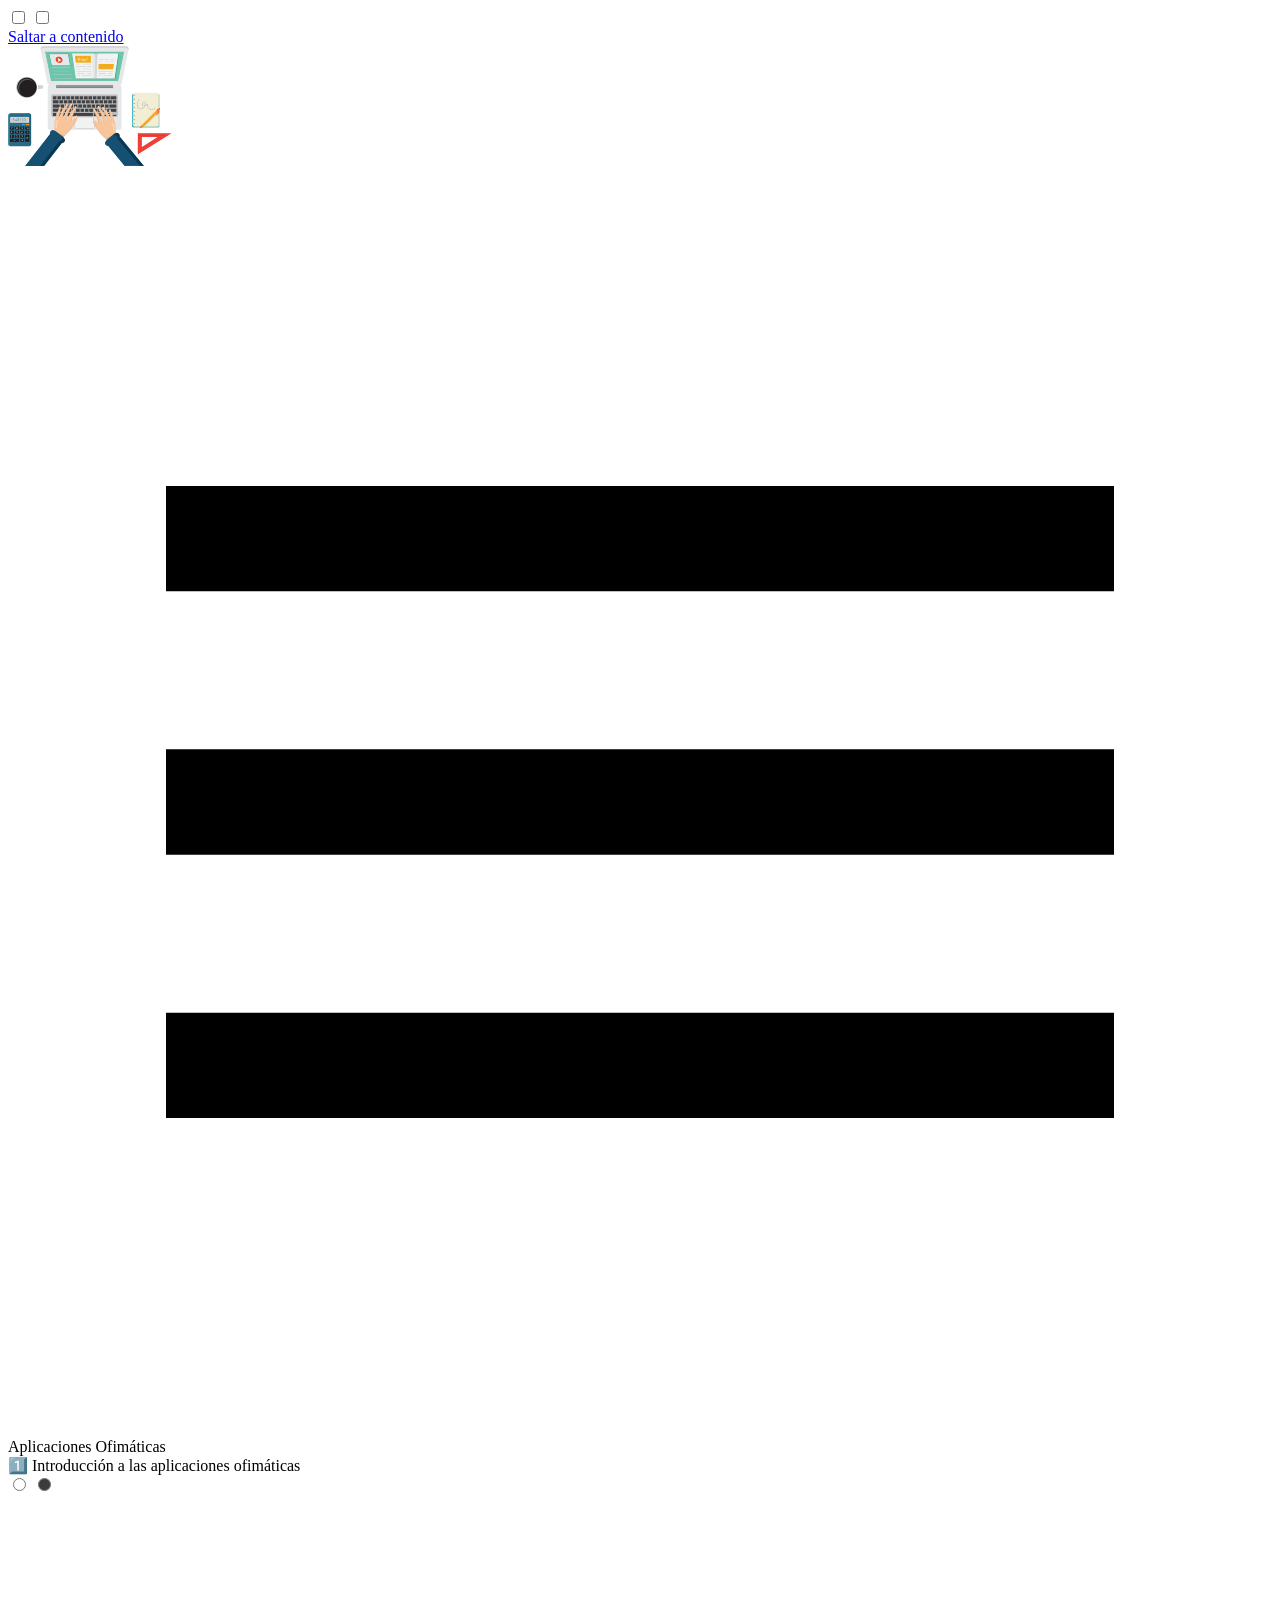
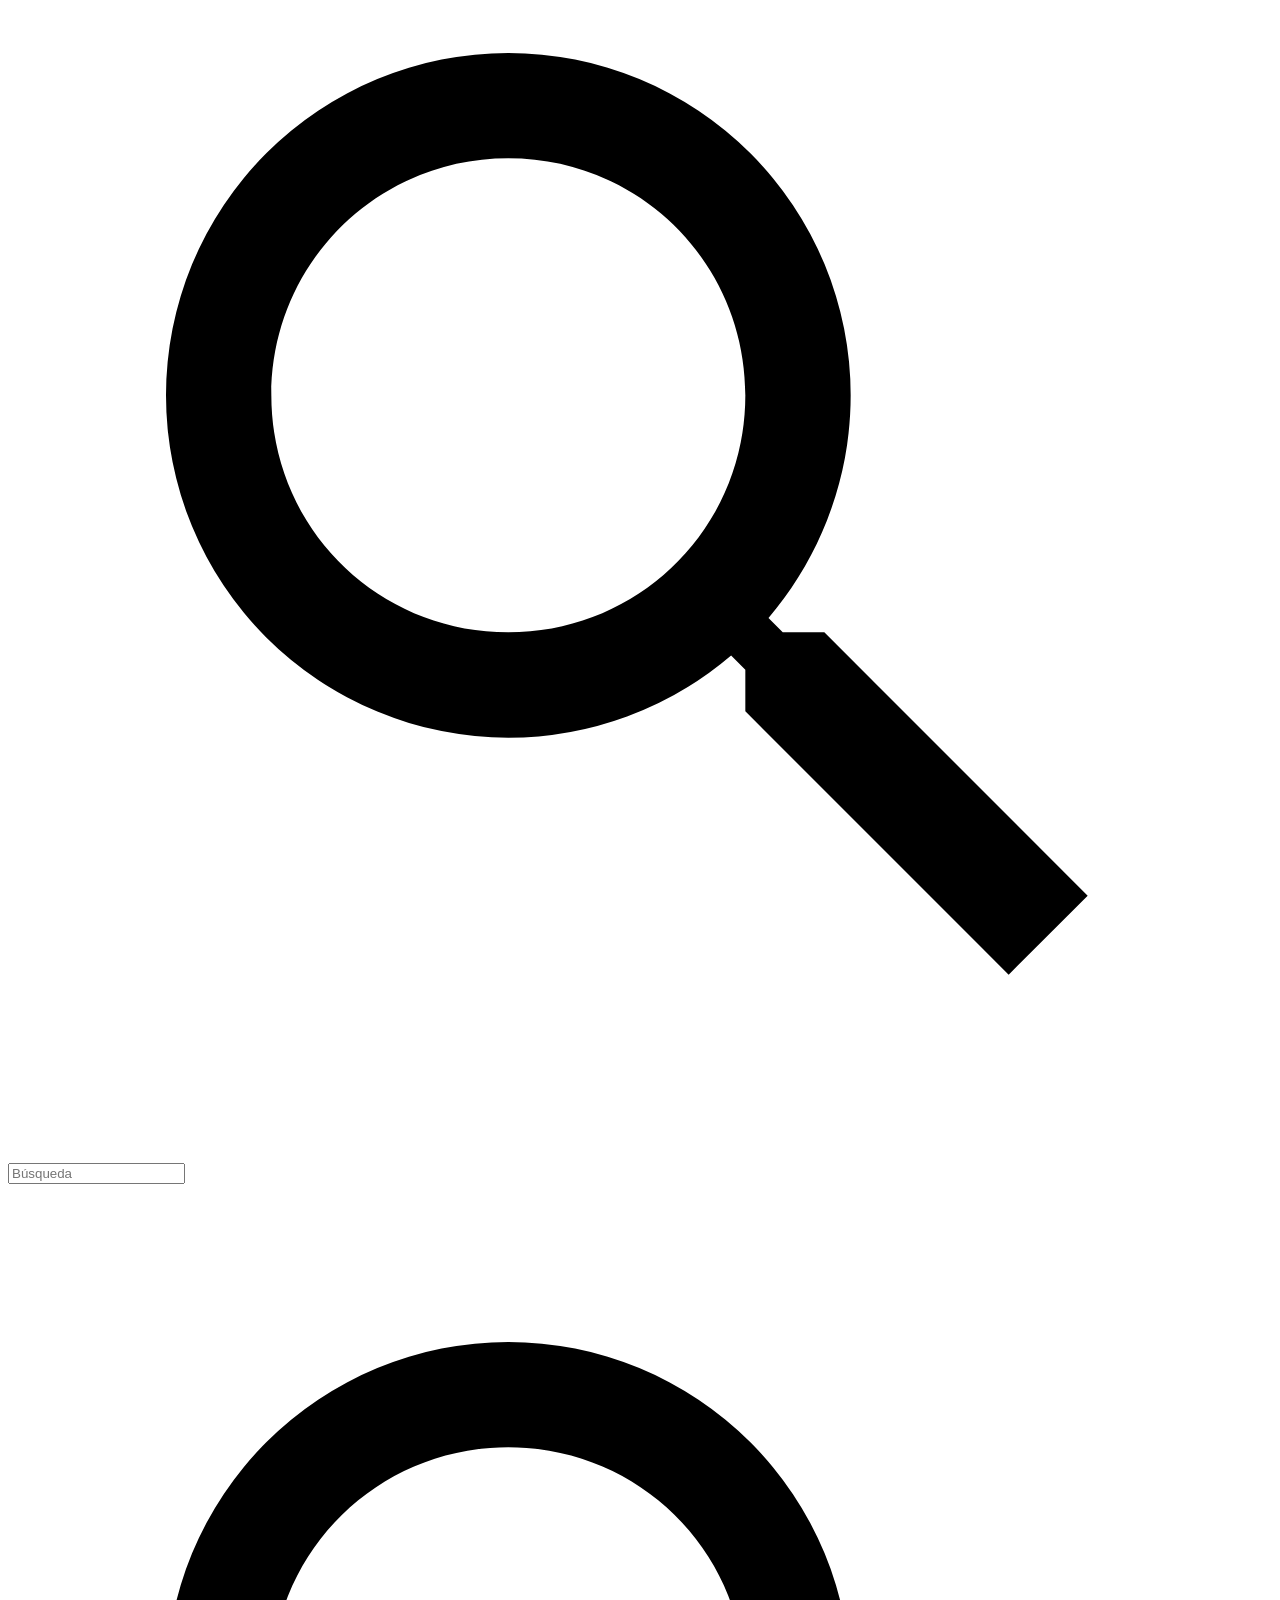
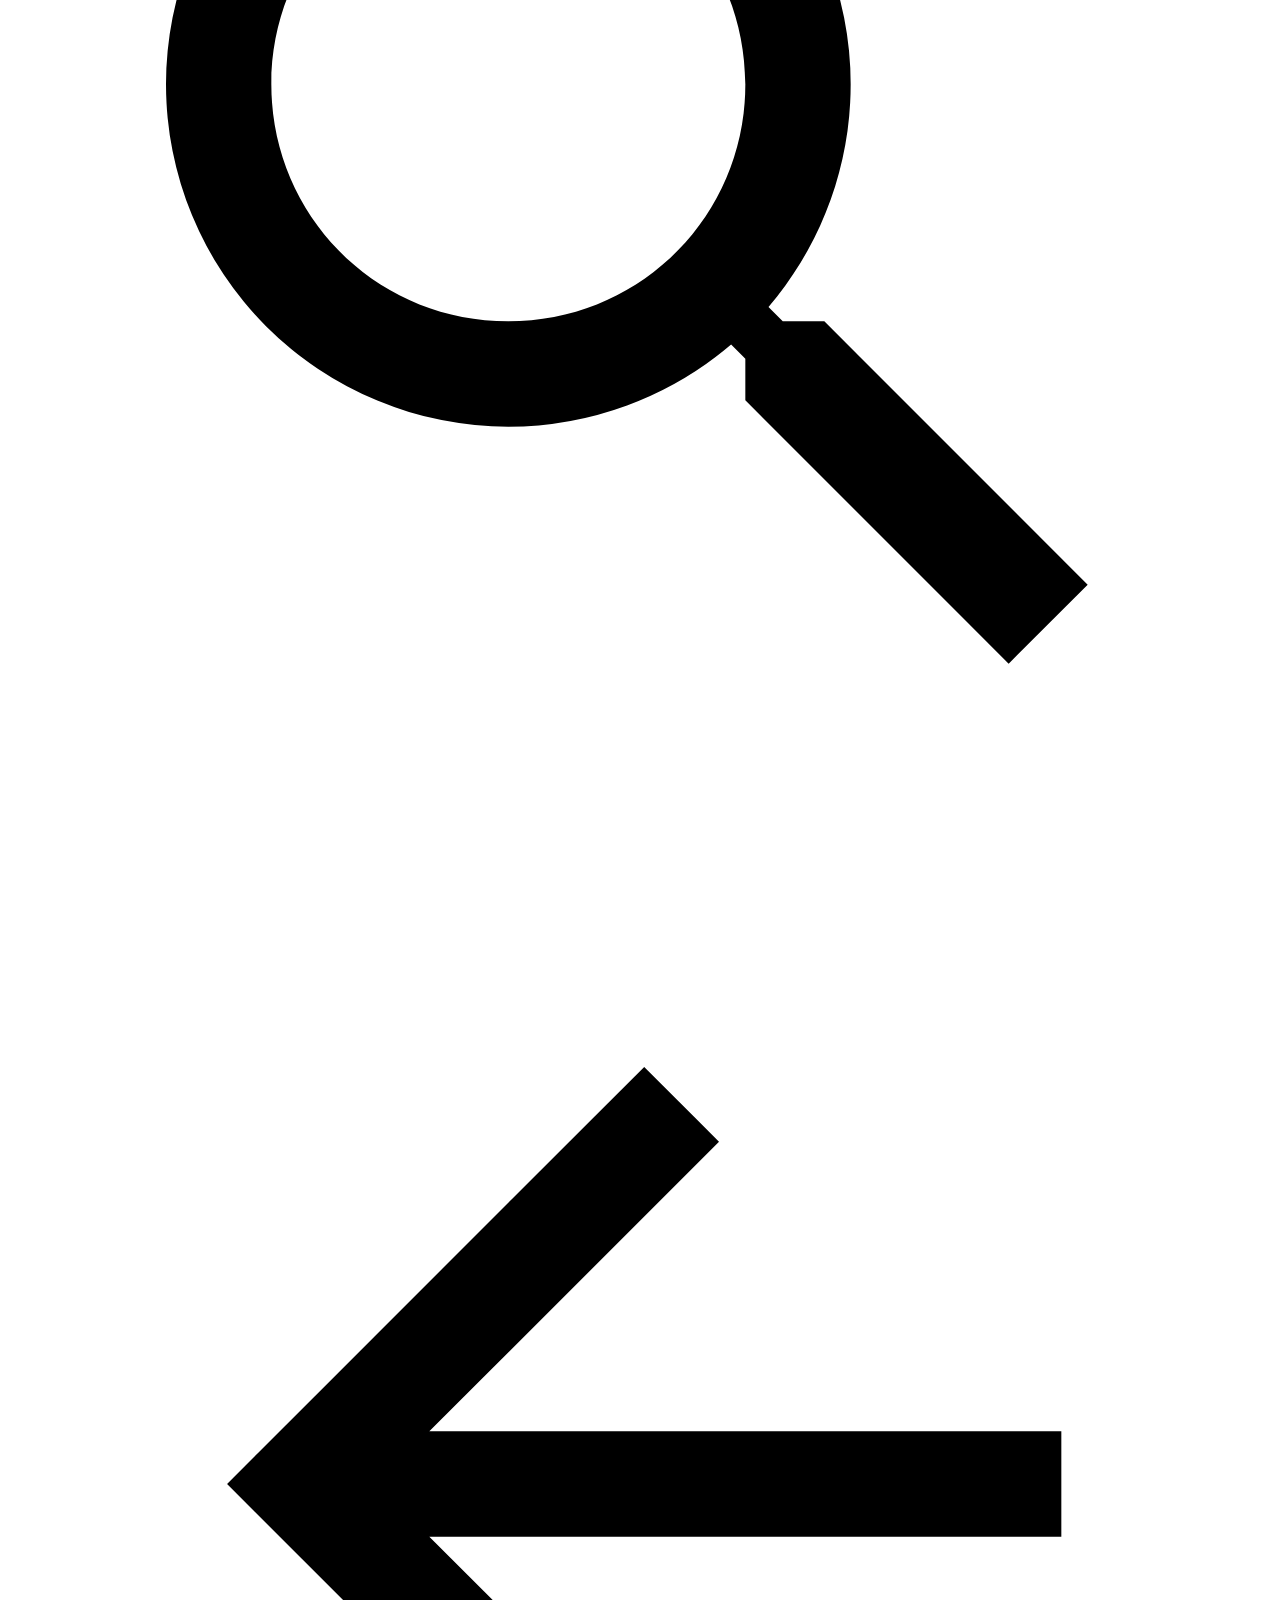
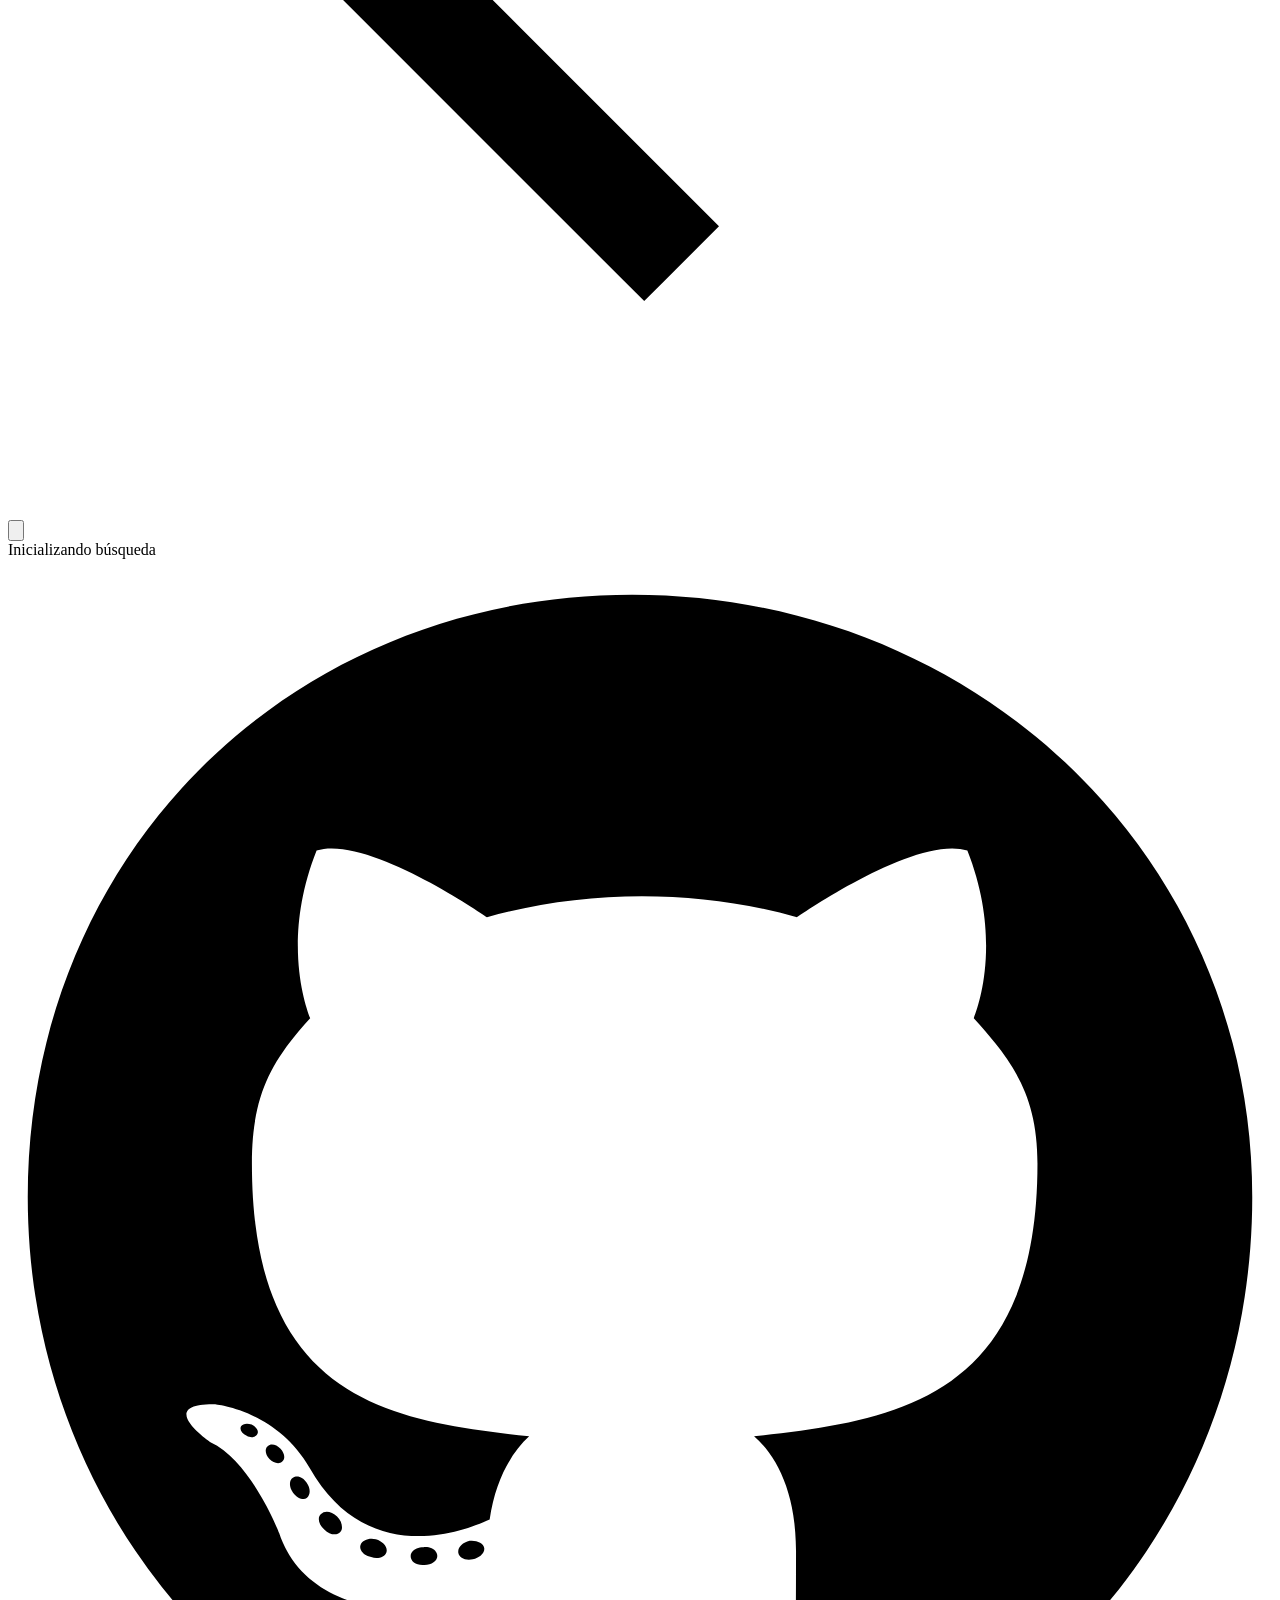
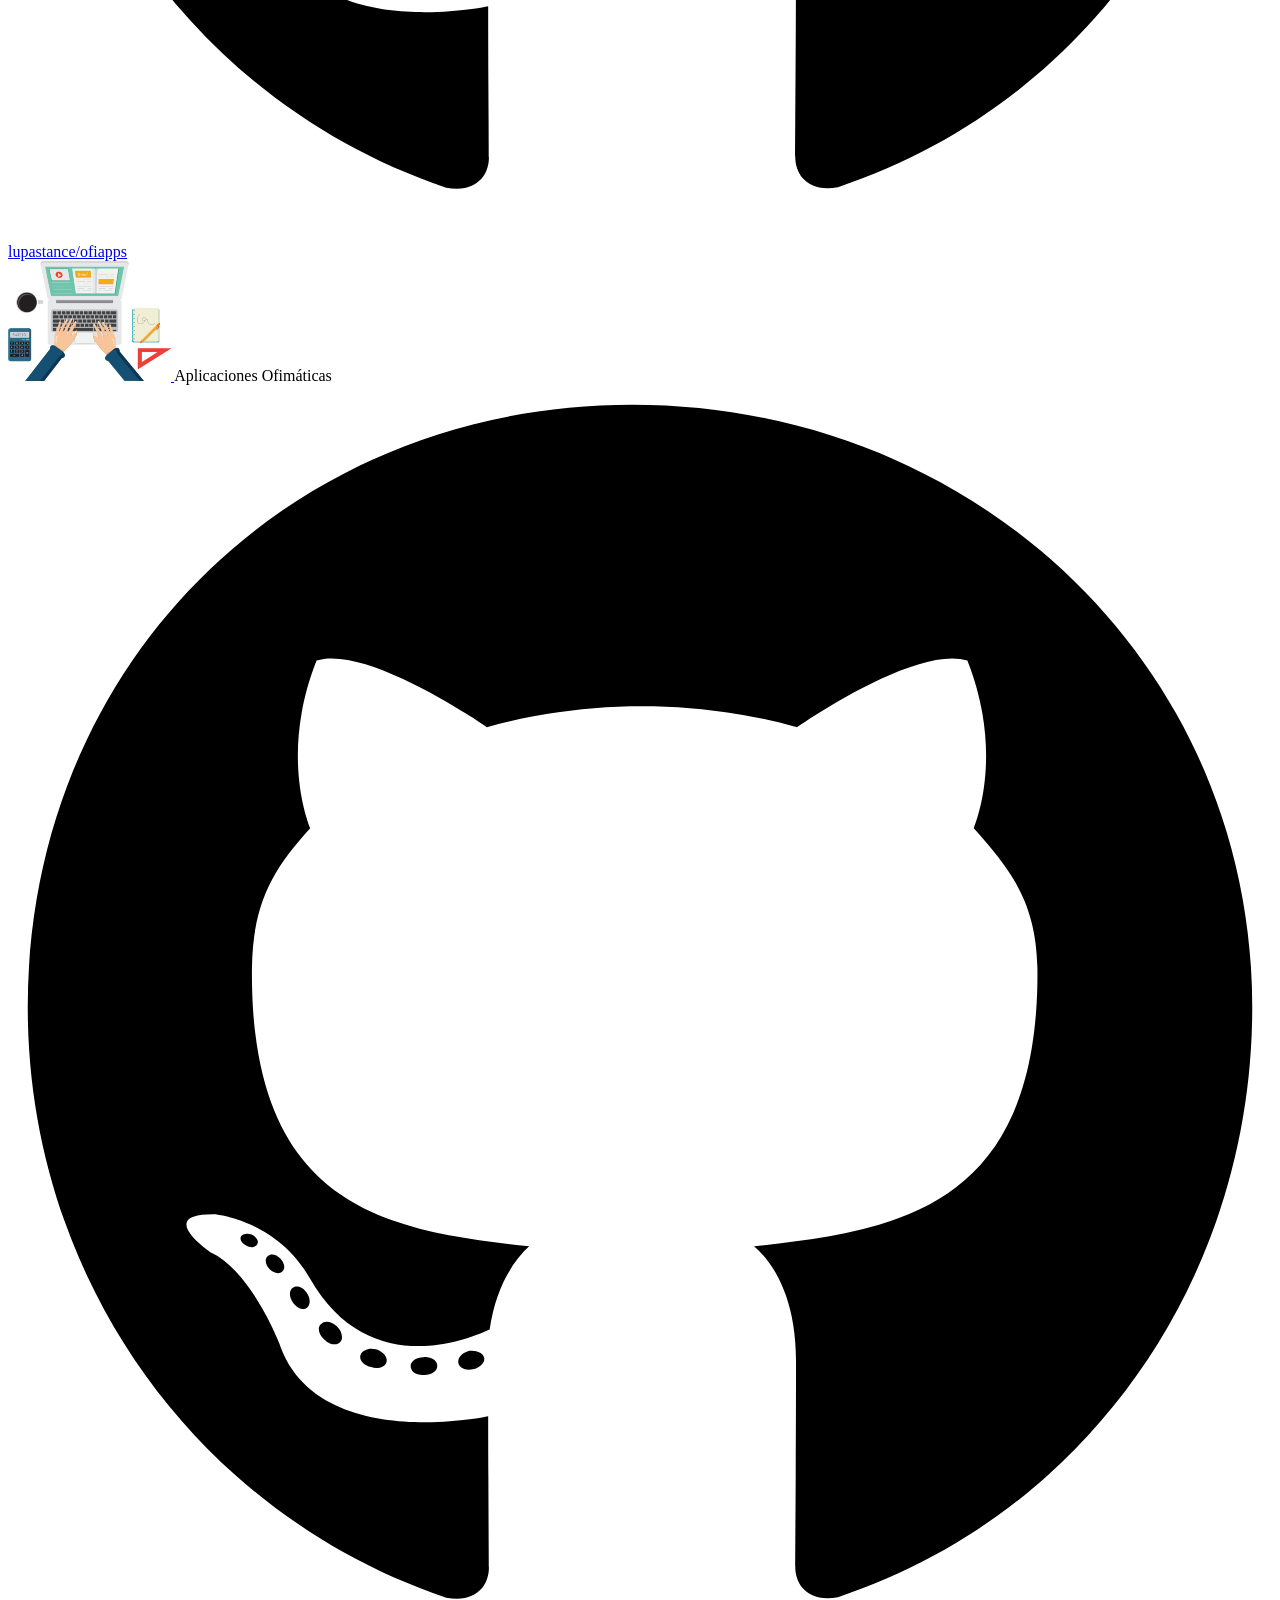
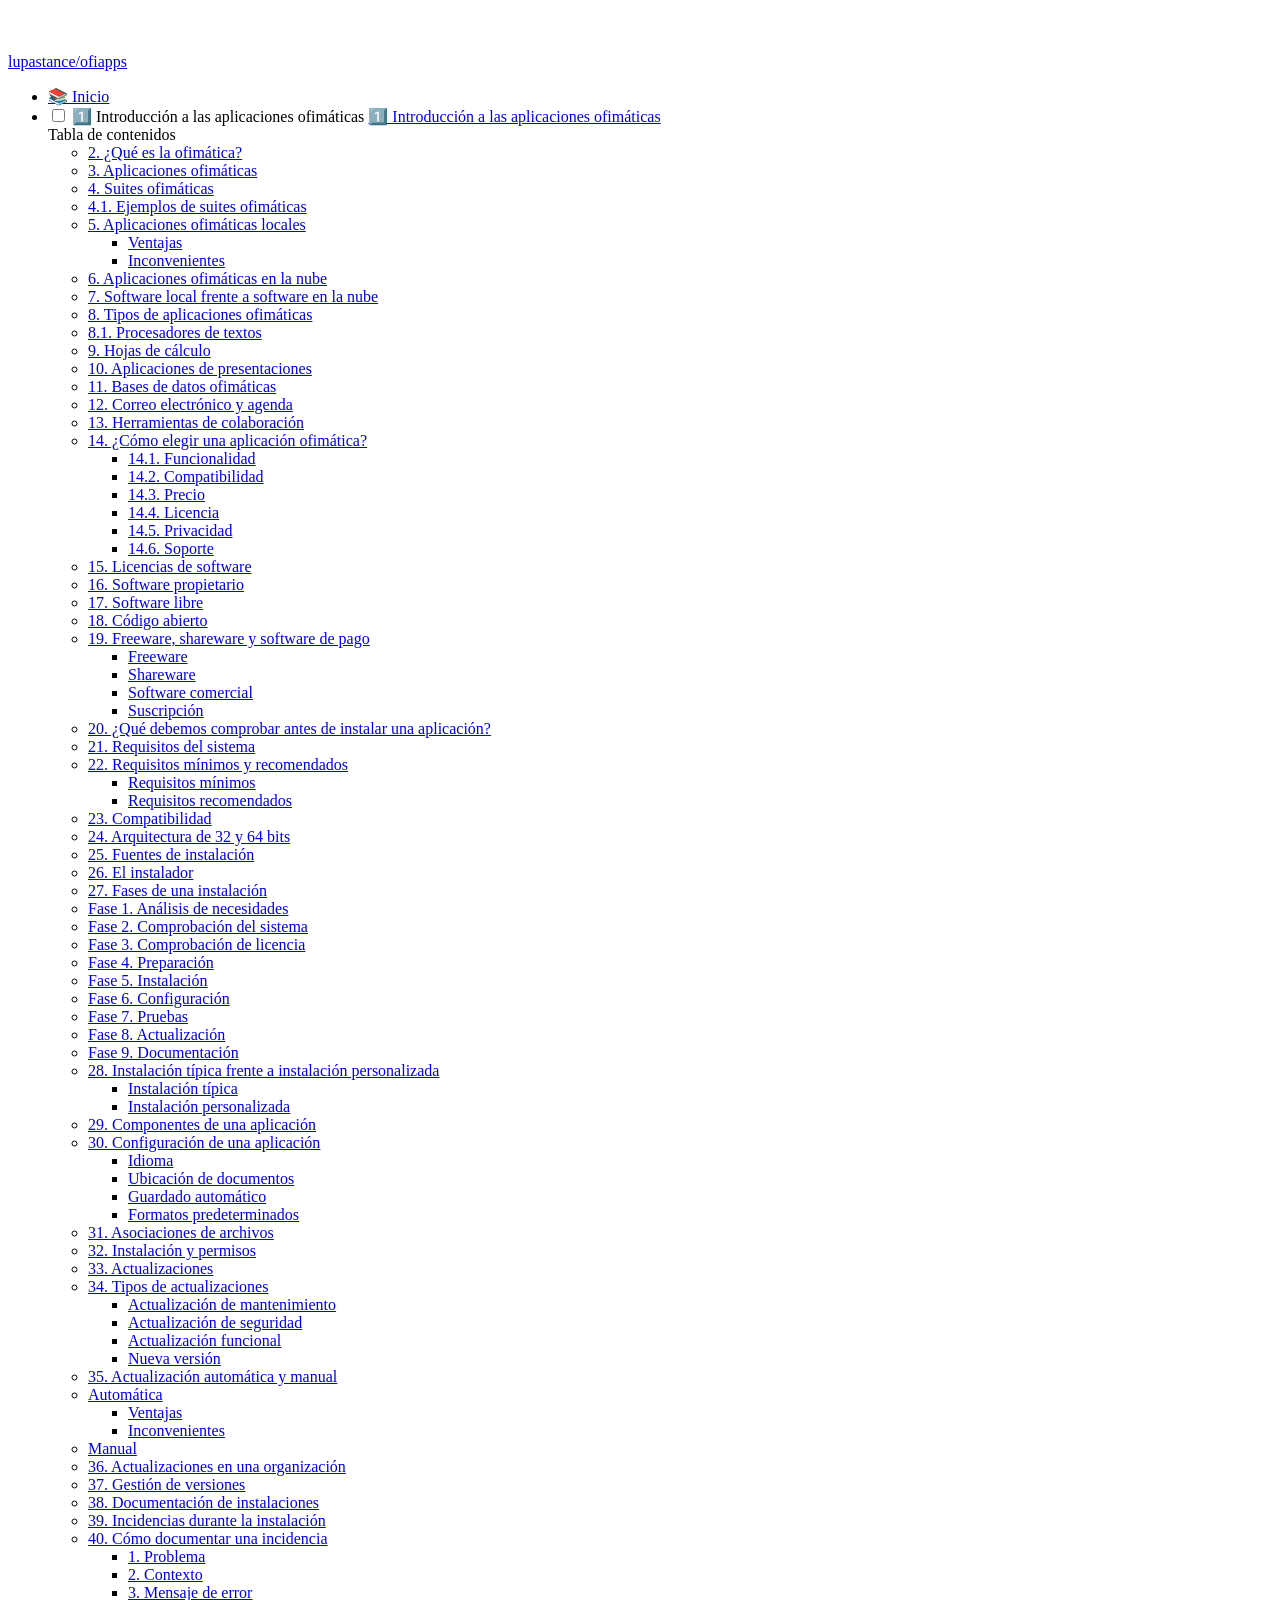
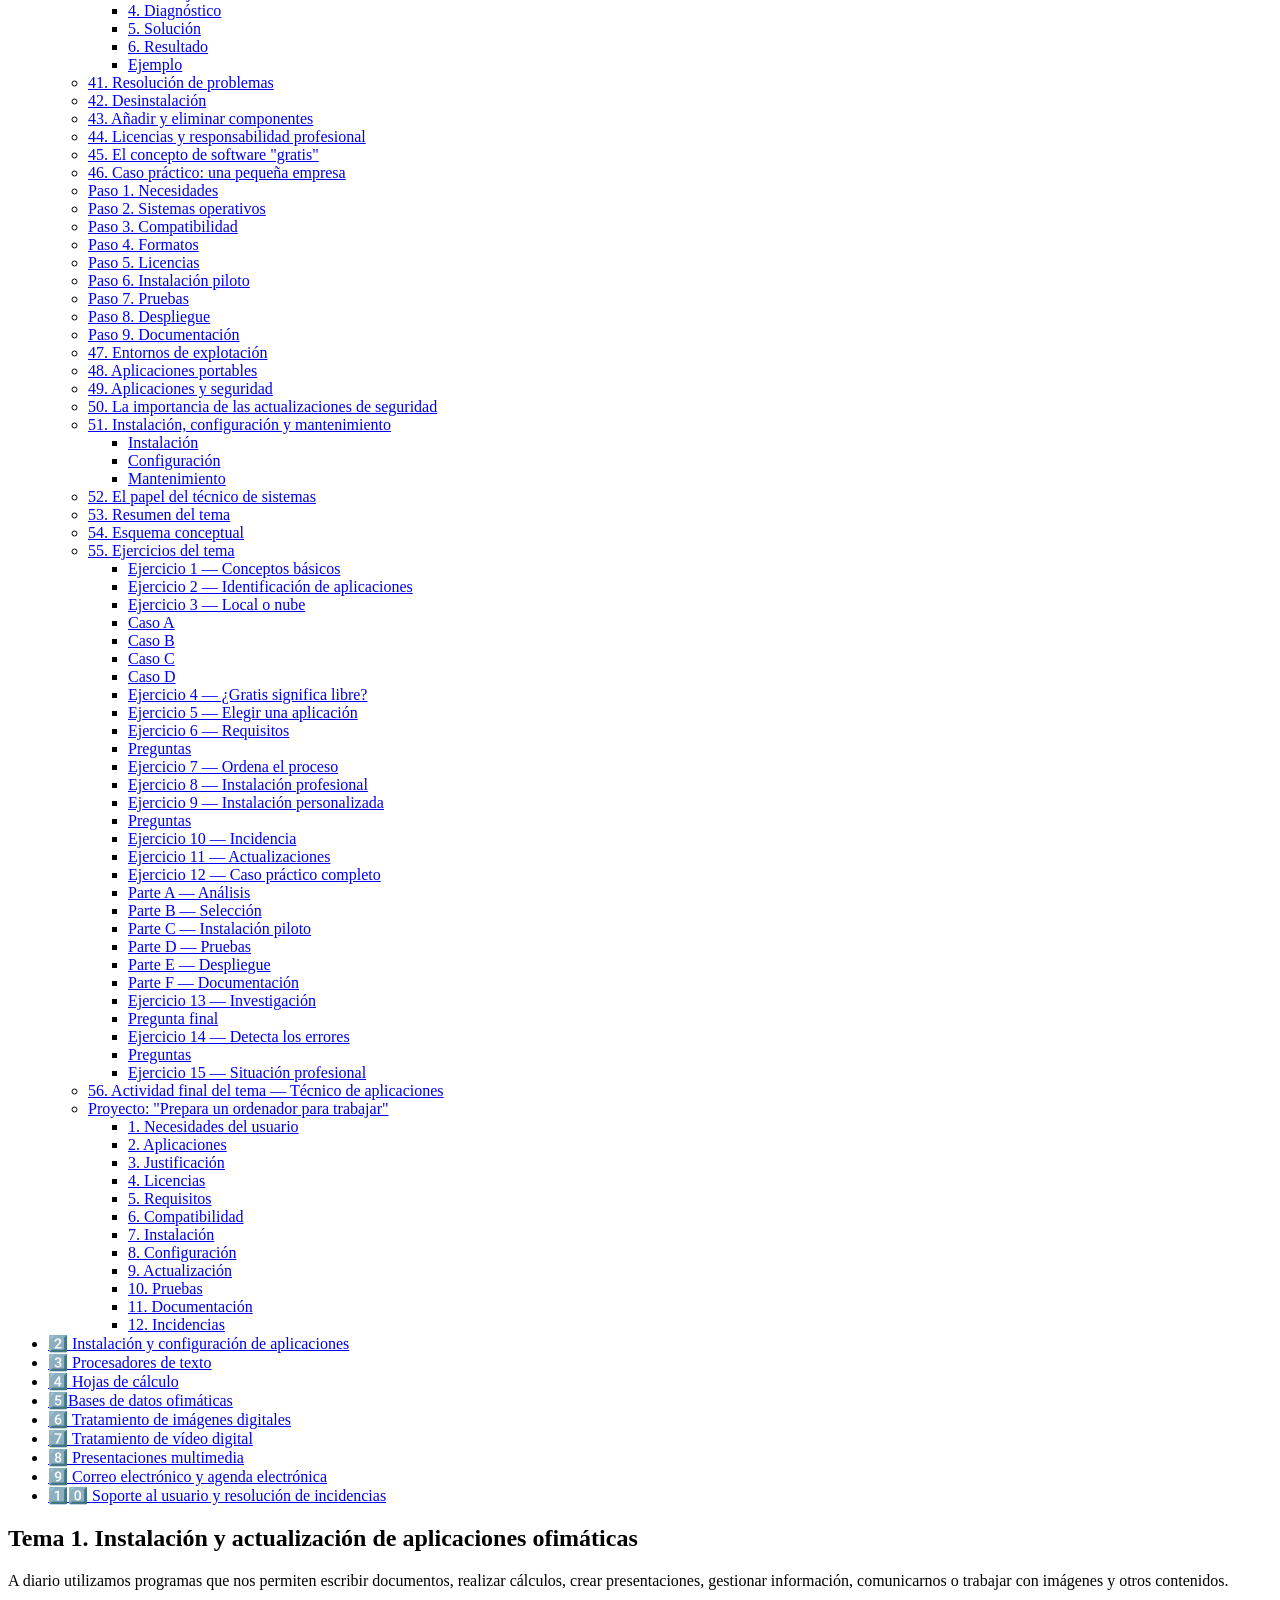
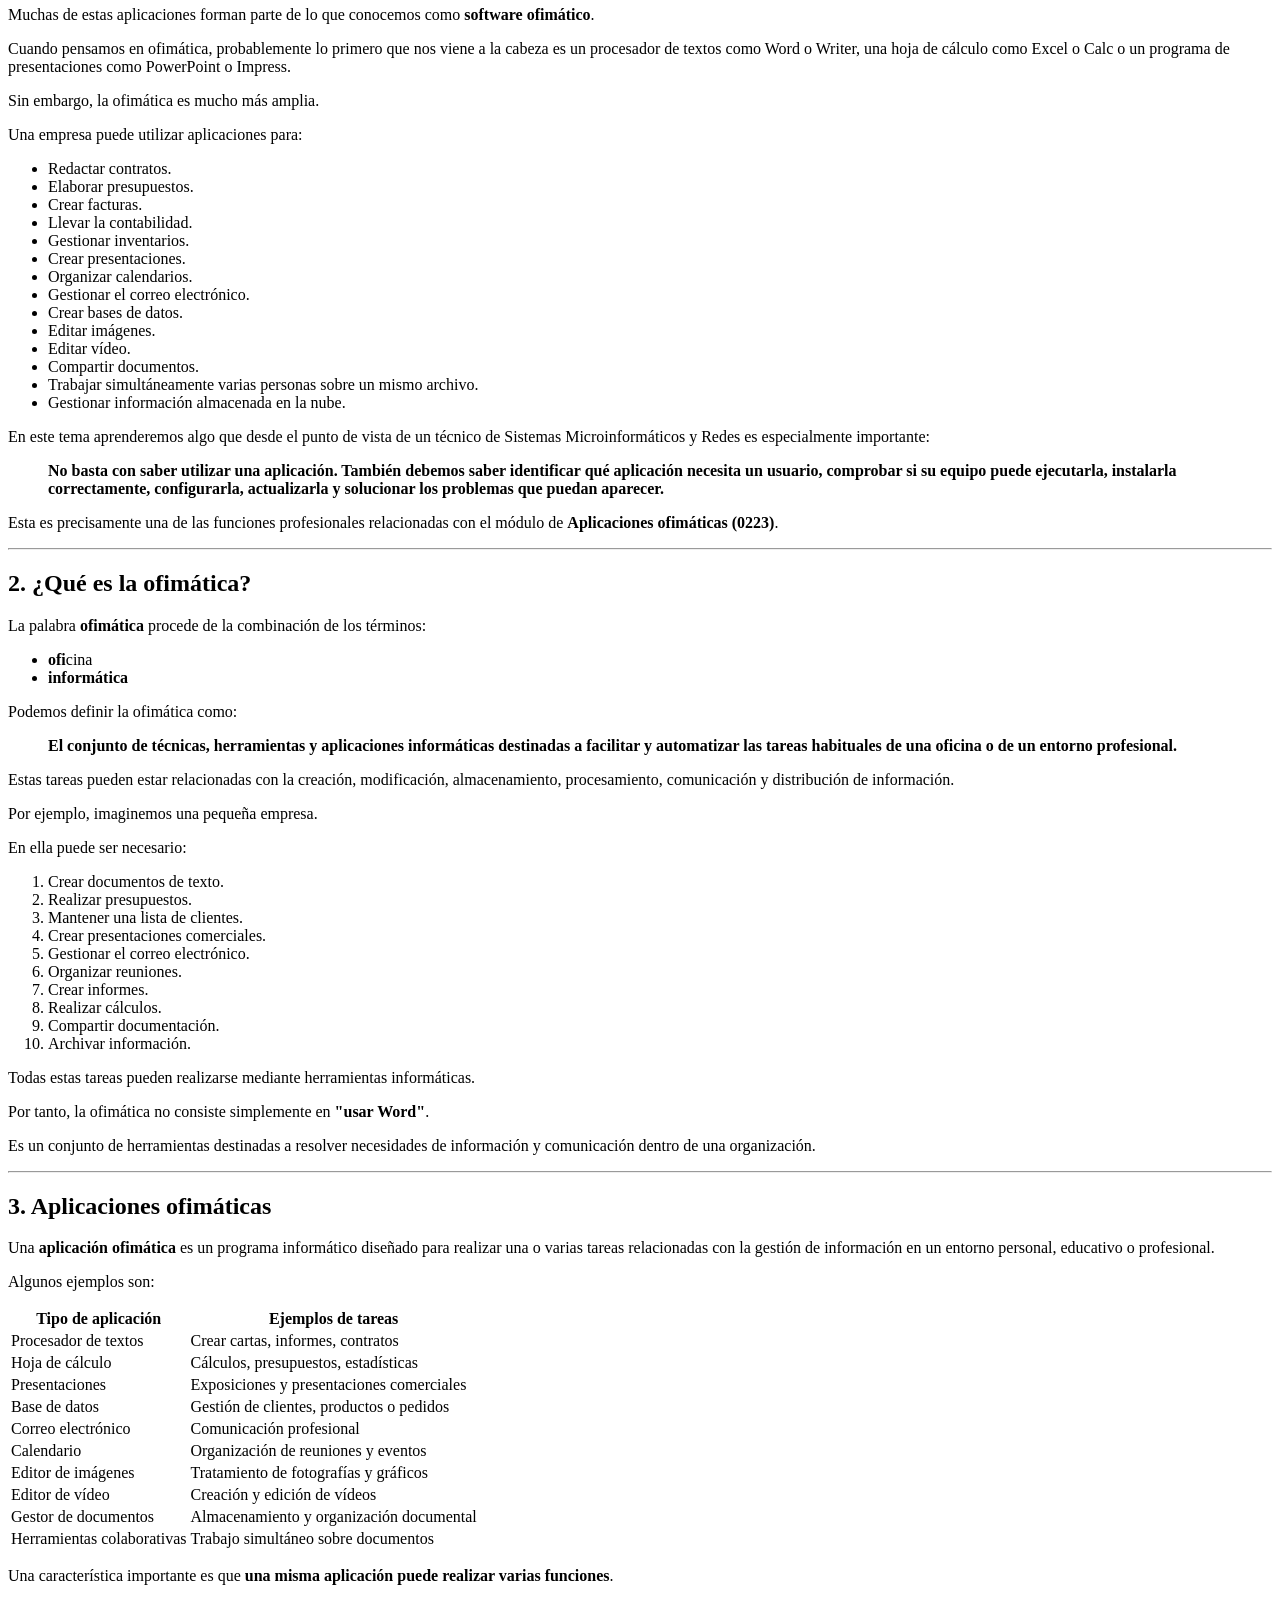
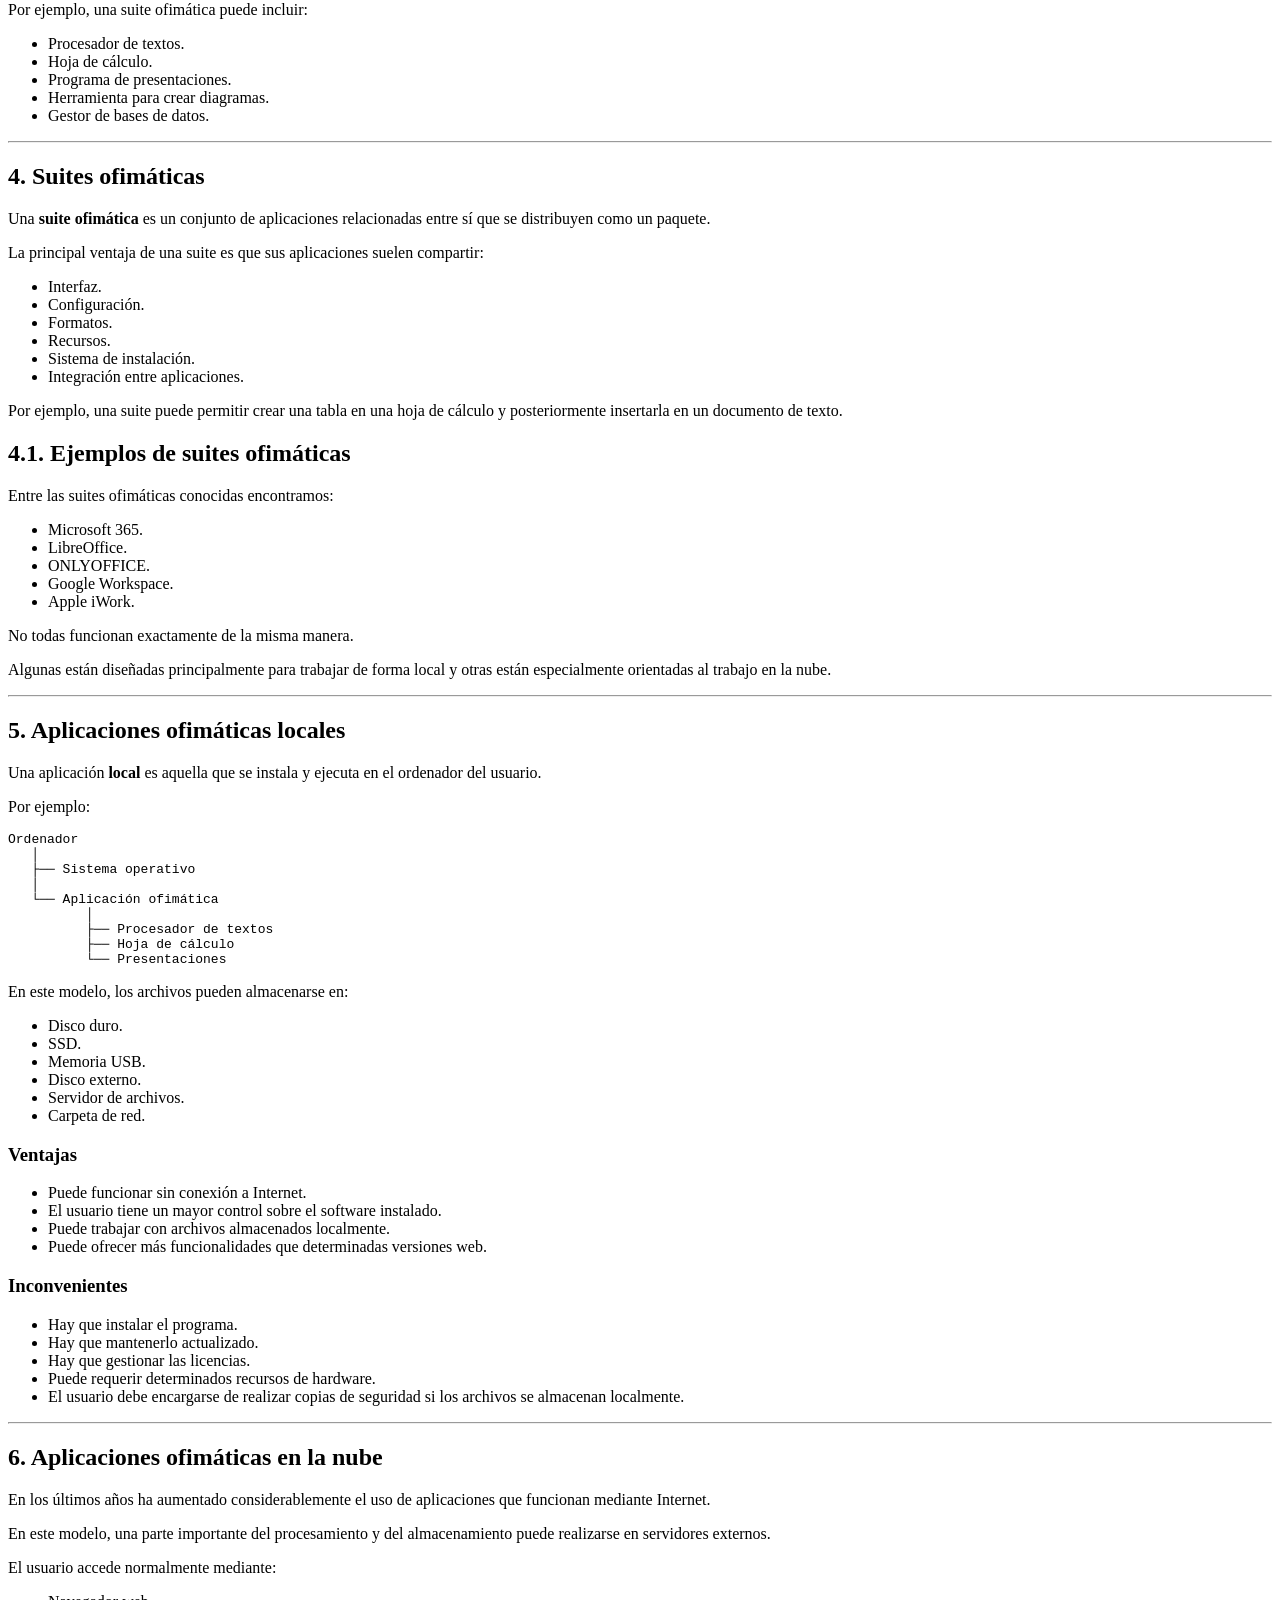
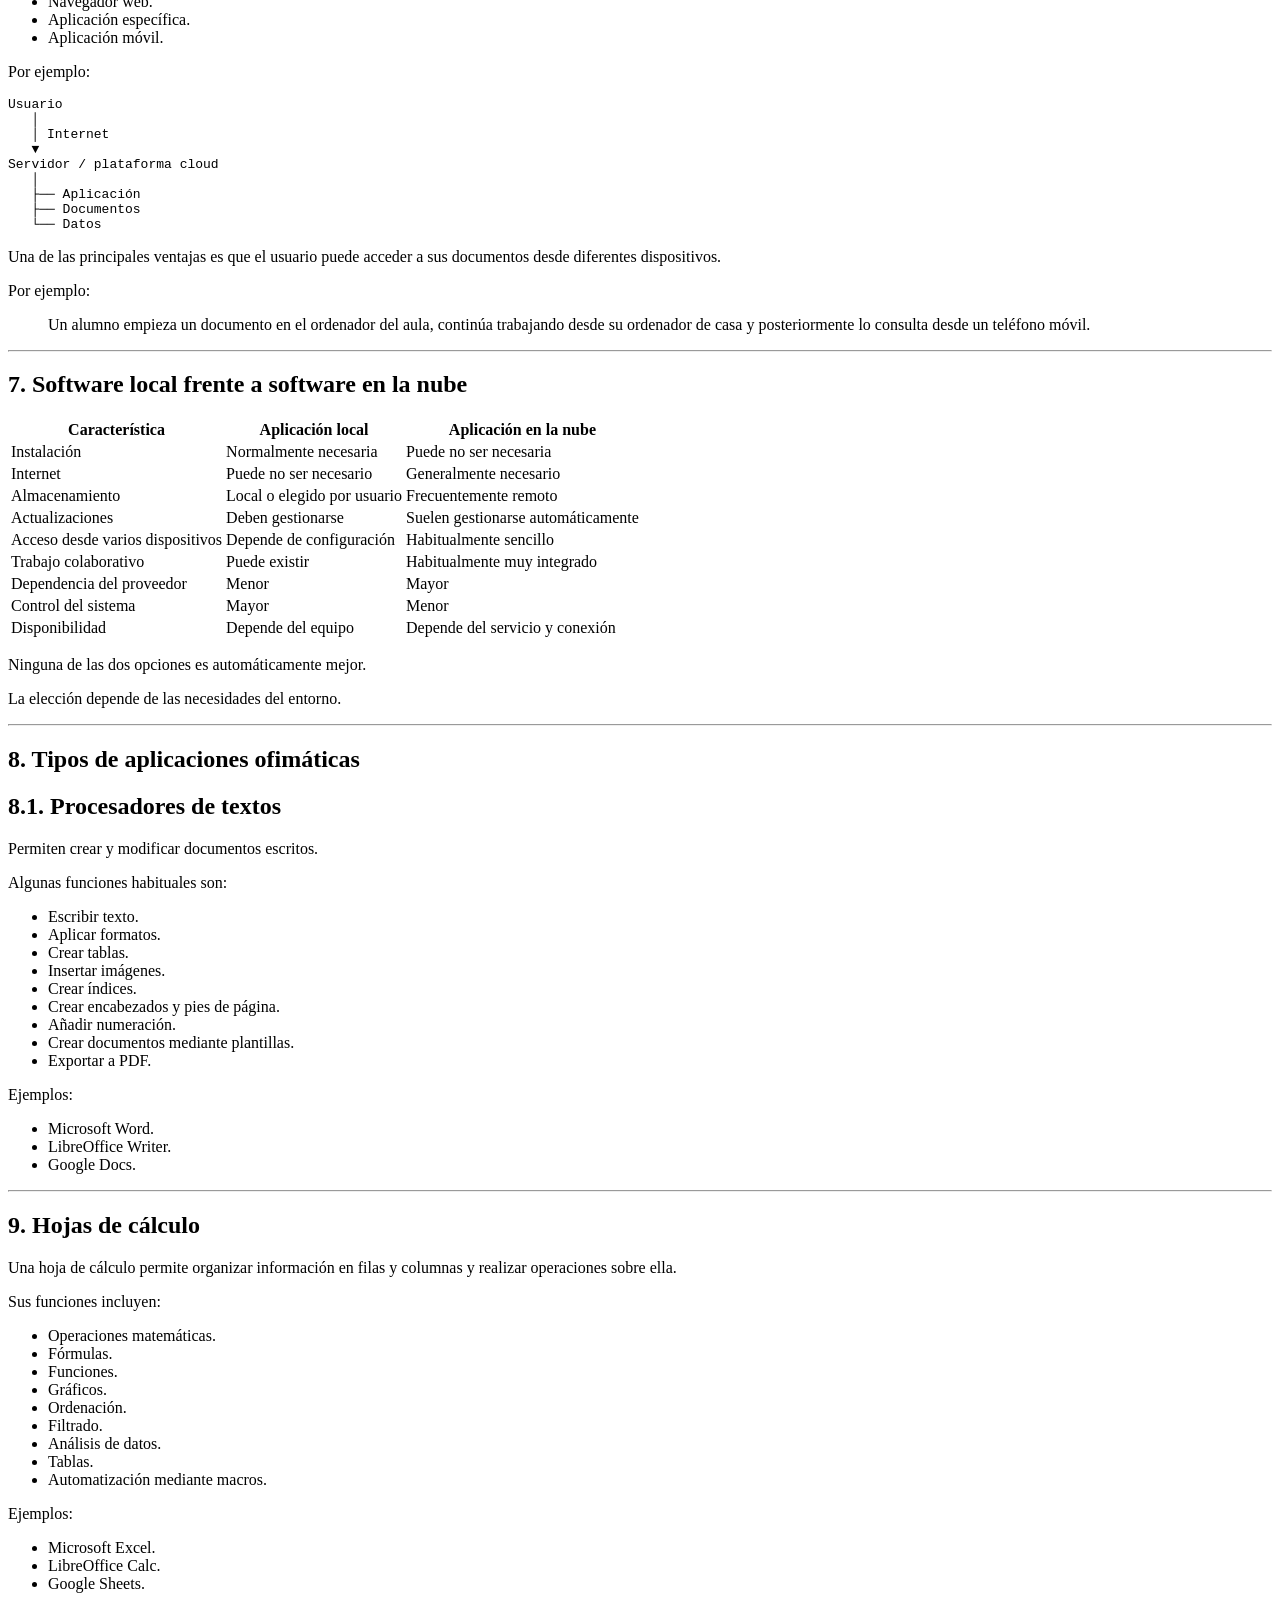
==== 1/index.html @ ca3b13de "Deployed cc3d9e7 with ProperDocs version: 1.6.7" ====
<!doctype html>
<html lang="es" class="no-js">
  <head>
    
      <meta charset="utf-8">
      <meta name="viewport" content="width=device-width,initial-scale=1">
      
      
      
        <link rel="canonical" href="https://lupastance.github.io/ofiapps/1/">
      
      
        <link rel="prev" href="..">
      
      
        <link rel="next" href="../2/">
      
      
        
      
      
      <link rel="icon" href="../assets/images/favicon.png">
      <meta name="generator" content="mkdocs-ProperDocs 1.6.7, mkdocs-material-9.7.6">
    
    
      
        <title>1️⃣ Introducción a las aplicaciones ofimáticas - Aplicaciones Ofimáticas</title>
      
    
    
      <link rel="stylesheet" href="../assets/stylesheets/main.484c7ddc.min.css">
      
        
        <link rel="stylesheet" href="../assets/stylesheets/palette.ab4e12ef.min.css">
      
      

  
  
  
  
  <style>:root{--md-annotation-icon:url('data:image/svg+xml;charset=utf-8,%3Csvg%20xmlns%3D%22http%3A//www.w3.org/2000/svg%22%20viewBox%3D%220%200%2024%2024%22%3E%3Cpath%20d%3D%22M8.17%202.76A10.1%2010.1%200%200%201%2012%202c1.31%200%202.61.26%203.83.76%201.21.5%202.31%201.24%203.24%202.17s1.67%202.03%202.17%203.24c.5%201.22.76%202.52.76%203.83%200%202.65-1.05%205.2-2.93%207.07A9.97%209.97%200%200%201%2012%2022a10.1%2010.1%200%200%201-3.83-.76%2010%2010%200%200%201-3.24-2.17A9.97%209.97%200%200%201%202%2012c0-2.65%201.05-5.2%202.93-7.07.93-.93%202.03-1.67%203.24-2.17M12%2017l1.56-3.42L17%2012l-3.44-1.56L12%207l-1.57%203.44L7%2012l3.43%201.58z%22/%3E%3C/svg%3E');}</style>


    
    
      
    
    
      
        
        
        <link rel="preconnect" href="https://fonts.gstatic.com" crossorigin>
        <link rel="stylesheet" href="https://fonts.googleapis.com/css?family=Roboto:300,300i,400,400i,700,700i%7CRoboto+Mono:400,400i,700,700i&display=fallback">
        <style>:root{--md-text-font:"Roboto";--md-code-font:"Roboto Mono"}</style>
      
    
    
      <link rel="stylesheet" href="../css/extra.css">
    
    <script>__md_scope=new URL("..",location),__md_hash=e=>[...e].reduce(((e,_)=>(e<<5)-e+_.charCodeAt(0)),0),__md_get=(e,_=localStorage,t=__md_scope)=>JSON.parse(_.getItem(t.pathname+"."+e)),__md_set=(e,_,t=localStorage,a=__md_scope)=>{try{t.setItem(a.pathname+"."+e,JSON.stringify(_))}catch(e){}}</script>
    
      

    
    
  </head>
  
  
    
    
      
    
    
    
    
    <body dir="ltr" data-md-color-scheme="default" data-md-color-primary="blue-grey" data-md-color-accent="pink">
  
    
    <input class="md-toggle" data-md-toggle="drawer" type="checkbox" id="__drawer" autocomplete="off">
    <input class="md-toggle" data-md-toggle="search" type="checkbox" id="__search" autocomplete="off">
    <label class="md-overlay" for="__drawer"></label>
    <div data-md-component="skip">
      
        
        <a href="#tema-1-instalacion-y-actualizacion-de-aplicaciones-ofimaticas" class="md-skip">
          Saltar a contenido
        </a>
      
    </div>
    <div data-md-component="announce">
      
    </div>
    
    
      

  

<header class="md-header md-header--shadow" data-md-component="header">
  <nav class="md-header__inner md-grid" aria-label="Cabecera">
    <a href=".." title="Aplicaciones Ofimáticas" class="md-header__button md-logo" aria-label="Aplicaciones Ofimáticas" data-md-component="logo">
      
  <img src="../assets/logo.png" alt="logo">

    </a>
    <label class="md-header__button md-icon" for="__drawer">
      
      <svg xmlns="http://www.w3.org/2000/svg" viewBox="0 0 24 24"><path d="M3 6h18v2H3zm0 5h18v2H3zm0 5h18v2H3z"/></svg>
    </label>
    <div class="md-header__title" data-md-component="header-title">
      <div class="md-header__ellipsis">
        <div class="md-header__topic">
          <span class="md-ellipsis">
            Aplicaciones Ofimáticas
          </span>
        </div>
        <div class="md-header__topic" data-md-component="header-topic">
          <span class="md-ellipsis">
            
              1️⃣ Introducción a las aplicaciones ofimáticas
            
          </span>
        </div>
      </div>
    </div>
    
      
        <form class="md-header__option" data-md-component="palette">
  
    
    
    
    <input class="md-option" data-md-color-media="" data-md-color-scheme="default" data-md-color-primary="blue-grey" data-md-color-accent="pink"  aria-label="💤 Cambiar a modo oscuro"  type="radio" name="__palette" id="__palette_0">
    
      <label class="md-header__button md-icon" title="💤 Cambiar a modo oscuro" for="__palette_1" hidden>
        <svg xmlns="http://www.w3.org/2000/svg" viewBox="0 0 24 24"><path d="M12 18c-.89 0-1.74-.2-2.5-.55C11.56 16.5 13 14.42 13 12s-1.44-4.5-3.5-5.45C10.26 6.2 11.11 6 12 6a6 6 0 0 1 6 6 6 6 0 0 1-6 6m8-9.31V4h-4.69L12 .69 8.69 4H4v4.69L.69 12 4 15.31V20h4.69L12 23.31 15.31 20H20v-4.69L23.31 12z"/></svg>
      </label>
    
  
    
    
    
    <input class="md-option" data-md-color-media="" data-md-color-scheme="slate" data-md-color-primary="blue-grey" data-md-color-accent="cyan"  aria-label="👹 Activar el modo psicópata"  type="radio" name="__palette" id="__palette_1">
    
      <label class="md-header__button md-icon" title="👹 Activar el modo psicópata" for="__palette_0" hidden>
        <svg xmlns="http://www.w3.org/2000/svg" viewBox="0 0 24 24"><path d="M12 8a4 4 0 0 0-4 4 4 4 0 0 0 4 4 4 4 0 0 0 4-4 4 4 0 0 0-4-4m0 10a6 6 0 0 1-6-6 6 6 0 0 1 6-6 6 6 0 0 1 6 6 6 6 0 0 1-6 6m8-9.31V4h-4.69L12 .69 8.69 4H4v4.69L.69 12 4 15.31V20h4.69L12 23.31 15.31 20H20v-4.69L23.31 12z"/></svg>
      </label>
    
  
</form>
      
    
    
      <script>var palette=__md_get("__palette");if(palette&&palette.color){if("(prefers-color-scheme)"===palette.color.media){var media=matchMedia("(prefers-color-scheme: light)"),input=document.querySelector(media.matches?"[data-md-color-media='(prefers-color-scheme: light)']":"[data-md-color-media='(prefers-color-scheme: dark)']");palette.color.media=input.getAttribute("data-md-color-media"),palette.color.scheme=input.getAttribute("data-md-color-scheme"),palette.color.primary=input.getAttribute("data-md-color-primary"),palette.color.accent=input.getAttribute("data-md-color-accent")}for(var[key,value]of Object.entries(palette.color))document.body.setAttribute("data-md-color-"+key,value)}</script>
    
    
    
      
      
        <label class="md-header__button md-icon" for="__search">
          
          <svg xmlns="http://www.w3.org/2000/svg" viewBox="0 0 24 24"><path d="M9.5 3A6.5 6.5 0 0 1 16 9.5c0 1.61-.59 3.09-1.56 4.23l.27.27h.79l5 5-1.5 1.5-5-5v-.79l-.27-.27A6.52 6.52 0 0 1 9.5 16 6.5 6.5 0 0 1 3 9.5 6.5 6.5 0 0 1 9.5 3m0 2C7 5 5 7 5 9.5S7 14 9.5 14 14 12 14 9.5 12 5 9.5 5"/></svg>
        </label>
        <div class="md-search" data-md-component="search" role="dialog">
  <label class="md-search__overlay" for="__search"></label>
  <div class="md-search__inner" role="search">
    <form class="md-search__form" name="search">
      <input type="text" class="md-search__input" name="query" aria-label="Búsqueda" placeholder="Búsqueda" autocapitalize="off" autocorrect="off" autocomplete="off" spellcheck="false" data-md-component="search-query" required>
      <label class="md-search__icon md-icon" for="__search">
        
        <svg xmlns="http://www.w3.org/2000/svg" viewBox="0 0 24 24"><path d="M9.5 3A6.5 6.5 0 0 1 16 9.5c0 1.61-.59 3.09-1.56 4.23l.27.27h.79l5 5-1.5 1.5-5-5v-.79l-.27-.27A6.52 6.52 0 0 1 9.5 16 6.5 6.5 0 0 1 3 9.5 6.5 6.5 0 0 1 9.5 3m0 2C7 5 5 7 5 9.5S7 14 9.5 14 14 12 14 9.5 12 5 9.5 5"/></svg>
        
        <svg xmlns="http://www.w3.org/2000/svg" viewBox="0 0 24 24"><path d="M20 11v2H8l5.5 5.5-1.42 1.42L4.16 12l7.92-7.92L13.5 5.5 8 11z"/></svg>
      </label>
      <nav class="md-search__options" aria-label="Buscar">
        
        <button type="reset" class="md-search__icon md-icon" title="Limpiar" aria-label="Limpiar" tabindex="-1">
          
          <svg xmlns="http://www.w3.org/2000/svg" viewBox="0 0 24 24"><path d="M19 6.41 17.59 5 12 10.59 6.41 5 5 6.41 10.59 12 5 17.59 6.41 19 12 13.41 17.59 19 19 17.59 13.41 12z"/></svg>
        </button>
      </nav>
      
        <div class="md-search__suggest" data-md-component="search-suggest"></div>
      
    </form>
    <div class="md-search__output">
      <div class="md-search__scrollwrap" tabindex="0" data-md-scrollfix>
        <div class="md-search-result" data-md-component="search-result">
          <div class="md-search-result__meta">
            Inicializando búsqueda
          </div>
          <ol class="md-search-result__list" role="presentation"></ol>
        </div>
      </div>
    </div>
  </div>
</div>
      
    
    
      <div class="md-header__source">
        <a href="https://github.com/lupastance/ofiapps" title="Ir al repositorio" class="md-source" data-md-component="source">
  <div class="md-source__icon md-icon">
    
    <svg xmlns="http://www.w3.org/2000/svg" viewBox="0 0 512 512"><!--! Font Awesome Free 7.1.0 by @fontawesome - https://fontawesome.com License - https://fontawesome.com/license/free (Icons: CC BY 4.0, Fonts: SIL OFL 1.1, Code: MIT License) Copyright 2025 Fonticons, Inc.--><path d="M173.9 397.4c0 2-2.3 3.6-5.2 3.6-3.3.3-5.6-1.3-5.6-3.6 0-2 2.3-3.6 5.2-3.6 3-.3 5.6 1.3 5.6 3.6m-31.1-4.5c-.7 2 1.3 4.3 4.3 4.9 2.6 1 5.6 0 6.2-2s-1.3-4.3-4.3-5.2c-2.6-.7-5.5.3-6.2 2.3m44.2-1.7c-2.9.7-4.9 2.6-4.6 4.9.3 2 2.9 3.3 5.9 2.6 2.9-.7 4.9-2.6 4.6-4.6-.3-1.9-3-3.2-5.9-2.9M252.8 8C114.1 8 8 113.3 8 252c0 110.9 69.8 205.8 169.5 239.2 12.8 2.3 17.3-5.6 17.3-12.1 0-6.2-.3-40.4-.3-61.4 0 0-70 15-84.7-29.8 0 0-11.4-29.1-27.8-36.6 0 0-22.9-15.7 1.6-15.4 0 0 24.9 2 38.6 25.8 21.9 38.6 58.6 27.5 72.9 20.9 2.3-16 8.8-27.1 16-33.7-55.9-6.2-112.3-14.3-112.3-110.5 0-27.5 7.6-41.3 23.6-58.9-2.6-6.5-11.1-33.3 2.6-67.9 20.9-6.5 69 27 69 27 20-5.6 41.5-8.5 62.8-8.5s42.8 2.9 62.8 8.5c0 0 48.1-33.6 69-27 13.7 34.7 5.2 61.4 2.6 67.9 16 17.7 25.8 31.5 25.8 58.9 0 96.5-58.9 104.2-114.8 110.5 9.2 7.9 17 22.9 17 46.4 0 33.7-.3 75.4-.3 83.6 0 6.5 4.6 14.4 17.3 12.1C436.2 457.8 504 362.9 504 252 504 113.3 391.5 8 252.8 8M105.2 352.9c-1.3 1-1 3.3.7 5.2 1.6 1.6 3.9 2.3 5.2 1 1.3-1 1-3.3-.7-5.2-1.6-1.6-3.9-2.3-5.2-1m-10.8-8.1c-.7 1.3.3 2.9 2.3 3.9 1.6 1 3.6.7 4.3-.7.7-1.3-.3-2.9-2.3-3.9-2-.6-3.6-.3-4.3.7m32.4 35.6c-1.6 1.3-1 4.3 1.3 6.2 2.3 2.3 5.2 2.6 6.5 1 1.3-1.3.7-4.3-1.3-6.2-2.2-2.3-5.2-2.6-6.5-1m-11.4-14.7c-1.6 1-1.6 3.6 0 5.9s4.3 3.3 5.6 2.3c1.6-1.3 1.6-3.9 0-6.2-1.4-2.3-4-3.3-5.6-2"/></svg>
  </div>
  <div class="md-source__repository">
    lupastance/ofiapps
  </div>
</a>
      </div>
    
  </nav>
  
</header>
    
    <div class="md-container" data-md-component="container">
      
      
        
          
        
      
      <main class="md-main" data-md-component="main">
        <div class="md-main__inner md-grid">
          
            
              
              <div class="md-sidebar md-sidebar--primary" data-md-component="sidebar" data-md-type="navigation" >
                <div class="md-sidebar__scrollwrap">
                  <div class="md-sidebar__inner">
                    



  

<nav class="md-nav md-nav--primary md-nav--integrated" aria-label="Navegación" data-md-level="0">
  <label class="md-nav__title" for="__drawer">
    <a href=".." title="Aplicaciones Ofimáticas" class="md-nav__button md-logo" aria-label="Aplicaciones Ofimáticas" data-md-component="logo">
      
  <img src="../assets/logo.png" alt="logo">

    </a>
    Aplicaciones Ofimáticas
  </label>
  
    <div class="md-nav__source">
      <a href="https://github.com/lupastance/ofiapps" title="Ir al repositorio" class="md-source" data-md-component="source">
  <div class="md-source__icon md-icon">
    
    <svg xmlns="http://www.w3.org/2000/svg" viewBox="0 0 512 512"><!--! Font Awesome Free 7.1.0 by @fontawesome - https://fontawesome.com License - https://fontawesome.com/license/free (Icons: CC BY 4.0, Fonts: SIL OFL 1.1, Code: MIT License) Copyright 2025 Fonticons, Inc.--><path d="M173.9 397.4c0 2-2.3 3.6-5.2 3.6-3.3.3-5.6-1.3-5.6-3.6 0-2 2.3-3.6 5.2-3.6 3-.3 5.6 1.3 5.6 3.6m-31.1-4.5c-.7 2 1.3 4.3 4.3 4.9 2.6 1 5.6 0 6.2-2s-1.3-4.3-4.3-5.2c-2.6-.7-5.5.3-6.2 2.3m44.2-1.7c-2.9.7-4.9 2.6-4.6 4.9.3 2 2.9 3.3 5.9 2.6 2.9-.7 4.9-2.6 4.6-4.6-.3-1.9-3-3.2-5.9-2.9M252.8 8C114.1 8 8 113.3 8 252c0 110.9 69.8 205.8 169.5 239.2 12.8 2.3 17.3-5.6 17.3-12.1 0-6.2-.3-40.4-.3-61.4 0 0-70 15-84.7-29.8 0 0-11.4-29.1-27.8-36.6 0 0-22.9-15.7 1.6-15.4 0 0 24.9 2 38.6 25.8 21.9 38.6 58.6 27.5 72.9 20.9 2.3-16 8.8-27.1 16-33.7-55.9-6.2-112.3-14.3-112.3-110.5 0-27.5 7.6-41.3 23.6-58.9-2.6-6.5-11.1-33.3 2.6-67.9 20.9-6.5 69 27 69 27 20-5.6 41.5-8.5 62.8-8.5s42.8 2.9 62.8 8.5c0 0 48.1-33.6 69-27 13.7 34.7 5.2 61.4 2.6 67.9 16 17.7 25.8 31.5 25.8 58.9 0 96.5-58.9 104.2-114.8 110.5 9.2 7.9 17 22.9 17 46.4 0 33.7-.3 75.4-.3 83.6 0 6.5 4.6 14.4 17.3 12.1C436.2 457.8 504 362.9 504 252 504 113.3 391.5 8 252.8 8M105.2 352.9c-1.3 1-1 3.3.7 5.2 1.6 1.6 3.9 2.3 5.2 1 1.3-1 1-3.3-.7-5.2-1.6-1.6-3.9-2.3-5.2-1m-10.8-8.1c-.7 1.3.3 2.9 2.3 3.9 1.6 1 3.6.7 4.3-.7.7-1.3-.3-2.9-2.3-3.9-2-.6-3.6-.3-4.3.7m32.4 35.6c-1.6 1.3-1 4.3 1.3 6.2 2.3 2.3 5.2 2.6 6.5 1 1.3-1.3.7-4.3-1.3-6.2-2.2-2.3-5.2-2.6-6.5-1m-11.4-14.7c-1.6 1-1.6 3.6 0 5.9s4.3 3.3 5.6 2.3c1.6-1.3 1.6-3.9 0-6.2-1.4-2.3-4-3.3-5.6-2"/></svg>
  </div>
  <div class="md-source__repository">
    lupastance/ofiapps
  </div>
</a>
    </div>
  
  <ul class="md-nav__list" data-md-scrollfix>
    
      
      
  
  
  
  
    <li class="md-nav__item">
      <a href=".." class="md-nav__link">
        
  
  
  <span class="md-ellipsis">
    
  
    📚 Inicio
  

    
  </span>
  
  

      </a>
    </li>
  

    
      
      
  
  
    
  
  
  
    <li class="md-nav__item md-nav__item--active">
      
      <input class="md-nav__toggle md-toggle" type="checkbox" id="__toc">
      
      
        
      
      
        <label class="md-nav__link md-nav__link--active" for="__toc">
          
  
  
  <span class="md-ellipsis">
    
  
    1️⃣ Introducción a las aplicaciones ofimáticas
  

    
  </span>
  
  

          <span class="md-nav__icon md-icon"></span>
        </label>
      
      <a href="./" class="md-nav__link md-nav__link--active">
        
  
  
  <span class="md-ellipsis">
    
  
    1️⃣ Introducción a las aplicaciones ofimáticas
  

    
  </span>
  
  

      </a>
      
        

<nav class="md-nav md-nav--secondary" aria-label="Tabla de contenidos">
  
  
  
    
  
  
    <label class="md-nav__title" for="__toc">
      <span class="md-nav__icon md-icon"></span>
      Tabla de contenidos
    </label>
    <ul class="md-nav__list" data-md-component="toc" data-md-scrollfix>
      
        <li class="md-nav__item">
  <a href="#2-que-es-la-ofimatica" class="md-nav__link">
    <span class="md-ellipsis">
      
        2. ¿Qué es la ofimática?
      
    </span>
  </a>
  
</li>
      
        <li class="md-nav__item">
  <a href="#3-aplicaciones-ofimaticas" class="md-nav__link">
    <span class="md-ellipsis">
      
        3. Aplicaciones ofimáticas
      
    </span>
  </a>
  
</li>
      
        <li class="md-nav__item">
  <a href="#4-suites-ofimaticas" class="md-nav__link">
    <span class="md-ellipsis">
      
        4. Suites ofimáticas
      
    </span>
  </a>
  
</li>
      
        <li class="md-nav__item">
  <a href="#41-ejemplos-de-suites-ofimaticas" class="md-nav__link">
    <span class="md-ellipsis">
      
        4.1. Ejemplos de suites ofimáticas
      
    </span>
  </a>
  
</li>
      
        <li class="md-nav__item">
  <a href="#5-aplicaciones-ofimaticas-locales" class="md-nav__link">
    <span class="md-ellipsis">
      
        5. Aplicaciones ofimáticas locales
      
    </span>
  </a>
  
    <nav class="md-nav" aria-label="5. Aplicaciones ofimáticas locales">
      <ul class="md-nav__list">
        
          <li class="md-nav__item">
  <a href="#ventajas" class="md-nav__link">
    <span class="md-ellipsis">
      
        Ventajas
      
    </span>
  </a>
  
</li>
        
          <li class="md-nav__item">
  <a href="#inconvenientes" class="md-nav__link">
    <span class="md-ellipsis">
      
        Inconvenientes
      
    </span>
  </a>
  
</li>
        
      </ul>
    </nav>
  
</li>
      
        <li class="md-nav__item">
  <a href="#6-aplicaciones-ofimaticas-en-la-nube" class="md-nav__link">
    <span class="md-ellipsis">
      
        6. Aplicaciones ofimáticas en la nube
      
    </span>
  </a>
  
</li>
      
        <li class="md-nav__item">
  <a href="#7-software-local-frente-a-software-en-la-nube" class="md-nav__link">
    <span class="md-ellipsis">
      
        7. Software local frente a software en la nube
      
    </span>
  </a>
  
</li>
      
        <li class="md-nav__item">
  <a href="#8-tipos-de-aplicaciones-ofimaticas" class="md-nav__link">
    <span class="md-ellipsis">
      
        8. Tipos de aplicaciones ofimáticas
      
    </span>
  </a>
  
</li>
      
        <li class="md-nav__item">
  <a href="#81-procesadores-de-textos" class="md-nav__link">
    <span class="md-ellipsis">
      
        8.1. Procesadores de textos
      
    </span>
  </a>
  
</li>
      
        <li class="md-nav__item">
  <a href="#9-hojas-de-calculo" class="md-nav__link">
    <span class="md-ellipsis">
      
        9. Hojas de cálculo
      
    </span>
  </a>
  
</li>
      
        <li class="md-nav__item">
  <a href="#10-aplicaciones-de-presentaciones" class="md-nav__link">
    <span class="md-ellipsis">
      
        10. Aplicaciones de presentaciones
      
    </span>
  </a>
  
</li>
      
        <li class="md-nav__item">
  <a href="#11-bases-de-datos-ofimaticas" class="md-nav__link">
    <span class="md-ellipsis">
      
        11. Bases de datos ofimáticas
      
    </span>
  </a>
  
</li>
      
        <li class="md-nav__item">
  <a href="#12-correo-electronico-y-agenda" class="md-nav__link">
    <span class="md-ellipsis">
      
        12. Correo electrónico y agenda
      
    </span>
  </a>
  
</li>
      
        <li class="md-nav__item">
  <a href="#13-herramientas-de-colaboracion" class="md-nav__link">
    <span class="md-ellipsis">
      
        13. Herramientas de colaboración
      
    </span>
  </a>
  
</li>
      
        <li class="md-nav__item">
  <a href="#14-como-elegir-una-aplicacion-ofimatica" class="md-nav__link">
    <span class="md-ellipsis">
      
        14. ¿Cómo elegir una aplicación ofimática?
      
    </span>
  </a>
  
    <nav class="md-nav" aria-label="14. ¿Cómo elegir una aplicación ofimática?">
      <ul class="md-nav__list">
        
          <li class="md-nav__item">
  <a href="#141-funcionalidad" class="md-nav__link">
    <span class="md-ellipsis">
      
        14.1. Funcionalidad
      
    </span>
  </a>
  
</li>
        
          <li class="md-nav__item">
  <a href="#142-compatibilidad" class="md-nav__link">
    <span class="md-ellipsis">
      
        14.2. Compatibilidad
      
    </span>
  </a>
  
</li>
        
          <li class="md-nav__item">
  <a href="#143-precio" class="md-nav__link">
    <span class="md-ellipsis">
      
        14.3. Precio
      
    </span>
  </a>
  
</li>
        
          <li class="md-nav__item">
  <a href="#144-licencia" class="md-nav__link">
    <span class="md-ellipsis">
      
        14.4. Licencia
      
    </span>
  </a>
  
</li>
        
          <li class="md-nav__item">
  <a href="#145-privacidad" class="md-nav__link">
    <span class="md-ellipsis">
      
        14.5. Privacidad
      
    </span>
  </a>
  
</li>
        
          <li class="md-nav__item">
  <a href="#146-soporte" class="md-nav__link">
    <span class="md-ellipsis">
      
        14.6. Soporte
      
    </span>
  </a>
  
</li>
        
      </ul>
    </nav>
  
</li>
      
        <li class="md-nav__item">
  <a href="#15-licencias-de-software" class="md-nav__link">
    <span class="md-ellipsis">
      
        15. Licencias de software
      
    </span>
  </a>
  
</li>
      
        <li class="md-nav__item">
  <a href="#16-software-propietario" class="md-nav__link">
    <span class="md-ellipsis">
      
        16. Software propietario
      
    </span>
  </a>
  
</li>
      
        <li class="md-nav__item">
  <a href="#17-software-libre" class="md-nav__link">
    <span class="md-ellipsis">
      
        17. Software libre
      
    </span>
  </a>
  
</li>
      
        <li class="md-nav__item">
  <a href="#18-codigo-abierto" class="md-nav__link">
    <span class="md-ellipsis">
      
        18. Código abierto
      
    </span>
  </a>
  
</li>
      
        <li class="md-nav__item">
  <a href="#19-freeware-shareware-y-software-de-pago" class="md-nav__link">
    <span class="md-ellipsis">
      
        19. Freeware, shareware y software de pago
      
    </span>
  </a>
  
    <nav class="md-nav" aria-label="19. Freeware, shareware y software de pago">
      <ul class="md-nav__list">
        
          <li class="md-nav__item">
  <a href="#freeware" class="md-nav__link">
    <span class="md-ellipsis">
      
        Freeware
      
    </span>
  </a>
  
</li>
        
          <li class="md-nav__item">
  <a href="#shareware" class="md-nav__link">
    <span class="md-ellipsis">
      
        Shareware
      
    </span>
  </a>
  
</li>
        
          <li class="md-nav__item">
  <a href="#software-comercial" class="md-nav__link">
    <span class="md-ellipsis">
      
        Software comercial
      
    </span>
  </a>
  
</li>
        
          <li class="md-nav__item">
  <a href="#suscripcion" class="md-nav__link">
    <span class="md-ellipsis">
      
        Suscripción
      
    </span>
  </a>
  
</li>
        
      </ul>
    </nav>
  
</li>
      
        <li class="md-nav__item">
  <a href="#20-que-debemos-comprobar-antes-de-instalar-una-aplicacion" class="md-nav__link">
    <span class="md-ellipsis">
      
        20. ¿Qué debemos comprobar antes de instalar una aplicación?
      
    </span>
  </a>
  
</li>
      
        <li class="md-nav__item">
  <a href="#21-requisitos-del-sistema" class="md-nav__link">
    <span class="md-ellipsis">
      
        21. Requisitos del sistema
      
    </span>
  </a>
  
</li>
      
        <li class="md-nav__item">
  <a href="#22-requisitos-minimos-y-recomendados" class="md-nav__link">
    <span class="md-ellipsis">
      
        22. Requisitos mínimos y recomendados
      
    </span>
  </a>
  
    <nav class="md-nav" aria-label="22. Requisitos mínimos y recomendados">
      <ul class="md-nav__list">
        
          <li class="md-nav__item">
  <a href="#requisitos-minimos" class="md-nav__link">
    <span class="md-ellipsis">
      
        Requisitos mínimos
      
    </span>
  </a>
  
</li>
        
          <li class="md-nav__item">
  <a href="#requisitos-recomendados" class="md-nav__link">
    <span class="md-ellipsis">
      
        Requisitos recomendados
      
    </span>
  </a>
  
</li>
        
      </ul>
    </nav>
  
</li>
      
        <li class="md-nav__item">
  <a href="#23-compatibilidad" class="md-nav__link">
    <span class="md-ellipsis">
      
        23. Compatibilidad
      
    </span>
  </a>
  
</li>
      
        <li class="md-nav__item">
  <a href="#24-arquitectura-de-32-y-64-bits" class="md-nav__link">
    <span class="md-ellipsis">
      
        24. Arquitectura de 32 y 64 bits
      
    </span>
  </a>
  
</li>
      
        <li class="md-nav__item">
  <a href="#25-fuentes-de-instalacion" class="md-nav__link">
    <span class="md-ellipsis">
      
        25. Fuentes de instalación
      
    </span>
  </a>
  
</li>
      
        <li class="md-nav__item">
  <a href="#26-el-instalador" class="md-nav__link">
    <span class="md-ellipsis">
      
        26. El instalador
      
    </span>
  </a>
  
</li>
      
        <li class="md-nav__item">
  <a href="#27-fases-de-una-instalacion" class="md-nav__link">
    <span class="md-ellipsis">
      
        27. Fases de una instalación
      
    </span>
  </a>
  
</li>
      
        <li class="md-nav__item">
  <a href="#fase-1-analisis-de-necesidades" class="md-nav__link">
    <span class="md-ellipsis">
      
        Fase 1. Análisis de necesidades
      
    </span>
  </a>
  
</li>
      
        <li class="md-nav__item">
  <a href="#fase-2-comprobacion-del-sistema" class="md-nav__link">
    <span class="md-ellipsis">
      
        Fase 2. Comprobación del sistema
      
    </span>
  </a>
  
</li>
      
        <li class="md-nav__item">
  <a href="#fase-3-comprobacion-de-licencia" class="md-nav__link">
    <span class="md-ellipsis">
      
        Fase 3. Comprobación de licencia
      
    </span>
  </a>
  
</li>
      
        <li class="md-nav__item">
  <a href="#fase-4-preparacion" class="md-nav__link">
    <span class="md-ellipsis">
      
        Fase 4. Preparación
      
    </span>
  </a>
  
</li>
      
        <li class="md-nav__item">
  <a href="#fase-5-instalacion" class="md-nav__link">
    <span class="md-ellipsis">
      
        Fase 5. Instalación
      
    </span>
  </a>
  
</li>
      
        <li class="md-nav__item">
  <a href="#fase-6-configuracion" class="md-nav__link">
    <span class="md-ellipsis">
      
        Fase 6. Configuración
      
    </span>
  </a>
  
</li>
      
        <li class="md-nav__item">
  <a href="#fase-7-pruebas" class="md-nav__link">
    <span class="md-ellipsis">
      
        Fase 7. Pruebas
      
    </span>
  </a>
  
</li>
      
        <li class="md-nav__item">
  <a href="#fase-8-actualizacion" class="md-nav__link">
    <span class="md-ellipsis">
      
        Fase 8. Actualización
      
    </span>
  </a>
  
</li>
      
        <li class="md-nav__item">
  <a href="#fase-9-documentacion" class="md-nav__link">
    <span class="md-ellipsis">
      
        Fase 9. Documentación
      
    </span>
  </a>
  
</li>
      
        <li class="md-nav__item">
  <a href="#28-instalacion-tipica-frente-a-instalacion-personalizada" class="md-nav__link">
    <span class="md-ellipsis">
      
        28. Instalación típica frente a instalación personalizada
      
    </span>
  </a>
  
    <nav class="md-nav" aria-label="28. Instalación típica frente a instalación personalizada">
      <ul class="md-nav__list">
        
          <li class="md-nav__item">
  <a href="#instalacion-tipica" class="md-nav__link">
    <span class="md-ellipsis">
      
        Instalación típica
      
    </span>
  </a>
  
</li>
        
          <li class="md-nav__item">
  <a href="#instalacion-personalizada" class="md-nav__link">
    <span class="md-ellipsis">
      
        Instalación personalizada
      
    </span>
  </a>
  
</li>
        
      </ul>
    </nav>
  
</li>
      
        <li class="md-nav__item">
  <a href="#29-componentes-de-una-aplicacion" class="md-nav__link">
    <span class="md-ellipsis">
      
        29. Componentes de una aplicación
      
    </span>
  </a>
  
</li>
      
        <li class="md-nav__item">
  <a href="#30-configuracion-de-una-aplicacion" class="md-nav__link">
    <span class="md-ellipsis">
      
        30. Configuración de una aplicación
      
    </span>
  </a>
  
    <nav class="md-nav" aria-label="30. Configuración de una aplicación">
      <ul class="md-nav__list">
        
          <li class="md-nav__item">
  <a href="#idioma" class="md-nav__link">
    <span class="md-ellipsis">
      
        Idioma
      
    </span>
  </a>
  
</li>
        
          <li class="md-nav__item">
  <a href="#ubicacion-de-documentos" class="md-nav__link">
    <span class="md-ellipsis">
      
        Ubicación de documentos
      
    </span>
  </a>
  
</li>
        
          <li class="md-nav__item">
  <a href="#guardado-automatico" class="md-nav__link">
    <span class="md-ellipsis">
      
        Guardado automático
      
    </span>
  </a>
  
</li>
        
          <li class="md-nav__item">
  <a href="#formatos-predeterminados" class="md-nav__link">
    <span class="md-ellipsis">
      
        Formatos predeterminados
      
    </span>
  </a>
  
</li>
        
      </ul>
    </nav>
  
</li>
      
        <li class="md-nav__item">
  <a href="#31-asociaciones-de-archivos" class="md-nav__link">
    <span class="md-ellipsis">
      
        31. Asociaciones de archivos
      
    </span>
  </a>
  
</li>
      
        <li class="md-nav__item">
  <a href="#32-instalacion-y-permisos" class="md-nav__link">
    <span class="md-ellipsis">
      
        32. Instalación y permisos
      
    </span>
  </a>
  
</li>
      
        <li class="md-nav__item">
  <a href="#33-actualizaciones" class="md-nav__link">
    <span class="md-ellipsis">
      
        33. Actualizaciones
      
    </span>
  </a>
  
</li>
      
        <li class="md-nav__item">
  <a href="#34-tipos-de-actualizaciones" class="md-nav__link">
    <span class="md-ellipsis">
      
        34. Tipos de actualizaciones
      
    </span>
  </a>
  
    <nav class="md-nav" aria-label="34. Tipos de actualizaciones">
      <ul class="md-nav__list">
        
          <li class="md-nav__item">
  <a href="#actualizacion-de-mantenimiento" class="md-nav__link">
    <span class="md-ellipsis">
      
        Actualización de mantenimiento
      
    </span>
  </a>
  
</li>
        
          <li class="md-nav__item">
  <a href="#actualizacion-de-seguridad" class="md-nav__link">
    <span class="md-ellipsis">
      
        Actualización de seguridad
      
    </span>
  </a>
  
</li>
        
          <li class="md-nav__item">
  <a href="#actualizacion-funcional" class="md-nav__link">
    <span class="md-ellipsis">
      
        Actualización funcional
      
    </span>
  </a>
  
</li>
        
          <li class="md-nav__item">
  <a href="#nueva-version" class="md-nav__link">
    <span class="md-ellipsis">
      
        Nueva versión
      
    </span>
  </a>
  
</li>
        
      </ul>
    </nav>
  
</li>
      
        <li class="md-nav__item">
  <a href="#35-actualizacion-automatica-y-manual" class="md-nav__link">
    <span class="md-ellipsis">
      
        35. Actualización automática y manual
      
    </span>
  </a>
  
</li>
      
        <li class="md-nav__item">
  <a href="#automatica" class="md-nav__link">
    <span class="md-ellipsis">
      
        Automática
      
    </span>
  </a>
  
    <nav class="md-nav" aria-label="Automática">
      <ul class="md-nav__list">
        
          <li class="md-nav__item">
  <a href="#ventajas_1" class="md-nav__link">
    <span class="md-ellipsis">
      
        Ventajas
      
    </span>
  </a>
  
</li>
        
          <li class="md-nav__item">
  <a href="#inconvenientes_1" class="md-nav__link">
    <span class="md-ellipsis">
      
        Inconvenientes
      
    </span>
  </a>
  
</li>
        
      </ul>
    </nav>
  
</li>
      
        <li class="md-nav__item">
  <a href="#manual" class="md-nav__link">
    <span class="md-ellipsis">
      
        Manual
      
    </span>
  </a>
  
</li>
      
        <li class="md-nav__item">
  <a href="#36-actualizaciones-en-una-organizacion" class="md-nav__link">
    <span class="md-ellipsis">
      
        36. Actualizaciones en una organización
      
    </span>
  </a>
  
</li>
      
        <li class="md-nav__item">
  <a href="#37-gestion-de-versiones" class="md-nav__link">
    <span class="md-ellipsis">
      
        37. Gestión de versiones
      
    </span>
  </a>
  
</li>
      
        <li class="md-nav__item">
  <a href="#38-documentacion-de-instalaciones" class="md-nav__link">
    <span class="md-ellipsis">
      
        38. Documentación de instalaciones
      
    </span>
  </a>
  
</li>
      
        <li class="md-nav__item">
  <a href="#39-incidencias-durante-la-instalacion" class="md-nav__link">
    <span class="md-ellipsis">
      
        39. Incidencias durante la instalación
      
    </span>
  </a>
  
</li>
      
        <li class="md-nav__item">
  <a href="#40-como-documentar-una-incidencia" class="md-nav__link">
    <span class="md-ellipsis">
      
        40. Cómo documentar una incidencia
      
    </span>
  </a>
  
    <nav class="md-nav" aria-label="40. Cómo documentar una incidencia">
      <ul class="md-nav__list">
        
          <li class="md-nav__item">
  <a href="#1-problema" class="md-nav__link">
    <span class="md-ellipsis">
      
        1. Problema
      
    </span>
  </a>
  
</li>
        
          <li class="md-nav__item">
  <a href="#2-contexto" class="md-nav__link">
    <span class="md-ellipsis">
      
        2. Contexto
      
    </span>
  </a>
  
</li>
        
          <li class="md-nav__item">
  <a href="#3-mensaje-de-error" class="md-nav__link">
    <span class="md-ellipsis">
      
        3. Mensaje de error
      
    </span>
  </a>
  
</li>
        
          <li class="md-nav__item">
  <a href="#4-diagnostico" class="md-nav__link">
    <span class="md-ellipsis">
      
        4. Diagnóstico
      
    </span>
  </a>
  
</li>
        
          <li class="md-nav__item">
  <a href="#5-solucion" class="md-nav__link">
    <span class="md-ellipsis">
      
        5. Solución
      
    </span>
  </a>
  
</li>
        
          <li class="md-nav__item">
  <a href="#6-resultado" class="md-nav__link">
    <span class="md-ellipsis">
      
        6. Resultado
      
    </span>
  </a>
  
</li>
        
          <li class="md-nav__item">
  <a href="#ejemplo" class="md-nav__link">
    <span class="md-ellipsis">
      
        Ejemplo
      
    </span>
  </a>
  
</li>
        
      </ul>
    </nav>
  
</li>
      
        <li class="md-nav__item">
  <a href="#41-resolucion-de-problemas" class="md-nav__link">
    <span class="md-ellipsis">
      
        41. Resolución de problemas
      
    </span>
  </a>
  
</li>
      
        <li class="md-nav__item">
  <a href="#42-desinstalacion" class="md-nav__link">
    <span class="md-ellipsis">
      
        42. Desinstalación
      
    </span>
  </a>
  
</li>
      
        <li class="md-nav__item">
  <a href="#43-anadir-y-eliminar-componentes" class="md-nav__link">
    <span class="md-ellipsis">
      
        43. Añadir y eliminar componentes
      
    </span>
  </a>
  
</li>
      
        <li class="md-nav__item">
  <a href="#44-licencias-y-responsabilidad-profesional" class="md-nav__link">
    <span class="md-ellipsis">
      
        44. Licencias y responsabilidad profesional
      
    </span>
  </a>
  
</li>
      
        <li class="md-nav__item">
  <a href="#45-el-concepto-de-software-gratis" class="md-nav__link">
    <span class="md-ellipsis">
      
        45. El concepto de software "gratis"
      
    </span>
  </a>
  
</li>
      
        <li class="md-nav__item">
  <a href="#46-caso-practico-una-pequena-empresa" class="md-nav__link">
    <span class="md-ellipsis">
      
        46. Caso práctico: una pequeña empresa
      
    </span>
  </a>
  
</li>
      
        <li class="md-nav__item">
  <a href="#paso-1-necesidades" class="md-nav__link">
    <span class="md-ellipsis">
      
        Paso 1. Necesidades
      
    </span>
  </a>
  
</li>
      
        <li class="md-nav__item">
  <a href="#paso-2-sistemas-operativos" class="md-nav__link">
    <span class="md-ellipsis">
      
        Paso 2. Sistemas operativos
      
    </span>
  </a>
  
</li>
      
        <li class="md-nav__item">
  <a href="#paso-3-compatibilidad" class="md-nav__link">
    <span class="md-ellipsis">
      
        Paso 3. Compatibilidad
      
    </span>
  </a>
  
</li>
      
        <li class="md-nav__item">
  <a href="#paso-4-formatos" class="md-nav__link">
    <span class="md-ellipsis">
      
        Paso 4. Formatos
      
    </span>
  </a>
  
</li>
      
        <li class="md-nav__item">
  <a href="#paso-5-licencias" class="md-nav__link">
    <span class="md-ellipsis">
      
        Paso 5. Licencias
      
    </span>
  </a>
  
</li>
      
        <li class="md-nav__item">
  <a href="#paso-6-instalacion-piloto" class="md-nav__link">
    <span class="md-ellipsis">
      
        Paso 6. Instalación piloto
      
    </span>
  </a>
  
</li>
      
        <li class="md-nav__item">
  <a href="#paso-7-pruebas" class="md-nav__link">
    <span class="md-ellipsis">
      
        Paso 7. Pruebas
      
    </span>
  </a>
  
</li>
      
        <li class="md-nav__item">
  <a href="#paso-8-despliegue" class="md-nav__link">
    <span class="md-ellipsis">
      
        Paso 8. Despliegue
      
    </span>
  </a>
  
</li>
      
        <li class="md-nav__item">
  <a href="#paso-9-documentacion" class="md-nav__link">
    <span class="md-ellipsis">
      
        Paso 9. Documentación
      
    </span>
  </a>
  
</li>
      
        <li class="md-nav__item">
  <a href="#47-entornos-de-explotacion" class="md-nav__link">
    <span class="md-ellipsis">
      
        47. Entornos de explotación
      
    </span>
  </a>
  
</li>
      
        <li class="md-nav__item">
  <a href="#48-aplicaciones-portables" class="md-nav__link">
    <span class="md-ellipsis">
      
        48. Aplicaciones portables
      
    </span>
  </a>
  
</li>
      
        <li class="md-nav__item">
  <a href="#49-aplicaciones-y-seguridad" class="md-nav__link">
    <span class="md-ellipsis">
      
        49. Aplicaciones y seguridad
      
    </span>
  </a>
  
</li>
      
        <li class="md-nav__item">
  <a href="#50-la-importancia-de-las-actualizaciones-de-seguridad" class="md-nav__link">
    <span class="md-ellipsis">
      
        50. La importancia de las actualizaciones de seguridad
      
    </span>
  </a>
  
</li>
      
        <li class="md-nav__item">
  <a href="#51-instalacion-configuracion-y-mantenimiento" class="md-nav__link">
    <span class="md-ellipsis">
      
        51. Instalación, configuración y mantenimiento
      
    </span>
  </a>
  
    <nav class="md-nav" aria-label="51. Instalación, configuración y mantenimiento">
      <ul class="md-nav__list">
        
          <li class="md-nav__item">
  <a href="#instalacion" class="md-nav__link">
    <span class="md-ellipsis">
      
        Instalación
      
    </span>
  </a>
  
</li>
        
          <li class="md-nav__item">
  <a href="#configuracion" class="md-nav__link">
    <span class="md-ellipsis">
      
        Configuración
      
    </span>
  </a>
  
</li>
        
          <li class="md-nav__item">
  <a href="#mantenimiento" class="md-nav__link">
    <span class="md-ellipsis">
      
        Mantenimiento
      
    </span>
  </a>
  
</li>
        
      </ul>
    </nav>
  
</li>
      
        <li class="md-nav__item">
  <a href="#52-el-papel-del-tecnico-de-sistemas" class="md-nav__link">
    <span class="md-ellipsis">
      
        52. El papel del técnico de sistemas
      
    </span>
  </a>
  
</li>
      
        <li class="md-nav__item">
  <a href="#53-resumen-del-tema" class="md-nav__link">
    <span class="md-ellipsis">
      
        53. Resumen del tema
      
    </span>
  </a>
  
</li>
      
        <li class="md-nav__item">
  <a href="#54-esquema-conceptual" class="md-nav__link">
    <span class="md-ellipsis">
      
        54. Esquema conceptual
      
    </span>
  </a>
  
</li>
      
        <li class="md-nav__item">
  <a href="#55-ejercicios-del-tema" class="md-nav__link">
    <span class="md-ellipsis">
      
        55. Ejercicios del tema
      
    </span>
  </a>
  
    <nav class="md-nav" aria-label="55. Ejercicios del tema">
      <ul class="md-nav__list">
        
          <li class="md-nav__item">
  <a href="#ejercicio-1-conceptos-basicos" class="md-nav__link">
    <span class="md-ellipsis">
      
        Ejercicio 1 — Conceptos básicos
      
    </span>
  </a>
  
</li>
        
          <li class="md-nav__item">
  <a href="#ejercicio-2-identificacion-de-aplicaciones" class="md-nav__link">
    <span class="md-ellipsis">
      
        Ejercicio 2 — Identificación de aplicaciones
      
    </span>
  </a>
  
</li>
        
          <li class="md-nav__item">
  <a href="#ejercicio-3-local-o-nube" class="md-nav__link">
    <span class="md-ellipsis">
      
        Ejercicio 3 — Local o nube
      
    </span>
  </a>
  
</li>
        
          <li class="md-nav__item">
  <a href="#caso-a" class="md-nav__link">
    <span class="md-ellipsis">
      
        Caso A
      
    </span>
  </a>
  
</li>
        
          <li class="md-nav__item">
  <a href="#caso-b" class="md-nav__link">
    <span class="md-ellipsis">
      
        Caso B
      
    </span>
  </a>
  
</li>
        
          <li class="md-nav__item">
  <a href="#caso-c" class="md-nav__link">
    <span class="md-ellipsis">
      
        Caso C
      
    </span>
  </a>
  
</li>
        
          <li class="md-nav__item">
  <a href="#caso-d" class="md-nav__link">
    <span class="md-ellipsis">
      
        Caso D
      
    </span>
  </a>
  
</li>
        
          <li class="md-nav__item">
  <a href="#ejercicio-4-gratis-significa-libre" class="md-nav__link">
    <span class="md-ellipsis">
      
        Ejercicio 4 — ¿Gratis significa libre?
      
    </span>
  </a>
  
</li>
        
          <li class="md-nav__item">
  <a href="#ejercicio-5-elegir-una-aplicacion" class="md-nav__link">
    <span class="md-ellipsis">
      
        Ejercicio 5 — Elegir una aplicación
      
    </span>
  </a>
  
</li>
        
          <li class="md-nav__item">
  <a href="#ejercicio-6-requisitos" class="md-nav__link">
    <span class="md-ellipsis">
      
        Ejercicio 6 — Requisitos
      
    </span>
  </a>
  
</li>
        
          <li class="md-nav__item">
  <a href="#preguntas" class="md-nav__link">
    <span class="md-ellipsis">
      
        Preguntas
      
    </span>
  </a>
  
</li>
        
          <li class="md-nav__item">
  <a href="#ejercicio-7-ordena-el-proceso" class="md-nav__link">
    <span class="md-ellipsis">
      
        Ejercicio 7 — Ordena el proceso
      
    </span>
  </a>
  
</li>
        
          <li class="md-nav__item">
  <a href="#ejercicio-8-instalacion-profesional" class="md-nav__link">
    <span class="md-ellipsis">
      
        Ejercicio 8 — Instalación profesional
      
    </span>
  </a>
  
</li>
        
          <li class="md-nav__item">
  <a href="#ejercicio-9-instalacion-personalizada" class="md-nav__link">
    <span class="md-ellipsis">
      
        Ejercicio 9 — Instalación personalizada
      
    </span>
  </a>
  
</li>
        
          <li class="md-nav__item">
  <a href="#preguntas_1" class="md-nav__link">
    <span class="md-ellipsis">
      
        Preguntas
      
    </span>
  </a>
  
</li>
        
          <li class="md-nav__item">
  <a href="#ejercicio-10-incidencia" class="md-nav__link">
    <span class="md-ellipsis">
      
        Ejercicio 10 — Incidencia
      
    </span>
  </a>
  
</li>
        
          <li class="md-nav__item">
  <a href="#ejercicio-11-actualizaciones" class="md-nav__link">
    <span class="md-ellipsis">
      
        Ejercicio 11 — Actualizaciones
      
    </span>
  </a>
  
</li>
        
          <li class="md-nav__item">
  <a href="#ejercicio-12-caso-practico-completo" class="md-nav__link">
    <span class="md-ellipsis">
      
        Ejercicio 12 — Caso práctico completo
      
    </span>
  </a>
  
</li>
        
          <li class="md-nav__item">
  <a href="#parte-a-analisis" class="md-nav__link">
    <span class="md-ellipsis">
      
        Parte A — Análisis
      
    </span>
  </a>
  
</li>
        
          <li class="md-nav__item">
  <a href="#parte-b-seleccion" class="md-nav__link">
    <span class="md-ellipsis">
      
        Parte B — Selección
      
    </span>
  </a>
  
</li>
        
          <li class="md-nav__item">
  <a href="#parte-c-instalacion-piloto" class="md-nav__link">
    <span class="md-ellipsis">
      
        Parte C — Instalación piloto
      
    </span>
  </a>
  
</li>
        
          <li class="md-nav__item">
  <a href="#parte-d-pruebas" class="md-nav__link">
    <span class="md-ellipsis">
      
        Parte D — Pruebas
      
    </span>
  </a>
  
</li>
        
          <li class="md-nav__item">
  <a href="#parte-e-despliegue" class="md-nav__link">
    <span class="md-ellipsis">
      
        Parte E — Despliegue
      
    </span>
  </a>
  
</li>
        
          <li class="md-nav__item">
  <a href="#parte-f-documentacion" class="md-nav__link">
    <span class="md-ellipsis">
      
        Parte F — Documentación
      
    </span>
  </a>
  
</li>
        
          <li class="md-nav__item">
  <a href="#ejercicio-13-investigacion" class="md-nav__link">
    <span class="md-ellipsis">
      
        Ejercicio 13 — Investigación
      
    </span>
  </a>
  
</li>
        
          <li class="md-nav__item">
  <a href="#pregunta-final" class="md-nav__link">
    <span class="md-ellipsis">
      
        Pregunta final
      
    </span>
  </a>
  
</li>
        
          <li class="md-nav__item">
  <a href="#ejercicio-14-detecta-los-errores" class="md-nav__link">
    <span class="md-ellipsis">
      
        Ejercicio 14 — Detecta los errores
      
    </span>
  </a>
  
</li>
        
          <li class="md-nav__item">
  <a href="#preguntas_2" class="md-nav__link">
    <span class="md-ellipsis">
      
        Preguntas
      
    </span>
  </a>
  
</li>
        
          <li class="md-nav__item">
  <a href="#ejercicio-15-situacion-profesional" class="md-nav__link">
    <span class="md-ellipsis">
      
        Ejercicio 15 — Situación profesional
      
    </span>
  </a>
  
</li>
        
      </ul>
    </nav>
  
</li>
      
        <li class="md-nav__item">
  <a href="#56-actividad-final-del-tema-tecnico-de-aplicaciones" class="md-nav__link">
    <span class="md-ellipsis">
      
        56. Actividad final del tema — Técnico de aplicaciones
      
    </span>
  </a>
  
</li>
      
        <li class="md-nav__item">
  <a href="#proyecto-prepara-un-ordenador-para-trabajar" class="md-nav__link">
    <span class="md-ellipsis">
      
        Proyecto: "Prepara un ordenador para trabajar"
      
    </span>
  </a>
  
    <nav class="md-nav" aria-label="Proyecto: &#34;Prepara un ordenador para trabajar&#34;">
      <ul class="md-nav__list">
        
          <li class="md-nav__item">
  <a href="#1-necesidades-del-usuario" class="md-nav__link">
    <span class="md-ellipsis">
      
        1. Necesidades del usuario
      
    </span>
  </a>
  
</li>
        
          <li class="md-nav__item">
  <a href="#2-aplicaciones" class="md-nav__link">
    <span class="md-ellipsis">
      
        2. Aplicaciones
      
    </span>
  </a>
  
</li>
        
          <li class="md-nav__item">
  <a href="#3-justificacion" class="md-nav__link">
    <span class="md-ellipsis">
      
        3. Justificación
      
    </span>
  </a>
  
</li>
        
          <li class="md-nav__item">
  <a href="#4-licencias" class="md-nav__link">
    <span class="md-ellipsis">
      
        4. Licencias
      
    </span>
  </a>
  
</li>
        
          <li class="md-nav__item">
  <a href="#5-requisitos" class="md-nav__link">
    <span class="md-ellipsis">
      
        5. Requisitos
      
    </span>
  </a>
  
</li>
        
          <li class="md-nav__item">
  <a href="#6-compatibilidad" class="md-nav__link">
    <span class="md-ellipsis">
      
        6. Compatibilidad
      
    </span>
  </a>
  
</li>
        
          <li class="md-nav__item">
  <a href="#7-instalacion" class="md-nav__link">
    <span class="md-ellipsis">
      
        7. Instalación
      
    </span>
  </a>
  
</li>
        
          <li class="md-nav__item">
  <a href="#8-configuracion" class="md-nav__link">
    <span class="md-ellipsis">
      
        8. Configuración
      
    </span>
  </a>
  
</li>
        
          <li class="md-nav__item">
  <a href="#9-actualizacion" class="md-nav__link">
    <span class="md-ellipsis">
      
        9. Actualización
      
    </span>
  </a>
  
</li>
        
          <li class="md-nav__item">
  <a href="#10-pruebas" class="md-nav__link">
    <span class="md-ellipsis">
      
        10. Pruebas
      
    </span>
  </a>
  
</li>
        
          <li class="md-nav__item">
  <a href="#11-documentacion" class="md-nav__link">
    <span class="md-ellipsis">
      
        11. Documentación
      
    </span>
  </a>
  
</li>
        
          <li class="md-nav__item">
  <a href="#12-incidencias" class="md-nav__link">
    <span class="md-ellipsis">
      
        12. Incidencias
      
    </span>
  </a>
  
</li>
        
      </ul>
    </nav>
  
</li>
      
    </ul>
  
</nav>
      
    </li>
  

    
      
      
  
  
  
  
    <li class="md-nav__item">
      <a href="../2/" class="md-nav__link">
        
  
  
  <span class="md-ellipsis">
    
  
    2️⃣ Instalación y configuración de aplicaciones
  

    
  </span>
  
  

      </a>
    </li>
  

    
      
      
  
  
  
  
    <li class="md-nav__item">
      <a href="../3/" class="md-nav__link">
        
  
  
  <span class="md-ellipsis">
    
  
    3️⃣ Procesadores de texto
  

    
  </span>
  
  

      </a>
    </li>
  

    
      
      
  
  
  
  
    <li class="md-nav__item">
      <a href="../4/" class="md-nav__link">
        
  
  
  <span class="md-ellipsis">
    
  
    4️⃣ Hojas de cálculo
  

    
  </span>
  
  

      </a>
    </li>
  

    
      
      
  
  
  
  
    <li class="md-nav__item">
      <a href="../5/" class="md-nav__link">
        
  
  
  <span class="md-ellipsis">
    
  
    5️⃣Bases de datos ofimáticas
  

    
  </span>
  
  

      </a>
    </li>
  

    
      
      
  
  
  
  
    <li class="md-nav__item">
      <a href="../6/" class="md-nav__link">
        
  
  
  <span class="md-ellipsis">
    
  
    6️⃣ Tratamiento de imágenes digitales
  

    
  </span>
  
  

      </a>
    </li>
  

    
      
      
  
  
  
  
    <li class="md-nav__item">
      <a href="../7/" class="md-nav__link">
        
  
  
  <span class="md-ellipsis">
    
  
    7️⃣ Tratamiento de vídeo digital
  

    
  </span>
  
  

      </a>
    </li>
  

    
      
      
  
  
  
  
    <li class="md-nav__item">
      <a href="../8/" class="md-nav__link">
        
  
  
  <span class="md-ellipsis">
    
  
    8️⃣ Presentaciones multimedia
  

    
  </span>
  
  

      </a>
    </li>
  

    
      
      
  
  
  
  
    <li class="md-nav__item">
      <a href="../9/" class="md-nav__link">
        
  
  
  <span class="md-ellipsis">
    
  
    9️⃣ Correo electrónico y agenda electrónica
  

    
  </span>
  
  

      </a>
    </li>
  

    
      
      
  
  
  
  
    <li class="md-nav__item">
      <a href="../10/" class="md-nav__link">
        
  
  
  <span class="md-ellipsis">
    
  
    1️⃣0️⃣ Soporte al usuario y resolución de incidencias
  

    
  </span>
  
  

      </a>
    </li>
  

    
  </ul>
</nav>
                  </div>
                </div>
              </div>
            
            
          
          
            <div class="md-content" data-md-component="content">
              
              <article class="md-content__inner md-typeset">
                
                  


  
  


<h1 id="tema-1-instalacion-y-actualizacion-de-aplicaciones-ofimaticas">Tema 1. Instalación y actualización de aplicaciones ofimáticas</h1>
<p>A diario utilizamos programas que nos permiten escribir documentos, realizar cálculos, crear presentaciones, gestionar información, comunicarnos o trabajar con imágenes y otros contenidos.</p>
<p>Muchas de estas aplicaciones forman parte de lo que conocemos como <strong>software ofimático</strong>.</p>
<p>Cuando pensamos en ofimática, probablemente lo primero que nos viene a la cabeza es un procesador de textos como Word o Writer, una hoja de cálculo como Excel o Calc o un programa de presentaciones como PowerPoint o Impress.</p>
<p>Sin embargo, la ofimática es mucho más amplia.</p>
<p>Una empresa puede utilizar aplicaciones para:</p>
<ul>
<li>Redactar contratos.</li>
<li>Elaborar presupuestos.</li>
<li>Crear facturas.</li>
<li>Llevar la contabilidad.</li>
<li>Gestionar inventarios.</li>
<li>Crear presentaciones.</li>
<li>Organizar calendarios.</li>
<li>Gestionar el correo electrónico.</li>
<li>Crear bases de datos.</li>
<li>Editar imágenes.</li>
<li>Editar vídeo.</li>
<li>Compartir documentos.</li>
<li>Trabajar simultáneamente varias personas sobre un mismo archivo.</li>
<li>Gestionar información almacenada en la nube.</li>
</ul>
<p>En este tema aprenderemos algo que desde el punto de vista de un técnico de Sistemas Microinformáticos y Redes es especialmente importante:</p>
<blockquote>
<p><strong>No basta con saber utilizar una aplicación. También debemos saber identificar qué aplicación necesita un usuario, comprobar si su equipo puede ejecutarla, instalarla correctamente, configurarla, actualizarla y solucionar los problemas que puedan aparecer.</strong></p>
</blockquote>
<p>Esta es precisamente una de las funciones profesionales relacionadas con el módulo de <strong>Aplicaciones ofimáticas (0223)</strong>.</p>
<hr />
<h2 id="2-que-es-la-ofimatica">2. ¿Qué es la ofimática?</h2>
<p>La palabra <strong>ofimática</strong> procede de la combinación de los términos:</p>
<ul>
<li><strong>ofi</strong>cina</li>
<li><strong>informática</strong></li>
</ul>
<p>Podemos definir la ofimática como:</p>
<blockquote>
<p><strong>El conjunto de técnicas, herramientas y aplicaciones informáticas destinadas a facilitar y automatizar las tareas habituales de una oficina o de un entorno profesional.</strong></p>
</blockquote>
<p>Estas tareas pueden estar relacionadas con la creación, modificación, almacenamiento, procesamiento, comunicación y distribución de información.</p>
<p>Por ejemplo, imaginemos una pequeña empresa.</p>
<p>En ella puede ser necesario:</p>
<ol>
<li>Crear documentos de texto.</li>
<li>Realizar presupuestos.</li>
<li>Mantener una lista de clientes.</li>
<li>Crear presentaciones comerciales.</li>
<li>Gestionar el correo electrónico.</li>
<li>Organizar reuniones.</li>
<li>Crear informes.</li>
<li>Realizar cálculos.</li>
<li>Compartir documentación.</li>
<li>Archivar información.</li>
</ol>
<p>Todas estas tareas pueden realizarse mediante herramientas informáticas.</p>
<p>Por tanto, la ofimática no consiste simplemente en <strong>"usar Word"</strong>.</p>
<p>Es un conjunto de herramientas destinadas a resolver necesidades de información y comunicación dentro de una organización.</p>
<hr />
<h2 id="3-aplicaciones-ofimaticas">3. Aplicaciones ofimáticas</h2>
<p>Una <strong>aplicación ofimática</strong> es un programa informático diseñado para realizar una o varias tareas relacionadas con la gestión de información en un entorno personal, educativo o profesional.</p>
<p>Algunos ejemplos son:</p>
<table>
<thead>
<tr>
<th>Tipo de aplicación</th>
<th>Ejemplos de tareas</th>
</tr>
</thead>
<tbody>
<tr>
<td>Procesador de textos</td>
<td>Crear cartas, informes, contratos</td>
</tr>
<tr>
<td>Hoja de cálculo</td>
<td>Cálculos, presupuestos, estadísticas</td>
</tr>
<tr>
<td>Presentaciones</td>
<td>Exposiciones y presentaciones comerciales</td>
</tr>
<tr>
<td>Base de datos</td>
<td>Gestión de clientes, productos o pedidos</td>
</tr>
<tr>
<td>Correo electrónico</td>
<td>Comunicación profesional</td>
</tr>
<tr>
<td>Calendario</td>
<td>Organización de reuniones y eventos</td>
</tr>
<tr>
<td>Editor de imágenes</td>
<td>Tratamiento de fotografías y gráficos</td>
</tr>
<tr>
<td>Editor de vídeo</td>
<td>Creación y edición de vídeos</td>
</tr>
<tr>
<td>Gestor de documentos</td>
<td>Almacenamiento y organización documental</td>
</tr>
<tr>
<td>Herramientas colaborativas</td>
<td>Trabajo simultáneo sobre documentos</td>
</tr>
</tbody>
</table>
<p>Una característica importante es que <strong>una misma aplicación puede realizar varias funciones</strong>.</p>
<p>Por ejemplo, una suite ofimática puede incluir:</p>
<ul>
<li>Procesador de textos.</li>
<li>Hoja de cálculo.</li>
<li>Programa de presentaciones.</li>
<li>Herramienta para crear diagramas.</li>
<li>Gestor de bases de datos.</li>
</ul>
<hr />
<h2 id="4-suites-ofimaticas">4. Suites ofimáticas</h2>
<p>Una <strong>suite ofimática</strong> es un conjunto de aplicaciones relacionadas entre sí que se distribuyen como un paquete.</p>
<p>La principal ventaja de una suite es que sus aplicaciones suelen compartir:</p>
<ul>
<li>Interfaz.</li>
<li>Configuración.</li>
<li>Formatos.</li>
<li>Recursos.</li>
<li>Sistema de instalación.</li>
<li>Integración entre aplicaciones.</li>
</ul>
<p>Por ejemplo, una suite puede permitir crear una tabla en una hoja de cálculo y posteriormente insertarla en un documento de texto.</p>
<h2 id="41-ejemplos-de-suites-ofimaticas">4.1. Ejemplos de suites ofimáticas</h2>
<p>Entre las suites ofimáticas conocidas encontramos:</p>
<ul>
<li>Microsoft 365.</li>
<li>LibreOffice.</li>
<li>ONLYOFFICE.</li>
<li>Google Workspace.</li>
<li>Apple iWork.</li>
</ul>
<p>No todas funcionan exactamente de la misma manera.</p>
<p>Algunas están diseñadas principalmente para trabajar de forma local y otras están especialmente orientadas al trabajo en la nube.</p>
<hr />
<h2 id="5-aplicaciones-ofimaticas-locales">5. Aplicaciones ofimáticas locales</h2>
<p>Una aplicación <strong>local</strong> es aquella que se instala y ejecuta en el ordenador del usuario.</p>
<p>Por ejemplo:</p>
<div class="language-text highlight"><pre><span></span><code><span id="__span-0-1"><a id="__codelineno-0-1" name="__codelineno-0-1" href="#__codelineno-0-1"></a>Ordenador
</span><span id="__span-0-2"><a id="__codelineno-0-2" name="__codelineno-0-2" href="#__codelineno-0-2"></a>   │
</span><span id="__span-0-3"><a id="__codelineno-0-3" name="__codelineno-0-3" href="#__codelineno-0-3"></a>   ├── Sistema operativo
</span><span id="__span-0-4"><a id="__codelineno-0-4" name="__codelineno-0-4" href="#__codelineno-0-4"></a>   │
</span><span id="__span-0-5"><a id="__codelineno-0-5" name="__codelineno-0-5" href="#__codelineno-0-5"></a>   └── Aplicación ofimática
</span><span id="__span-0-6"><a id="__codelineno-0-6" name="__codelineno-0-6" href="#__codelineno-0-6"></a>          │
</span><span id="__span-0-7"><a id="__codelineno-0-7" name="__codelineno-0-7" href="#__codelineno-0-7"></a>          ├── Procesador de textos
</span><span id="__span-0-8"><a id="__codelineno-0-8" name="__codelineno-0-8" href="#__codelineno-0-8"></a>          ├── Hoja de cálculo
</span><span id="__span-0-9"><a id="__codelineno-0-9" name="__codelineno-0-9" href="#__codelineno-0-9"></a>          └── Presentaciones
</span></code></pre></div>
<p>En este modelo, los archivos pueden almacenarse en:</p>
<ul>
<li>Disco duro.</li>
<li>SSD.</li>
<li>Memoria USB.</li>
<li>Disco externo.</li>
<li>Servidor de archivos.</li>
<li>Carpeta de red.</li>
</ul>
<h3 id="ventajas">Ventajas</h3>
<ul>
<li>Puede funcionar sin conexión a Internet.</li>
<li>El usuario tiene un mayor control sobre el software instalado.</li>
<li>Puede trabajar con archivos almacenados localmente.</li>
<li>Puede ofrecer más funcionalidades que determinadas versiones web.</li>
</ul>
<h3 id="inconvenientes">Inconvenientes</h3>
<ul>
<li>Hay que instalar el programa.</li>
<li>Hay que mantenerlo actualizado.</li>
<li>Hay que gestionar las licencias.</li>
<li>Puede requerir determinados recursos de hardware.</li>
<li>El usuario debe encargarse de realizar copias de seguridad si los archivos se almacenan localmente.</li>
</ul>
<hr />
<h2 id="6-aplicaciones-ofimaticas-en-la-nube">6. Aplicaciones ofimáticas en la nube</h2>
<p>En los últimos años ha aumentado considerablemente el uso de aplicaciones que funcionan mediante Internet.</p>
<p>En este modelo, una parte importante del procesamiento y del almacenamiento puede realizarse en servidores externos.</p>
<p>El usuario accede normalmente mediante:</p>
<ul>
<li>Navegador web.</li>
<li>Aplicación específica.</li>
<li>Aplicación móvil.</li>
</ul>
<p>Por ejemplo:</p>
<div class="language-text highlight"><pre><span></span><code><span id="__span-1-1"><a id="__codelineno-1-1" name="__codelineno-1-1" href="#__codelineno-1-1"></a>Usuario
</span><span id="__span-1-2"><a id="__codelineno-1-2" name="__codelineno-1-2" href="#__codelineno-1-2"></a>   │
</span><span id="__span-1-3"><a id="__codelineno-1-3" name="__codelineno-1-3" href="#__codelineno-1-3"></a>   │ Internet
</span><span id="__span-1-4"><a id="__codelineno-1-4" name="__codelineno-1-4" href="#__codelineno-1-4"></a>   ▼
</span><span id="__span-1-5"><a id="__codelineno-1-5" name="__codelineno-1-5" href="#__codelineno-1-5"></a>Servidor / plataforma cloud
</span><span id="__span-1-6"><a id="__codelineno-1-6" name="__codelineno-1-6" href="#__codelineno-1-6"></a>   │
</span><span id="__span-1-7"><a id="__codelineno-1-7" name="__codelineno-1-7" href="#__codelineno-1-7"></a>   ├── Aplicación
</span><span id="__span-1-8"><a id="__codelineno-1-8" name="__codelineno-1-8" href="#__codelineno-1-8"></a>   ├── Documentos
</span><span id="__span-1-9"><a id="__codelineno-1-9" name="__codelineno-1-9" href="#__codelineno-1-9"></a>   └── Datos
</span></code></pre></div>
<p>Una de las principales ventajas es que el usuario puede acceder a sus documentos desde diferentes dispositivos.</p>
<p>Por ejemplo:</p>
<blockquote>
<p>Un alumno empieza un documento en el ordenador del aula, continúa trabajando desde su ordenador de casa y posteriormente lo consulta desde un teléfono móvil.</p>
</blockquote>
<hr />
<h2 id="7-software-local-frente-a-software-en-la-nube">7. Software local frente a software en la nube</h2>
<table>
<thead>
<tr>
<th>Característica</th>
<th>Aplicación local</th>
<th>Aplicación en la nube</th>
</tr>
</thead>
<tbody>
<tr>
<td>Instalación</td>
<td>Normalmente necesaria</td>
<td>Puede no ser necesaria</td>
</tr>
<tr>
<td>Internet</td>
<td>Puede no ser necesario</td>
<td>Generalmente necesario</td>
</tr>
<tr>
<td>Almacenamiento</td>
<td>Local o elegido por usuario</td>
<td>Frecuentemente remoto</td>
</tr>
<tr>
<td>Actualizaciones</td>
<td>Deben gestionarse</td>
<td>Suelen gestionarse automáticamente</td>
</tr>
<tr>
<td>Acceso desde varios dispositivos</td>
<td>Depende de configuración</td>
<td>Habitualmente sencillo</td>
</tr>
<tr>
<td>Trabajo colaborativo</td>
<td>Puede existir</td>
<td>Habitualmente muy integrado</td>
</tr>
<tr>
<td>Dependencia del proveedor</td>
<td>Menor</td>
<td>Mayor</td>
</tr>
<tr>
<td>Control del sistema</td>
<td>Mayor</td>
<td>Menor</td>
</tr>
<tr>
<td>Disponibilidad</td>
<td>Depende del equipo</td>
<td>Depende del servicio y conexión</td>
</tr>
</tbody>
</table>
<p>Ninguna de las dos opciones es automáticamente mejor.</p>
<p>La elección depende de las necesidades del entorno.</p>
<hr />
<h2 id="8-tipos-de-aplicaciones-ofimaticas">8. Tipos de aplicaciones ofimáticas</h2>
<h2 id="81-procesadores-de-textos">8.1. Procesadores de textos</h2>
<p>Permiten crear y modificar documentos escritos.</p>
<p>Algunas funciones habituales son:</p>
<ul>
<li>Escribir texto.</li>
<li>Aplicar formatos.</li>
<li>Crear tablas.</li>
<li>Insertar imágenes.</li>
<li>Crear índices.</li>
<li>Crear encabezados y pies de página.</li>
<li>Añadir numeración.</li>
<li>Crear documentos mediante plantillas.</li>
<li>Exportar a PDF.</li>
</ul>
<p>Ejemplos:</p>
<ul>
<li>Microsoft Word.</li>
<li>LibreOffice Writer.</li>
<li>Google Docs.</li>
</ul>
<hr />
<h2 id="9-hojas-de-calculo">9. Hojas de cálculo</h2>
<p>Una hoja de cálculo permite organizar información en filas y columnas y realizar operaciones sobre ella.</p>
<p>Sus funciones incluyen:</p>
<ul>
<li>Operaciones matemáticas.</li>
<li>Fórmulas.</li>
<li>Funciones.</li>
<li>Gráficos.</li>
<li>Ordenación.</li>
<li>Filtrado.</li>
<li>Análisis de datos.</li>
<li>Tablas.</li>
<li>Automatización mediante macros.</li>
</ul>
<p>Ejemplos:</p>
<ul>
<li>Microsoft Excel.</li>
<li>LibreOffice Calc.</li>
<li>Google Sheets.</li>
</ul>
<p>Una hoja de cálculo puede utilizarse, por ejemplo, para elaborar el presupuesto mensual de una empresa.</p>
<hr />
<h2 id="10-aplicaciones-de-presentaciones">10. Aplicaciones de presentaciones</h2>
<p>Permiten crear documentos destinados a mostrar información de forma visual.</p>
<p>Una presentación puede incluir:</p>
<ul>
<li>Texto.</li>
<li>Imágenes.</li>
<li>Gráficos.</li>
<li>Vídeos.</li>
<li>Audio.</li>
<li>Animaciones.</li>
<li>Transiciones.</li>
</ul>
<p>Ejemplos:</p>
<ul>
<li>Microsoft PowerPoint.</li>
<li>LibreOffice Impress.</li>
<li>Google Slides.</li>
</ul>
<hr />
<h2 id="11-bases-de-datos-ofimaticas">11. Bases de datos ofimáticas</h2>
<p>Una base de datos permite almacenar y organizar grandes cantidades de información estructurada.</p>
<p>Por ejemplo, una empresa podría almacenar:</p>
<div class="language-text highlight"><pre><span></span><code><span id="__span-2-1"><a id="__codelineno-2-1" name="__codelineno-2-1" href="#__codelineno-2-1"></a>CLIENTES
</span><span id="__span-2-2"><a id="__codelineno-2-2" name="__codelineno-2-2" href="#__codelineno-2-2"></a>
</span><span id="__span-2-3"><a id="__codelineno-2-3" name="__codelineno-2-3" href="#__codelineno-2-3"></a>ID | Nombre | Teléfono | Email
</span><span id="__span-2-4"><a id="__codelineno-2-4" name="__codelineno-2-4" href="#__codelineno-2-4"></a>----------------------------------
</span><span id="__span-2-5"><a id="__codelineno-2-5" name="__codelineno-2-5" href="#__codelineno-2-5"></a>1  | Ana    | ...      | ...
</span><span id="__span-2-6"><a id="__codelineno-2-6" name="__codelineno-2-6" href="#__codelineno-2-6"></a>2  | Luis   | ...      | ...
</span><span id="__span-2-7"><a id="__codelineno-2-7" name="__codelineno-2-7" href="#__codelineno-2-7"></a>3  | Marta  | ...      | ...
</span></code></pre></div>
<p>Una base de datos permite posteriormente realizar consultas.</p>
<p>Por ejemplo:</p>
<blockquote>
<p>Mostrar todos los clientes de Alicante.</p>
</blockquote>
<p>O:</p>
<blockquote>
<p>Mostrar todos los clientes que realizaron una compra durante el último mes.</p>
</blockquote>
<hr />
<h2 id="12-correo-electronico-y-agenda">12. Correo electrónico y agenda</h2>
<p>Las herramientas de correo y agenda también forman parte del entorno ofimático.</p>
<p>Permiten:</p>
<ul>
<li>Enviar mensajes.</li>
<li>Recibir mensajes.</li>
<li>Adjuntar documentos.</li>
<li>Organizar contactos.</li>
<li>Crear reuniones.</li>
<li>Gestionar calendarios.</li>
<li>Programar eventos.</li>
<li>Compartir calendarios.</li>
</ul>
<p>En un entorno empresarial pueden resultar fundamentales para la organización diaria.</p>
<hr />
<h2 id="13-herramientas-de-colaboracion">13. Herramientas de colaboración</h2>
<p>Las aplicaciones modernas permiten que varias personas trabajen sobre un mismo documento.</p>
<p>Por ejemplo:</p>
<div class="language-text highlight"><pre><span></span><code><span id="__span-3-1"><a id="__codelineno-3-1" name="__codelineno-3-1" href="#__codelineno-3-1"></a>                  Documento
</span><span id="__span-3-2"><a id="__codelineno-3-2" name="__codelineno-3-2" href="#__codelineno-3-2"></a>                     │
</span><span id="__span-3-3"><a id="__codelineno-3-3" name="__codelineno-3-3" href="#__codelineno-3-3"></a>        ┌────────────┼────────────┐
</span><span id="__span-3-4"><a id="__codelineno-3-4" name="__codelineno-3-4" href="#__codelineno-3-4"></a>        │            │            │
</span><span id="__span-3-5"><a id="__codelineno-3-5" name="__codelineno-3-5" href="#__codelineno-3-5"></a>      Ana          Luis         Marta
</span><span id="__span-3-6"><a id="__codelineno-3-6" name="__codelineno-3-6" href="#__codelineno-3-6"></a>        │            │            │
</span><span id="__span-3-7"><a id="__codelineno-3-7" name="__codelineno-3-7" href="#__codelineno-3-7"></a>        └────────────┼────────────┘
</span><span id="__span-3-8"><a id="__codelineno-3-8" name="__codelineno-3-8" href="#__codelineno-3-8"></a>                     │
</span><span id="__span-3-9"><a id="__codelineno-3-9" name="__codelineno-3-9" href="#__codelineno-3-9"></a>                Documento
</span><span id="__span-3-10"><a id="__codelineno-3-10" name="__codelineno-3-10" href="#__codelineno-3-10"></a>                actualizado
</span></code></pre></div>
<p>Esto permite trabajar de forma colaborativa sin tener que enviar continuamente diferentes versiones del archivo.</p>
<hr />
<h2 id="14-como-elegir-una-aplicacion-ofimatica">14. ¿Cómo elegir una aplicación ofimática?</h2>
<p>Uno de los errores más habituales es pensar:</p>
<blockquote>
<p>"La aplicación más conocida es siempre la mejor."</p>
</blockquote>
<p>No necesariamente.</p>
<p>Un técnico debe analizar las necesidades antes de elegir una solución.</p>
<p>Algunos factores importantes son:</p>
<h3 id="141-funcionalidad">14.1. Funcionalidad</h3>
<p>¿Qué necesita hacer el usuario?</p>
<p>No tiene sentido instalar una aplicación extremadamente compleja si el usuario solamente necesita crear documentos sencillos.</p>
<hr />
<h3 id="142-compatibilidad">14.2. Compatibilidad</h3>
<p>Debemos comprobar:</p>
<ul>
<li>Sistema operativo.</li>
<li>Arquitectura.</li>
<li>Hardware.</li>
<li>Formatos de archivo.</li>
<li>Otras aplicaciones utilizadas.</li>
</ul>
<hr />
<h3 id="143-precio">14.3. Precio</h3>
<p>Hay soluciones:</p>
<ul>
<li>Gratuitas.</li>
<li>De pago único.</li>
<li>Basadas en suscripción.</li>
<li>Financiadas mediante otros modelos.</li>
</ul>
<p>El precio debe analizarse dentro del contexto de la organización.</p>
<hr />
<h3 id="144-licencia">14.4. Licencia</h3>
<p>Es fundamental conocer qué permite hacer la licencia.</p>
<p>No debemos confundir:</p>
<blockquote>
<p><strong>gratuito</strong></p>
</blockquote>
<p>con:</p>
<blockquote>
<p><strong>libre</strong></p>
</blockquote>
<p>Son conceptos diferentes.</p>
<hr />
<h3 id="145-privacidad">14.5. Privacidad</h3>
<p>Debemos analizar dónde se almacenan los datos y quién puede acceder a ellos.</p>
<p>Esto es especialmente importante en empresas, centros educativos y administraciones públicas.</p>
<hr />
<h3 id="146-soporte">14.6. Soporte</h3>
<p>Una organización puede necesitar:</p>
<ul>
<li>Soporte técnico.</li>
<li>Documentación.</li>
<li>Actualizaciones.</li>
<li>Asistencia del fabricante.</li>
<li>Comunidad de usuarios.</li>
</ul>
<hr />
<h2 id="15-licencias-de-software">15. Licencias de software</h2>
<p>Una licencia de software establece las condiciones bajo las cuales podemos utilizar un programa.</p>
<p>Cuando instalamos software no significa necesariamente que pasemos a ser propietarios del programa.</p>
<p>Normalmente estamos adquiriendo o aceptando un <strong>derecho de uso</strong> sujeto a determinadas condiciones.</p>
<hr />
<h2 id="16-software-propietario">16. Software propietario</h2>
<p>El software propietario es aquel cuyo control sobre el código y las condiciones de distribución pertenece a una persona, empresa u organización.</p>
<p>Normalmente el usuario:</p>
<ul>
<li>Puede utilizar el programa según la licencia.</li>
<li>No dispone necesariamente del código fuente.</li>
<li>No puede modificarlo libremente.</li>
<li>No puede redistribuirlo libremente.</li>
</ul>
<p>Esto no significa necesariamente que sea software de pago.</p>
<p>Puede existir software propietario gratuito.</p>
<hr />
<h2 id="17-software-libre">17. Software libre</h2>
<p>El concepto de <strong>software libre</strong> hace referencia a las libertades que tiene el usuario sobre el programa.</p>
<p>Entre ellas se encuentran las relacionadas con:</p>
<ul>
<li>Ejecutar el programa.</li>
<li>Estudiar su funcionamiento.</li>
<li>Modificarlo.</li>
<li>Redistribuir copias.</li>
<li>Distribuir versiones modificadas.</li>
</ul>
<p>Por tanto:</p>
<blockquote>
<p><strong>Software libre no significa simplemente "software gratis".</strong></p>
</blockquote>
<p>Una aplicación puede ser libre y comercializarse.</p>
<hr />
<h2 id="18-codigo-abierto">18. Código abierto</h2>
<p>El concepto <strong>open source</strong> o código abierto pone especial énfasis en la disponibilidad del código fuente y en las condiciones que permiten estudiarlo, modificarlo y redistribuirlo según su licencia.</p>
<p>Software libre y open source están estrechamente relacionados, aunque son conceptos que proceden de enfoques diferentes.</p>
<p>Para un técnico es importante comprender que:</p>
<blockquote>
<p><strong>Lo importante no es únicamente si podemos descargar un programa gratuitamente, sino qué derechos nos concede su licencia.</strong></p>
</blockquote>
<hr />
<h2 id="19-freeware-shareware-y-software-de-pago">19. Freeware, shareware y software de pago</h2>
<p>Podemos encontrarnos diferentes modelos de distribución.</p>
<h3 id="freeware">Freeware</h3>
<p>Software que puede utilizarse gratuitamente bajo determinadas condiciones.</p>
<h3 id="shareware">Shareware</h3>
<p>Software que puede ofrecerse gratuitamente durante un periodo o con determinadas limitaciones.</p>
<h3 id="software-comercial">Software comercial</h3>
<p>Software que requiere algún tipo de pago para utilizarlo o acceder a determinadas funcionalidades.</p>
<h3 id="suscripcion">Suscripción</h3>
<p>El usuario paga periódicamente por mantener el acceso al software o servicio.</p>
<p>Por ejemplo:</p>
<div class="language-text highlight"><pre><span></span><code><span id="__span-4-1"><a id="__codelineno-4-1" name="__codelineno-4-1" href="#__codelineno-4-1"></a>Pago único
</span><span id="__span-4-2"><a id="__codelineno-4-2" name="__codelineno-4-2" href="#__codelineno-4-2"></a>     ↓
</span><span id="__span-4-3"><a id="__codelineno-4-3" name="__codelineno-4-3" href="#__codelineno-4-3"></a>Licencia permanente
</span></code></pre></div>
<p>frente a:</p>
<div class="language-text highlight"><pre><span></span><code><span id="__span-5-1"><a id="__codelineno-5-1" name="__codelineno-5-1" href="#__codelineno-5-1"></a>Pago mensual/anual
</span><span id="__span-5-2"><a id="__codelineno-5-2" name="__codelineno-5-2" href="#__codelineno-5-2"></a>        ↓
</span><span id="__span-5-3"><a id="__codelineno-5-3" name="__codelineno-5-3" href="#__codelineno-5-3"></a>Suscripción
</span><span id="__span-5-4"><a id="__codelineno-5-4" name="__codelineno-5-4" href="#__codelineno-5-4"></a>        ↓
</span><span id="__span-5-5"><a id="__codelineno-5-5" name="__codelineno-5-5" href="#__codelineno-5-5"></a>Acceso mientras se mantiene el servicio
</span></code></pre></div>
<p>Las condiciones exactas dependen de cada licencia.</p>
<hr />
<h2 id="20-que-debemos-comprobar-antes-de-instalar-una-aplicacion">20. ¿Qué debemos comprobar antes de instalar una aplicación?</h2>
<p>Antes de pulsar el botón <strong>"Instalar"</strong>, un técnico debería realizar una serie de comprobaciones.</p>
<p>Podemos resumirlas así:</p>
<div class="language-text highlight"><pre><span></span><code><span id="__span-6-1"><a id="__codelineno-6-1" name="__codelineno-6-1" href="#__codelineno-6-1"></a>NECESIDAD
</span><span id="__span-6-2"><a id="__codelineno-6-2" name="__codelineno-6-2" href="#__codelineno-6-2"></a>    ↓
</span><span id="__span-6-3"><a id="__codelineno-6-3" name="__codelineno-6-3" href="#__codelineno-6-3"></a>APLICACIÓN
</span><span id="__span-6-4"><a id="__codelineno-6-4" name="__codelineno-6-4" href="#__codelineno-6-4"></a>    ↓
</span><span id="__span-6-5"><a id="__codelineno-6-5" name="__codelineno-6-5" href="#__codelineno-6-5"></a>LICENCIA
</span><span id="__span-6-6"><a id="__codelineno-6-6" name="__codelineno-6-6" href="#__codelineno-6-6"></a>    ↓
</span><span id="__span-6-7"><a id="__codelineno-6-7" name="__codelineno-6-7" href="#__codelineno-6-7"></a>REQUISITOS
</span><span id="__span-6-8"><a id="__codelineno-6-8" name="__codelineno-6-8" href="#__codelineno-6-8"></a>    ↓
</span><span id="__span-6-9"><a id="__codelineno-6-9" name="__codelineno-6-9" href="#__codelineno-6-9"></a>COMPATIBILIDAD
</span><span id="__span-6-10"><a id="__codelineno-6-10" name="__codelineno-6-10" href="#__codelineno-6-10"></a>    ↓
</span><span id="__span-6-11"><a id="__codelineno-6-11" name="__codelineno-6-11" href="#__codelineno-6-11"></a>INSTALACIÓN
</span><span id="__span-6-12"><a id="__codelineno-6-12" name="__codelineno-6-12" href="#__codelineno-6-12"></a>    ↓
</span><span id="__span-6-13"><a id="__codelineno-6-13" name="__codelineno-6-13" href="#__codelineno-6-13"></a>CONFIGURACIÓN
</span><span id="__span-6-14"><a id="__codelineno-6-14" name="__codelineno-6-14" href="#__codelineno-6-14"></a>    ↓
</span><span id="__span-6-15"><a id="__codelineno-6-15" name="__codelineno-6-15" href="#__codelineno-6-15"></a>PRUEBAS
</span><span id="__span-6-16"><a id="__codelineno-6-16" name="__codelineno-6-16" href="#__codelineno-6-16"></a>    ↓
</span><span id="__span-6-17"><a id="__codelineno-6-17" name="__codelineno-6-17" href="#__codelineno-6-17"></a>ACTUALIZACIÓN
</span><span id="__span-6-18"><a id="__codelineno-6-18" name="__codelineno-6-18" href="#__codelineno-6-18"></a>    ↓
</span><span id="__span-6-19"><a id="__codelineno-6-19" name="__codelineno-6-19" href="#__codelineno-6-19"></a>DOCUMENTACIÓN
</span></code></pre></div>
<p>Este procedimiento evita muchos problemas.</p>
<hr />
<h2 id="21-requisitos-del-sistema">21. Requisitos del sistema</h2>
<p>Los fabricantes suelen indicar unos requisitos mínimos o recomendados.</p>
<p>Entre ellos podemos encontrar:</p>
<ul>
<li>Sistema operativo.</li>
<li>Procesador.</li>
<li>Memoria RAM.</li>
<li>Espacio disponible.</li>
<li>Tarjeta gráfica.</li>
<li>Resolución de pantalla.</li>
<li>Conexión a Internet.</li>
<li>Arquitectura del sistema.</li>
</ul>
<hr />
<h2 id="22-requisitos-minimos-y-recomendados">22. Requisitos mínimos y recomendados</h2>
<p>No debemos confundir ambos conceptos.</p>
<h3 id="requisitos-minimos">Requisitos mínimos</h3>
<p>Son las condiciones necesarias para que el programa pueda funcionar.</p>
<p>Por ejemplo:</p>
<div class="language-text highlight"><pre><span></span><code><span id="__span-7-1"><a id="__codelineno-7-1" name="__codelineno-7-1" href="#__codelineno-7-1"></a>RAM: 4 GB
</span><span id="__span-7-2"><a id="__codelineno-7-2" name="__codelineno-7-2" href="#__codelineno-7-2"></a>Almacenamiento: 5 GB
</span><span id="__span-7-3"><a id="__codelineno-7-3" name="__codelineno-7-3" href="#__codelineno-7-3"></a>Sistema operativo: X
</span></code></pre></div>
<h3 id="requisitos-recomendados">Requisitos recomendados</h3>
<p>Son unas condiciones superiores que permiten trabajar con mayor comodidad.</p>
<p>Por ejemplo:</p>
<div class="language-text highlight"><pre><span></span><code><span id="__span-8-1"><a id="__codelineno-8-1" name="__codelineno-8-1" href="#__codelineno-8-1"></a>RAM: 8 GB
</span><span id="__span-8-2"><a id="__codelineno-8-2" name="__codelineno-8-2" href="#__codelineno-8-2"></a>Almacenamiento: 10 GB
</span><span id="__span-8-3"><a id="__codelineno-8-3" name="__codelineno-8-3" href="#__codelineno-8-3"></a>SSD
</span></code></pre></div>
<p>Que un ordenador cumpla los requisitos mínimos <strong>no significa que vaya a ofrecer un buen rendimiento</strong>.</p>
<hr />
<h2 id="23-compatibilidad">23. Compatibilidad</h2>
<p>Antes de instalar debemos comprobar si existe compatibilidad entre:</p>
<ul>
<li>Hardware.</li>
<li>Sistema operativo.</li>
<li>Aplicación.</li>
<li>Arquitectura.</li>
<li>Otros programas.</li>
<li>Controladores.</li>
<li>Formatos.</li>
</ul>
<p>Por ejemplo, una aplicación puede funcionar correctamente en Windows pero no disponer de una versión equivalente para Linux.</p>
<p>También podemos encontrar aplicaciones:</p>
<ul>
<li>De 32 bits.</li>
<li>De 64 bits.</li>
<li>Multiplataforma.</li>
</ul>
<hr />
<h2 id="24-arquitectura-de-32-y-64-bits">24. Arquitectura de 32 y 64 bits</h2>
<p>La arquitectura del sistema operativo puede influir en la compatibilidad del software.</p>
<p>Actualmente los sistemas de 64 bits son predominantes en ordenadores personales.</p>
<p>Sin embargo, todavía podemos encontrarnos con aplicaciones antiguas diseñadas para arquitecturas anteriores.</p>
<p>Antes de instalar software debemos comprobar:</p>
<blockquote>
<p>¿Qué versión corresponde a nuestro sistema?</p>
</blockquote>
<hr />
<h2 id="25-fuentes-de-instalacion">25. Fuentes de instalación</h2>
<p>Una aplicación puede distribuirse de diferentes formas.</p>
<p>Por ejemplo:</p>
<ul>
<li>Página oficial del fabricante.</li>
<li>Tienda oficial del sistema operativo.</li>
<li>Repositorio de software.</li>
<li>Medio físico.</li>
<li>Servidor interno de la organización.</li>
<li>Sistema de despliegue centralizado.</li>
</ul>
<p>Como norma general:</p>
<blockquote>
<p><strong>Debemos obtener el software desde una fuente fiable y legítima.</strong></p>
</blockquote>
<p>En un entorno profesional no deberíamos instalar aplicaciones obtenidas de páginas desconocidas simplemente porque aparezcan en un buscador.</p>
<hr />
<h2 id="26-el-instalador">26. El instalador</h2>
<p>El <strong>instalador</strong> es el programa o mecanismo encargado de realizar la instalación.</p>
<p>Durante el proceso puede:</p>
<ul>
<li>Copiar archivos.</li>
<li>Crear carpetas.</li>
<li>Crear accesos directos.</li>
<li>Registrar componentes.</li>
<li>Crear entradas de configuración.</li>
<li>Añadir extensiones.</li>
<li>Configurar servicios.</li>
<li>Crear asociaciones de archivos.</li>
<li>Registrar información necesaria para desinstalar el programa.</li>
</ul>
<p>Por eso instalar una aplicación no consiste simplemente en copiar un archivo <code>.exe</code>.</p>
<hr />
<h2 id="27-fases-de-una-instalacion">27. Fases de una instalación</h2>
<p>Una instalación profesional puede dividirse en varias fases.</p>
<h2 id="fase-1-analisis-de-necesidades">Fase 1. Análisis de necesidades</h2>
<p>Debemos determinar:</p>
<ul>
<li>Qué necesita el usuario.</li>
<li>Qué aplicación se utilizará.</li>
<li>Qué funcionalidades son necesarias.</li>
</ul>
<hr />
<h2 id="fase-2-comprobacion-del-sistema">Fase 2. Comprobación del sistema</h2>
<p>Verificamos:</p>
<ul>
<li>Sistema operativo.</li>
<li>RAM.</li>
<li>CPU.</li>
<li>Espacio disponible.</li>
<li>Arquitectura.</li>
<li>Conectividad.</li>
<li>Software existente.</li>
</ul>
<hr />
<h2 id="fase-3-comprobacion-de-licencia">Fase 3. Comprobación de licencia</h2>
<p>Debemos comprobar:</p>
<ul>
<li>Tipo de licencia.</li>
<li>Número de usuarios.</li>
<li>Número de dispositivos.</li>
<li>Duración.</li>
<li>Condiciones de utilización.</li>
</ul>
<hr />
<h2 id="fase-4-preparacion">Fase 4. Preparación</h2>
<p>Antes de instalar podemos:</p>
<ul>
<li>Cerrar aplicaciones.</li>
<li>Realizar una copia de seguridad.</li>
<li>Crear un punto de restauración.</li>
<li>Comprobar espacio disponible.</li>
<li>Descargar el instalador.</li>
<li>Verificar la versión.</li>
</ul>
<hr />
<h2 id="fase-5-instalacion">Fase 5. Instalación</h2>
<p>Se ejecuta el instalador.</p>
<p>Durante este proceso pueden aparecer diferentes opciones.</p>
<hr />
<h2 id="fase-6-configuracion">Fase 6. Configuración</h2>
<p>Después de instalar debemos adaptar el programa a las necesidades del usuario.</p>
<p>Por ejemplo:</p>
<ul>
<li>Idioma.</li>
<li>Formato predeterminado.</li>
<li>Carpeta de documentos.</li>
<li>Impresora.</li>
<li>Cuenta de usuario.</li>
<li>Extensiones.</li>
<li>Integraciones.</li>
</ul>
<hr />
<h2 id="fase-7-pruebas">Fase 7. Pruebas</h2>
<p>No debemos asumir que una instalación ha funcionado simplemente porque el instalador haya terminado.</p>
<p>Debemos probar la aplicación.</p>
<p>Por ejemplo:</p>
<ol>
<li>Abrirla.</li>
<li>Crear un documento.</li>
<li>Guardarlo.</li>
<li>Volver a abrirlo.</li>
<li>Comprobar una función importante.</li>
<li>Comprobar la impresión o exportación.</li>
</ol>
<hr />
<h2 id="fase-8-actualizacion">Fase 8. Actualización</h2>
<p>Finalmente debemos comprobar si existe una versión actualizada o parches disponibles.</p>
<hr />
<h2 id="fase-9-documentacion">Fase 9. Documentación</h2>
<p>El técnico debe dejar constancia de:</p>
<ul>
<li>Aplicación instalada.</li>
<li>Versión.</li>
<li>Fecha.</li>
<li>Equipo.</li>
<li>Usuario.</li>
<li>Configuración.</li>
<li>Incidencias.</li>
<li>Soluciones aplicadas.</li>
</ul>
<hr />
<h2 id="28-instalacion-tipica-frente-a-instalacion-personalizada">28. Instalación típica frente a instalación personalizada</h2>
<p>Muchos instaladores ofrecen dos opciones.</p>
<h3 id="instalacion-tipica">Instalación típica</h3>
<p>Instala una configuración predeterminada.</p>
<p>Ventajas:</p>
<ul>
<li>Rápida.</li>
<li>Sencilla.</li>
<li>Adecuada para usuarios sin conocimientos técnicos.</li>
</ul>
<p>Inconvenientes:</p>
<ul>
<li>Puede instalar componentes innecesarios.</li>
<li>Ofrece menos control.</li>
</ul>
<hr />
<h3 id="instalacion-personalizada">Instalación personalizada</h3>
<p>Permite seleccionar componentes y opciones.</p>
<p>Por ejemplo:</p>
<div class="language-text highlight"><pre><span></span><code><span id="__span-9-1"><a id="__codelineno-9-1" name="__codelineno-9-1" href="#__codelineno-9-1"></a>Aplicación principal       ✓
</span><span id="__span-9-2"><a id="__codelineno-9-2" name="__codelineno-9-2" href="#__codelineno-9-2"></a>Diccionario español        ✓
</span><span id="__span-9-3"><a id="__codelineno-9-3" name="__codelineno-9-3" href="#__codelineno-9-3"></a>Diccionario inglés         ✗
</span><span id="__span-9-4"><a id="__codelineno-9-4" name="__codelineno-9-4" href="#__codelineno-9-4"></a>Extensiones                ✓
</span><span id="__span-9-5"><a id="__codelineno-9-5" name="__codelineno-9-5" href="#__codelineno-9-5"></a>Herramientas adicionales   ✗
</span><span id="__span-9-6"><a id="__codelineno-9-6" name="__codelineno-9-6" href="#__codelineno-9-6"></a>Accesos directos           ✓
</span></code></pre></div>
<p>En un entorno profesional puede ser preferible utilizar la instalación personalizada cuando necesitamos controlar exactamente qué componentes se instalan.</p>
<hr />
<h2 id="29-componentes-de-una-aplicacion">29. Componentes de una aplicación</h2>
<p>Una aplicación puede estar formada por diferentes componentes.</p>
<p>Por ejemplo:</p>
<div class="language-text highlight"><pre><span></span><code><span id="__span-10-1"><a id="__codelineno-10-1" name="__codelineno-10-1" href="#__codelineno-10-1"></a>Suite ofimática
</span><span id="__span-10-2"><a id="__codelineno-10-2" name="__codelineno-10-2" href="#__codelineno-10-2"></a>│
</span><span id="__span-10-3"><a id="__codelineno-10-3" name="__codelineno-10-3" href="#__codelineno-10-3"></a>├── Procesador de textos
</span><span id="__span-10-4"><a id="__codelineno-10-4" name="__codelineno-10-4" href="#__codelineno-10-4"></a>├── Hoja de cálculo
</span><span id="__span-10-5"><a id="__codelineno-10-5" name="__codelineno-10-5" href="#__codelineno-10-5"></a>├── Presentaciones
</span><span id="__span-10-6"><a id="__codelineno-10-6" name="__codelineno-10-6" href="#__codelineno-10-6"></a>├── Diccionarios
</span><span id="__span-10-7"><a id="__codelineno-10-7" name="__codelineno-10-7" href="#__codelineno-10-7"></a>├── Correctores
</span><span id="__span-10-8"><a id="__codelineno-10-8" name="__codelineno-10-8" href="#__codelineno-10-8"></a>├── Plantillas
</span><span id="__span-10-9"><a id="__codelineno-10-9" name="__codelineno-10-9" href="#__codelineno-10-9"></a>├── Extensiones
</span><span id="__span-10-10"><a id="__codelineno-10-10" name="__codelineno-10-10" href="#__codelineno-10-10"></a>└── Herramientas adicionales
</span></code></pre></div>
<p>No siempre es necesario instalar todos.</p>
<p>Por eso algunas aplicaciones permiten realizar instalaciones parciales.</p>
<p>Esto está directamente relacionado con uno de los criterios del RA1: <strong>añadir o eliminar componentes de la instalación</strong>. (<a href="https://www.boe.es/eli/es/rd/2007/12/14/1691?utm_source=chatgpt.com" title="BOE-A-2008-819 Real Decreto 1691/2007, de 14 de diciembre, por el que se establece el título de Técnico en Sistemas Microinformáticos y Redes y se fijan sus enseñanzas mínimas.">BOE</a>)</p>
<hr />
<h2 id="30-configuracion-de-una-aplicacion">30. Configuración de una aplicación</h2>
<p>Después de instalar una aplicación debemos configurarla.</p>
<p>La configuración dependerá del programa.</p>
<p>Algunas opciones habituales son:</p>
<h3 id="idioma">Idioma</h3>
<div class="language-text highlight"><pre><span></span><code><span id="__span-11-1"><a id="__codelineno-11-1" name="__codelineno-11-1" href="#__codelineno-11-1"></a>Idioma de interfaz: Español
</span><span id="__span-11-2"><a id="__codelineno-11-2" name="__codelineno-11-2" href="#__codelineno-11-2"></a>Idioma de corrección: Español
</span></code></pre></div>
<h3 id="ubicacion-de-documentos">Ubicación de documentos</h3>
<div class="language-text highlight"><pre><span></span><code><span id="__span-12-1"><a id="__codelineno-12-1" name="__codelineno-12-1" href="#__codelineno-12-1"></a>C:\Usuarios\Alumno\Documentos
</span></code></pre></div>
<h3 id="guardado-automatico">Guardado automático</h3>
<p>Podemos establecer:</p>
<ul>
<li>Frecuencia de guardado.</li>
<li>Ubicación.</li>
<li>Copias de recuperación.</li>
</ul>
<h3 id="formatos-predeterminados">Formatos predeterminados</h3>
<p>Podemos seleccionar qué formato utilizar al guardar documentos.</p>
<hr />
<h2 id="31-asociaciones-de-archivos">31. Asociaciones de archivos</h2>
<p>Una asociación de archivos indica qué aplicación debe abrir determinado tipo de archivo.</p>
<p>Por ejemplo:</p>
<div class="language-text highlight"><pre><span></span><code><span id="__span-13-1"><a id="__codelineno-13-1" name="__codelineno-13-1" href="#__codelineno-13-1"></a>.odt → Writer
</span><span id="__span-13-2"><a id="__codelineno-13-2" name="__codelineno-13-2" href="#__codelineno-13-2"></a>.xlsx → Excel
</span><span id="__span-13-3"><a id="__codelineno-13-3" name="__codelineno-13-3" href="#__codelineno-13-3"></a>.pdf → visor PDF
</span></code></pre></div>
<p>Cuando hacemos doble clic sobre un archivo, el sistema operativo consulta estas asociaciones.</p>
<p>Un técnico puede necesitar modificarlas.</p>
<hr />
<h2 id="32-instalacion-y-permisos">32. Instalación y permisos</h2>
<p>Al instalar software podemos necesitar permisos administrativos.</p>
<p>Esto depende de:</p>
<ul>
<li>Sistema operativo.</li>
<li>Tipo de instalación.</li>
<li>Ubicación.</li>
<li>Políticas de seguridad.</li>
</ul>
<p>En una empresa no debería utilizarse sistemáticamente una cuenta con permisos administrativos para todas las tareas.</p>
<p>Una buena política consiste en aplicar:</p>
<blockquote>
<p><strong>El principio de mínimo privilegio.</strong></p>
</blockquote>
<p>Es decir, cada usuario debería disponer únicamente de los permisos necesarios para realizar su trabajo.</p>
<hr />
<h2 id="33-actualizaciones">33. Actualizaciones</h2>
<p>Una aplicación informática no queda "terminada" cuando se instala.</p>
<p>Los desarrolladores publican actualizaciones por diferentes motivos:</p>
<ul>
<li>Corrección de errores.</li>
<li>Mejoras de rendimiento.</li>
<li>Nuevas funcionalidades.</li>
<li>Compatibilidad.</li>
<li>Correcciones de seguridad.</li>
</ul>
<p>Por tanto:</p>
<blockquote>
<p><strong>Mantener actualizado el software es parte del mantenimiento del sistema.</strong></p>
</blockquote>
<hr />
<h2 id="34-tipos-de-actualizaciones">34. Tipos de actualizaciones</h2>
<p>Podemos encontrar diferentes tipos.</p>
<h3 id="actualizacion-de-mantenimiento">Actualización de mantenimiento</h3>
<p>Corrige errores o pequeños problemas.</p>
<h3 id="actualizacion-de-seguridad">Actualización de seguridad</h3>
<p>Soluciona vulnerabilidades.</p>
<h3 id="actualizacion-funcional">Actualización funcional</h3>
<p>Añade nuevas funcionalidades.</p>
<h3 id="nueva-version">Nueva versión</h3>
<p>Puede introducir cambios importantes en la aplicación.</p>
<p>Por ejemplo:</p>
<div class="language-text highlight"><pre><span></span><code><span id="__span-14-1"><a id="__codelineno-14-1" name="__codelineno-14-1" href="#__codelineno-14-1"></a>Versión 1.0
</span><span id="__span-14-2"><a id="__codelineno-14-2" name="__codelineno-14-2" href="#__codelineno-14-2"></a>   ↓
</span><span id="__span-14-3"><a id="__codelineno-14-3" name="__codelineno-14-3" href="#__codelineno-14-3"></a>1.1 → correcciones
</span><span id="__span-14-4"><a id="__codelineno-14-4" name="__codelineno-14-4" href="#__codelineno-14-4"></a>   ↓
</span><span id="__span-14-5"><a id="__codelineno-14-5" name="__codelineno-14-5" href="#__codelineno-14-5"></a>1.2 → mejoras
</span><span id="__span-14-6"><a id="__codelineno-14-6" name="__codelineno-14-6" href="#__codelineno-14-6"></a>   ↓
</span><span id="__span-14-7"><a id="__codelineno-14-7" name="__codelineno-14-7" href="#__codelineno-14-7"></a>2.0 → nueva versión
</span></code></pre></div>
<p>La nomenclatura concreta depende del desarrollador.</p>
<hr />
<h2 id="35-actualizacion-automatica-y-manual">35. Actualización automática y manual</h2>
<h2 id="automatica">Automática</h2>
<p>El programa comprueba y descarga las actualizaciones automáticamente.</p>
<h3 id="ventajas_1">Ventajas</h3>
<ul>
<li>Menos trabajo para el usuario.</li>
<li>Reduce el riesgo de olvidar actualizaciones.</li>
</ul>
<h3 id="inconvenientes_1">Inconvenientes</h3>
<ul>
<li>Menor control.</li>
<li>Puede producir cambios inesperados.</li>
<li>Puede consumir ancho de banda.</li>
<li>En una empresa puede ser necesario probar antes las actualizaciones.</li>
</ul>
<hr />
<h2 id="manual">Manual</h2>
<p>El administrador decide cuándo realizar la actualización.</p>
<p>Puede ser recomendable en determinados entornos profesionales donde las aplicaciones deben probarse antes de desplegarse.</p>
<hr />
<h2 id="36-actualizaciones-en-una-organizacion">36. Actualizaciones en una organización</h2>
<p>Imaginemos una empresa con 100 ordenadores.</p>
<p>No sería necesariamente buena idea instalar inmediatamente una actualización en los 100 equipos.</p>
<p>Podríamos utilizar una estrategia como:</p>
<div class="language-text highlight"><pre><span></span><code><span id="__span-15-1"><a id="__codelineno-15-1" name="__codelineno-15-1" href="#__codelineno-15-1"></a>Actualización disponible
</span><span id="__span-15-2"><a id="__codelineno-15-2" name="__codelineno-15-2" href="#__codelineno-15-2"></a>          ↓
</span><span id="__span-15-3"><a id="__codelineno-15-3" name="__codelineno-15-3" href="#__codelineno-15-3"></a>Pruebas
</span><span id="__span-15-4"><a id="__codelineno-15-4" name="__codelineno-15-4" href="#__codelineno-15-4"></a>          ↓
</span><span id="__span-15-5"><a id="__codelineno-15-5" name="__codelineno-15-5" href="#__codelineno-15-5"></a>Equipo piloto
</span><span id="__span-15-6"><a id="__codelineno-15-6" name="__codelineno-15-6" href="#__codelineno-15-6"></a>          ↓
</span><span id="__span-15-7"><a id="__codelineno-15-7" name="__codelineno-15-7" href="#__codelineno-15-7"></a>Comprobación
</span><span id="__span-15-8"><a id="__codelineno-15-8" name="__codelineno-15-8" href="#__codelineno-15-8"></a>          ↓
</span><span id="__span-15-9"><a id="__codelineno-15-9" name="__codelineno-15-9" href="#__codelineno-15-9"></a>Despliegue progresivo
</span><span id="__span-15-10"><a id="__codelineno-15-10" name="__codelineno-15-10" href="#__codelineno-15-10"></a>          ↓
</span><span id="__span-15-11"><a id="__codelineno-15-11" name="__codelineno-15-11" href="#__codelineno-15-11"></a>Todos los equipos
</span></code></pre></div>
<p>Esto reduce el riesgo de que una actualización provoque un problema generalizado.</p>
<hr />
<h2 id="37-gestion-de-versiones">37. Gestión de versiones</h2>
<p>Un técnico debe saber qué versión está instalada.</p>
<p>Por ejemplo:</p>
<div class="language-text highlight"><pre><span></span><code><span id="__span-16-1"><a id="__codelineno-16-1" name="__codelineno-16-1" href="#__codelineno-16-1"></a>Aplicación: LibreOffice
</span><span id="__span-16-2"><a id="__codelineno-16-2" name="__codelineno-16-2" href="#__codelineno-16-2"></a>Versión: X.Y
</span><span id="__span-16-3"><a id="__codelineno-16-3" name="__codelineno-16-3" href="#__codelineno-16-3"></a>Arquitectura: 64 bits
</span><span id="__span-16-4"><a id="__codelineno-16-4" name="__codelineno-16-4" href="#__codelineno-16-4"></a>Sistema operativo: Windows
</span><span id="__span-16-5"><a id="__codelineno-16-5" name="__codelineno-16-5" href="#__codelineno-16-5"></a>Fecha de instalación: XX/XX/XXXX
</span></code></pre></div>
<p>Esta información resulta especialmente útil cuando aparece una incidencia.</p>
<p>Por ejemplo:</p>
<blockquote>
<p>"La aplicación funciona correctamente en la versión 1.5 pero falla después de actualizar a la 1.6."</p>
</blockquote>
<p>Sin conocer las versiones sería mucho más difícil investigar el problema.</p>
<hr />
<h2 id="38-documentacion-de-instalaciones">38. Documentación de instalaciones</h2>
<p>La documentación es una parte importante del trabajo técnico.</p>
<p>Una instalación profesional podría registrarse mediante una ficha:</p>
<table>
<thead>
<tr>
<th>Campo</th>
<th>Información</th>
</tr>
</thead>
<tbody>
<tr>
<td>Equipo</td>
<td>PC-AULA-01</td>
</tr>
<tr>
<td>Usuario</td>
<td>alumno01</td>
</tr>
<tr>
<td>Aplicación</td>
<td>Suite ofimática</td>
</tr>
<tr>
<td>Versión</td>
<td>X.Y</td>
</tr>
<tr>
<td>Fecha</td>
<td>15/09/2026</td>
</tr>
<tr>
<td>Licencia</td>
<td>Tipo de licencia</td>
</tr>
<tr>
<td>Instalación</td>
<td>Personalizada</td>
</tr>
<tr>
<td>Componentes</td>
<td>Writer, Calc, Impress</td>
</tr>
<tr>
<td>Incidencias</td>
<td>Ninguna</td>
</tr>
<tr>
<td>Técnico</td>
<td>Nombre</td>
</tr>
</tbody>
</table>
<p>Esta documentación permite posteriormente:</p>
<ul>
<li>Repetir la instalación.</li>
<li>Auditar equipos.</li>
<li>Resolver incidencias.</li>
<li>Saber qué software está instalado.</li>
<li>Planificar actualizaciones.</li>
</ul>
<hr />
<h2 id="39-incidencias-durante-la-instalacion">39. Incidencias durante la instalación</h2>
<p>Una <strong>incidencia</strong> es un problema que aparece durante una operación o funcionamiento del sistema.</p>
<p>Ejemplos:</p>
<ul>
<li>Falta espacio.</li>
<li>No existe compatibilidad.</li>
<li>Falta un componente.</li>
<li>El instalador se cierra.</li>
<li>Aparece un error.</li>
<li>El usuario no tiene permisos.</li>
<li>La versión no corresponde con el sistema.</li>
<li>Existe otra versión instalada.</li>
</ul>
<hr />
<h2 id="40-como-documentar-una-incidencia">40. Cómo documentar una incidencia</h2>
<p>Una buena incidencia debería describir:</p>
<h3 id="1-problema">1. Problema</h3>
<p>¿Qué ocurre?</p>
<h3 id="2-contexto">2. Contexto</h3>
<p>¿En qué equipo?</p>
<p>¿Con qué aplicación?</p>
<p>¿Con qué versión?</p>
<h3 id="3-mensaje-de-error">3. Mensaje de error</h3>
<p>¿Qué indica exactamente el programa?</p>
<h3 id="4-diagnostico">4. Diagnóstico</h3>
<p>¿Qué hemos comprobado?</p>
<h3 id="5-solucion">5. Solución</h3>
<p>¿Qué hemos hecho?</p>
<h3 id="6-resultado">6. Resultado</h3>
<p>¿Se ha solucionado?</p>
<hr />
<h3 id="ejemplo">Ejemplo</h3>
<p><strong>Incidencia:</strong></p>
<blockquote>
<p>No se puede instalar la aplicación porque el sistema indica que no existe suficiente espacio disponible.</p>
</blockquote>
<p><strong>Equipo:</strong></p>
<blockquote>
<p>PC-AULA-12.</p>
</blockquote>
<p><strong>Diagnóstico:</strong></p>
<blockquote>
<p>El disco dispone de 1,2 GB libres y el instalador requiere 4 GB.</p>
</blockquote>
<p><strong>Solución:</strong></p>
<blockquote>
<p>Se han eliminado archivos temporales y se ha liberado espacio.</p>
</blockquote>
<p><strong>Resultado:</strong></p>
<blockquote>
<p>Se dispone de 8 GB libres y la instalación finaliza correctamente.</p>
</blockquote>
<hr />
<h2 id="41-resolucion-de-problemas">41. Resolución de problemas</h2>
<p>Cuando una instalación falla debemos evitar actuar al azar.</p>
<p>Un procedimiento lógico sería:</p>
<div class="language-text highlight"><pre><span></span><code><span id="__span-17-1"><a id="__codelineno-17-1" name="__codelineno-17-1" href="#__codelineno-17-1"></a>¿Existe un error?
</span><span id="__span-17-2"><a id="__codelineno-17-2" name="__codelineno-17-2" href="#__codelineno-17-2"></a>       ↓
</span><span id="__span-17-3"><a id="__codelineno-17-3" name="__codelineno-17-3" href="#__codelineno-17-3"></a>Leer mensaje
</span><span id="__span-17-4"><a id="__codelineno-17-4" name="__codelineno-17-4" href="#__codelineno-17-4"></a>       ↓
</span><span id="__span-17-5"><a id="__codelineno-17-5" name="__codelineno-17-5" href="#__codelineno-17-5"></a>Identificar causa probable
</span><span id="__span-17-6"><a id="__codelineno-17-6" name="__codelineno-17-6" href="#__codelineno-17-6"></a>       ↓
</span><span id="__span-17-7"><a id="__codelineno-17-7" name="__codelineno-17-7" href="#__codelineno-17-7"></a>Comprobar requisitos
</span><span id="__span-17-8"><a id="__codelineno-17-8" name="__codelineno-17-8" href="#__codelineno-17-8"></a>       ↓
</span><span id="__span-17-9"><a id="__codelineno-17-9" name="__codelineno-17-9" href="#__codelineno-17-9"></a>Comprobar permisos
</span><span id="__span-17-10"><a id="__codelineno-17-10" name="__codelineno-17-10" href="#__codelineno-17-10"></a>       ↓
</span><span id="__span-17-11"><a id="__codelineno-17-11" name="__codelineno-17-11" href="#__codelineno-17-11"></a>Comprobar espacio
</span><span id="__span-17-12"><a id="__codelineno-17-12" name="__codelineno-17-12" href="#__codelineno-17-12"></a>       ↓
</span><span id="__span-17-13"><a id="__codelineno-17-13" name="__codelineno-17-13" href="#__codelineno-17-13"></a>Comprobar compatibilidad
</span><span id="__span-17-14"><a id="__codelineno-17-14" name="__codelineno-17-14" href="#__codelineno-17-14"></a>       ↓
</span><span id="__span-17-15"><a id="__codelineno-17-15" name="__codelineno-17-15" href="#__codelineno-17-15"></a>Aplicar solución
</span><span id="__span-17-16"><a id="__codelineno-17-16" name="__codelineno-17-16" href="#__codelineno-17-16"></a>       ↓
</span><span id="__span-17-17"><a id="__codelineno-17-17" name="__codelineno-17-17" href="#__codelineno-17-17"></a>Volver a probar
</span><span id="__span-17-18"><a id="__codelineno-17-18" name="__codelineno-17-18" href="#__codelineno-17-18"></a>       ↓
</span><span id="__span-17-19"><a id="__codelineno-17-19" name="__codelineno-17-19" href="#__codelineno-17-19"></a>Documentar
</span></code></pre></div>
<p>Este método es mucho más profesional que simplemente volver a ejecutar el instalador repetidamente.</p>
<hr />
<h2 id="42-desinstalacion">42. Desinstalación</h2>
<p>En ocasiones no necesitamos instalar una aplicación, sino eliminarla.</p>
<p>La desinstalación correcta debe realizarse utilizando los mecanismos proporcionados por el sistema operativo o por la propia aplicación.</p>
<p>No debemos asumir que borrar la carpeta del programa equivale a desinstalarlo.</p>
<p>Una desinstalación puede implicar:</p>
<ul>
<li>Eliminación de archivos.</li>
<li>Eliminación de configuraciones.</li>
<li>Eliminación de accesos directos.</li>
<li>Eliminación de componentes.</li>
<li>Actualización del registro de aplicaciones instaladas.</li>
</ul>
<hr />
<h2 id="43-anadir-y-eliminar-componentes">43. Añadir y eliminar componentes</h2>
<p>Algunas suites permiten modificar una instalación existente.</p>
<p>Por ejemplo:</p>
<div class="language-text highlight"><pre><span></span><code><span id="__span-18-1"><a id="__codelineno-18-1" name="__codelineno-18-1" href="#__codelineno-18-1"></a>Instalación inicial
</span><span id="__span-18-2"><a id="__codelineno-18-2" name="__codelineno-18-2" href="#__codelineno-18-2"></a>
</span><span id="__span-18-3"><a id="__codelineno-18-3" name="__codelineno-18-3" href="#__codelineno-18-3"></a>Writer       ✓
</span><span id="__span-18-4"><a id="__codelineno-18-4" name="__codelineno-18-4" href="#__codelineno-18-4"></a>Calc         ✓
</span><span id="__span-18-5"><a id="__codelineno-18-5" name="__codelineno-18-5" href="#__codelineno-18-5"></a>Impress      ✓
</span><span id="__span-18-6"><a id="__codelineno-18-6" name="__codelineno-18-6" href="#__codelineno-18-6"></a>Base         ✓
</span><span id="__span-18-7"><a id="__codelineno-18-7" name="__codelineno-18-7" href="#__codelineno-18-7"></a>Draw         ✓
</span></code></pre></div>
<p>Posteriormente el usuario puede decidir que Base no es necesario:</p>
<div class="language-text highlight"><pre><span></span><code><span id="__span-19-1"><a id="__codelineno-19-1" name="__codelineno-19-1" href="#__codelineno-19-1"></a>Writer       ✓
</span><span id="__span-19-2"><a id="__codelineno-19-2" name="__codelineno-19-2" href="#__codelineno-19-2"></a>Calc         ✓
</span><span id="__span-19-3"><a id="__codelineno-19-3" name="__codelineno-19-3" href="#__codelineno-19-3"></a>Impress      ✓
</span><span id="__span-19-4"><a id="__codelineno-19-4" name="__codelineno-19-4" href="#__codelineno-19-4"></a>Base         ✗
</span><span id="__span-19-5"><a id="__codelineno-19-5" name="__codelineno-19-5" href="#__codelineno-19-5"></a>Draw         ✓
</span></code></pre></div>
<p>Esto permite adaptar la instalación a las necesidades reales.</p>
<hr />
<h2 id="44-licencias-y-responsabilidad-profesional">44. Licencias y responsabilidad profesional</h2>
<p>El técnico informático debe prestar especial atención a las licencias.</p>
<p>No es correcto instalar software comercial en múltiples equipos si la licencia adquirida solamente permite utilizarlo en uno.</p>
<p>Tampoco debemos utilizar software sin autorización simplemente porque técnicamente sea posible instalarlo.</p>
<p>En un entorno profesional debemos comprobar:</p>
<ul>
<li>Número de licencias.</li>
<li>Número de usuarios.</li>
<li>Número de equipos.</li>
<li>Duración.</li>
<li>Restricciones.</li>
<li>Uso comercial.</li>
<li>Condiciones de transferencia.</li>
</ul>
<hr />
<h2 id="45-el-concepto-de-software-gratis">45. El concepto de software "gratis"</h2>
<p>Supongamos que encontramos:</p>
<blockquote>
<p>"Descarga gratuita."</p>
</blockquote>
<p>Esto no nos dice suficiente.</p>
<p>Podría tratarse de:</p>
<ul>
<li>Software libre.</li>
<li>Freeware.</li>
<li>Versión de prueba.</li>
<li>Versión limitada.</li>
<li>Software financiado mediante publicidad.</li>
<li>Servicio gratuito con funciones adicionales de pago.</li>
</ul>
<p>Por tanto:</p>
<blockquote>
<p><strong>Gratis describe el coste para el usuario; no necesariamente describe los derechos que tiene sobre el software.</strong></p>
</blockquote>
<hr />
<h2 id="46-caso-practico-una-pequena-empresa">46. Caso práctico: una pequeña empresa</h2>
<p>Imaginemos una empresa llamada <strong>Mediterránea Informática S.L.</strong></p>
<p>Tiene:</p>
<ul>
<li>10 empleados.</li>
<li>10 ordenadores.</li>
<li>1 servidor.</li>
<li>Acceso a Internet.</li>
<li>Documentos de clientes.</li>
<li>Presupuestos.</li>
<li>Facturas.</li>
<li>Presentaciones comerciales.</li>
</ul>
<p>La empresa solicita al técnico:</p>
<blockquote>
<p>"Necesitamos instalar una solución ofimática en los equipos."</p>
</blockquote>
<p>El técnico no debería responder inmediatamente:</p>
<blockquote>
<p>"Instalo cualquier suite."</p>
</blockquote>
<p>Primero debe realizar un análisis.</p>
<hr />
<h2 id="paso-1-necesidades">Paso 1. Necesidades</h2>
<p>Los usuarios necesitan:</p>
<ul>
<li>Crear documentos.</li>
<li>Crear hojas de cálculo.</li>
<li>Crear presentaciones.</li>
<li>Compartir documentos.</li>
</ul>
<hr />
<h2 id="paso-2-sistemas-operativos">Paso 2. Sistemas operativos</h2>
<p>Se comprueba qué sistemas utilizan los equipos.</p>
<hr />
<h2 id="paso-3-compatibilidad">Paso 3. Compatibilidad</h2>
<p>Se analiza qué aplicaciones son compatibles.</p>
<hr />
<h2 id="paso-4-formatos">Paso 4. Formatos</h2>
<p>La empresa trabaja con determinados formatos y necesita intercambiar documentos con clientes.</p>
<p>Esto es importante porque una aplicación puede ser perfectamente funcional y, sin embargo, generar problemas de compatibilidad con el resto del entorno.</p>
<hr />
<h2 id="paso-5-licencias">Paso 5. Licencias</h2>
<p>Se analiza:</p>
<ul>
<li>Coste.</li>
<li>Número de usuarios.</li>
<li>Tipo de licencia.</li>
<li>Duración.</li>
</ul>
<hr />
<h2 id="paso-6-instalacion-piloto">Paso 6. Instalación piloto</h2>
<p>Se instala primero en un ordenador de prueba.</p>
<hr />
<h2 id="paso-7-pruebas">Paso 7. Pruebas</h2>
<p>Se comprueba:</p>
<ul>
<li>Crear documentos.</li>
<li>Abrir documentos existentes.</li>
<li>Guardar.</li>
<li>Imprimir.</li>
<li>Exportar.</li>
<li>Compartir.</li>
</ul>
<hr />
<h2 id="paso-8-despliegue">Paso 8. Despliegue</h2>
<p>Una vez validada la solución se instala en el resto de equipos.</p>
<hr />
<h2 id="paso-9-documentacion">Paso 9. Documentación</h2>
<p>Se registra qué se ha instalado y cómo.</p>
<p>Este ejemplo resume buena parte del RA1.</p>
<hr />
<h2 id="47-entornos-de-explotacion">47. Entornos de explotación</h2>
<p>El concepto de <strong>entorno de explotación</strong> hace referencia al conjunto de condiciones reales en las que funcionará una aplicación.</p>
<p>No debemos instalar una aplicación pensando únicamente en un ordenador aislado.</p>
<p>Debemos considerar el entorno completo:</p>
<div class="language-text highlight"><pre><span></span><code><span id="__span-20-1"><a id="__codelineno-20-1" name="__codelineno-20-1" href="#__codelineno-20-1"></a>                 ENTORNO
</span><span id="__span-20-2"><a id="__codelineno-20-2" name="__codelineno-20-2" href="#__codelineno-20-2"></a>                    │
</span><span id="__span-20-3"><a id="__codelineno-20-3" name="__codelineno-20-3" href="#__codelineno-20-3"></a>       ┌────────────┼────────────┐
</span><span id="__span-20-4"><a id="__codelineno-20-4" name="__codelineno-20-4" href="#__codelineno-20-4"></a>       │            │            │
</span><span id="__span-20-5"><a id="__codelineno-20-5" name="__codelineno-20-5" href="#__codelineno-20-5"></a>   Hardware     Software      Usuarios
</span><span id="__span-20-6"><a id="__codelineno-20-6" name="__codelineno-20-6" href="#__codelineno-20-6"></a>       │            │            │
</span><span id="__span-20-7"><a id="__codelineno-20-7" name="__codelineno-20-7" href="#__codelineno-20-7"></a>       └────────────┼────────────┘
</span><span id="__span-20-8"><a id="__codelineno-20-8" name="__codelineno-20-8" href="#__codelineno-20-8"></a>                    │
</span><span id="__span-20-9"><a id="__codelineno-20-9" name="__codelineno-20-9" href="#__codelineno-20-9"></a>                Aplicación
</span><span id="__span-20-10"><a id="__codelineno-20-10" name="__codelineno-20-10" href="#__codelineno-20-10"></a>                    │
</span><span id="__span-20-11"><a id="__codelineno-20-11" name="__codelineno-20-11" href="#__codelineno-20-11"></a>             Datos / archivos
</span></code></pre></div>
<p>También podemos tener en cuenta:</p>
<ul>
<li>Red.</li>
<li>Servidores.</li>
<li>Seguridad.</li>
<li>Políticas de la organización.</li>
<li>Licencias.</li>
<li>Copias de seguridad.</li>
<li>Necesidades futuras.</li>
</ul>
<hr />
<h2 id="48-aplicaciones-portables">48. Aplicaciones portables</h2>
<p>Algunas aplicaciones pueden funcionar sin realizar una instalación convencional.</p>
<p>Son las denominadas <strong>aplicaciones portables</strong>.</p>
<p>Normalmente pueden ejecutarse desde:</p>
<ul>
<li>Carpeta local.</li>
<li>Memoria USB.</li>
<li>Disco externo.</li>
</ul>
<p>Esto puede resultar útil en determinadas situaciones, pero no significa que sean siempre la mejor opción.</p>
<p>También debemos comprobar:</p>
<ul>
<li>Seguridad.</li>
<li>Procedencia.</li>
<li>Compatibilidad.</li>
<li>Licencia.</li>
<li>Actualizaciones.</li>
</ul>
<hr />
<h2 id="49-aplicaciones-y-seguridad">49. Aplicaciones y seguridad</h2>
<p>Las aplicaciones ofimáticas pueden trabajar con información muy importante.</p>
<p>Por ejemplo:</p>
<ul>
<li>Datos personales.</li>
<li>Información económica.</li>
<li>Contratos.</li>
<li>Datos de clientes.</li>
<li>Documentos internos.</li>
</ul>
<p>Por eso debemos tener en cuenta la seguridad.</p>
<p>Algunas buenas prácticas son:</p>
<ul>
<li>Mantener las aplicaciones actualizadas.</li>
<li>Utilizar software legítimo.</li>
<li>Evitar fuentes desconocidas.</li>
<li>Utilizar contraseñas adecuadas.</li>
<li>Proteger los documentos.</li>
<li>Realizar copias de seguridad.</li>
<li>Controlar los permisos.</li>
<li>No instalar software innecesario.</li>
</ul>
<hr />
<h2 id="50-la-importancia-de-las-actualizaciones-de-seguridad">50. La importancia de las actualizaciones de seguridad</h2>
<p>Una vulnerabilidad puede permitir que un atacante aproveche un problema existente en una aplicación.</p>
<p>Cuando el fabricante publica una actualización de seguridad, una de las finalidades puede ser corregir ese problema.</p>
<p>Por ello, mantener software desactualizado durante largos periodos puede aumentar el riesgo.</p>
<p>Sin embargo, en entornos profesionales tampoco debemos actualizar indiscriminadamente sin comprobar previamente la compatibilidad.</p>
<p>La estrategia correcta es:</p>
<blockquote>
<p><strong>Actualizar de forma planificada y controlada.</strong></p>
</blockquote>
<hr />
<h2 id="51-instalacion-configuracion-y-mantenimiento">51. Instalación, configuración y mantenimiento</h2>
<p>Estas tres tareas están relacionadas pero no son exactamente iguales.</p>
<h3 id="instalacion">Instalación</h3>
<p>Hace que el software quede disponible en el sistema.</p>
<h3 id="configuracion">Configuración</h3>
<p>Adapta el funcionamiento del software a las necesidades del usuario.</p>
<h3 id="mantenimiento">Mantenimiento</h3>
<p>Incluye acciones posteriores como:</p>
<ul>
<li>Actualizaciones.</li>
<li>Reparaciones.</li>
<li>Cambios de configuración.</li>
<li>Eliminación de componentes.</li>
<li>Resolución de incidencias.</li>
</ul>
<p>Podemos verlo así:</p>
<div class="language-text highlight"><pre><span></span><code><span id="__span-21-1"><a id="__codelineno-21-1" name="__codelineno-21-1" href="#__codelineno-21-1"></a>             INSTALACIÓN
</span><span id="__span-21-2"><a id="__codelineno-21-2" name="__codelineno-21-2" href="#__codelineno-21-2"></a>                  ↓
</span><span id="__span-21-3"><a id="__codelineno-21-3" name="__codelineno-21-3" href="#__codelineno-21-3"></a>             CONFIGURACIÓN
</span><span id="__span-21-4"><a id="__codelineno-21-4" name="__codelineno-21-4" href="#__codelineno-21-4"></a>                  ↓
</span><span id="__span-21-5"><a id="__codelineno-21-5" name="__codelineno-21-5" href="#__codelineno-21-5"></a>               PRUEBAS
</span><span id="__span-21-6"><a id="__codelineno-21-6" name="__codelineno-21-6" href="#__codelineno-21-6"></a>                  ↓
</span><span id="__span-21-7"><a id="__codelineno-21-7" name="__codelineno-21-7" href="#__codelineno-21-7"></a>              UTILIZACIÓN
</span><span id="__span-21-8"><a id="__codelineno-21-8" name="__codelineno-21-8" href="#__codelineno-21-8"></a>                  ↓
</span><span id="__span-21-9"><a id="__codelineno-21-9" name="__codelineno-21-9" href="#__codelineno-21-9"></a>             MANTENIMIENTO
</span><span id="__span-21-10"><a id="__codelineno-21-10" name="__codelineno-21-10" href="#__codelineno-21-10"></a>              ↙         ↘
</span><span id="__span-21-11"><a id="__codelineno-21-11" name="__codelineno-21-11" href="#__codelineno-21-11"></a>      ACTUALIZACIÓN   INCIDENCIAS
</span></code></pre></div>
<hr />
<h2 id="52-el-papel-del-tecnico-de-sistemas">52. El papel del técnico de sistemas</h2>
<p>En un entorno profesional, el técnico no es simplemente la persona que "instala programas".</p>
<p>Su trabajo consiste en proporcionar soluciones adecuadas.</p>
<p>Debe ser capaz de:</p>
<ol>
<li>Analizar las necesidades.</li>
<li>Identificar aplicaciones.</li>
<li>Comprobar requisitos.</li>
<li>Evaluar licencias.</li>
<li>Instalar software.</li>
<li>Configurarlo.</li>
<li>Realizar pruebas.</li>
<li>Actualizarlo.</li>
<li>Resolver incidencias.</li>
<li>Documentar las operaciones.</li>
</ol>
<p>Por eso el conocimiento técnico debe combinarse con capacidad de análisis.</p>
<hr />
<h2 id="53-resumen-del-tema">53. Resumen del tema</h2>
<p>En este tema hemos aprendido que:</p>
<ul>
<li>La <strong>ofimática</strong> comprende herramientas destinadas a facilitar tareas de gestión de información.</li>
<li>Existen diferentes tipos de aplicaciones ofimáticas.</li>
<li>Una <strong>suite ofimática</strong> agrupa varias aplicaciones.</li>
<li>Las aplicaciones pueden funcionar localmente o mediante servicios en la nube.</li>
<li>Antes de instalar una aplicación debemos comprobar sus requisitos.</li>
<li>Debemos comprobar la compatibilidad con el sistema.</li>
<li>Las licencias determinan cómo podemos utilizar el software.</li>
<li>Software gratuito y software libre no son conceptos equivalentes.</li>
<li>Una instalación profesional debe seguir un procedimiento.</li>
<li>Podemos instalar todos o solamente algunos componentes.</li>
<li>Después de instalar una aplicación debemos configurarla y probarla.</li>
<li>Las aplicaciones deben mantenerse actualizadas.</li>
<li>Las actualizaciones pueden corregir errores, mejorar funcionalidades o solucionar problemas de seguridad.</li>
<li>Las incidencias deben documentarse.</li>
<li>Un técnico debe analizar las necesidades del entorno antes de elegir una solución.</li>
</ul>
<hr />
<h2 id="54-esquema-conceptual">54. Esquema conceptual</h2>
<div class="language-text highlight"><pre><span></span><code><span id="__span-22-1"><a id="__codelineno-22-1" name="__codelineno-22-1" href="#__codelineno-22-1"></a>                    OFIMÁTICA
</span><span id="__span-22-2"><a id="__codelineno-22-2" name="__codelineno-22-2" href="#__codelineno-22-2"></a>                       │
</span><span id="__span-22-3"><a id="__codelineno-22-3" name="__codelineno-22-3" href="#__codelineno-22-3"></a>          ┌────────────┼────────────┐
</span><span id="__span-22-4"><a id="__codelineno-22-4" name="__codelineno-22-4" href="#__codelineno-22-4"></a>          │            │            │
</span><span id="__span-22-5"><a id="__codelineno-22-5" name="__codelineno-22-5" href="#__codelineno-22-5"></a>      Documentos   Cálculos     Presentaciones
</span><span id="__span-22-6"><a id="__codelineno-22-6" name="__codelineno-22-6" href="#__codelineno-22-6"></a>          │            │            │
</span><span id="__span-22-7"><a id="__codelineno-22-7" name="__codelineno-22-7" href="#__codelineno-22-7"></a>       Writer        Calc         Impress
</span><span id="__span-22-8"><a id="__codelineno-22-8" name="__codelineno-22-8" href="#__codelineno-22-8"></a>       Word          Excel        PowerPoint
</span><span id="__span-22-9"><a id="__codelineno-22-9" name="__codelineno-22-9" href="#__codelineno-22-9"></a>          │            │            │
</span><span id="__span-22-10"><a id="__codelineno-22-10" name="__codelineno-22-10" href="#__codelineno-22-10"></a>          └────────────┼────────────┘
</span><span id="__span-22-11"><a id="__codelineno-22-11" name="__codelineno-22-11" href="#__codelineno-22-11"></a>                       │
</span><span id="__span-22-12"><a id="__codelineno-22-12" name="__codelineno-22-12" href="#__codelineno-22-12"></a>                 SUITE OFIMÁTICA
</span><span id="__span-22-13"><a id="__codelineno-22-13" name="__codelineno-22-13" href="#__codelineno-22-13"></a>                       │
</span><span id="__span-22-14"><a id="__codelineno-22-14" name="__codelineno-22-14" href="#__codelineno-22-14"></a>             ┌─────────┴─────────┐
</span><span id="__span-22-15"><a id="__codelineno-22-15" name="__codelineno-22-15" href="#__codelineno-22-15"></a>             │                   │
</span><span id="__span-22-16"><a id="__codelineno-22-16" name="__codelineno-22-16" href="#__codelineno-22-16"></a>          LOCAL                NUBE
</span><span id="__span-22-17"><a id="__codelineno-22-17" name="__codelineno-22-17" href="#__codelineno-22-17"></a>             │                   │
</span><span id="__span-22-18"><a id="__codelineno-22-18" name="__codelineno-22-18" href="#__codelineno-22-18"></a>       Instalación          Servicio web
</span><span id="__span-22-19"><a id="__codelineno-22-19" name="__codelineno-22-19" href="#__codelineno-22-19"></a>             │                   │
</span><span id="__span-22-20"><a id="__codelineno-22-20" name="__codelineno-22-20" href="#__codelineno-22-20"></a>       Configuración       Configuración
</span><span id="__span-22-21"><a id="__codelineno-22-21" name="__codelineno-22-21" href="#__codelineno-22-21"></a>             │                   │
</span><span id="__span-22-22"><a id="__codelineno-22-22" name="__codelineno-22-22" href="#__codelineno-22-22"></a>       Actualización       Actualización
</span><span id="__span-22-23"><a id="__codelineno-22-23" name="__codelineno-22-23" href="#__codelineno-22-23"></a>             │                   │
</span><span id="__span-22-24"><a id="__codelineno-22-24" name="__codelineno-22-24" href="#__codelineno-22-24"></a>             └─────────┬─────────┘
</span><span id="__span-22-25"><a id="__codelineno-22-25" name="__codelineno-22-25" href="#__codelineno-22-25"></a>                       │
</span><span id="__span-22-26"><a id="__codelineno-22-26" name="__codelineno-22-26" href="#__codelineno-22-26"></a>                 MANTENIMIENTO
</span><span id="__span-22-27"><a id="__codelineno-22-27" name="__codelineno-22-27" href="#__codelineno-22-27"></a>                       │
</span><span id="__span-22-28"><a id="__codelineno-22-28" name="__codelineno-22-28" href="#__codelineno-22-28"></a>             ┌─────────┼─────────┐
</span><span id="__span-22-29"><a id="__codelineno-22-29" name="__codelineno-22-29" href="#__codelineno-22-29"></a>             │         │         │
</span><span id="__span-22-30"><a id="__codelineno-22-30" name="__codelineno-22-30" href="#__codelineno-22-30"></a>         Incidencias Licencias Actualizaciones
</span></code></pre></div>
<hr />
<h2 id="55-ejercicios-del-tema">55. Ejercicios del tema</h2>
<h3 id="ejercicio-1-conceptos-basicos">Ejercicio 1 — Conceptos básicos</h3>
<p>Define con tus propias palabras:</p>
<ol>
<li>Ofimática.</li>
<li>Aplicación ofimática.</li>
<li>Suite ofimática.</li>
<li>Software propietario.</li>
<li>Software libre.</li>
<li>Código abierto.</li>
<li>Freeware.</li>
<li>Software en la nube.</li>
<li>Actualización.</li>
<li>Incidencia.</li>
</ol>
<p><strong>Objetivo:</strong> comprobar que se comprenden los conceptos fundamentales.</p>
<hr />
<h3 id="ejercicio-2-identificacion-de-aplicaciones">Ejercicio 2 — Identificación de aplicaciones</h3>
<p>Indica qué tipo de aplicación utilizarías para realizar cada tarea:</p>
<table>
<thead>
<tr>
<th>Situación</th>
<th>Aplicación</th>
</tr>
</thead>
<tbody>
<tr>
<td>Crear una carta comercial</td>
<td>?</td>
</tr>
<tr>
<td>Calcular el sueldo de 50 empleados</td>
<td>?</td>
</tr>
<tr>
<td>Crear una presentación para un cliente</td>
<td>?</td>
</tr>
<tr>
<td>Gestionar una lista de clientes</td>
<td>?</td>
</tr>
<tr>
<td>Organizar una reunión</td>
<td>?</td>
</tr>
<tr>
<td>Enviar un documento por correo</td>
<td>?</td>
</tr>
<tr>
<td>Crear un gráfico a partir de datos</td>
<td>?</td>
</tr>
<tr>
<td>Crear un informe</td>
<td>?</td>
</tr>
</tbody>
</table>
<p>Justifica al menos tres de tus respuestas.</p>
<hr />
<h3 id="ejercicio-3-local-o-nube">Ejercicio 3 — Local o nube</h3>
<p>Indica si utilizarías preferentemente una aplicación local o una aplicación en la nube en cada caso.</p>
<h3 id="caso-a">Caso A</h3>
<p>Una persona trabaja habitualmente sin conexión a Internet y necesita utilizar un procesador de textos.</p>
<h3 id="caso-b">Caso B</h3>
<p>Cinco trabajadores necesitan editar simultáneamente un mismo documento desde diferentes ciudades.</p>
<h3 id="caso-c">Caso C</h3>
<p>Una empresa necesita mantener todos sus documentos dentro de una infraestructura local y bajo su propio control.</p>
<h3 id="caso-d">Caso D</h3>
<p>Un alumno quiere poder acceder a sus trabajos desde el instituto, su casa y su teléfono móvil.</p>
<p><strong>Pregunta adicional:</strong></p>
<p>¿Qué ventajas e inconvenientes tiene cada solución?</p>
<hr />
<h3 id="ejercicio-4-gratis-significa-libre">Ejercicio 4 — ¿Gratis significa libre?</h3>
<p>Un compañero afirma:</p>
<blockquote>
<p>"Esta aplicación es gratuita, por tanto es software libre y puedo modificarla y distribuirla como quiera."</p>
</blockquote>
<p>¿Es correcta la afirmación?</p>
<p>Explica por qué.</p>
<hr />
<h3 id="ejercicio-5-elegir-una-aplicacion">Ejercicio 5 — Elegir una aplicación</h3>
<p>Una pequeña empresa necesita una aplicación para crear documentos de texto.</p>
<p>Tiene:</p>
<ul>
<li>8 empleados.</li>
<li>8 ordenadores.</li>
<li>Presupuesto limitado.</li>
<li>Necesidad de abrir documentos de diferentes formatos.</li>
<li>Sistemas operativos modernos.</li>
<li>Necesidad ocasional de exportar documentos a PDF.</li>
</ul>
<p>Enumera <strong>al menos seis factores</strong> que deberías analizar antes de elegir la aplicación.</p>
<hr />
<h3 id="ejercicio-6-requisitos">Ejercicio 6 — Requisitos</h3>
<p>Una aplicación indica:</p>
<blockquote>
<p><strong>Requisitos mínimos</strong></p>
<ul>
<li>Sistema operativo X.</li>
<li>4 GB de RAM.</li>
<li>5 GB de espacio libre.</li>
</ul>
<p><strong>Requisitos recomendados</strong></p>
<ul>
<li>Sistema operativo X actualizado.</li>
<li>8 GB de RAM.</li>
<li>10 GB de espacio libre.</li>
</ul>
</blockquote>
<p>Disponemos de un ordenador con:</p>
<ul>
<li>Sistema operativo X.</li>
<li>4 GB de RAM.</li>
<li>2 GB de espacio libre.</li>
</ul>
<h3 id="preguntas">Preguntas</h3>
<ol>
<li>¿Cumple todos los requisitos mínimos?</li>
<li>¿Puede instalarse?</li>
<li>¿Qué problema encontramos?</li>
<li>¿Qué solución propondrías?</li>
<li>¿Sería suficiente liberar espacio para alcanzar los 5 GB?</li>
</ol>
<hr />
<h3 id="ejercicio-7-ordena-el-proceso">Ejercicio 7 — Ordena el proceso</h3>
<p>Ordena correctamente las siguientes acciones:</p>
<ul>
<li>Configurar la aplicación.</li>
<li>Comprobar requisitos.</li>
<li>Documentar la instalación.</li>
<li>Analizar las necesidades.</li>
<li>Realizar pruebas.</li>
<li>Comprobar la licencia.</li>
<li>Instalar.</li>
<li>Actualizar.</li>
</ul>
<p>Después explica por qué has elegido ese orden.</p>
<hr />
<h3 id="ejercicio-8-instalacion-profesional">Ejercicio 8 — Instalación profesional</h3>
<p>Imagina que eres el técnico responsable de instalar una suite ofimática en los ordenadores de un aula con 20 equipos.</p>
<p>Antes de realizar la instalación debes crear una <strong>lista de comprobación</strong>.</p>
<p>Incluye al menos:</p>
<ul>
<li>Hardware.</li>
<li>Sistema operativo.</li>
<li>Espacio disponible.</li>
<li>Arquitectura.</li>
<li>Licencia.</li>
<li>Versión.</li>
<li>Componentes.</li>
<li>Configuración.</li>
<li>Pruebas.</li>
<li>Documentación.</li>
</ul>
<hr />
<h3 id="ejercicio-9-instalacion-personalizada">Ejercicio 9 — Instalación personalizada</h3>
<p>Una suite ofrece los siguientes componentes:</p>
<div class="language-text highlight"><pre><span></span><code><span id="__span-23-1"><a id="__codelineno-23-1" name="__codelineno-23-1" href="#__codelineno-23-1"></a>Procesador de textos
</span><span id="__span-23-2"><a id="__codelineno-23-2" name="__codelineno-23-2" href="#__codelineno-23-2"></a>Hoja de cálculo
</span><span id="__span-23-3"><a id="__codelineno-23-3" name="__codelineno-23-3" href="#__codelineno-23-3"></a>Presentaciones
</span><span id="__span-23-4"><a id="__codelineno-23-4" name="__codelineno-23-4" href="#__codelineno-23-4"></a>Base de datos
</span><span id="__span-23-5"><a id="__codelineno-23-5" name="__codelineno-23-5" href="#__codelineno-23-5"></a>Editor gráfico
</span><span id="__span-23-6"><a id="__codelineno-23-6" name="__codelineno-23-6" href="#__codelineno-23-6"></a>Diccionarios
</span><span id="__span-23-7"><a id="__codelineno-23-7" name="__codelineno-23-7" href="#__codelineno-23-7"></a>Plantillas
</span><span id="__span-23-8"><a id="__codelineno-23-8" name="__codelineno-23-8" href="#__codelineno-23-8"></a>Extensiones
</span></code></pre></div>
<p>Un usuario solamente necesita:</p>
<ul>
<li>Crear documentos.</li>
<li>Realizar cálculos.</li>
<li>Crear presentaciones.</li>
</ul>
<h3 id="preguntas_1">Preguntas</h3>
<ol>
<li>¿Qué componentes instalarías?</li>
<li>¿Qué componentes dejarías fuera?</li>
<li>¿Qué ventajas tiene una instalación personalizada?</li>
<li>¿Podría ser interesante instalar posteriormente un componente que inicialmente no necesitamos?</li>
</ol>
<hr />
<h3 id="ejercicio-10-incidencia">Ejercicio 10 — Incidencia</h3>
<p>Durante una instalación aparece el mensaje:</p>
<blockquote>
<p><strong>"No se puede continuar. No existe suficiente espacio disponible."</strong></p>
</blockquote>
<p>Redacta una incidencia profesional que contenga:</p>
<ul>
<li>Título.</li>
<li>Equipo.</li>
<li>Aplicación.</li>
<li>Problema.</li>
<li>Diagnóstico.</li>
<li>Solución.</li>
<li>Resultado.</li>
</ul>
<hr />
<h3 id="ejercicio-11-actualizaciones">Ejercicio 11 — Actualizaciones</h3>
<p>Explica tres motivos diferentes por los que una aplicación puede recibir una actualización.</p>
<p>Después responde:</p>
<blockquote>
<p>¿Es siempre recomendable instalar una actualización inmediatamente después de que aparezca?</p>
</blockquote>
<p>Justifica la respuesta desde el punto de vista de un administrador de sistemas.</p>
<hr />
<h3 id="ejercicio-12-caso-practico-completo">Ejercicio 12 — Caso práctico completo</h3>
<p>Una empresa tiene <strong>25 ordenadores</strong> y quiere instalar una nueva suite ofimática.</p>
<p>La empresa solicita:</p>
<ul>
<li>Procesador de textos.</li>
<li>Hoja de cálculo.</li>
<li>Presentaciones.</li>
<li>Compatibilidad con documentos existentes.</li>
<li>Actualizaciones.</li>
<li>Posibilidad de trabajar con documentos compartidos.</li>
</ul>
<p>Como técnico informático debes preparar el proyecto.</p>
<h3 id="parte-a-analisis">Parte A — Análisis</h3>
<p>Indica qué información necesitas conocer antes de elegir la aplicación.</p>
<h3 id="parte-b-seleccion">Parte B — Selección</h3>
<p>Establece los criterios que utilizarías para comparar diferentes soluciones.</p>
<h3 id="parte-c-instalacion-piloto">Parte C — Instalación piloto</h3>
<p>Explica cómo realizarías una instalación piloto.</p>
<h3 id="parte-d-pruebas">Parte D — Pruebas</h3>
<p>Indica al menos diez pruebas que realizarías.</p>
<h3 id="parte-e-despliegue">Parte E — Despliegue</h3>
<p>Explica cómo pasarías del equipo piloto a los 25 ordenadores.</p>
<h3 id="parte-f-documentacion">Parte F — Documentación</h3>
<p>Diseña una ficha que permita registrar qué software se ha instalado en cada ordenador.</p>
<hr />
<h3 id="ejercicio-13-investigacion">Ejercicio 13 — Investigación</h3>
<p>Busca <strong>tres suites ofimáticas diferentes</strong>.</p>
<p>Para cada una, crea una tabla con:</p>
<table>
<thead>
<tr>
<th>Característica</th>
<th>Suite A</th>
<th>Suite B</th>
<th>Suite C</th>
</tr>
</thead>
<tbody>
<tr>
<td>Sistema operativo</td>
<td></td>
<td></td>
<td></td>
</tr>
<tr>
<td>Procesador de textos</td>
<td></td>
<td></td>
<td></td>
</tr>
<tr>
<td>Hoja de cálculo</td>
<td></td>
<td></td>
<td></td>
</tr>
<tr>
<td>Presentaciones</td>
<td></td>
<td></td>
<td></td>
</tr>
<tr>
<td>Trabajo en la nube</td>
<td></td>
<td></td>
<td></td>
</tr>
<tr>
<td>Trabajo colaborativo</td>
<td></td>
<td></td>
<td></td>
</tr>
<tr>
<td>Modelo de licencia</td>
<td></td>
<td></td>
<td></td>
</tr>
<tr>
<td>Precio</td>
<td></td>
<td></td>
<td></td>
</tr>
<tr>
<td>Formatos compatibles</td>
<td></td>
<td></td>
<td></td>
</tr>
<tr>
<td>Actualizaciones</td>
<td></td>
<td></td>
<td></td>
</tr>
</tbody>
</table>
<h3 id="pregunta-final">Pregunta final</h3>
<p>¿Cuál elegirías para una pequeña empresa de 10 trabajadores?</p>
<p><strong>No existe necesariamente una única respuesta correcta.</strong></p>
<p>Lo importante es <strong>justificar la decisión</strong>.</p>
<hr />
<h3 id="ejercicio-14-detecta-los-errores">Ejercicio 14 — Detecta los errores</h3>
<p>Un técnico realiza la siguiente instalación:</p>
<blockquote>
<p>"El cliente me ha pedido instalar una suite ofimática. He buscado la primera que aparecía en Internet, he descargado el instalador, lo he ejecutado como administrador y he seleccionado instalación completa. Al terminar he reiniciado el ordenador. No he comprobado nada más porque el programa se abre correctamente."</p>
</blockquote>
<h3 id="preguntas_2">Preguntas</h3>
<p>Identifica <strong>todos los errores o malas prácticas</strong> que encuentres.</p>
<p>Después redacta cómo debería haberse realizado correctamente la instalación.</p>
<hr />
<h3 id="ejercicio-15-situacion-profesional">Ejercicio 15 — Situación profesional</h3>
<p>Un usuario llama al departamento de soporte y dice:</p>
<blockquote>
<p>"Ayer instalasteis la nueva versión del programa y hoy ya no puedo abrir mis documentos."</p>
</blockquote>
<p>Como técnico de soporte:</p>
<ol>
<li>¿Qué preguntas realizarías?</li>
<li>¿Qué información recopilarías?</li>
<li>¿Qué comprobarías?</li>
<li>¿Cómo intentarías reproducir el problema?</li>
<li>¿Qué soluciones podrías plantear?</li>
<li>¿Cómo documentarías la incidencia?</li>
</ol>
<hr />
<h2 id="56-actividad-final-del-tema-tecnico-de-aplicaciones">56. Actividad final del tema — Técnico de aplicaciones</h2>
<h2 id="proyecto-prepara-un-ordenador-para-trabajar">Proyecto: "Prepara un ordenador para trabajar"</h2>
<p>Imagina que formas parte del departamento de soporte informático de una empresa.</p>
<p>Te entregan un ordenador nuevo que debe ser utilizado por un trabajador administrativo.</p>
<p>El trabajador necesita:</p>
<ul>
<li>Crear documentos.</li>
<li>Elaborar hojas de cálculo.</li>
<li>Crear presentaciones.</li>
<li>Trabajar con PDF.</li>
<li>Gestionar documentos.</li>
<li>Compartir información con otros trabajadores.</li>
</ul>
<p>Tu misión consiste en elaborar un <strong>plan completo de instalación y configuración</strong>.</p>
<p>El documento debe incluir:</p>
<h3 id="1-necesidades-del-usuario">1. Necesidades del usuario</h3>
<p>¿Qué necesita hacer?</p>
<h3 id="2-aplicaciones">2. Aplicaciones</h3>
<p>¿Qué aplicaciones instalarías?</p>
<h3 id="3-justificacion">3. Justificación</h3>
<p>¿Por qué has elegido esas aplicaciones?</p>
<h3 id="4-licencias">4. Licencias</h3>
<p>¿Qué tipo de licencia utiliza cada aplicación?</p>
<h3 id="5-requisitos">5. Requisitos</h3>
<p>¿Qué requisitos necesita cada programa?</p>
<h3 id="6-compatibilidad">6. Compatibilidad</h3>
<p>¿Son compatibles con el equipo?</p>
<h3 id="7-instalacion">7. Instalación</h3>
<p>Describe el procedimiento completo.</p>
<h3 id="8-configuracion">8. Configuración</h3>
<p>¿Qué parámetros modificarías?</p>
<h3 id="9-actualizacion">9. Actualización</h3>
<p>¿Cómo comprobarías que las aplicaciones están actualizadas?</p>
<h3 id="10-pruebas">10. Pruebas</h3>
<p>¿Qué comprobarías antes de entregar el equipo?</p>
<h3 id="11-documentacion">11. Documentación</h3>
<p>Crea una ficha técnica del equipo.</p>
<h3 id="12-incidencias">12. Incidencias</h3>
<p>Imagina que durante la instalación aparece un problema y documenta cómo lo resolverías.</p>
<hr />
<!-- 
## 57. Autoevaluación

Antes de pasar al siguiente tema deberías poder responder **sí** a estas preguntas:

* [ ] Sé explicar qué es la ofimática.
* [ ] Sé diferenciar una aplicación ofimática de una suite ofimática.
* [ ] Conozco los principales tipos de aplicaciones ofimáticas.
* [ ] Sé diferenciar software local y software en la nube.
* [ ] Sé distinguir software gratuito y software libre.
* [ ] Sé explicar qué es una licencia de software.
* [ ] Sé identificar los requisitos de una aplicación.
* [ ] Sé comprobar la compatibilidad de una aplicación.
* [ ] Sé explicar las fases de una instalación.
* [ ] Sé diferenciar una instalación típica de una personalizada.
* [ ] Sé explicar qué es una actualización.
* [ ] Sé explicar por qué son importantes las actualizaciones.
* [ ] Sé documentar una incidencia.
* [ ] Sé añadir o eliminar componentes de una instalación.
* [ ] Sé proponer una aplicación adecuada para una determinada necesidad.
* [ ] Sé elaborar un procedimiento profesional de instalación. -->












                
              </article>
            </div>
          
          
<script>var target=document.getElementById(location.hash.slice(1));target&&target.name&&(target.checked=target.name.startsWith("__tabbed_"))</script>
        </div>
        
      </main>
      
        <footer class="md-footer">
  
  <div class="md-footer-meta md-typeset">
    <div class="md-footer-meta__inner md-grid">
      <div class="md-copyright">
  
  
    Made with
    <a href="https://squidfunk.github.io/mkdocs-material/" target="_blank" rel="noopener">
      Material for MkDocs
    </a>
  
</div>
      
    </div>
  </div>
</footer>
      
    </div>
    <div class="md-dialog" data-md-component="dialog">
      <div class="md-dialog__inner md-typeset"></div>
    </div>
    
      <div class="md-progress" data-md-component="progress" role="progressbar"></div>
    
    
    
      
      
      <script id="__config" type="application/json">{"annotate": null, "base": "..", "features": ["navigation.instant", "navigation.instant.progress", "search.suggest", "search.highlight", "header.autohide", "content.code.copy", "toc.integrate", "content.tooltips"], "search": "../assets/javascripts/workers/search.2c215733.min.js", "tags": null, "translations": {"clipboard.copied": "Copiado al portapapeles", "clipboard.copy": "Copiar al portapapeles", "search.result.more.one": "1 m\u00e1s en esta p\u00e1gina", "search.result.more.other": "# m\u00e1s en esta p\u00e1gina", "search.result.none": "No se encontraron documentos", "search.result.one": "1 documento encontrado", "search.result.other": "# documentos encontrados", "search.result.placeholder": "Teclee para comenzar b\u00fasqueda", "search.result.term.missing": "Falta", "select.version": "Seleccionar versi\u00f3n"}, "version": null}</script>
    
    
      <script src="../assets/javascripts/bundle.79ae519e.min.js"></script>
      
    
  </body>
</html>
---- assets/stylesheets/main.484c7ddc.min.css ----
@charset "UTF-8";html{-webkit-text-size-adjust:none;-moz-text-size-adjust:none;text-size-adjust:none;box-sizing:border-box}*,:after,:before{box-sizing:inherit}@media (prefers-reduced-motion){*,:after,:before{transition:none!important}}body{margin:0}a,button,input,label{-webkit-tap-highlight-color:transparent}a{color:inherit;text-decoration:none}hr{border:0;box-sizing:initial;display:block;height:.05rem;overflow:visible;padding:0}small{font-size:80%}sub,sup{line-height:1em}img{border-style:none}table{border-collapse:initial;border-spacing:0}td,th{font-weight:400;vertical-align:top}button{background:#0000;border:0;font-family:inherit;font-size:inherit;margin:0;padding:0}input{border:0;outline:none}:root{--md-primary-fg-color:#4051b5;--md-primary-fg-color--light:#5d6cc0;--md-primary-fg-color--dark:#303fa1;--md-primary-bg-color:#fff;--md-primary-bg-color--light:#ffffffb3;--md-accent-fg-color:#526cfe;--md-accent-fg-color--transparent:#526cfe1a;--md-accent-bg-color:#fff;--md-accent-bg-color--light:#ffffffb3}[data-md-color-scheme=default]{color-scheme:light}[data-md-color-scheme=default] img[src$="#gh-dark-mode-only"],[data-md-color-scheme=default] img[src$="#only-dark"]{display:none}:root,[data-md-color-scheme=default]{--md-hue:225deg;--md-default-fg-color:#000000de;--md-default-fg-color--light:#0000008a;--md-default-fg-color--lighter:#00000052;--md-default-fg-color--lightest:#00000012;--md-default-bg-color:#fff;--md-default-bg-color--light:#ffffffb3;--md-default-bg-color--lighter:#ffffff4d;--md-default-bg-color--lightest:#ffffff1f;--md-code-fg-color:#36464e;--md-code-bg-color:#f5f5f5;--md-code-bg-color--light:#f5f5f5b3;--md-code-bg-color--lighter:#f5f5f54d;--md-code-hl-color:#4287ff;--md-code-hl-color--light:#4287ff1a;--md-code-hl-number-color:#d52a2a;--md-code-hl-special-color:#db1457;--md-code-hl-function-color:#a846b9;--md-code-hl-constant-color:#6e59d9;--md-code-hl-keyword-color:#3f6ec6;--md-code-hl-string-color:#1c7d4d;--md-code-hl-name-color:var(--md-code-fg-color);--md-code-hl-operator-color:var(--md-default-fg-color--light);--md-code-hl-punctuation-color:var(--md-default-fg-color--light);--md-code-hl-comment-color:var(--md-default-fg-color--light);--md-code-hl-generic-color:var(--md-default-fg-color--light);--md-code-hl-variable-color:var(--md-default-fg-color--light);--md-typeset-color:var(--md-default-fg-color);--md-typeset-a-color:var(--md-primary-fg-color);--md-typeset-del-color:#f5503d26;--md-typeset-ins-color:#0bd57026;--md-typeset-kbd-color:#fafafa;--md-typeset-kbd-accent-color:#fff;--md-typeset-kbd-border-color:#b8b8b8;--md-typeset-mark-color:#ffff0080;--md-typeset-table-color:#0000001f;--md-typeset-table-color--light:rgba(0,0,0,.035);--md-admonition-fg-color:var(--md-default-fg-color);--md-admonition-bg-color:var(--md-default-bg-color);--md-warning-fg-color:#000000de;--md-warning-bg-color:#ff9;--md-footer-fg-color:#fff;--md-footer-fg-color--light:#ffffffb3;--md-footer-fg-color--lighter:#ffffff73;--md-footer-bg-color:#000000de;--md-footer-bg-color--dark:#00000052;--md-shadow-z1:0 0.2rem 0.5rem #0000000d,0 0 0.05rem #0000001a;--md-shadow-z2:0 0.2rem 0.5rem #0000001a,0 0 0.05rem #00000040;--md-shadow-z3:0 0.2rem 0.5rem #0003,0 0 0.05rem #00000059}.md-icon svg{fill:currentcolor;display:block;height:1.2rem;width:1.2rem}body{-webkit-font-smoothing:antialiased;-moz-osx-font-smoothing:grayscale;--md-text-font-family:var(--md-text-font,_),-apple-system,BlinkMacSystemFont,Helvetica,Arial,sans-serif;--md-code-font-family:var(--md-code-font,_),SFMono-Regular,Consolas,Menlo,monospace}aside,body,input{font-feature-settings:"kern","liga";color:var(--md-typeset-color);font-family:var(--md-text-font-family)}code,kbd,pre{font-feature-settings:"kern";font-family:var(--md-code-font-family)}:root{--md-typeset-table-sort-icon:url('data:image/svg+xml;charset=utf-8,<svg xmlns="http://www.w3.org/2000/svg" viewBox="0 0 24 24"><path d="m18 21-4-4h3V7h-3l4-4 4 4h-3v10h3M2 19v-2h10v2M2 13v-2h7v2M2 7V5h4v2z"/></svg>');--md-typeset-table-sort-icon--asc:url('data:image/svg+xml;charset=utf-8,<svg xmlns="http://www.w3.org/2000/svg" viewBox="0 0 24 24"><path d="M19 17h3l-4 4-4-4h3V3h2M2 17h10v2H2M6 5v2H2V5m0 6h7v2H2z"/></svg>');--md-typeset-table-sort-icon--desc:url('data:image/svg+xml;charset=utf-8,<svg xmlns="http://www.w3.org/2000/svg" viewBox="0 0 24 24"><path d="M19 7h3l-4-4-4 4h3v14h2M2 17h10v2H2M6 5v2H2V5m0 6h7v2H2z"/></svg>')}.md-typeset{-webkit-print-color-adjust:exact;color-adjust:exact;font-size:.8rem;line-height:1.6;overflow-wrap:break-word}@media print{.md-typeset{font-size:.68rem}}.md-typeset blockquote,.md-typeset dl,.md-typeset figure,.md-typeset ol,.md-typeset pre,.md-typeset ul{margin-bottom:1em;margin-top:1em}.md-typeset h1{color:var(--md-default-fg-color--light);font-size:2em;line-height:1.3;margin:0 0 1.25em}.md-typeset h1,.md-typeset h2{font-weight:300;letter-spacing:-.01em}.md-typeset h2{font-size:1.5625em;line-height:1.4;margin:1.6em 0 .64em}.md-typeset h3{font-size:1.25em;font-weight:400;letter-spacing:-.01em;line-height:1.5;margin:1.6em 0 .8em}.md-typeset h2+h3{margin-top:.8em}.md-typeset h4{font-weight:700;letter-spacing:-.01em;margin:1em 0}.md-typeset h5,.md-typeset h6{color:var(--md-default-fg-color--light);font-size:.8em;font-weight:700;letter-spacing:-.01em;margin:1.25em 0}.md-typeset h5{text-transform:uppercase}.md-typeset h5 code{text-transform:none}.md-typeset hr{border-bottom:.05rem solid var(--md-default-fg-color--lightest);display:flow-root;margin:1.5em 0}.md-typeset a{color:var(--md-typeset-a-color);word-break:break-word}.md-typeset a,.md-typeset a:before{transition:color 125ms}.md-typeset a:focus,.md-typeset a:hover{color:var(--md-accent-fg-color)}.md-typeset a:focus code,.md-typeset a:hover code{background-color:var(--md-accent-fg-color--transparent);color:var(--md-accent-fg-color)}.md-typeset a code{color:var(--md-typeset-a-color)}.md-typeset a.focus-visible{outline-color:var(--md-accent-fg-color);outline-offset:.2rem}.md-typeset code,.md-typeset kbd,.md-typeset pre{color:var(--md-code-fg-color);direction:ltr;font-variant-ligatures:none;transition:background-color 125ms}@media print{.md-typeset code,.md-typeset kbd,.md-typeset pre{white-space:pre-wrap}}.md-typeset code{background-color:var(--md-code-bg-color);border-radius:.1rem;-webkit-box-decoration-break:clone;box-decoration-break:clone;font-size:.85em;padding:0 .2941176471em;transition:color 125ms,background-color 125ms;word-break:break-word}.md-typeset code:not(.focus-visible){-webkit-tap-highlight-color:transparent;outline:none}.md-typeset pre{display:flow-root;line-height:1.4;position:relative}.md-typeset pre>code{-webkit-box-decoration-break:slice;box-decoration-break:slice;box-shadow:none;display:block;margin:0;outline-color:var(--md-accent-fg-color);overflow:auto;padding:.7720588235em 1.1764705882em;scrollbar-color:var(--md-default-fg-color--lighter) #0000;scrollbar-width:thin;touch-action:auto;word-break:normal}.md-typeset pre>code:hover{scrollbar-color:var(--md-accent-fg-color) #0000}.md-typeset pre>code::-webkit-scrollbar{height:.2rem;width:.2rem}.md-typeset pre>code::-webkit-scrollbar-thumb{background-color:var(--md-default-fg-color--lighter)}.md-typeset pre>code::-webkit-scrollbar-thumb:hover{background-color:var(--md-accent-fg-color)}.md-typeset kbd{background-color:var(--md-typeset-kbd-color);border-radius:.1rem;box-shadow:0 .1rem 0 .05rem var(--md-typeset-kbd-border-color),0 .1rem 0 var(--md-typeset-kbd-border-color),0 -.1rem .2rem var(--md-typeset-kbd-accent-color) inset;color:var(--md-default-fg-color);display:inline-block;font-size:.75em;padding:0 .6666666667em;vertical-align:text-top;word-break:break-word}.md-typeset mark{background-color:var(--md-typeset-mark-color);-webkit-box-decoration-break:clone;box-decoration-break:clone;color:inherit;word-break:break-word}.md-typeset abbr{cursor:help;text-decoration:none}.md-typeset [data-preview],.md-typeset abbr{border-bottom:.05rem dotted var(--md-default-fg-color--light)}.md-typeset small{opacity:.75}[dir=ltr] .md-typeset sub,[dir=ltr] .md-typeset sup{margin-left:.078125em}[dir=rtl] .md-typeset sub,[dir=rtl] .md-typeset sup{margin-right:.078125em}[dir=ltr] .md-typeset blockquote{padding-left:.6rem}[dir=rtl] .md-typeset blockquote{padding-right:.6rem}[dir=ltr] .md-typeset blockquote{border-left:.2rem solid var(--md-default-fg-color--lighter)}[dir=rtl] .md-typeset blockquote{border-right:.2rem solid var(--md-default-fg-color--lighter)}.md-typeset blockquote{color:var(--md-default-fg-color--light);margin-left:0;margin-right:0}.md-typeset ul{list-style-type:disc}.md-typeset ul[type]{list-style-type:revert-layer}[dir=ltr] .md-typeset ol,[dir=ltr] .md-typeset ul{margin-left:.625em}[dir=rtl] .md-typeset ol,[dir=rtl] .md-typeset ul{margin-right:.625em}.md-typeset ol,.md-typeset ul{padding:0}.md-typeset ol:not([hidden]),.md-typeset ul:not([hidden]){display:flow-root}.md-typeset ol ol,.md-typeset ul ol{list-style-type:lower-alpha}.md-typeset ol ol ol,.md-typeset ul ol ol{list-style-type:lower-roman}.md-typeset ol ol ol ol,.md-typeset ul ol ol ol{list-style-type:upper-alpha}.md-typeset ol ol ol ol ol,.md-typeset ul ol ol ol ol{list-style-type:upper-roman}.md-typeset ol[type],.md-typeset ul[type]{list-style-type:revert-layer}[dir=ltr] .md-typeset ol li,[dir=ltr] .md-typeset ul li{margin-left:1.25em}[dir=rtl] .md-typeset ol li,[dir=rtl] .md-typeset ul li{margin-right:1.25em}.md-typeset ol li,.md-typeset ul li{margin-bottom:.5em}.md-typeset ol li blockquote,.md-typeset ol li p,.md-typeset ul li blockquote,.md-typeset ul li p{margin:.5em 0}.md-typeset ol li:last-child,.md-typeset ul li:last-child{margin-bottom:0}[dir=ltr] .md-typeset ol li ol,[dir=ltr] .md-typeset ol li ul,[dir=ltr] .md-typeset ul li ol,[dir=ltr] .md-typeset ul li ul{margin-left:.625em}[dir=rtl] .md-typeset ol li ol,[dir=rtl] .md-typeset ol li ul,[dir=rtl] .md-typeset ul li ol,[dir=rtl] .md-typeset ul li ul{margin-right:.625em}.md-typeset ol li ol,.md-typeset ol li ul,.md-typeset ul li ol,.md-typeset ul li ul{margin-bottom:.5em;margin-top:.5em}[dir=ltr] .md-typeset dd{margin-left:1.875em}[dir=rtl] .md-typeset dd{margin-right:1.875em}.md-typeset dd{margin-bottom:1.5em;margin-top:1em}.md-typeset img,.md-typeset svg,.md-typeset video{height:auto;max-width:100%}.md-typeset img[align=left]{margin:1em 1em 1em 0}.md-typeset img[align=right]{margin:1em 0 1em 1em}.md-typeset img[align]:only-child{margin-top:0}.md-typeset figure{display:flow-root;margin:1em auto;max-width:100%;text-align:center;width:fit-content}.md-typeset figure img{display:block;margin:0 auto}.md-typeset figcaption{font-style:italic;margin:1em auto;max-width:24rem}.md-typeset iframe{max-width:100%}.md-typeset table:not([class]){background-color:var(--md-default-bg-color);border:.05rem solid var(--md-typeset-table-color);border-radius:.1rem;display:inline-block;font-size:.64rem;max-width:100%;overflow:auto;touch-action:auto}@media print{.md-typeset table:not([class]){display:table}}.md-typeset table:not([class])+*{margin-top:1.5em}.md-typeset table:not([class]) td>:first-child,.md-typeset table:not([class]) th>:first-child{margin-top:0}.md-typeset table:not([class]) td>:last-child,.md-typeset table:not([class]) th>:last-child{margin-bottom:0}.md-typeset table:not([class]) td:not([align]),.md-typeset table:not([class]) th:not([align]){text-align:left}[dir=rtl] .md-typeset table:not([class]) td:not([align]),[dir=rtl] .md-typeset table:not([class]) th:not([align]){text-align:right}.md-typeset table:not([class]) th{font-weight:700;min-width:5rem;padding:.9375em 1.25em;vertical-align:top}.md-typeset table:not([class]) td{border-top:.05rem solid var(--md-typeset-table-color);padding:.9375em 1.25em;vertical-align:top}.md-typeset table:not([class]) tbody tr{transition:background-color 125ms}.md-typeset table:not([class]) tbody tr:hover{background-color:var(--md-typeset-table-color--light);box-shadow:0 .05rem 0 var(--md-default-bg-color) inset}.md-typeset table:not([class]) a{word-break:normal}.md-typeset table th[role=columnheader]{cursor:pointer}[dir=ltr] .md-typeset table th[role=columnheader]:after{margin-left:.5em}[dir=rtl] .md-typeset table th[role=columnheader]:after{margin-right:.5em}.md-typeset table th[role=columnheader]:after{content:"";display:inline-block;height:1.2em;-webkit-mask-image:var(--md-typeset-table-sort-icon);mask-image:var(--md-typeset-table-sort-icon);-webkit-mask-repeat:no-repeat;mask-repeat:no-repeat;-webkit-mask-size:contain;mask-size:contain;transition:background-color 125ms;vertical-align:text-bottom;width:1.2em}.md-typeset table th[role=columnheader]:hover:after{background-color:var(--md-default-fg-color--lighter)}.md-typeset table th[role=columnheader][aria-sort=ascending]:after{background-color:var(--md-default-fg-color--light);-webkit-mask-image:var(--md-typeset-table-sort-icon--asc);mask-image:var(--md-typeset-table-sort-icon--asc)}.md-typeset table th[role=columnheader][aria-sort=descending]:after{background-color:var(--md-default-fg-color--light);-webkit-mask-image:var(--md-typeset-table-sort-icon--desc);mask-image:var(--md-typeset-table-sort-icon--desc)}.md-typeset__scrollwrap{margin:1em -.8rem;overflow-x:auto;touch-action:auto}.md-typeset__table{display:inline-block;margin-bottom:.5em;padding:0 .8rem}@media print{.md-typeset__table{display:block}}html .md-typeset__table table{display:table;margin:0;overflow:hidden;width:100%}@media screen and (max-width:44.984375em){.md-content__inner>pre{margin:1em -.8rem}.md-content__inner>pre code{border-radius:0}}.md-typeset .md-author{border-radius:100%;display:block;flex-shrink:0;height:1.6rem;overflow:hidden;position:relative;transition:color 125ms,transform 125ms;width:1.6rem}.md-typeset .md-author img{display:block}.md-typeset .md-author--more{background:var(--md-default-fg-color--lightest);color:var(--md-default-fg-color--lighter);font-size:.6rem;font-weight:700;line-height:1.6rem;text-align:center}.md-typeset .md-author--long{height:2.4rem;width:2.4rem}.md-typeset a.md-author{transform:scale(1)}.md-typeset a.md-author img{border-radius:100%;filter:grayscale(100%) opacity(75%);transition:filter 125ms}.md-typeset a.md-author:focus,.md-typeset a.md-author:hover{transform:scale(1.1);z-index:1}.md-typeset a.md-author:focus img,.md-typeset a.md-author:hover img{filter:grayscale(0)}.md-banner{background-color:var(--md-footer-bg-color);color:var(--md-footer-fg-color);overflow:auto}@media print{.md-banner{display:none}}.md-banner--warning{background-color:var(--md-warning-bg-color);color:var(--md-warning-fg-color)}.md-banner__inner{font-size:.7rem;margin:.6rem auto;padding:0 .8rem}[dir=ltr] .md-banner__button{float:right}[dir=rtl] .md-banner__button{float:left}.md-banner__button{color:inherit;cursor:pointer;transition:opacity .25s}.no-js .md-banner__button{display:none}.md-banner__button:hover{opacity:.7}html{font-size:125%;height:100%;overflow-x:hidden}@media screen and (min-width:100em){html{font-size:137.5%}}@media screen and (min-width:125em){html{font-size:150%}}body{background-color:var(--md-default-bg-color);display:flex;flex-direction:column;font-size:.5rem;min-height:100%;position:relative;width:100%}@media print{body{display:block}}@media screen and (max-width:59.984375em){body[data-md-scrolllock]{position:fixed}}.md-grid{margin-left:auto;margin-right:auto;max-width:61rem}.md-container{display:flex;flex-direction:column;flex-grow:1}@media print{.md-container{display:block}}.md-main{flex-grow:1}.md-main__inner{display:flex;height:100%;margin-top:1.5rem}.md-ellipsis{overflow:hidden;text-overflow:ellipsis}.md-toggle{display:none}.md-option{height:0;opacity:0;position:absolute;width:0}.md-option:checked+label:not([hidden]){display:block}.md-option.focus-visible+label{outline-color:var(--md-accent-fg-color);outline-style:auto}.md-skip{background-color:var(--md-default-fg-color);border-radius:.1rem;color:var(--md-default-bg-color);font-size:.64rem;margin:.5rem;opacity:0;outline-color:var(--md-accent-fg-color);padding:.3rem .5rem;position:fixed;transform:translateY(.4rem);z-index:-1}.md-skip:focus{opacity:1;transform:translateY(0);transition:transform .25s cubic-bezier(.4,0,.2,1),opacity 175ms 75ms;z-index:10}@page{margin:25mm}:root{--md-clipboard-icon:url('data:image/svg+xml;charset=utf-8,<svg xmlns="http://www.w3.org/2000/svg" viewBox="0 0 24 24"><path d="M19 21H8V7h11m0-2H8a2 2 0 0 0-2 2v14a2 2 0 0 0 2 2h11a2 2 0 0 0 2-2V7a2 2 0 0 0-2-2m-3-4H4a2 2 0 0 0-2 2v14h2V3h12z"/></svg>')}.md-clipboard{border-radius:.1rem;color:var(--md-default-fg-color--lightest);cursor:pointer;height:1.5em;outline-color:var(--md-accent-fg-color);outline-offset:.1rem;transition:color .25s;width:1.5em;z-index:1}@media print{.md-clipboard{display:none}}.md-clipboard:not(.focus-visible){-webkit-tap-highlight-color:transparent;outline:none}:hover>.md-clipboard{color:var(--md-default-fg-color--light)}.md-clipboard:focus,.md-clipboard:hover{color:var(--md-accent-fg-color)}.md-clipboard:after{background-color:currentcolor;content:"";display:block;height:1.125em;margin:0 auto;-webkit-mask-image:var(--md-clipboard-icon);mask-image:var(--md-clipboard-icon);-webkit-mask-position:center;mask-position:center;-webkit-mask-repeat:no-repeat;mask-repeat:no-repeat;-webkit-mask-size:contain;mask-size:contain;width:1.125em}.md-clipboard--inline{cursor:pointer}.md-clipboard--inline code{transition:color .25s,background-color .25s}.md-clipboard--inline:focus code,.md-clipboard--inline:hover code{background-color:var(--md-accent-fg-color--transparent);color:var(--md-accent-fg-color)}:root{--md-code-select-icon:url('data:image/svg+xml;charset=utf-8,<svg xmlns="http://www.w3.org/2000/svg" viewBox="0 0 24 24"><path d="M19 19h-4v2h4c1.1 0 2-.9 2-2v-4h-2m0-12h-4v2h4v4h2V5c0-1.1-.9-2-2-2M5 5h4V3H5c-1.1 0-2 .9-2 2v4h2m0 6H3v4c0 1.1.9 2 2 2h4v-2H5zm2-4h2v2H7zm4 0h2v2h-2zm4 0h2v2h-2zM7 7h2v2H7zm4 0h2v2h-2zm4 0h2v2h-2zm-8 8h2v2H7zm4 0h2v2h-2zm4 0h2v2h-2z"/></svg>');--md-code-copy-icon:url('data:image/svg+xml;charset=utf-8,<svg xmlns="http://www.w3.org/2000/svg" viewBox="0 0 24 24"><path d="M19 21H8V7h11m0-2H8a2 2 0 0 0-2 2v14a2 2 0 0 0 2 2h11a2 2 0 0 0 2-2V7a2 2 0 0 0-2-2m-3-4H4a2 2 0 0 0-2 2v14h2V3h12z"/></svg>')}.md-typeset .md-code__content{display:grid}.md-code__nav{background-color:var(--md-code-bg-color--lighter);border-radius:.1rem;display:flex;gap:.2rem;padding:.2rem;position:absolute;right:.25em;top:.25em;transition:background-color .25s;z-index:1}:hover>.md-code__nav{background-color:var(--md-code-bg-color--light)}.md-code__button{color:var(--md-default-fg-color--lightest);cursor:pointer;display:block;height:1.5em;outline-color:var(--md-accent-fg-color);outline-offset:.1rem;transition:color .25s;width:1.5em}:hover>*>.md-code__button{color:var(--md-default-fg-color--light)}.md-code__button.focus-visible,.md-code__button:hover{color:var(--md-accent-fg-color)}.md-code__button--active{color:var(--md-default-fg-color)!important}.md-code__button:after{background-color:currentcolor;content:"";display:block;height:1.125em;margin:0 auto;-webkit-mask-position:center;mask-position:center;-webkit-mask-repeat:no-repeat;mask-repeat:no-repeat;-webkit-mask-size:contain;mask-size:contain;width:1.125em}.md-code__button[data-md-type=select]:after{-webkit-mask-image:var(--md-code-select-icon);mask-image:var(--md-code-select-icon)}.md-code__button[data-md-type=copy]:after{-webkit-mask-image:var(--md-code-copy-icon);mask-image:var(--md-code-copy-icon)}@keyframes consent{0%{opacity:0;transform:translateY(100%)}to{opacity:1;transform:translateY(0)}}@keyframes overlay{0%{opacity:0}to{opacity:1}}.md-consent__overlay{animation:overlay .25s both;-webkit-backdrop-filter:blur(.1rem);backdrop-filter:blur(.1rem);background-color:#0000008a;height:100%;opacity:1;position:fixed;top:0;width:100%;z-index:5}.md-consent__inner{animation:consent .5s cubic-bezier(.1,.7,.1,1) both;background-color:var(--md-default-bg-color);border:0;border-radius:.1rem;bottom:0;box-shadow:0 0 .2rem #0000001a,0 .2rem .4rem #0003;max-height:100%;overflow:auto;padding:0;position:fixed;width:100%;z-index:5}.md-consent__form{padding:.8rem}.md-consent__settings{display:none;margin:1em 0}input:checked+.md-consent__settings{display:block}.md-consent__controls{margin-bottom:.8rem}.md-typeset .md-consent__controls .md-button{display:inline}@media screen and (max-width:44.984375em){.md-typeset .md-consent__controls .md-button{display:block;margin-top:.4rem;text-align:center;width:100%}}.md-consent label{cursor:pointer}.md-content{flex-grow:1;min-width:0}.md-content__inner{margin:0 .8rem 1.2rem;padding-top:.6rem}@media screen and (min-width:76.25em){[dir=ltr] .md-sidebar--primary:not([hidden])~.md-content>.md-content__inner{margin-left:1.2rem}[dir=ltr] .md-sidebar--secondary:not([hidden])~.md-content>.md-content__inner,[dir=rtl] .md-sidebar--primary:not([hidden])~.md-content>.md-content__inner{margin-right:1.2rem}[dir=rtl] .md-sidebar--secondary:not([hidden])~.md-content>.md-content__inner{margin-left:1.2rem}}.md-content__inner:before{content:"";display:block;height:.4rem}.md-content__inner>:last-child{margin-bottom:0}[dir=ltr] .md-content__button{float:right}[dir=rtl] .md-content__button{float:left}[dir=ltr] .md-content__button{margin-left:.4rem}[dir=rtl] .md-content__button{margin-right:.4rem}.md-content__button{margin:.4rem 0;padding:0}@media print{.md-content__button{display:none}}.md-typeset .md-content__button{color:var(--md-default-fg-color--lighter)}.md-content__button svg{display:inline;vertical-align:top}[dir=rtl] .md-content__button svg{transform:scaleX(-1)}[dir=ltr] .md-dialog{right:.8rem}[dir=rtl] .md-dialog{left:.8rem}.md-dialog{background-color:var(--md-default-fg-color);border-radius:.1rem;bottom:.8rem;box-shadow:var(--md-shadow-z3);min-width:11.1rem;opacity:0;padding:.4rem .6rem;pointer-events:none;position:fixed;transform:translateY(100%);transition:transform 0ms .4s,opacity .4s;z-index:4}@media print{.md-dialog{display:none}}.md-dialog--active{opacity:1;pointer-events:auto;transform:translateY(0);transition:transform .4s cubic-bezier(.075,.85,.175,1),opacity .4s}.md-dialog__inner{color:var(--md-default-bg-color);font-size:.7rem}.md-feedback{margin:2em 0 1em;text-align:center}.md-feedback fieldset{border:none;margin:0;padding:0}.md-feedback__title{font-weight:700;margin:1em auto}.md-feedback__inner{position:relative}.md-feedback__list{display:flex;flex-wrap:wrap;place-content:baseline center;position:relative}.md-feedback__list:hover .md-icon:not(:disabled){color:var(--md-default-fg-color--lighter)}:disabled .md-feedback__list{min-height:1.8rem}.md-feedback__icon{color:var(--md-default-fg-color--light);cursor:pointer;flex-shrink:0;margin:0 .1rem;transition:color 125ms}.md-feedback__icon:not(:disabled).md-icon:hover{color:var(--md-accent-fg-color)}.md-feedback__icon:disabled{color:var(--md-default-fg-color--lightest);pointer-events:none}.md-feedback__note{opacity:0;position:relative;transform:translateY(.4rem);transition:transform .4s cubic-bezier(.1,.7,.1,1),opacity .15s}.md-feedback__note>*{margin:0 auto;max-width:16rem}:disabled .md-feedback__note{opacity:1;transform:translateY(0)}@media print{.md-feedback{display:none}}.md-footer{background-color:var(--md-footer-bg-color);color:var(--md-footer-fg-color)}@media print{.md-footer{display:none}}.md-footer__inner{justify-content:space-between;overflow:auto;padding:.2rem}.md-footer__inner:not([hidden]){display:flex}.md-footer__link{align-items:end;display:flex;flex-grow:0.01;margin-bottom:.4rem;margin-top:1rem;max-width:100%;outline-color:var(--md-accent-fg-color);overflow:hidden;transition:opacity .25s}.md-footer__link:focus,.md-footer__link:hover{opacity:.7}[dir=rtl] .md-footer__link svg{transform:scaleX(-1)}@media screen and (max-width:44.984375em){.md-footer__link--prev{flex-shrink:0}.md-footer__link--prev .md-footer__title{display:none}}[dir=ltr] .md-footer__link--next{margin-left:auto}[dir=rtl] .md-footer__link--next{margin-right:auto}.md-footer__link--next{text-align:right}[dir=rtl] .md-footer__link--next{text-align:left}.md-footer__title{flex-grow:1;font-size:.9rem;margin-bottom:.7rem;max-width:calc(100% - 2.4rem);padding:0 1rem;white-space:nowrap}.md-footer__button{margin:.2rem;padding:.4rem}.md-footer__direction{font-size:.64rem;opacity:.7}.md-footer-meta{background-color:var(--md-footer-bg-color--dark)}.md-footer-meta__inner{display:flex;flex-wrap:wrap;justify-content:space-between;padding:.2rem}html .md-footer-meta.md-typeset a{color:var(--md-footer-fg-color--light)}html .md-footer-meta.md-typeset a:focus,html .md-footer-meta.md-typeset a:hover{color:var(--md-footer-fg-color)}.md-copyright{color:var(--md-footer-fg-color--lighter);font-size:.64rem;margin:auto .6rem;padding:.4rem 0;width:100%}@media screen and (min-width:45em){.md-copyright{width:auto}}.md-copyright__highlight{color:var(--md-footer-fg-color--light)}.md-social{display:inline-flex;gap:.2rem;margin:0 .4rem;padding:.2rem 0 .6rem}@media screen and (min-width:45em){.md-social{padding:.6rem 0}}.md-social__link{display:inline-block;height:1.6rem;text-align:center;width:1.6rem}.md-social__link:before{line-height:1.9}.md-social__link svg{fill:currentcolor;max-height:.8rem;vertical-align:-25%}.md-typeset .md-button{border:.1rem solid;border-radius:.1rem;color:var(--md-primary-fg-color);cursor:pointer;display:inline-block;font-weight:700;padding:.625em 2em;transition:color 125ms,background-color 125ms,border-color 125ms}.md-typeset .md-button--primary{background-color:var(--md-primary-fg-color);border-color:var(--md-primary-fg-color);color:var(--md-primary-bg-color)}.md-typeset .md-button:focus,.md-typeset .md-button:hover{background-color:var(--md-accent-fg-color);border-color:var(--md-accent-fg-color);color:var(--md-accent-bg-color)}[dir=ltr] .md-typeset .md-input{border-top-left-radius:.1rem}[dir=ltr] .md-typeset .md-input,[dir=rtl] .md-typeset .md-input{border-top-right-radius:.1rem}[dir=rtl] .md-typeset .md-input{border-top-left-radius:.1rem}.md-typeset .md-input{border-bottom:.1rem solid var(--md-default-fg-color--lighter);box-shadow:var(--md-shadow-z1);font-size:.8rem;height:1.8rem;padding:0 .6rem;transition:border .25s,box-shadow .25s}.md-typeset .md-input:focus,.md-typeset .md-input:hover{border-bottom-color:var(--md-accent-fg-color);box-shadow:var(--md-shadow-z2)}.md-typeset .md-input--stretch{width:100%}.md-header{background-color:var(--md-primary-fg-color);box-shadow:0 0 .2rem #0000,0 .2rem .4rem #0000;color:var(--md-primary-bg-color);display:block;left:0;position:sticky;right:0;top:0;z-index:4}@media print{.md-header{display:none}}.md-header[hidden]{transform:translateY(-100%);transition:transform .25s cubic-bezier(.8,0,.6,1),box-shadow .25s}.md-header--shadow{box-shadow:0 0 .2rem #0000001a,0 .2rem .4rem #0003;transition:transform .25s cubic-bezier(.1,.7,.1,1),box-shadow .25s}.md-header__inner{align-items:center;display:flex;padding:0 .2rem}.md-header__button{color:currentcolor;cursor:pointer;margin:.2rem;outline-color:var(--md-accent-fg-color);padding:.4rem;position:relative;transition:opacity .25s;vertical-align:middle;z-index:1}.md-header__button:hover{opacity:.7}.md-header__button:not([hidden]){display:inline-block}.md-header__button:not(.focus-visible){-webkit-tap-highlight-color:transparent;outline:none}.md-header__button.md-logo{margin:.2rem;padding:.4rem}@media screen and (max-width:76.234375em){.md-header__button.md-logo{display:none}}.md-header__button.md-logo img,.md-header__button.md-logo svg{fill:currentcolor;display:block;height:1.2rem;width:auto}@media screen and (min-width:60em){.md-header__button[for=__search]{display:none}}.no-js .md-header__button[for=__search]{display:none}[dir=rtl] .md-header__button[for=__search] svg{transform:scaleX(-1)}@media screen and (min-width:76.25em){.md-header__button[for=__drawer]{display:none}}.md-header__topic{display:flex;max-width:100%;position:absolute;transition:transform .4s cubic-bezier(.1,.7,.1,1),opacity .15s;white-space:nowrap}.md-header__topic+.md-header__topic{opacity:0;pointer-events:none;transform:translateX(1.25rem);transition:transform .4s cubic-bezier(1,.7,.1,.1),opacity .15s;z-index:-1}[dir=rtl] .md-header__topic+.md-header__topic{transform:translateX(-1.25rem)}.md-header__topic:first-child{font-weight:700}[dir=ltr] .md-header__title{margin-left:1rem;margin-right:.4rem}[dir=rtl] .md-header__title{margin-left:.4rem;margin-right:1rem}.md-header__title{flex-grow:1;font-size:.9rem;height:2.4rem;line-height:2.4rem}.md-header__title--active .md-header__topic{opacity:0;pointer-events:none;transform:translateX(-1.25rem);transition:transform .4s cubic-bezier(1,.7,.1,.1),opacity .15s;z-index:-1}[dir=rtl] .md-header__title--active .md-header__topic{transform:translateX(1.25rem)}.md-header__title--active .md-header__topic+.md-header__topic{opacity:1;pointer-events:auto;transform:translateX(0);transition:transform .4s cubic-bezier(.1,.7,.1,1),opacity .15s;z-index:0}.md-header__title>.md-header__ellipsis{height:100%;position:relative;width:100%}.md-header__option{display:flex;flex-shrink:0;max-width:100%;transition:max-width 0ms .25s,opacity .25s .25s;white-space:nowrap}[data-md-toggle=search]:checked~.md-header .md-header__option{max-width:0;opacity:0;transition:max-width 0ms,opacity 0ms}.md-header__option>input{bottom:0}.md-header__source{display:none}@media screen and (min-width:60em){[dir=ltr] .md-header__source{margin-left:1rem}[dir=rtl] .md-header__source{margin-right:1rem}.md-header__source{display:block;max-width:11.7rem;width:11.7rem}}@media screen and (min-width:76.25em){[dir=ltr] .md-header__source{margin-left:1.4rem}[dir=rtl] .md-header__source{margin-right:1.4rem}}.md-meta{color:var(--md-default-fg-color--light);font-size:.7rem;line-height:1.3}.md-meta__list{display:inline-flex;flex-wrap:wrap;list-style:none;margin:0;padding:0}.md-meta__item:not(:last-child):after{content:"·";margin-left:.2rem;margin-right:.2rem}.md-meta__link{color:var(--md-typeset-a-color)}.md-meta__link:focus,.md-meta__link:hover{color:var(--md-accent-fg-color)}.md-draft{background-color:#ff1744;border-radius:.125em;color:#fff;display:inline-block;font-weight:700;padding-left:.5714285714em;padding-right:.5714285714em}:root{--md-nav-icon--prev:url('data:image/svg+xml;charset=utf-8,<svg xmlns="http://www.w3.org/2000/svg" viewBox="0 0 24 24"><path d="M20 11v2H8l5.5 5.5-1.42 1.42L4.16 12l7.92-7.92L13.5 5.5 8 11z"/></svg>');--md-nav-icon--next:url('data:image/svg+xml;charset=utf-8,<svg xmlns="http://www.w3.org/2000/svg" viewBox="0 0 24 24"><path d="M8.59 16.58 13.17 12 8.59 7.41 10 6l6 6-6 6z"/></svg>');--md-toc-icon:url('data:image/svg+xml;charset=utf-8,<svg xmlns="http://www.w3.org/2000/svg" viewBox="0 0 24 24"><path d="M3 9h14V7H3zm0 4h14v-2H3zm0 4h14v-2H3zm16 0h2v-2h-2zm0-10v2h2V7zm0 6h2v-2h-2z"/></svg>')}.md-nav{font-size:.7rem;line-height:1.3}.md-nav__title{color:var(--md-default-fg-color--light);display:block;font-weight:700;overflow:hidden;padding:0 .6rem;text-overflow:ellipsis}.md-nav__title .md-nav__button{display:none}.md-nav__title .md-nav__button img{height:100%;width:auto}.md-nav__title .md-nav__button.md-logo img,.md-nav__title .md-nav__button.md-logo svg{fill:currentcolor;display:block;height:2.4rem;max-width:100%;object-fit:contain;width:auto}.md-nav__list{list-style:none;margin:0;padding:0}.md-nav__link{align-items:flex-start;display:flex;gap:.4rem;margin-top:.625em;scroll-snap-align:start;transition:color 125ms}.md-nav__link--passed,.md-nav__link--passed code{color:var(--md-default-fg-color--light)}.md-nav__item .md-nav__link--active,.md-nav__item .md-nav__link--active code{color:var(--md-typeset-a-color)}.md-nav__link .md-ellipsis{position:relative}.md-nav__link .md-ellipsis code{word-break:normal}[dir=ltr] .md-nav__link .md-icon:last-child{margin-left:auto}[dir=rtl] .md-nav__link .md-icon:last-child{margin-right:auto}.md-nav__link .md-typeset{font-size:.7rem;line-height:1.3}.md-nav__link svg{fill:currentcolor;flex-shrink:0;height:1.3em;position:relative}.md-nav__link[for]:focus,.md-nav__link[for]:hover,.md-nav__link[href]:focus,.md-nav__link[href]:hover{color:var(--md-accent-fg-color);cursor:pointer}.md-nav__link[for]:focus code,.md-nav__link[for]:hover code,.md-nav__link[href]:focus code,.md-nav__link[href]:hover code{background-color:var(--md-accent-fg-color--transparent);color:var(--md-accent-fg-color)}.md-nav__link.focus-visible{outline-color:var(--md-accent-fg-color);outline-offset:.2rem}.md-nav--primary .md-nav__link[for=__toc]{display:none}.md-nav--primary .md-nav__link[for=__toc] .md-icon:after{background-color:currentcolor;display:block;height:100%;-webkit-mask-image:var(--md-toc-icon);mask-image:var(--md-toc-icon);width:100%}.md-nav--primary .md-nav__link[for=__toc]~.md-nav{display:none}.md-nav__container>.md-nav__link{margin-top:0}.md-nav__container>.md-nav__link:first-child{flex-grow:1;min-width:0}.md-nav__icon{flex-shrink:0}.md-nav__source{display:none}@media screen and (max-width:76.234375em){.md-nav--primary,.md-nav--primary .md-nav{background-color:var(--md-default-bg-color);display:flex;flex-direction:column;height:100%;left:0;position:absolute;right:0;top:0;z-index:1}.md-nav--primary .md-nav__item,.md-nav--primary .md-nav__title{font-size:.8rem;line-height:1.5}.md-nav--primary .md-nav__title{background-color:var(--md-default-fg-color--lightest);color:var(--md-default-fg-color--light);cursor:pointer;height:5.6rem;line-height:2.4rem;padding:3rem .8rem .2rem;position:relative;white-space:nowrap}[dir=ltr] .md-nav--primary .md-nav__title .md-nav__icon{left:.4rem}[dir=rtl] .md-nav--primary .md-nav__title .md-nav__icon{right:.4rem}.md-nav--primary .md-nav__title .md-nav__icon{display:block;height:1.2rem;margin:.2rem;position:absolute;top:.4rem;width:1.2rem}.md-nav--primary .md-nav__title .md-nav__icon:after{background-color:currentcolor;content:"";display:block;height:100%;-webkit-mask-image:var(--md-nav-icon--prev);mask-image:var(--md-nav-icon--prev);-webkit-mask-position:center;mask-position:center;-webkit-mask-repeat:no-repeat;mask-repeat:no-repeat;-webkit-mask-size:contain;mask-size:contain;width:100%}.md-nav--primary .md-nav__title~.md-nav__list{background-color:var(--md-default-bg-color);box-shadow:0 .05rem 0 var(--md-default-fg-color--lightest) inset;overflow-y:auto;scroll-snap-type:y mandatory;touch-action:pan-y}.md-nav--primary .md-nav__title~.md-nav__list>:first-child{border-top:0}.md-nav--primary .md-nav__title[for=__drawer]{background-color:var(--md-primary-fg-color);color:var(--md-primary-bg-color);font-weight:700}.md-nav--primary .md-nav__title .md-logo{display:block;left:.2rem;margin:.2rem;padding:.4rem;position:absolute;right:.2rem;top:.2rem}.md-nav--primary .md-nav__list{flex:1}.md-nav--primary .md-nav__item{border-top:.05rem solid var(--md-default-fg-color--lightest)}.md-nav--primary .md-nav__item--active>.md-nav__link{color:var(--md-typeset-a-color)}.md-nav--primary .md-nav__item--active>.md-nav__link:focus,.md-nav--primary .md-nav__item--active>.md-nav__link:hover{color:var(--md-accent-fg-color)}.md-nav--primary .md-nav__link{margin-top:0;padding:.6rem .8rem}.md-nav--primary .md-nav__link svg{margin-top:.1em}.md-nav--primary .md-nav__link>.md-nav__link{padding:0}[dir=ltr] .md-nav--primary .md-nav__link .md-nav__icon{margin-right:-.2rem}[dir=rtl] .md-nav--primary .md-nav__link .md-nav__icon{margin-left:-.2rem}.md-nav--primary .md-nav__link .md-nav__icon{font-size:1.2rem;height:1.2rem;width:1.2rem}.md-nav--primary .md-nav__link .md-nav__icon:after{background-color:currentcolor;content:"";display:block;height:100%;-webkit-mask-image:var(--md-nav-icon--next);mask-image:var(--md-nav-icon--next);-webkit-mask-position:center;mask-position:center;-webkit-mask-repeat:no-repeat;mask-repeat:no-repeat;-webkit-mask-size:contain;mask-size:contain;width:100%}[dir=rtl] .md-nav--primary .md-nav__icon:after{transform:scale(-1)}.md-nav--primary .md-nav--secondary .md-nav{background-color:initial;position:static}[dir=ltr] .md-nav--primary .md-nav--secondary .md-nav .md-nav__link{padding-left:1.4rem}[dir=rtl] .md-nav--primary .md-nav--secondary .md-nav .md-nav__link{padding-right:1.4rem}[dir=ltr] .md-nav--primary .md-nav--secondary .md-nav .md-nav .md-nav__link{padding-left:2rem}[dir=rtl] .md-nav--primary .md-nav--secondary .md-nav .md-nav .md-nav__link{padding-right:2rem}[dir=ltr] .md-nav--primary .md-nav--secondary .md-nav .md-nav .md-nav .md-nav__link{padding-left:2.6rem}[dir=rtl] .md-nav--primary .md-nav--secondary .md-nav .md-nav .md-nav .md-nav__link{padding-right:2.6rem}[dir=ltr] .md-nav--primary .md-nav--secondary .md-nav .md-nav .md-nav .md-nav .md-nav__link{padding-left:3.2rem}[dir=rtl] .md-nav--primary .md-nav--secondary .md-nav .md-nav .md-nav .md-nav .md-nav__link{padding-right:3.2rem}.md-nav--secondary{background-color:initial}.md-nav__toggle~.md-nav{display:flex;opacity:0;transform:translateX(100%);transition:transform .25s cubic-bezier(.8,0,.6,1),opacity 125ms 50ms}[dir=rtl] .md-nav__toggle~.md-nav{transform:translateX(-100%)}.md-nav__toggle:checked~.md-nav{opacity:1;transform:translateX(0);transition:transform .25s cubic-bezier(.4,0,.2,1),opacity 125ms 125ms}.md-nav__toggle:checked~.md-nav>.md-nav__list{backface-visibility:hidden}}@media screen and (max-width:59.984375em){.md-nav--primary .md-nav__link[for=__toc]{display:flex}.md-nav--primary .md-nav__link[for=__toc] .md-icon:after{content:""}.md-nav--primary .md-nav__link[for=__toc]+.md-nav__link{display:none}.md-nav--primary .md-nav__link[for=__toc]~.md-nav{display:flex}.md-nav__source{background-color:var(--md-primary-fg-color--dark);color:var(--md-primary-bg-color);display:block;padding:0 .2rem}}@media screen and (min-width:60em) and (max-width:76.234375em){.md-nav--integrated .md-nav__link[for=__toc]{display:flex}.md-nav--integrated .md-nav__link[for=__toc] .md-icon:after{content:""}.md-nav--integrated .md-nav__link[for=__toc]+.md-nav__link{display:none}.md-nav--integrated .md-nav__link[for=__toc]~.md-nav{display:flex}}@media screen and (min-width:60em){.md-nav{margin-bottom:-.4rem}.md-nav--secondary .md-nav__title{background:var(--md-default-bg-color);box-shadow:0 0 .4rem .4rem var(--md-default-bg-color);position:sticky;top:0;z-index:1}.md-nav--secondary .md-nav__title[for=__toc]{scroll-snap-align:start}.md-nav--secondary .md-nav__title .md-nav__icon{display:none}[dir=ltr] .md-nav--secondary .md-nav__list{padding-left:.6rem}[dir=rtl] .md-nav--secondary .md-nav__list{padding-right:.6rem}.md-nav--secondary .md-nav__list{padding-bottom:.4rem}[dir=ltr] .md-nav--secondary .md-nav__item>.md-nav__link{margin-right:.4rem}[dir=rtl] .md-nav--secondary .md-nav__item>.md-nav__link{margin-left:.4rem}}@media screen and (min-width:76.25em){.md-nav{margin-bottom:-.4rem;transition:max-height .25s cubic-bezier(.86,0,.07,1)}.md-nav--primary .md-nav__title{background:var(--md-default-bg-color);box-shadow:0 0 .4rem .4rem var(--md-default-bg-color);position:sticky;top:0;z-index:1}.md-nav--primary .md-nav__title[for=__drawer]{scroll-snap-align:start}.md-nav--primary .md-nav__title .md-nav__icon{display:none}[dir=ltr] .md-nav--primary .md-nav__list{padding-left:.6rem}[dir=rtl] .md-nav--primary .md-nav__list{padding-right:.6rem}.md-nav--primary .md-nav__list{padding-bottom:.4rem}[dir=ltr] .md-nav--primary .md-nav__item>.md-nav__link{margin-right:.4rem}[dir=rtl] .md-nav--primary .md-nav__item>.md-nav__link{margin-left:.4rem}.md-nav__toggle~.md-nav{display:grid;grid-template-rows:minmax(.4rem,0fr);opacity:0;transition:grid-template-rows .25s cubic-bezier(.86,0,.07,1),opacity .25s,visibility 0ms .25s;visibility:collapse}.md-nav__toggle~.md-nav>.md-nav__list{overflow:hidden}.md-nav__toggle.md-toggle--indeterminate~.md-nav,.md-nav__toggle:checked~.md-nav{grid-template-rows:minmax(.4rem,1fr);opacity:1;transition:grid-template-rows .25s cubic-bezier(.86,0,.07,1),opacity .15s .1s,visibility 0ms;visibility:visible}.md-nav__toggle.md-toggle--indeterminate~.md-nav{transition:none}.md-nav__item--nested>.md-nav>.md-nav__title{display:none}.md-nav__item--section{display:block;margin:1.25em 0}.md-nav__item--section:last-child{margin-bottom:0}.md-nav__item--section>.md-nav__link{font-weight:700}.md-nav__item--section>.md-nav__link[for]{color:var(--md-default-fg-color--light)}.md-nav__item--section>.md-nav__link:not(.md-nav__container){pointer-events:none}.md-nav__item--section>.md-nav__link .md-icon,.md-nav__item--section>.md-nav__link>[for]{display:none}[dir=ltr] .md-nav__item--section>.md-nav{margin-left:-.6rem}[dir=rtl] .md-nav__item--section>.md-nav{margin-right:-.6rem}.md-nav__item--section>.md-nav{display:block;opacity:1;visibility:visible}.md-nav__item--section>.md-nav>.md-nav__list>.md-nav__item{padding:0}.md-nav__icon{border-radius:100%;height:.9rem;transition:background-color .25s;width:.9rem}.md-nav__icon:hover{background-color:var(--md-accent-fg-color--transparent)}.md-nav__icon:after{background-color:currentcolor;border-radius:100%;content:"";display:inline-block;height:100%;-webkit-mask-image:var(--md-nav-icon--next);mask-image:var(--md-nav-icon--next);-webkit-mask-position:center;mask-position:center;-webkit-mask-repeat:no-repeat;mask-repeat:no-repeat;-webkit-mask-size:contain;mask-size:contain;transition:transform .25s;vertical-align:-.1rem;width:100%}[dir=rtl] .md-nav__icon:after{transform:rotate(180deg)}.md-nav__item--nested .md-nav__toggle:checked~.md-nav__link .md-nav__icon:after,.md-nav__item--nested .md-toggle--indeterminate~.md-nav__link .md-nav__icon:after{transform:rotate(90deg)}.md-nav--lifted>.md-nav__list>.md-nav__item,.md-nav--lifted>.md-nav__title{display:none}.md-nav--lifted>.md-nav__list>.md-nav__item--active{display:block}.md-nav--lifted>.md-nav__list>.md-nav__item--active>.md-nav__link{background:var(--md-default-bg-color);box-shadow:0 0 .4rem .4rem var(--md-default-bg-color);margin-top:0;position:sticky;top:0;z-index:1}.md-nav--lifted>.md-nav__list>.md-nav__item--active>.md-nav__link:not(.md-nav__container){pointer-events:none}.md-nav--lifted>.md-nav__list>.md-nav__item--active.md-nav__item--section{margin:0}[dir=ltr] .md-nav--lifted>.md-nav__list>.md-nav__item>.md-nav:not(.md-nav--secondary){margin-left:-.6rem}[dir=rtl] .md-nav--lifted>.md-nav__list>.md-nav__item>.md-nav:not(.md-nav--secondary){margin-right:-.6rem}.md-nav--lifted>.md-nav__list>.md-nav__item>[for]{color:var(--md-default-fg-color--light)}.md-nav--lifted .md-nav[data-md-level="1"]{grid-template-rows:minmax(.4rem,1fr);opacity:1;visibility:visible}[dir=ltr] .md-nav--integrated>.md-nav__list>.md-nav__item--active .md-nav--secondary{border-left:.05rem solid var(--md-primary-fg-color)}[dir=rtl] .md-nav--integrated>.md-nav__list>.md-nav__item--active .md-nav--secondary{border-right:.05rem solid var(--md-primary-fg-color)}.md-nav--integrated>.md-nav__list>.md-nav__item--active .md-nav--secondary{display:block;margin-bottom:1.25em;opacity:1;visibility:visible}.md-nav--integrated>.md-nav__list>.md-nav__item--active .md-nav--secondary>.md-nav__list{overflow:visible;padding-bottom:0}.md-nav--integrated>.md-nav__list>.md-nav__item--active .md-nav--secondary>.md-nav__title{display:none}}.md-pagination{font-size:.8rem;font-weight:700;gap:.4rem}.md-pagination,.md-pagination>*{align-items:center;display:flex;justify-content:center}.md-pagination>*{border-radius:.2rem;height:1.8rem;min-width:1.8rem;text-align:center}.md-pagination__current{background-color:var(--md-default-fg-color--lightest);color:var(--md-default-fg-color--light)}.md-pagination__link{transition:color 125ms,background-color 125ms}.md-pagination__link:focus,.md-pagination__link:hover{background-color:var(--md-accent-fg-color--transparent);color:var(--md-accent-fg-color)}.md-pagination__link:focus svg,.md-pagination__link:hover svg{color:var(--md-accent-fg-color)}.md-pagination__link.focus-visible{outline-color:var(--md-accent-fg-color);outline-offset:.2rem}.md-pagination__link svg{fill:currentcolor;color:var(--md-default-fg-color--lighter);display:block;max-height:100%;width:1.2rem}:root{--md-path-icon:url('data:image/svg+xml;charset=utf-8,<svg xmlns="http://www.w3.org/2000/svg" viewBox="0 0 24 24"><path d="M8.59 16.58 13.17 12 8.59 7.41 10 6l6 6-6 6z"/></svg>')}.md-path{font-size:.7rem;margin:0 .8rem;overflow:auto;padding-top:1.2rem}.md-path:not([hidden]){display:block}@media screen and (min-width:76.25em){.md-path{margin:0 1.2rem}}.md-path__list{align-items:center;display:flex;gap:.2rem;list-style:none;margin:0;padding:0}.md-path__item:not(:first-child){display:inline-flex;gap:.2rem;white-space:nowrap}.md-path__item:not(:first-child):before{background-color:var(--md-default-fg-color--lighter);content:"";display:inline;height:.8rem;-webkit-mask-image:var(--md-path-icon);mask-image:var(--md-path-icon);width:.8rem}.md-path__link{align-items:center;color:var(--md-default-fg-color--light);display:flex}.md-path__link:focus,.md-path__link:hover{color:var(--md-accent-fg-color)}:root{--md-post-pin-icon:url('data:image/svg+xml;charset=utf-8,<svg xmlns="http://www.w3.org/2000/svg" viewBox="0 0 24 24"><path d="M16 12V4h1V2H7v2h1v8l-2 2v2h5.2v6h1.6v-6H18v-2z"/></svg>')}.md-post__back{border-bottom:.05rem solid var(--md-default-fg-color--lightest);margin-bottom:1.2rem;padding-bottom:1.2rem}@media screen and (max-width:76.234375em){.md-post__back{display:none}}[dir=rtl] .md-post__back svg{transform:scaleX(-1)}.md-post__authors{display:flex;flex-direction:column;gap:.6rem;margin:0 .6rem 1.2rem}.md-post .md-post__meta a{transition:color 125ms}.md-post .md-post__meta a:focus,.md-post .md-post__meta a:hover{color:var(--md-accent-fg-color)}.md-post__title{color:var(--md-default-fg-color--light);font-weight:700}.md-post--excerpt{margin-bottom:3.2rem}.md-post--excerpt .md-post__header{align-items:center;display:flex;gap:.6rem;min-height:1.6rem}.md-post--excerpt .md-post__authors{align-items:center;display:inline-flex;flex-direction:row;gap:.2rem;margin:0;min-height:2.4rem}[dir=ltr] .md-post--excerpt .md-post__meta .md-meta__list{margin-right:.4rem}[dir=rtl] .md-post--excerpt .md-post__meta .md-meta__list{margin-left:.4rem}.md-post--excerpt .md-post__content>:first-child{--md-scroll-margin:6rem;margin-top:0}.md-post>.md-nav--secondary{margin:1em 0}.md-pin{background:var(--md-default-fg-color--lightest);border-radius:1rem;margin-top:-.05rem;padding:.2rem}.md-pin:after{background-color:currentcolor;content:"";display:block;height:.6rem;margin:0 auto;-webkit-mask-image:var(--md-post-pin-icon);mask-image:var(--md-post-pin-icon);-webkit-mask-position:center;mask-position:center;-webkit-mask-repeat:no-repeat;mask-repeat:no-repeat;-webkit-mask-size:contain;mask-size:contain;width:.6rem}.md-profile{align-items:center;display:flex;font-size:.7rem;gap:.6rem;line-height:1.4;width:100%}.md-profile__description{flex-grow:1}.md-content--post{display:flex}@media screen and (max-width:76.234375em){.md-content--post{flex-flow:column-reverse}}.md-content--post>.md-content__inner{flex-grow:1;min-width:0}@media screen and (min-width:76.25em){[dir=ltr] .md-content--post>.md-content__inner{margin-left:1.2rem}[dir=rtl] .md-content--post>.md-content__inner{margin-right:1.2rem}}@media screen and (max-width:76.234375em){.md-sidebar.md-sidebar--post{padding:0;position:static;width:100%}.md-sidebar.md-sidebar--post .md-sidebar__scrollwrap{overflow:visible}.md-sidebar.md-sidebar--post .md-sidebar__inner{padding:0}.md-sidebar.md-sidebar--post .md-post__meta{margin-left:.6rem;margin-right:.6rem}.md-sidebar.md-sidebar--post .md-nav__item{border:none;display:inline}.md-sidebar.md-sidebar--post .md-nav__list{display:inline-flex;flex-wrap:wrap;gap:.6rem;padding-bottom:.6rem;padding-top:.6rem}.md-sidebar.md-sidebar--post .md-nav__link{padding:0}.md-sidebar.md-sidebar--post .md-nav{height:auto;margin-bottom:0;position:static}}:root{--md-progress-value:0;--md-progress-delay:400ms}.md-progress{background:var(--md-primary-bg-color);height:.075rem;opacity:min(clamp(0,var(--md-progress-value),1),clamp(0,100 - var(--md-progress-value),1));position:fixed;top:0;transform:scaleX(calc(var(--md-progress-value)*1%));transform-origin:left;transition:transform .5s cubic-bezier(.19,1,.22,1),opacity .25s var(--md-progress-delay);width:100%;z-index:4}:root{--md-search-result-icon:url('data:image/svg+xml;charset=utf-8,<svg xmlns="http://www.w3.org/2000/svg" viewBox="0 0 24 24"><path d="M14 2H6a2 2 0 0 0-2 2v16a2 2 0 0 0 2 2h7c-.41-.25-.8-.56-1.14-.9-.33-.33-.61-.7-.86-1.1H6V4h7v5h5v1.18c.71.16 1.39.43 2 .82V8zm6.31 16.9c1.33-2.11.69-4.9-1.4-6.22-2.11-1.33-4.91-.68-6.22 1.4-1.34 2.11-.69 4.89 1.4 6.22 1.46.93 3.32.93 4.79.02L22 23.39 23.39 22zm-3.81.1a2.5 2.5 0 0 1-2.5-2.5 2.5 2.5 0 0 1 2.5-2.5 2.5 2.5 0 0 1 2.5 2.5 2.5 2.5 0 0 1-2.5 2.5"/></svg>')}.md-search{position:relative}@media screen and (min-width:60em){.md-search{padding:.2rem 0}}.no-js .md-search{display:none}.md-search__overlay{opacity:0;z-index:1}@media screen and (max-width:59.984375em){[dir=ltr] .md-search__overlay{left:-2.2rem}[dir=rtl] .md-search__overlay{right:-2.2rem}.md-search__overlay{background-color:var(--md-default-bg-color);border-radius:1rem;height:2rem;overflow:hidden;pointer-events:none;position:absolute;top:-1rem;transform-origin:center;transition:transform .3s .1s,opacity .2s .2s;width:2rem}[data-md-toggle=search]:checked~.md-header .md-search__overlay{opacity:1;transition:transform .4s,opacity .1s}}@media screen and (min-width:60em){[dir=ltr] .md-search__overlay{left:0}[dir=rtl] .md-search__overlay{right:0}.md-search__overlay{background-color:#0000008a;cursor:pointer;height:0;position:fixed;top:0;transition:width 0ms .25s,height 0ms .25s,opacity .25s;width:0}[data-md-toggle=search]:checked~.md-header .md-search__overlay{height:200vh;opacity:1;transition:width 0ms,height 0ms,opacity .25s;width:100%}}@media screen and (max-width:29.984375em){[data-md-toggle=search]:checked~.md-header .md-search__overlay{transform:scale(45)}}@media screen and (min-width:30em) and (max-width:44.984375em){[data-md-toggle=search]:checked~.md-header .md-search__overlay{transform:scale(60)}}@media screen and (min-width:45em) and (max-width:59.984375em){[data-md-toggle=search]:checked~.md-header .md-search__overlay{transform:scale(75)}}.md-search__inner{backface-visibility:hidden}@media screen and (max-width:59.984375em){[dir=ltr] .md-search__inner{left:0}[dir=rtl] .md-search__inner{right:0}.md-search__inner{height:0;opacity:0;overflow:hidden;position:fixed;top:0;transform:translateX(5%);transition:width 0ms .3s,height 0ms .3s,transform .15s cubic-bezier(.4,0,.2,1) .15s,opacity .15s .15s;width:0;z-index:2}[dir=rtl] .md-search__inner{transform:translateX(-5%)}[data-md-toggle=search]:checked~.md-header .md-search__inner{height:100%;opacity:1;transform:translateX(0);transition:width 0ms 0ms,height 0ms 0ms,transform .15s cubic-bezier(.1,.7,.1,1) .15s,opacity .15s .15s;width:100%}}@media screen and (min-width:60em){[dir=ltr] .md-search__inner{float:right}[dir=rtl] .md-search__inner{float:left}.md-search__inner{padding:.1rem 0;position:relative;transition:width .25s cubic-bezier(.1,.7,.1,1);width:11.7rem}}@media screen and (min-width:60em) and (max-width:76.234375em){[data-md-toggle=search]:checked~.md-header .md-search__inner{width:23.4rem}}@media screen and (min-width:76.25em){[data-md-toggle=search]:checked~.md-header .md-search__inner{width:34.4rem}}.md-search__form{background-color:var(--md-default-bg-color);box-shadow:0 0 .6rem #0000;height:2.4rem;position:relative;transition:color .25s,background-color .25s;z-index:2}@media screen and (min-width:60em){.md-search__form{background-color:#00000042;border-radius:.1rem;height:1.8rem}.md-search__form:hover{background-color:#ffffff1f}}[data-md-toggle=search]:checked~.md-header .md-search__form{background-color:var(--md-default-bg-color);border-radius:.1rem .1rem 0 0;box-shadow:0 0 .6rem #00000012;color:var(--md-default-fg-color)}[dir=ltr] .md-search__input{padding-left:3.6rem;padding-right:2.2rem}[dir=rtl] .md-search__input{padding-left:2.2rem;padding-right:3.6rem}.md-search__input{background:#0000;font-size:.9rem;height:100%;position:relative;text-overflow:ellipsis;width:100%;z-index:2}.md-search__input::placeholder{transition:color .25s}.md-search__input::placeholder,.md-search__input~.md-search__icon{color:var(--md-default-fg-color--light)}.md-search__input::-ms-clear{display:none}@media screen and (max-width:59.984375em){.md-search__input{font-size:.9rem;height:2.4rem;width:100%}}@media screen and (min-width:60em){[dir=ltr] .md-search__input{padding-left:2.2rem}[dir=rtl] .md-search__input{padding-right:2.2rem}.md-search__input{color:inherit;font-size:.8rem}.md-search__input::placeholder{color:var(--md-primary-bg-color--light)}.md-search__input+.md-search__icon{color:var(--md-primary-bg-color)}[data-md-toggle=search]:checked~.md-header .md-search__input{text-overflow:clip}[data-md-toggle=search]:checked~.md-header .md-search__input+.md-search__icon{color:var(--md-default-fg-color--light)}[data-md-toggle=search]:checked~.md-header .md-search__input::placeholder{color:#0000}}.md-search__icon{cursor:pointer;display:inline-block;height:1.2rem;transition:color .25s,opacity .25s;width:1.2rem}.md-search__icon:hover{opacity:.7}[dir=ltr] .md-search__icon[for=__search]{left:.5rem}[dir=rtl] .md-search__icon[for=__search]{right:.5rem}.md-search__icon[for=__search]{position:absolute;top:.3rem;z-index:2}[dir=rtl] .md-search__icon[for=__search] svg{transform:scaleX(-1)}@media screen and (max-width:59.984375em){[dir=ltr] .md-search__icon[for=__search]{left:.8rem}[dir=rtl] .md-search__icon[for=__search]{right:.8rem}.md-search__icon[for=__search]{top:.6rem}.md-search__icon[for=__search] svg:first-child{display:none}}@media screen and (min-width:60em){.md-search__icon[for=__search]{pointer-events:none}.md-search__icon[for=__search] svg:last-child{display:none}}[dir=ltr] .md-search__options{right:.5rem}[dir=rtl] .md-search__options{left:.5rem}.md-search__options{pointer-events:none;position:absolute;top:.3rem;z-index:2}@media screen and (max-width:59.984375em){[dir=ltr] .md-search__options{right:.8rem}[dir=rtl] .md-search__options{left:.8rem}.md-search__options{top:.6rem}}[dir=ltr] .md-search__options>.md-icon{margin-left:.2rem}[dir=rtl] .md-search__options>.md-icon{margin-right:.2rem}.md-search__options>.md-icon{color:var(--md-default-fg-color--light);opacity:0;transform:scale(.75);transition:transform .15s cubic-bezier(.1,.7,.1,1),opacity .15s}.md-search__options>.md-icon:not(.focus-visible){-webkit-tap-highlight-color:transparent;outline:none}[data-md-toggle=search]:checked~.md-header .md-search__input:valid~.md-search__options>.md-icon{opacity:1;pointer-events:auto;transform:scale(1)}[data-md-toggle=search]:checked~.md-header .md-search__input:valid~.md-search__options>.md-icon:hover{opacity:.7}[dir=ltr] .md-search__suggest{padding-left:3.6rem;padding-right:2.2rem}[dir=rtl] .md-search__suggest{padding-left:2.2rem;padding-right:3.6rem}.md-search__suggest{align-items:center;color:var(--md-default-fg-color--lighter);display:flex;font-size:.9rem;height:100%;opacity:0;position:absolute;top:0;transition:opacity 50ms;white-space:nowrap;width:100%}@media screen and (min-width:60em){[dir=ltr] .md-search__suggest{padding-left:2.2rem}[dir=rtl] .md-search__suggest{padding-right:2.2rem}.md-search__suggest{font-size:.8rem}}[data-md-toggle=search]:checked~.md-header .md-search__suggest{opacity:1;transition:opacity .3s .1s}[dir=ltr] .md-search__output{border-bottom-left-radius:.1rem}[dir=ltr] .md-search__output,[dir=rtl] .md-search__output{border-bottom-right-radius:.1rem}[dir=rtl] .md-search__output{border-bottom-left-radius:.1rem}.md-search__output{overflow:hidden;position:absolute;width:100%;z-index:1}@media screen and (max-width:59.984375em){.md-search__output{bottom:0;top:2.4rem}}@media screen and (min-width:60em){.md-search__output{opacity:0;top:1.9rem;transition:opacity .4s}[data-md-toggle=search]:checked~.md-header .md-search__output{box-shadow:var(--md-shadow-z3);opacity:1}}.md-search__scrollwrap{backface-visibility:hidden;background-color:var(--md-default-bg-color);height:100%;overflow-y:auto;touch-action:pan-y}@media (-webkit-max-device-pixel-ratio:1),(max-resolution:1dppx){.md-search__scrollwrap{transform:translateZ(0)}}@media screen and (min-width:60em) and (max-width:76.234375em){.md-search__scrollwrap{width:23.4rem}}@media screen and (min-width:76.25em){.md-search__scrollwrap{width:34.4rem}}@media screen and (min-width:60em){.md-search__scrollwrap{max-height:0;scrollbar-color:var(--md-default-fg-color--lighter) #0000;scrollbar-width:thin}[data-md-toggle=search]:checked~.md-header .md-search__scrollwrap{max-height:75vh}.md-search__scrollwrap:hover{scrollbar-color:var(--md-accent-fg-color) #0000}.md-search__scrollwrap::-webkit-scrollbar{height:.2rem;width:.2rem}.md-search__scrollwrap::-webkit-scrollbar-thumb{background-color:var(--md-default-fg-color--lighter)}.md-search__scrollwrap::-webkit-scrollbar-thumb:hover{background-color:var(--md-accent-fg-color)}}.md-search-result{color:var(--md-default-fg-color);word-break:break-word}.md-search-result__meta{background-color:var(--md-default-fg-color--lightest);color:var(--md-default-fg-color--light);font-size:.64rem;line-height:1.8rem;padding:0 .8rem;scroll-snap-align:start}@media screen and (min-width:60em){[dir=ltr] .md-search-result__meta{padding-left:2.2rem}[dir=rtl] .md-search-result__meta{padding-right:2.2rem}}.md-search-result__list{list-style:none;margin:0;padding:0;-webkit-user-select:none;user-select:none}.md-search-result__item{box-shadow:0 -.05rem var(--md-default-fg-color--lightest)}.md-search-result__item:first-child{box-shadow:none}.md-search-result__link{display:block;outline:none;scroll-snap-align:start;transition:background-color .25s}.md-search-result__link:focus,.md-search-result__link:hover{background-color:var(--md-accent-fg-color--transparent)}.md-search-result__link:last-child p:last-child{margin-bottom:.6rem}.md-search-result__more>summary{cursor:pointer;display:block;outline:none;position:sticky;scroll-snap-align:start;top:0;z-index:1}.md-search-result__more>summary::marker{display:none}.md-search-result__more>summary::-webkit-details-marker{display:none}.md-search-result__more>summary>div{color:var(--md-typeset-a-color);font-size:.64rem;padding:.75em .8rem;transition:color .25s,background-color .25s}@media screen and (min-width:60em){[dir=ltr] .md-search-result__more>summary>div{padding-left:2.2rem}[dir=rtl] .md-search-result__more>summary>div{padding-right:2.2rem}}.md-search-result__more>summary:focus>div,.md-search-result__more>summary:hover>div{background-color:var(--md-accent-fg-color--transparent);color:var(--md-accent-fg-color)}.md-search-result__more[open]>summary{background-color:var(--md-default-bg-color)}.md-search-result__article{overflow:hidden;padding:0 .8rem;position:relative}@media screen and (min-width:60em){[dir=ltr] .md-search-result__article{padding-left:2.2rem}[dir=rtl] .md-search-result__article{padding-right:2.2rem}}[dir=ltr] .md-search-result__icon{left:0}[dir=rtl] .md-search-result__icon{right:0}.md-search-result__icon{color:var(--md-default-fg-color--light);height:1.2rem;margin:.5rem;position:absolute;width:1.2rem}@media screen and (max-width:59.984375em){.md-search-result__icon{display:none}}.md-search-result__icon:after{background-color:currentcolor;content:"";display:inline-block;height:100%;-webkit-mask-image:var(--md-search-result-icon);mask-image:var(--md-search-result-icon);-webkit-mask-position:center;mask-position:center;-webkit-mask-repeat:no-repeat;mask-repeat:no-repeat;-webkit-mask-size:contain;mask-size:contain;width:100%}[dir=rtl] .md-search-result__icon:after{transform:scaleX(-1)}.md-search-result .md-typeset{color:var(--md-default-fg-color--light);font-size:.64rem;line-height:1.6}.md-search-result .md-typeset h1{color:var(--md-default-fg-color);font-size:.8rem;font-weight:400;line-height:1.4;margin:.55rem 0}.md-search-result .md-typeset h1 mark{text-decoration:none}.md-search-result .md-typeset h2{color:var(--md-default-fg-color);font-size:.64rem;font-weight:700;line-height:1.6;margin:.5em 0}.md-search-result .md-typeset h2 mark{text-decoration:none}.md-search-result__terms{color:var(--md-default-fg-color);display:block;font-size:.64rem;font-style:italic;margin:.5em 0}.md-search-result mark{background-color:initial;color:var(--md-accent-fg-color);text-decoration:underline}.md-select{position:relative;z-index:1}.md-select__inner{background-color:var(--md-default-bg-color);border-radius:.1rem;box-shadow:var(--md-shadow-z2);color:var(--md-default-fg-color);left:50%;margin-top:.2rem;max-height:0;opacity:0;position:absolute;top:calc(100% - .2rem);transform:translate3d(-50%,.3rem,0);transition:transform .25s 375ms,opacity .25s .25s,max-height 0ms .5s}.md-select:focus-within .md-select__inner,.md-select:hover .md-select__inner{max-height:10rem;opacity:1;transform:translate3d(-50%,0,0);transition:transform .25s cubic-bezier(.1,.7,.1,1),opacity .25s,max-height 0ms}.md-select__inner:after{border-bottom:.2rem solid #0000;border-bottom-color:var(--md-default-bg-color);border-left:.2rem solid #0000;border-right:.2rem solid #0000;border-top:0;content:"";height:0;left:50%;margin-left:-.2rem;margin-top:-.2rem;position:absolute;top:0;width:0}.md-select__list{border-radius:.1rem;font-size:.8rem;list-style-type:none;margin:0;max-height:inherit;overflow:auto;padding:0}.md-select__item{line-height:1.8rem}[dir=ltr] .md-select__link{padding-left:.6rem;padding-right:1.2rem}[dir=rtl] .md-select__link{padding-left:1.2rem;padding-right:.6rem}.md-select__link{cursor:pointer;display:block;outline:none;scroll-snap-align:start;transition:background-color .25s,color .25s;width:100%}.md-select__link:focus,.md-select__link:hover{color:var(--md-accent-fg-color)}.md-select__link:focus{background-color:var(--md-default-fg-color--lightest)}.md-sidebar{align-self:flex-start;flex-shrink:0;padding:1.2rem 0;position:sticky;top:2.4rem;width:12.1rem}@media print{.md-sidebar{display:none}}@media screen and (max-width:76.234375em){[dir=ltr] .md-sidebar--primary{left:-12.1rem}[dir=rtl] .md-sidebar--primary{right:-12.1rem}.md-sidebar--primary{background-color:var(--md-default-bg-color);display:block;height:100%;position:fixed;top:0;transform:translateX(0);transition:transform .25s cubic-bezier(.4,0,.2,1),box-shadow .25s;width:12.1rem;z-index:5}[data-md-toggle=drawer]:checked~.md-container .md-sidebar--primary{box-shadow:var(--md-shadow-z3);transform:translateX(12.1rem)}[dir=rtl] [data-md-toggle=drawer]:checked~.md-container .md-sidebar--primary{transform:translateX(-12.1rem)}.md-sidebar--primary .md-sidebar__scrollwrap{bottom:0;left:0;margin:0;overflow:hidden;position:absolute;right:0;scroll-snap-type:none;top:0}}@media screen and (min-width:76.25em){.md-sidebar{height:0}.no-js .md-sidebar{height:auto}.md-header--lifted~.md-container .md-sidebar{top:4.8rem}}.md-sidebar--secondary{display:none;order:2}@media screen and (min-width:60em){.md-sidebar--secondary{height:0}.no-js .md-sidebar--secondary{height:auto}.md-sidebar--secondary:not([hidden]){display:block}.md-sidebar--secondary .md-sidebar__scrollwrap{touch-action:pan-y}}.md-sidebar__scrollwrap{backface-visibility:hidden;margin:0 .2rem;overflow-y:auto;scrollbar-color:var(--md-default-fg-color--lighter) #0000}@media screen and (min-width:60em){.md-sidebar__scrollwrap{scrollbar-gutter:stable;scrollbar-width:thin}}.md-sidebar__scrollwrap::-webkit-scrollbar{height:.2rem;width:.2rem}.md-sidebar__scrollwrap:focus-within,.md-sidebar__scrollwrap:hover{scrollbar-color:var(--md-accent-fg-color) #0000}.md-sidebar__scrollwrap:focus-within::-webkit-scrollbar-thumb,.md-sidebar__scrollwrap:hover::-webkit-scrollbar-thumb{background-color:var(--md-default-fg-color--lighter)}.md-sidebar__scrollwrap:focus-within::-webkit-scrollbar-thumb:hover,.md-sidebar__scrollwrap:hover::-webkit-scrollbar-thumb:hover{background-color:var(--md-accent-fg-color)}@supports selector(::-webkit-scrollbar){.md-sidebar__scrollwrap{scrollbar-gutter:auto}[dir=ltr] .md-sidebar__inner{padding-right:calc(100% - 11.5rem)}[dir=rtl] .md-sidebar__inner{padding-left:calc(100% - 11.5rem)}}@media screen and (max-width:76.234375em){.md-overlay{background-color:#0000008a;height:0;opacity:0;position:fixed;top:0;transition:width 0ms .25s,height 0ms .25s,opacity .25s;width:0;z-index:5}[data-md-toggle=drawer]:checked~.md-overlay{height:100%;opacity:1;transition:width 0ms,height 0ms,opacity .25s;width:100%}}@keyframes facts{0%{height:0}to{height:.65rem}}@keyframes fact{0%{opacity:0;transform:translateY(100%)}50%{opacity:0}to{opacity:1;transform:translateY(0)}}:root{--md-source-forks-icon:url('data:image/svg+xml;charset=utf-8,<svg xmlns="http://www.w3.org/2000/svg" viewBox="0 0 16 16"><path d="M5 5.372v.878c0 .414.336.75.75.75h4.5a.75.75 0 0 0 .75-.75v-.878a2.25 2.25 0 1 1 1.5 0v.878a2.25 2.25 0 0 1-2.25 2.25h-1.5v2.128a2.251 2.251 0 1 1-1.5 0V8.5h-1.5A2.25 2.25 0 0 1 3.5 6.25v-.878a2.25 2.25 0 1 1 1.5 0M5 3.25a.75.75 0 1 0-1.5 0 .75.75 0 0 0 1.5 0m6.75.75a.75.75 0 1 0 0-1.5.75.75 0 0 0 0 1.5m-3 8.75a.75.75 0 1 0-1.5 0 .75.75 0 0 0 1.5 0"/></svg>');--md-source-repositories-icon:url('data:image/svg+xml;charset=utf-8,<svg xmlns="http://www.w3.org/2000/svg" viewBox="0 0 16 16"><path d="M2 2.5A2.5 2.5 0 0 1 4.5 0h8.75a.75.75 0 0 1 .75.75v12.5a.75.75 0 0 1-.75.75h-2.5a.75.75 0 0 1 0-1.5h1.75v-2h-8a1 1 0 0 0-.714 1.7.75.75 0 1 1-1.072 1.05A2.5 2.5 0 0 1 2 11.5Zm10.5-1h-8a1 1 0 0 0-1 1v6.708A2.5 2.5 0 0 1 4.5 9h8ZM5 12.25a.25.25 0 0 1 .25-.25h3.5a.25.25 0 0 1 .25.25v3.25a.25.25 0 0 1-.4.2l-1.45-1.087a.25.25 0 0 0-.3 0L5.4 15.7a.25.25 0 0 1-.4-.2Z"/></svg>');--md-source-stars-icon:url('data:image/svg+xml;charset=utf-8,<svg xmlns="http://www.w3.org/2000/svg" viewBox="0 0 16 16"><path d="M8 .25a.75.75 0 0 1 .673.418l1.882 3.815 4.21.612a.75.75 0 0 1 .416 1.279l-3.046 2.97.719 4.192a.751.751 0 0 1-1.088.791L8 12.347l-3.766 1.98a.75.75 0 0 1-1.088-.79l.72-4.194L.818 6.374a.75.75 0 0 1 .416-1.28l4.21-.611L7.327.668A.75.75 0 0 1 8 .25m0 2.445L6.615 5.5a.75.75 0 0 1-.564.41l-3.097.45 2.24 2.184a.75.75 0 0 1 .216.664l-.528 3.084 2.769-1.456a.75.75 0 0 1 .698 0l2.77 1.456-.53-3.084a.75.75 0 0 1 .216-.664l2.24-2.183-3.096-.45a.75.75 0 0 1-.564-.41z"/></svg>');--md-source-version-icon:url('data:image/svg+xml;charset=utf-8,<svg xmlns="http://www.w3.org/2000/svg" viewBox="0 0 16 16"><path d="M1 7.775V2.75C1 1.784 1.784 1 2.75 1h5.025c.464 0 .91.184 1.238.513l6.25 6.25a1.75 1.75 0 0 1 0 2.474l-5.026 5.026a1.75 1.75 0 0 1-2.474 0l-6.25-6.25A1.75 1.75 0 0 1 1 7.775m1.5 0c0 .066.026.13.073.177l6.25 6.25a.25.25 0 0 0 .354 0l5.025-5.025a.25.25 0 0 0 0-.354l-6.25-6.25a.25.25 0 0 0-.177-.073H2.75a.25.25 0 0 0-.25.25ZM6 5a1 1 0 1 1 0 2 1 1 0 0 1 0-2"/></svg>')}.md-source{backface-visibility:hidden;display:block;font-size:.65rem;line-height:1.2;outline-color:var(--md-accent-fg-color);transition:opacity .25s;white-space:nowrap}.md-source:hover{opacity:.7}.md-source__icon{display:inline-block;height:2.4rem;vertical-align:middle;width:2rem}[dir=ltr] .md-source__icon svg{margin-left:.6rem}[dir=rtl] .md-source__icon svg{margin-right:.6rem}.md-source__icon svg{margin-top:.6rem}[dir=ltr] .md-source__icon+.md-source__repository{padding-left:2rem}[dir=rtl] .md-source__icon+.md-source__repository{padding-right:2rem}[dir=ltr] .md-source__icon+.md-source__repository{margin-left:-2rem}[dir=rtl] .md-source__icon+.md-source__repository{margin-right:-2rem}[dir=ltr] .md-source__repository{margin-left:.6rem}[dir=rtl] .md-source__repository{margin-right:.6rem}.md-source__repository{display:inline-block;max-width:calc(100% - 1.2rem);overflow:hidden;text-overflow:ellipsis;vertical-align:middle}.md-source__facts{display:flex;font-size:.55rem;gap:.4rem;list-style-type:none;margin:.1rem 0 0;opacity:.75;overflow:hidden;padding:0;width:100%}.md-source__repository--active .md-source__facts{animation:facts .25s ease-in}.md-source__fact{overflow:hidden;text-overflow:ellipsis}.md-source__repository--active .md-source__fact{animation:fact .4s ease-out}[dir=ltr] .md-source__fact:before{margin-right:.1rem}[dir=rtl] .md-source__fact:before{margin-left:.1rem}.md-source__fact:before{background-color:currentcolor;content:"";display:inline-block;height:.6rem;-webkit-mask-position:center;mask-position:center;-webkit-mask-repeat:no-repeat;mask-repeat:no-repeat;-webkit-mask-size:contain;mask-size:contain;vertical-align:text-top;width:.6rem}.md-source__fact:nth-child(1n+2){flex-shrink:0}.md-source__fact--version:before{-webkit-mask-image:var(--md-source-version-icon);mask-image:var(--md-source-version-icon)}.md-source__fact--stars:before{-webkit-mask-image:var(--md-source-stars-icon);mask-image:var(--md-source-stars-icon)}.md-source__fact--forks:before{-webkit-mask-image:var(--md-source-forks-icon);mask-image:var(--md-source-forks-icon)}.md-source__fact--repositories:before{-webkit-mask-image:var(--md-source-repositories-icon);mask-image:var(--md-source-repositories-icon)}.md-source-file{margin:1em 0}[dir=ltr] .md-source-file__fact{margin-right:.6rem}[dir=rtl] .md-source-file__fact{margin-left:.6rem}.md-source-file__fact{align-items:center;color:var(--md-default-fg-color--light);display:inline-flex;font-size:.68rem;gap:.3rem}.md-source-file__fact .md-icon{flex-shrink:0;margin-bottom:.05rem}[dir=ltr] .md-source-file__fact .md-author{float:left}[dir=rtl] .md-source-file__fact .md-author{float:right}.md-source-file__fact .md-author{margin-right:.2rem}.md-source-file__fact svg{width:.9rem}:root{--md-status:url('data:image/svg+xml;charset=utf-8,<svg xmlns="http://www.w3.org/2000/svg" viewBox="0 0 24 24"><path d="M11 9h2V7h-2m1 13c-4.41 0-8-3.59-8-8s3.59-8 8-8 8 3.59 8 8-3.59 8-8 8m0-18A10 10 0 0 0 2 12a10 10 0 0 0 10 10 10 10 0 0 0 10-10A10 10 0 0 0 12 2m-1 15h2v-6h-2z"/></svg>');--md-status--new:url('data:image/svg+xml;charset=utf-8,<svg xmlns="http://www.w3.org/2000/svg" viewBox="0 0 24 24"><path d="m23 12-2.44-2.78.34-3.68-3.61-.82-1.89-3.18L12 3 8.6 1.54 6.71 4.72l-3.61.81.34 3.68L1 12l2.44 2.78-.34 3.69 3.61.82 1.89 3.18L12 21l3.4 1.46 1.89-3.18 3.61-.82-.34-3.68zm-10 5h-2v-2h2zm0-4h-2V7h2z"/></svg>');--md-status--deprecated:url('data:image/svg+xml;charset=utf-8,<svg xmlns="http://www.w3.org/2000/svg" viewBox="0 0 24 24"><path d="M9 3v1H4v2h1v13a2 2 0 0 0 2 2h10a2 2 0 0 0 2-2V6h1V4h-5V3zm0 5h2v9H9zm4 0h2v9h-2z"/></svg>');--md-status--encrypted:url('data:image/svg+xml;charset=utf-8,<svg xmlns="http://www.w3.org/2000/svg" viewBox="0 0 24 24"><path d="M12 1 3 5v6c0 5.55 3.84 10.74 9 12 5.16-1.26 9-6.45 9-12V5zm0 6c1.4 0 2.8 1.1 2.8 2.5V11c.6 0 1.2.6 1.2 1.3v3.5c0 .6-.6 1.2-1.3 1.2H9.2c-.6 0-1.2-.6-1.2-1.3v-3.5c0-.6.6-1.2 1.2-1.2V9.5C9.2 8.1 10.6 7 12 7m0 1.2c-.8 0-1.5.5-1.5 1.3V11h3V9.5c0-.8-.7-1.3-1.5-1.3"/></svg>')}.md-status:after{background-color:var(--md-default-fg-color--light);content:"";display:inline-block;height:1.125em;-webkit-mask-image:var(--md-status);mask-image:var(--md-status);-webkit-mask-position:center;mask-position:center;-webkit-mask-repeat:no-repeat;mask-repeat:no-repeat;-webkit-mask-size:contain;mask-size:contain;vertical-align:text-bottom;width:1.125em}.md-status:hover:after{background-color:currentcolor}.md-status--new:after{-webkit-mask-image:var(--md-status--new);mask-image:var(--md-status--new)}.md-status--deprecated:after{-webkit-mask-image:var(--md-status--deprecated);mask-image:var(--md-status--deprecated)}.md-status--encrypted:after{-webkit-mask-image:var(--md-status--encrypted);mask-image:var(--md-status--encrypted)}.md-tabs{background-color:var(--md-primary-fg-color);color:var(--md-primary-bg-color);display:block;line-height:1.3;overflow:auto;width:100%;z-index:3}@media print{.md-tabs{display:none}}@media screen and (max-width:76.234375em){.md-tabs{display:none}}.md-tabs[hidden]{pointer-events:none}[dir=ltr] .md-tabs__list{margin-left:.2rem}[dir=rtl] .md-tabs__list{margin-right:.2rem}.md-tabs__list{contain:content;display:flex;list-style:none;margin:0;overflow:auto;padding:0;scrollbar-width:none;white-space:nowrap}.md-tabs__list::-webkit-scrollbar{display:none}.md-tabs__item{height:2.4rem;padding-left:.6rem;padding-right:.6rem}.md-tabs__item--active .md-tabs__link{color:inherit;opacity:1}.md-tabs__link{backface-visibility:hidden;display:flex;font-size:.7rem;margin-top:.8rem;opacity:.7;outline-color:var(--md-accent-fg-color);outline-offset:.2rem;transition:transform .4s cubic-bezier(.1,.7,.1,1),opacity .25s}.md-tabs__link:focus,.md-tabs__link:hover{color:inherit;opacity:1}[dir=ltr] .md-tabs__link svg{margin-right:.4rem}[dir=rtl] .md-tabs__link svg{margin-left:.4rem}.md-tabs__link svg{fill:currentcolor;height:1.3em}.md-tabs__item:nth-child(2) .md-tabs__link{transition-delay:20ms}.md-tabs__item:nth-child(3) .md-tabs__link{transition-delay:40ms}.md-tabs__item:nth-child(4) .md-tabs__link{transition-delay:60ms}.md-tabs__item:nth-child(5) .md-tabs__link{transition-delay:80ms}.md-tabs__item:nth-child(6) .md-tabs__link{transition-delay:.1s}.md-tabs__item:nth-child(7) .md-tabs__link{transition-delay:.12s}.md-tabs__item:nth-child(8) .md-tabs__link{transition-delay:.14s}.md-tabs__item:nth-child(9) .md-tabs__link{transition-delay:.16s}.md-tabs__item:nth-child(10) .md-tabs__link{transition-delay:.18s}.md-tabs__item:nth-child(11) .md-tabs__link{transition-delay:.2s}.md-tabs__item:nth-child(12) .md-tabs__link{transition-delay:.22s}.md-tabs__item:nth-child(13) .md-tabs__link{transition-delay:.24s}.md-tabs__item:nth-child(14) .md-tabs__link{transition-delay:.26s}.md-tabs__item:nth-child(15) .md-tabs__link{transition-delay:.28s}.md-tabs__item:nth-child(16) .md-tabs__link{transition-delay:.3s}.md-tabs[hidden] .md-tabs__link{opacity:0;transform:translateY(50%);transition:transform 0ms .1s,opacity .1s}:root{--md-tag-icon:url('data:image/svg+xml;charset=utf-8,<svg xmlns="http://www.w3.org/2000/svg" viewBox="0 0 24 24"><path d="m5.41 21 .71-4h-4l.35-2h4l1.06-6h-4l.35-2h4l.71-4h2l-.71 4h6l.71-4h2l-.71 4h4l-.35 2h-4l-1.06 6h4l-.35 2h-4l-.71 4h-2l.71-4h-6l-.71 4zM9.53 9l-1.06 6h6l1.06-6z"/></svg>')}.md-typeset .md-tags:not([hidden]){display:inline-flex;flex-wrap:wrap;gap:.5em;margin-bottom:.75em;margin-top:-.125em}.md-typeset .md-tag{align-items:center;background:var(--md-default-fg-color--lightest);border-radius:2.4rem;display:inline-flex;font-size:.64rem;font-size:min(.8em,.64rem);font-weight:700;gap:.5em;letter-spacing:normal;line-height:1.6;padding:.3125em .78125em}.md-typeset .md-tag[href]{-webkit-tap-highlight-color:transparent;color:inherit;outline:none;transition:color 125ms,background-color 125ms}.md-typeset .md-tag[href]:focus,.md-typeset .md-tag[href]:hover{background-color:var(--md-accent-fg-color);color:var(--md-accent-bg-color)}[id]>.md-typeset .md-tag{vertical-align:text-top}.md-typeset .md-tag-shadow{opacity:.5}.md-typeset .md-tag-icon:before{background-color:var(--md-default-fg-color--lighter);content:"";display:inline-block;height:1.2em;-webkit-mask-image:var(--md-tag-icon);mask-image:var(--md-tag-icon);-webkit-mask-position:center;mask-position:center;-webkit-mask-repeat:no-repeat;mask-repeat:no-repeat;-webkit-mask-size:contain;mask-size:contain;transition:background-color 125ms;vertical-align:text-bottom;width:1.2em}.md-typeset .md-tag-icon[href]:focus:before,.md-typeset .md-tag-icon[href]:hover:before{background-color:var(--md-accent-bg-color)}@keyframes pulse{0%{transform:scale(.95)}75%{transform:scale(1)}to{transform:scale(.95)}}:root{--md-annotation-bg-icon:url('data:image/svg+xml;charset=utf-8,<svg xmlns="http://www.w3.org/2000/svg" viewBox="0 0 24 24"><path d="M12 2A10 10 0 0 0 2 12a10 10 0 0 0 10 10 10 10 0 0 0 10-10A10 10 0 0 0 12 2"/></svg>');--md-annotation-icon:url('data:image/svg+xml;charset=utf-8,<svg xmlns="http://www.w3.org/2000/svg" viewBox="0 0 24 24"><path d="M17 13h-4v4h-2v-4H7v-2h4V7h2v4h4m-5-9A10 10 0 0 0 2 12a10 10 0 0 0 10 10 10 10 0 0 0 10-10A10 10 0 0 0 12 2"/></svg>')}.md-tooltip{backface-visibility:hidden;background-color:var(--md-default-bg-color);border-radius:.1rem;box-shadow:var(--md-shadow-z2);color:var(--md-default-fg-color);font-family:var(--md-text-font-family);left:clamp(var(--md-tooltip-0,0rem) + .8rem,var(--md-tooltip-x),100vw + var(--md-tooltip-0,0rem) + .8rem - var(--md-tooltip-width) - 2 * .8rem);max-width:calc(100vw - 1.6rem);opacity:0;position:absolute;top:var(--md-tooltip-y);transform:translateY(-.4rem);transition:transform 0ms .25s,opacity .25s,z-index .25s;width:var(--md-tooltip-width);z-index:0}.md-tooltip--active{opacity:1;transform:translateY(0);transition:transform .25s cubic-bezier(.1,.7,.1,1),opacity .25s,z-index 0ms;z-index:2}.md-tooltip--inline{font-weight:700;-webkit-user-select:none;user-select:none;width:auto}.md-tooltip--inline:not(.md-tooltip--active){transform:translateY(.2rem) scale(.9)}.md-tooltip--inline .md-tooltip__inner{font-size:.5rem;padding:.2rem .4rem}[hidden]+.md-tooltip--inline{display:none}.focus-visible>.md-tooltip,.md-tooltip:target{outline:var(--md-accent-fg-color) auto}.md-tooltip__inner{font-size:.64rem;padding:.8rem}.md-tooltip__inner.md-typeset>:first-child{margin-top:0}.md-tooltip__inner.md-typeset>:last-child{margin-bottom:0}.md-annotation{font-style:normal;font-weight:400;outline:none;text-align:initial;vertical-align:text-bottom;white-space:normal}[dir=rtl] .md-annotation{direction:rtl}code .md-annotation{font-family:var(--md-code-font-family);font-size:inherit}.md-annotation:not([hidden]){display:inline-block;line-height:1.25}.md-annotation__index{border-radius:.01px;cursor:pointer;display:inline-block;margin-left:.4ch;margin-right:.4ch;outline:none;overflow:hidden;position:relative;-webkit-user-select:none;user-select:none;vertical-align:text-top;z-index:0}.md-annotation .md-annotation__index{transition:z-index .25s}@media screen{.md-annotation__index{width:2.2ch}[data-md-visible]>.md-annotation__index{animation:pulse 2s infinite}.md-annotation__index:before{background:var(--md-default-bg-color);-webkit-mask-image:var(--md-annotation-bg-icon);mask-image:var(--md-annotation-bg-icon)}.md-annotation__index:after,.md-annotation__index:before{content:"";height:2.2ch;-webkit-mask-position:center;mask-position:center;-webkit-mask-repeat:no-repeat;mask-repeat:no-repeat;-webkit-mask-size:contain;mask-size:contain;position:absolute;top:-.1ch;width:2.2ch;z-index:-1}.md-annotation__index:after{background-color:var(--md-default-fg-color--lighter);-webkit-mask-image:var(--md-annotation-icon);mask-image:var(--md-annotation-icon);transform:scale(1.0001);transition:background-color .25s,transform .25s}.md-tooltip--active+.md-annotation__index:after{transform:rotate(45deg)}.md-tooltip--active+.md-annotation__index:after,:hover>.md-annotation__index:after{background-color:var(--md-accent-fg-color)}}.md-tooltip--active+.md-annotation__index{animation-play-state:paused;transition-duration:0ms;z-index:2}.md-annotation__index [data-md-annotation-id]{display:inline-block}@media print{.md-annotation__index [data-md-annotation-id]{background:var(--md-default-fg-color--lighter);border-radius:2ch;color:var(--md-default-bg-color);font-weight:700;padding:0 .6ch;white-space:nowrap}.md-annotation__index [data-md-annotation-id]:after{content:attr(data-md-annotation-id)}}.md-typeset .md-annotation-list{counter-reset:annotation;list-style:none!important}.md-typeset .md-annotation-list li{position:relative}[dir=ltr] .md-typeset .md-annotation-list li:before{left:-2.125em}[dir=rtl] .md-typeset .md-annotation-list li:before{right:-2.125em}.md-typeset .md-annotation-list li:before{background:var(--md-default-fg-color--lighter);border-radius:2ch;color:var(--md-default-bg-color);content:counter(annotation);counter-increment:annotation;font-size:.8875em;font-weight:700;height:2ch;line-height:1.25;min-width:2ch;padding:0 .6ch;position:absolute;text-align:center;top:.25em}:root{--md-tooltip-width:20rem;--md-tooltip-tail:0.3rem}.md-tooltip2{backface-visibility:hidden;color:var(--md-default-fg-color);font-family:var(--md-text-font-family);opacity:0;pointer-events:none;position:absolute;top:calc(var(--md-tooltip-host-y) + var(--md-tooltip-y));transform:translateY(-.4rem);transform-origin:calc(var(--md-tooltip-host-x) + var(--md-tooltip-x)) 0;transition:transform 0ms .25s,opacity .25s,z-index .25s;width:100%;z-index:0}.md-tooltip2:before{border-left:var(--md-tooltip-tail) solid #0000;border-right:var(--md-tooltip-tail) solid #0000;content:"";display:block;left:clamp(1.5 * .8rem,var(--md-tooltip-host-x) + var(--md-tooltip-x) - var(--md-tooltip-tail),100vw - 2 * var(--md-tooltip-tail) - 1.5 * .8rem);position:absolute;z-index:1}.md-tooltip2--top:before{border-top:var(--md-tooltip-tail) solid var(--md-default-bg-color);bottom:calc(var(--md-tooltip-tail)*-1 + .025rem);filter:drop-shadow(0 1px 0 hsla(0,0%,0%,.05))}.md-tooltip2--bottom:before{border-bottom:var(--md-tooltip-tail) solid var(--md-default-bg-color);filter:drop-shadow(0 -1px 0 hsla(0,0%,0%,.05));top:calc(var(--md-tooltip-tail)*-1 + .025rem)}.md-tooltip2--active{opacity:1;transform:translateY(0);transition:transform .4s cubic-bezier(0,1,.5,1),opacity .25s,z-index 0ms;z-index:2}.md-tooltip2__inner{scrollbar-gutter:stable;background-color:var(--md-default-bg-color);border-radius:.1rem;box-shadow:var(--md-shadow-z2);left:clamp(.8rem,var(--md-tooltip-host-x) - .8rem,100vw - var(--md-tooltip-width) - .8rem);max-height:40vh;max-width:calc(100vw - 1.6rem);position:relative;scrollbar-width:thin}.md-tooltip2__inner::-webkit-scrollbar{height:.2rem;width:.2rem}.md-tooltip2__inner::-webkit-scrollbar-thumb{background-color:var(--md-default-fg-color--lighter)}.md-tooltip2__inner::-webkit-scrollbar-thumb:hover{background-color:var(--md-accent-fg-color)}[role=dialog]>.md-tooltip2__inner{font-size:.64rem;overflow:auto;padding:0 .8rem;pointer-events:auto;width:var(--md-tooltip-width)}[role=dialog]>.md-tooltip2__inner:after,[role=dialog]>.md-tooltip2__inner:before{content:"";display:block;height:.8rem;position:sticky;width:100%;z-index:10}[role=dialog]>.md-tooltip2__inner:before{background:linear-gradient(var(--md-default-bg-color),#0000 75%);top:0}[role=dialog]>.md-tooltip2__inner:after{background:linear-gradient(#0000,var(--md-default-bg-color) 75%);bottom:0}[role=tooltip]>.md-tooltip2__inner{font-size:.5rem;font-weight:700;left:clamp(.8rem,var(--md-tooltip-host-x) + var(--md-tooltip-x) - var(--md-tooltip-width)/2,100vw - var(--md-tooltip-width) - .8rem);max-width:min(100vw - 2 * .8rem,400px);padding:.2rem .4rem;-webkit-user-select:none;user-select:none;width:fit-content}.md-tooltip2__inner.md-typeset>:first-child{margin-top:0}.md-tooltip2__inner.md-typeset>:last-child{margin-bottom:0}[dir=ltr] .md-top{margin-left:50%}[dir=rtl] .md-top{margin-right:50%}.md-top{background-color:var(--md-default-bg-color);border-radius:1.6rem;box-shadow:var(--md-shadow-z2);color:var(--md-default-fg-color--light);cursor:pointer;display:block;font-size:.7rem;outline:none;padding:.4rem .8rem;position:fixed;top:3.2rem;transform:translate(-50%);transition:color 125ms,background-color 125ms,transform 125ms cubic-bezier(.4,0,.2,1),opacity 125ms;z-index:2}@media print{.md-top{display:none}}[dir=rtl] .md-top{transform:translate(50%)}.md-top[hidden]{opacity:0;pointer-events:none;transform:translate(-50%,.2rem);transition-duration:0ms}[dir=rtl] .md-top[hidden]{transform:translate(50%,.2rem)}.md-top:focus,.md-top:hover{background-color:var(--md-accent-fg-color);color:var(--md-accent-bg-color)}.md-top svg{display:inline-block;vertical-align:-.5em}@keyframes hoverfix{0%{pointer-events:none}}:root{--md-version-icon:url('data:image/svg+xml;charset=utf-8,<svg xmlns="http://www.w3.org/2000/svg" viewBox="0 0 320 512"><!--! Font Awesome Free 7.1.0 by @fontawesome - https://fontawesome.com License - https://fontawesome.com/license/free (Icons: CC BY 4.0, Fonts: SIL OFL 1.1, Code: MIT License) Copyright 2025 Fonticons, Inc.--><path d="M140.3 376.8c12.6 10.2 31.1 9.5 42.8-2.2l128-128c9.2-9.2 11.9-22.9 6.9-34.9S301.4 192 288.5 192h-256c-12.9 0-24.6 7.8-29.6 19.8s-2.2 25.7 7 34.8l128 128z"/></svg>')}.md-version{flex-shrink:0;font-size:.8rem;height:2.4rem}[dir=ltr] .md-version__current{margin-left:1.4rem;margin-right:.4rem}[dir=rtl] .md-version__current{margin-left:.4rem;margin-right:1.4rem}.md-version__current{color:inherit;cursor:pointer;outline:none;position:relative;top:.05rem}[dir=ltr] .md-version__current:after{margin-left:.4rem}[dir=rtl] .md-version__current:after{margin-right:.4rem}.md-version__current:after{background-color:currentcolor;content:"";display:inline-block;height:.6rem;-webkit-mask-image:var(--md-version-icon);mask-image:var(--md-version-icon);-webkit-mask-position:center;mask-position:center;-webkit-mask-repeat:no-repeat;mask-repeat:no-repeat;-webkit-mask-size:contain;mask-size:contain;width:.4rem}.md-version__alias{margin-left:.3rem;opacity:.7}.md-version__list{background-color:var(--md-default-bg-color);border-radius:.1rem;box-shadow:var(--md-shadow-z2);color:var(--md-default-fg-color);list-style-type:none;margin:.2rem .8rem;max-height:0;opacity:0;overflow:auto;padding:0;position:absolute;scroll-snap-type:y mandatory;top:.15rem;transition:max-height 0ms .5s,opacity .25s .25s;z-index:3}.md-version:focus-within .md-version__list,.md-version:hover .md-version__list{max-height:10rem;opacity:1;transition:max-height 0ms,opacity .25s}@media (hover:none),(pointer:coarse){.md-version:hover .md-version__list{animation:hoverfix .25s forwards}.md-version:focus-within .md-version__list{animation:none}}.md-version__item{line-height:1.8rem}[dir=ltr] .md-version__link{padding-left:.6rem;padding-right:1.2rem}[dir=rtl] .md-version__link{padding-left:1.2rem;padding-right:.6rem}.md-version__link{cursor:pointer;display:block;outline:none;scroll-snap-align:start;transition:color .25s,background-color .25s;white-space:nowrap;width:100%}.md-version__link:focus,.md-version__link:hover{color:var(--md-accent-fg-color)}.md-version__link:focus{background-color:var(--md-default-fg-color--lightest)}:root{--md-admonition-icon--note:url('data:image/svg+xml;charset=utf-8,<svg xmlns="http://www.w3.org/2000/svg" viewBox="0 0 24 24"><path d="M12 2C6.47 2 2 6.47 2 12s4.47 10 10 10 10-4.47 10-10S17.53 2 12 2m3.1 5.07c.14 0 .28.05.4.16l1.27 1.27c.23.22.23.57 0 .78l-1 1-2.05-2.05 1-1c.1-.11.24-.16.38-.16m-1.97 1.74 2.06 2.06-6.06 6.06H7.07v-2.06z"/></svg>');--md-admonition-icon--abstract:url('data:image/svg+xml;charset=utf-8,<svg xmlns="http://www.w3.org/2000/svg" viewBox="0 0 24 24"><path d="M17 9H7V7h10m0 6H7v-2h10m-3 6H7v-2h7M12 3a1 1 0 0 1 1 1 1 1 0 0 1-1 1 1 1 0 0 1-1-1 1 1 0 0 1 1-1m7 0h-4.18C14.4 1.84 13.3 1 12 1s-2.4.84-2.82 2H5a2 2 0 0 0-2 2v14a2 2 0 0 0 2 2h14a2 2 0 0 0 2-2V5a2 2 0 0 0-2-2"/></svg>');--md-admonition-icon--info:url('data:image/svg+xml;charset=utf-8,<svg xmlns="http://www.w3.org/2000/svg" viewBox="0 0 24 24"><path d="M13 9h-2V7h2m0 10h-2v-6h2m-1-9A10 10 0 0 0 2 12a10 10 0 0 0 10 10 10 10 0 0 0 10-10A10 10 0 0 0 12 2"/></svg>');--md-admonition-icon--tip:url('data:image/svg+xml;charset=utf-8,<svg xmlns="http://www.w3.org/2000/svg" viewBox="0 0 24 24"><path d="M17.66 11.2c-.23-.3-.51-.56-.77-.82-.67-.6-1.43-1.03-2.07-1.66C13.33 7.26 13 4.85 13.95 3c-.95.23-1.78.75-2.49 1.32-2.59 2.08-3.61 5.75-2.39 8.9.04.1.08.2.08.33 0 .22-.15.42-.35.5-.23.1-.47.04-.66-.12a.6.6 0 0 1-.14-.17c-1.13-1.43-1.31-3.48-.55-5.12C5.78 10 4.87 12.3 5 14.47c.06.5.12 1 .29 1.5.14.6.41 1.2.71 1.73 1.08 1.73 2.95 2.97 4.96 3.22 2.14.27 4.43-.12 6.07-1.6 1.83-1.66 2.47-4.32 1.53-6.6l-.13-.26c-.21-.46-.77-1.26-.77-1.26m-3.16 6.3c-.28.24-.74.5-1.1.6-1.12.4-2.24-.16-2.9-.82 1.19-.28 1.9-1.16 2.11-2.05.17-.8-.15-1.46-.28-2.23-.12-.74-.1-1.37.17-2.06.19.38.39.76.63 1.06.77 1 1.98 1.44 2.24 2.8.04.14.06.28.06.43.03.82-.33 1.72-.93 2.27"/></svg>');--md-admonition-icon--success:url('data:image/svg+xml;charset=utf-8,<svg xmlns="http://www.w3.org/2000/svg" viewBox="0 0 24 24"><path d="M21 7 9 19l-5.5-5.5 1.41-1.41L9 16.17 19.59 5.59z"/></svg>');--md-admonition-icon--question:url('data:image/svg+xml;charset=utf-8,<svg xmlns="http://www.w3.org/2000/svg" viewBox="0 0 24 24"><path d="m15.07 11.25-.9.92C13.45 12.89 13 13.5 13 15h-2v-.5c0-1.11.45-2.11 1.17-2.83l1.24-1.26c.37-.36.59-.86.59-1.41a2 2 0 0 0-2-2 2 2 0 0 0-2 2H8a4 4 0 0 1 4-4 4 4 0 0 1 4 4 3.2 3.2 0 0 1-.93 2.25M13 19h-2v-2h2M12 2A10 10 0 0 0 2 12a10 10 0 0 0 10 10 10 10 0 0 0 10-10c0-5.53-4.5-10-10-10"/></svg>');--md-admonition-icon--warning:url('data:image/svg+xml;charset=utf-8,<svg xmlns="http://www.w3.org/2000/svg" viewBox="0 0 24 24"><path d="M13 14h-2V9h2m0 9h-2v-2h2M1 21h22L12 2z"/></svg>');--md-admonition-icon--failure:url('data:image/svg+xml;charset=utf-8,<svg xmlns="http://www.w3.org/2000/svg" viewBox="0 0 24 24"><path d="M19 6.41 17.59 5 12 10.59 6.41 5 5 6.41 10.59 12 5 17.59 6.41 19 12 13.41 17.59 19 19 17.59 13.41 12z"/></svg>');--md-admonition-icon--danger:url('data:image/svg+xml;charset=utf-8,<svg xmlns="http://www.w3.org/2000/svg" viewBox="0 0 24 24"><path d="m11.5 20 4.86-9.73H13V4l-5 9.73h3.5zM12 2c2.75 0 5.1 1 7.05 2.95S22 9.25 22 12s-1 5.1-2.95 7.05S14.75 22 12 22s-5.1-1-7.05-2.95S2 14.75 2 12s1-5.1 2.95-7.05S9.25 2 12 2"/></svg>');--md-admonition-icon--bug:url('data:image/svg+xml;charset=utf-8,<svg xmlns="http://www.w3.org/2000/svg" viewBox="0 0 24 24"><path d="M11 13h2v1h-2zm10-8v6c0 5.5-3.8 10.7-9 12-5.2-1.3-9-6.5-9-12V5l9-4zm-4 5h-2.2c-.2-.6-.6-1.1-1.1-1.5l1.2-1.2-.7-.7L12.8 8H12c-.2 0-.5 0-.7.1L9.9 6.6l-.8.8 1.2 1.2c-.5.3-.9.8-1.1 1.4H7v1h2v1H7v1h2v1H7v1h2.2c.4 1.2 1.5 2 2.8 2s2.4-.8 2.8-2H17v-1h-2v-1h2v-1h-2v-1h2zm-6 2h2v-1h-2z"/></svg>');--md-admonition-icon--example:url('data:image/svg+xml;charset=utf-8,<svg xmlns="http://www.w3.org/2000/svg" viewBox="0 0 24 24"><path d="M7 2v2h1v14a4 4 0 0 0 4 4 4 4 0 0 0 4-4V4h1V2zm4 14c-.6 0-1-.4-1-1s.4-1 1-1 1 .4 1 1-.4 1-1 1m2-4c-.6 0-1-.4-1-1s.4-1 1-1 1 .4 1 1-.4 1-1 1m1-5h-4V4h4z"/></svg>');--md-admonition-icon--quote:url('data:image/svg+xml;charset=utf-8,<svg xmlns="http://www.w3.org/2000/svg" viewBox="0 0 24 24"><path d="M14 17h3l2-4V7h-6v6h3M6 17h3l2-4V7H5v6h3z"/></svg>')}.md-typeset .admonition,.md-typeset details{background-color:var(--md-admonition-bg-color);border:.075rem solid #448aff;border-radius:.2rem;box-shadow:var(--md-shadow-z1);color:var(--md-admonition-fg-color);display:flow-root;font-size:.64rem;margin:1.5625em 0;padding:0 .6rem;page-break-inside:avoid;transition:box-shadow 125ms}@media print{.md-typeset .admonition,.md-typeset details{box-shadow:none}}.md-typeset .admonition:focus-within,.md-typeset details:focus-within{box-shadow:0 0 0 .2rem #448aff1a}.md-typeset .admonition>*,.md-typeset details>*{box-sizing:border-box}.md-typeset .admonition .admonition,.md-typeset .admonition details,.md-typeset details .admonition,.md-typeset details details{margin-bottom:1em;margin-top:1em}.md-typeset .admonition .md-typeset__scrollwrap,.md-typeset details .md-typeset__scrollwrap{margin:1em -.6rem}.md-typeset .admonition .md-typeset__table,.md-typeset details .md-typeset__table{padding:0 .6rem}.md-typeset .admonition>.tabbed-set:only-child,.md-typeset details>.tabbed-set:only-child{margin-top:0}html .md-typeset .admonition>:last-child,html .md-typeset details>:last-child{margin-bottom:.6rem}[dir=ltr] .md-typeset .admonition-title,[dir=ltr] .md-typeset summary{padding-left:2rem;padding-right:.6rem}[dir=rtl] .md-typeset .admonition-title,[dir=rtl] .md-typeset summary{padding-left:.6rem;padding-right:2rem}[dir=ltr] .md-typeset .admonition-title,[dir=ltr] .md-typeset summary{border-left-width:.2rem}[dir=rtl] .md-typeset .admonition-title,[dir=rtl] .md-typeset summary{border-right-width:.2rem}[dir=ltr] .md-typeset .admonition-title,[dir=ltr] .md-typeset summary{border-top-left-radius:.1rem}[dir=ltr] .md-typeset .admonition-title,[dir=ltr] .md-typeset summary,[dir=rtl] .md-typeset .admonition-title,[dir=rtl] .md-typeset summary{border-top-right-radius:.1rem}[dir=rtl] .md-typeset .admonition-title,[dir=rtl] .md-typeset summary{border-top-left-radius:.1rem}.md-typeset .admonition-title,.md-typeset summary{background-color:#448aff1a;border:none;font-weight:700;margin:0 -.6rem;padding-bottom:.4rem;padding-top:.4rem;position:relative}html .md-typeset .admonition-title:last-child,html .md-typeset summary:last-child{margin-bottom:0}[dir=ltr] .md-typeset .admonition-title:before,[dir=ltr] .md-typeset summary:before{left:.6rem}[dir=rtl] .md-typeset .admonition-title:before,[dir=rtl] .md-typeset summary:before{right:.6rem}.md-typeset .admonition-title:before,.md-typeset summary:before{background-color:#448aff;content:"";height:1rem;-webkit-mask-image:var(--md-admonition-icon--note);mask-image:var(--md-admonition-icon--note);-webkit-mask-position:center;mask-position:center;-webkit-mask-repeat:no-repeat;mask-repeat:no-repeat;-webkit-mask-size:contain;mask-size:contain;position:absolute;top:.625em;width:1rem}.md-typeset .admonition-title code,.md-typeset summary code{box-shadow:0 0 0 .05rem var(--md-default-fg-color--lightest)}.md-typeset .admonition.note,.md-typeset details.note{border-color:#448aff}.md-typeset .admonition.note:focus-within,.md-typeset details.note:focus-within{box-shadow:0 0 0 .2rem #448aff1a}.md-typeset .note>.admonition-title,.md-typeset .note>summary{background-color:#448aff1a}.md-typeset .note>.admonition-title:before,.md-typeset .note>summary:before{background-color:#448aff;-webkit-mask-image:var(--md-admonition-icon--note);mask-image:var(--md-admonition-icon--note)}.md-typeset .note>.admonition-title:after,.md-typeset .note>summary:after{color:#448aff}.md-typeset .admonition.abstract,.md-typeset details.abstract{border-color:#00b0ff}.md-typeset .admonition.abstract:focus-within,.md-typeset details.abstract:focus-within{box-shadow:0 0 0 .2rem #00b0ff1a}.md-typeset .abstract>.admonition-title,.md-typeset .abstract>summary{background-color:#00b0ff1a}.md-typeset .abstract>.admonition-title:before,.md-typeset .abstract>summary:before{background-color:#00b0ff;-webkit-mask-image:var(--md-admonition-icon--abstract);mask-image:var(--md-admonition-icon--abstract)}.md-typeset .abstract>.admonition-title:after,.md-typeset .abstract>summary:after{color:#00b0ff}.md-typeset .admonition.info,.md-typeset details.info{border-color:#00b8d4}.md-typeset .admonition.info:focus-within,.md-typeset details.info:focus-within{box-shadow:0 0 0 .2rem #00b8d41a}.md-typeset .info>.admonition-title,.md-typeset .info>summary{background-color:#00b8d41a}.md-typeset .info>.admonition-title:before,.md-typeset .info>summary:before{background-color:#00b8d4;-webkit-mask-image:var(--md-admonition-icon--info);mask-image:var(--md-admonition-icon--info)}.md-typeset .info>.admonition-title:after,.md-typeset .info>summary:after{color:#00b8d4}.md-typeset .admonition.tip,.md-typeset details.tip{border-color:#00bfa5}.md-typeset .admonition.tip:focus-within,.md-typeset details.tip:focus-within{box-shadow:0 0 0 .2rem #00bfa51a}.md-typeset .tip>.admonition-title,.md-typeset .tip>summary{background-color:#00bfa51a}.md-typeset .tip>.admonition-title:before,.md-typeset .tip>summary:before{background-color:#00bfa5;-webkit-mask-image:var(--md-admonition-icon--tip);mask-image:var(--md-admonition-icon--tip)}.md-typeset .tip>.admonition-title:after,.md-typeset .tip>summary:after{color:#00bfa5}.md-typeset .admonition.success,.md-typeset details.success{border-color:#00c853}.md-typeset .admonition.success:focus-within,.md-typeset details.success:focus-within{box-shadow:0 0 0 .2rem #00c8531a}.md-typeset .success>.admonition-title,.md-typeset .success>summary{background-color:#00c8531a}.md-typeset .success>.admonition-title:before,.md-typeset .success>summary:before{background-color:#00c853;-webkit-mask-image:var(--md-admonition-icon--success);mask-image:var(--md-admonition-icon--success)}.md-typeset .success>.admonition-title:after,.md-typeset .success>summary:after{color:#00c853}.md-typeset .admonition.question,.md-typeset details.question{border-color:#64dd17}.md-typeset .admonition.question:focus-within,.md-typeset details.question:focus-within{box-shadow:0 0 0 .2rem #64dd171a}.md-typeset .question>.admonition-title,.md-typeset .question>summary{background-color:#64dd171a}.md-typeset .question>.admonition-title:before,.md-typeset .question>summary:before{background-color:#64dd17;-webkit-mask-image:var(--md-admonition-icon--question);mask-image:var(--md-admonition-icon--question)}.md-typeset .question>.admonition-title:after,.md-typeset .question>summary:after{color:#64dd17}.md-typeset .admonition.warning,.md-typeset details.warning{border-color:#ff9100}.md-typeset .admonition.warning:focus-within,.md-typeset details.warning:focus-within{box-shadow:0 0 0 .2rem #ff91001a}.md-typeset .warning>.admonition-title,.md-typeset .warning>summary{background-color:#ff91001a}.md-typeset .warning>.admonition-title:before,.md-typeset .warning>summary:before{background-color:#ff9100;-webkit-mask-image:var(--md-admonition-icon--warning);mask-image:var(--md-admonition-icon--warning)}.md-typeset .warning>.admonition-title:after,.md-typeset .warning>summary:after{color:#ff9100}.md-typeset .admonition.failure,.md-typeset details.failure{border-color:#ff5252}.md-typeset .admonition.failure:focus-within,.md-typeset details.failure:focus-within{box-shadow:0 0 0 .2rem #ff52521a}.md-typeset .failure>.admonition-title,.md-typeset .failure>summary{background-color:#ff52521a}.md-typeset .failure>.admonition-title:before,.md-typeset .failure>summary:before{background-color:#ff5252;-webkit-mask-image:var(--md-admonition-icon--failure);mask-image:var(--md-admonition-icon--failure)}.md-typeset .failure>.admonition-title:after,.md-typeset .failure>summary:after{color:#ff5252}.md-typeset .admonition.danger,.md-typeset details.danger{border-color:#ff1744}.md-typeset .admonition.danger:focus-within,.md-typeset details.danger:focus-within{box-shadow:0 0 0 .2rem #ff17441a}.md-typeset .danger>.admonition-title,.md-typeset .danger>summary{background-color:#ff17441a}.md-typeset .danger>.admonition-title:before,.md-typeset .danger>summary:before{background-color:#ff1744;-webkit-mask-image:var(--md-admonition-icon--danger);mask-image:var(--md-admonition-icon--danger)}.md-typeset .danger>.admonition-title:after,.md-typeset .danger>summary:after{color:#ff1744}.md-typeset .admonition.bug,.md-typeset details.bug{border-color:#f50057}.md-typeset .admonition.bug:focus-within,.md-typeset details.bug:focus-within{box-shadow:0 0 0 .2rem #f500571a}.md-typeset .bug>.admonition-title,.md-typeset .bug>summary{background-color:#f500571a}.md-typeset .bug>.admonition-title:before,.md-typeset .bug>summary:before{background-color:#f50057;-webkit-mask-image:var(--md-admonition-icon--bug);mask-image:var(--md-admonition-icon--bug)}.md-typeset .bug>.admonition-title:after,.md-typeset .bug>summary:after{color:#f50057}.md-typeset .admonition.example,.md-typeset details.example{border-color:#7c4dff}.md-typeset .admonition.example:focus-within,.md-typeset details.example:focus-within{box-shadow:0 0 0 .2rem #7c4dff1a}.md-typeset .example>.admonition-title,.md-typeset .example>summary{background-color:#7c4dff1a}.md-typeset .example>.admonition-title:before,.md-typeset .example>summary:before{background-color:#7c4dff;-webkit-mask-image:var(--md-admonition-icon--example);mask-image:var(--md-admonition-icon--example)}.md-typeset .example>.admonition-title:after,.md-typeset .example>summary:after{color:#7c4dff}.md-typeset .admonition.quote,.md-typeset details.quote{border-color:#9e9e9e}.md-typeset .admonition.quote:focus-within,.md-typeset details.quote:focus-within{box-shadow:0 0 0 .2rem #9e9e9e1a}.md-typeset .quote>.admonition-title,.md-typeset .quote>summary{background-color:#9e9e9e1a}.md-typeset .quote>.admonition-title:before,.md-typeset .quote>summary:before{background-color:#9e9e9e;-webkit-mask-image:var(--md-admonition-icon--quote);mask-image:var(--md-admonition-icon--quote)}.md-typeset .quote>.admonition-title:after,.md-typeset .quote>summary:after{color:#9e9e9e}:root{--md-footnotes-icon:url('data:image/svg+xml;charset=utf-8,<svg xmlns="http://www.w3.org/2000/svg" viewBox="0 0 24 24"><path d="M19 7v4H5.83l3.58-3.59L8 6l-6 6 6 6 1.41-1.42L5.83 13H21V7z"/></svg>')}.md-typeset .footnote{color:var(--md-default-fg-color--light);font-size:.64rem}[dir=ltr] .md-typeset .footnote>ol{margin-left:0}[dir=rtl] .md-typeset .footnote>ol{margin-right:0}.md-typeset .footnote>ol>li{transition:color 125ms}.md-typeset .footnote>ol>li:target{color:var(--md-default-fg-color)}.md-typeset .footnote>ol>li:focus-within .footnote-backref{opacity:1;transform:translateX(0);transition:none}.md-typeset .footnote>ol>li:hover .footnote-backref,.md-typeset .footnote>ol>li:target .footnote-backref{opacity:1;transform:translateX(0)}.md-typeset .footnote>ol>li>:first-child{margin-top:0}.md-typeset .footnote-ref{font-size:.75em;font-weight:700}html .md-typeset .footnote-ref{outline-offset:.1rem}.md-typeset [id^="fnref:"]:target>.footnote-ref{outline:auto}.md-typeset .footnote-backref{color:var(--md-typeset-a-color);display:inline-block;font-size:0;opacity:0;transform:translateX(.25rem);transition:color .25s,transform .25s .25s,opacity 125ms .25s;vertical-align:text-bottom}@media print{.md-typeset .footnote-backref{color:var(--md-typeset-a-color);opacity:1;transform:translateX(0)}}[dir=rtl] .md-typeset .footnote-backref{transform:translateX(-.25rem)}.md-typeset .footnote-backref:hover{color:var(--md-accent-fg-color)}.md-typeset .footnote-backref:before{background-color:currentcolor;content:"";display:inline-block;height:.8rem;-webkit-mask-image:var(--md-footnotes-icon);mask-image:var(--md-footnotes-icon);-webkit-mask-position:center;mask-position:center;-webkit-mask-repeat:no-repeat;mask-repeat:no-repeat;-webkit-mask-size:contain;mask-size:contain;width:.8rem}[dir=rtl] .md-typeset .footnote-backref:before{transform:scaleX(-1)}[dir=ltr] .md-typeset .headerlink{margin-left:.5rem}[dir=rtl] .md-typeset .headerlink{margin-right:.5rem}.md-typeset .headerlink{color:var(--md-default-fg-color--lighter);display:inline-block;opacity:0;transition:color .25s,opacity 125ms}@media print{.md-typeset .headerlink{display:none}}.md-typeset .headerlink:focus,.md-typeset :hover>.headerlink,.md-typeset :target>.headerlink{opacity:1;transition:color .25s,opacity 125ms}.md-typeset .headerlink:focus,.md-typeset .headerlink:hover,.md-typeset :target>.headerlink{color:var(--md-accent-fg-color)}.md-typeset :target{--md-scroll-margin:3.6rem;--md-scroll-offset:0rem;scroll-margin-top:calc(var(--md-scroll-margin) - var(--md-scroll-offset))}@media screen and (min-width:76.25em){.md-header--lifted~.md-container .md-typeset :target{--md-scroll-margin:6rem}}.md-typeset h1:target,.md-typeset h2:target,.md-typeset h3:target{--md-scroll-offset:0.2rem}.md-typeset h4:target{--md-scroll-offset:0.15rem}.md-typeset div.arithmatex{overflow:auto}@media screen and (max-width:44.984375em){.md-typeset div.arithmatex{margin:0 -.8rem}.md-typeset div.arithmatex>*{width:min-content}}.md-typeset div.arithmatex>*{margin-left:auto!important;margin-right:auto!important;padding:0 .8rem;touch-action:auto}.md-typeset div.arithmatex>* mjx-container{margin:0!important}.md-typeset div.arithmatex mjx-assistive-mml{height:0}.md-typeset .katex-html svg{max-width:revert}.md-typeset del.critic{background-color:var(--md-typeset-del-color)}.md-typeset del.critic,.md-typeset ins.critic{-webkit-box-decoration-break:clone;box-decoration-break:clone}.md-typeset ins.critic{background-color:var(--md-typeset-ins-color)}.md-typeset .critic.comment{-webkit-box-decoration-break:clone;box-decoration-break:clone;color:var(--md-code-hl-comment-color)}.md-typeset .critic.comment:before{content:"/* "}.md-typeset .critic.comment:after{content:" */"}.md-typeset .critic.block{box-shadow:none;display:block;margin:1em 0;overflow:auto;padding-left:.8rem;padding-right:.8rem}.md-typeset .critic.block>:first-child{margin-top:.5em}.md-typeset .critic.block>:last-child{margin-bottom:.5em}:root{--md-details-icon:url('data:image/svg+xml;charset=utf-8,<svg xmlns="http://www.w3.org/2000/svg" viewBox="0 0 24 24"><path d="M8.59 16.58 13.17 12 8.59 7.41 10 6l6 6-6 6z"/></svg>')}.md-typeset details{display:flow-root;overflow:visible;padding-top:0}.md-typeset details[open]>summary:after{transform:rotate(90deg)}.md-typeset details:not([open]){box-shadow:none;padding-bottom:0}.md-typeset details:not([open])>summary{border-radius:.1rem}[dir=ltr] .md-typeset summary{padding-right:1.8rem}[dir=rtl] .md-typeset summary{padding-left:1.8rem}[dir=ltr] .md-typeset summary{border-top-left-radius:.1rem}[dir=ltr] .md-typeset summary,[dir=rtl] .md-typeset summary{border-top-right-radius:.1rem}[dir=rtl] .md-typeset summary{border-top-left-radius:.1rem}.md-typeset summary{cursor:pointer;display:block;min-height:1rem;overflow:hidden}.md-typeset summary.focus-visible{outline-color:var(--md-accent-fg-color);outline-offset:.2rem}.md-typeset summary:not(.focus-visible){-webkit-tap-highlight-color:transparent;outline:none}[dir=ltr] .md-typeset summary:after{right:.4rem}[dir=rtl] .md-typeset summary:after{left:.4rem}.md-typeset summary:after{background-color:currentcolor;content:"";height:1rem;-webkit-mask-image:var(--md-details-icon);mask-image:var(--md-details-icon);-webkit-mask-position:center;mask-position:center;-webkit-mask-repeat:no-repeat;mask-repeat:no-repeat;-webkit-mask-size:contain;mask-size:contain;position:absolute;top:.625em;transform:rotate(0deg);transition:transform .25s;width:1rem}[dir=rtl] .md-typeset summary:after{transform:rotate(180deg)}.md-typeset summary::marker{display:none}.md-typeset summary::-webkit-details-marker{display:none}.md-typeset .emojione,.md-typeset .gemoji,.md-typeset .twemoji{--md-icon-size:1.125em;display:inline-flex;height:var(--md-icon-size);vertical-align:text-top}.md-typeset .emojione svg,.md-typeset .gemoji svg,.md-typeset .twemoji svg{fill:currentcolor;max-height:100%;width:var(--md-icon-size)}.md-typeset .lg,.md-typeset .xl,.md-typeset .xxl,.md-typeset .xxxl{vertical-align:text-bottom}.md-typeset .middle{vertical-align:middle}.md-typeset .lg{--md-icon-size:1.5em}.md-typeset .xl{--md-icon-size:2.25em}.md-typeset .xxl{--md-icon-size:3em}.md-typeset .xxxl{--md-icon-size:4em}.highlight .o,.highlight .ow{color:var(--md-code-hl-operator-color)}.highlight .p{color:var(--md-code-hl-punctuation-color)}.highlight .cpf,.highlight .l,.highlight .s,.highlight .s1,.highlight .s2,.highlight .sb,.highlight .sc,.highlight .si,.highlight .ss{color:var(--md-code-hl-string-color)}.highlight .cp,.highlight .se,.highlight .sh,.highlight .sr,.highlight .sx{color:var(--md-code-hl-special-color)}.highlight .il,.highlight .m,.highlight .mb,.highlight .mf,.highlight .mh,.highlight .mi,.highlight .mo{color:var(--md-code-hl-number-color)}.highlight .k,.highlight .kd,.highlight .kn,.highlight .kp,.highlight .kr,.highlight .kt{color:var(--md-code-hl-keyword-color)}.highlight .kc,.highlight .n{color:var(--md-code-hl-name-color)}.highlight .bp,.highlight .nb,.highlight .no{color:var(--md-code-hl-constant-color)}.highlight .nc,.highlight .ne,.highlight .nf,.highlight .nn{color:var(--md-code-hl-function-color)}.highlight .nd,.highlight .ni,.highlight .nl,.highlight .nt{color:var(--md-code-hl-keyword-color)}.highlight .c,.highlight .c1,.highlight .ch,.highlight .cm,.highlight .cs,.highlight .sd{color:var(--md-code-hl-comment-color)}.highlight .na,.highlight .nv,.highlight .vc,.highlight .vg,.highlight .vi{color:var(--md-code-hl-variable-color)}.highlight .ge,.highlight .gh,.highlight .go,.highlight .gp,.highlight .gr,.highlight .gs,.highlight .gt,.highlight .gu{color:var(--md-code-hl-generic-color)}.highlight .gd,.highlight .gi{border-radius:.1rem;margin:0 -.125em;padding:0 .125em}.highlight .gd{background-color:var(--md-typeset-del-color)}.highlight .gi{background-color:var(--md-typeset-ins-color)}.highlight .hll{background-color:var(--md-code-hl-color--light);box-shadow:2px 0 0 0 var(--md-code-hl-color) inset;display:block;margin:0 -1.1764705882em;padding:0 1.1764705882em}.highlight span.filename{background-color:var(--md-code-bg-color);border-bottom:.05rem solid var(--md-default-fg-color--lightest);border-top-left-radius:.1rem;border-top-right-radius:.1rem;display:flow-root;font-size:.85em;font-weight:700;margin-top:1em;padding:.6617647059em 1.1764705882em;position:relative}.highlight span.filename+pre{margin-top:0}.highlight span.filename+pre>code{border-top-left-radius:0;border-top-right-radius:0}.highlight [data-linenos]:before{background-color:var(--md-code-bg-color);box-shadow:-.05rem 0 var(--md-default-fg-color--lightest) inset;color:var(--md-default-fg-color--light);content:attr(data-linenos);float:left;left:-1.1764705882em;margin-left:-1.1764705882em;margin-right:1.1764705882em;padding-left:1.1764705882em;position:sticky;-webkit-user-select:none;user-select:none;z-index:3}.highlight code a[id]{position:absolute;visibility:hidden}.highlight code[data-md-copying]{display:initial}.highlight code[data-md-copying] .hll{display:contents}.highlight code[data-md-copying] .md-annotation{display:none}.highlighttable{display:flow-root}.highlighttable tbody,.highlighttable td{display:block;padding:0}.highlighttable tr{display:flex}.highlighttable pre{margin:0}.highlighttable th.filename{flex-grow:1;padding:0;text-align:left}.highlighttable th.filename span.filename{margin-top:0}.highlighttable .linenos{background-color:var(--md-code-bg-color);border-bottom-left-radius:.1rem;border-top-left-radius:.1rem;font-size:.85em;padding:.7720588235em 0 .7720588235em 1.1764705882em;-webkit-user-select:none;user-select:none}.highlighttable .linenodiv{box-shadow:-.05rem 0 var(--md-default-fg-color--lightest) inset}.highlighttable .linenodiv pre{color:var(--md-default-fg-color--light);text-align:right}.highlighttable .linenodiv span[class]{padding-right:.5882352941em}.highlighttable .code{flex:1;min-width:0}.linenodiv a{color:inherit}.md-typeset .highlighttable{direction:ltr;margin:1em 0}.md-typeset .highlighttable>tbody>tr>.code>div>pre>code{border-bottom-left-radius:0;border-top-left-radius:0}.md-typeset .highlight+.result{border:.05rem solid var(--md-code-bg-color);border-bottom-left-radius:.1rem;border-bottom-right-radius:.1rem;border-top-width:.1rem;margin-top:-1.125em;overflow:visible;padding:0 1em}.md-typeset .highlight+.result:after{clear:both;content:"";display:block}@media screen and (max-width:44.984375em){.md-content__inner>.highlight{margin:1em -.8rem}.md-content__inner>.highlight>.filename,.md-content__inner>.highlight>.highlighttable>tbody>tr>.code>div>pre>code,.md-content__inner>.highlight>.highlighttable>tbody>tr>.filename span.filename,.md-content__inner>.highlight>.highlighttable>tbody>tr>.linenos,.md-content__inner>.highlight>pre>code{border-radius:0}.md-content__inner>.highlight+.result{border-left-width:0;border-radius:0;border-right-width:0;margin-left:-.8rem;margin-right:-.8rem}}.md-typeset .keys kbd:after,.md-typeset .keys kbd:before{-moz-osx-font-smoothing:initial;-webkit-font-smoothing:initial;color:inherit;margin:0;position:relative}.md-typeset .keys span{color:var(--md-default-fg-color--light);padding:0 .2em}.md-typeset .keys .key-alt:before,.md-typeset .keys .key-left-alt:before,.md-typeset .keys .key-right-alt:before{content:"⎇";padding-right:.4em}.md-typeset .keys .key-command:before,.md-typeset .keys .key-left-command:before,.md-typeset .keys .key-right-command:before{content:"⌘";padding-right:.4em}.md-typeset .keys .key-control:before,.md-typeset .keys .key-left-control:before,.md-typeset .keys .key-right-control:before{content:"⌃";padding-right:.4em}.md-typeset .keys .key-left-meta:before,.md-typeset .keys .key-meta:before,.md-typeset .keys .key-right-meta:before{content:"◆";padding-right:.4em}.md-typeset .keys .key-left-option:before,.md-typeset .keys .key-option:before,.md-typeset .keys .key-right-option:before{content:"⌥";padding-right:.4em}.md-typeset .keys .key-left-shift:before,.md-typeset .keys .key-right-shift:before,.md-typeset .keys .key-shift:before{content:"⇧";padding-right:.4em}.md-typeset .keys .key-left-super:before,.md-typeset .keys .key-right-super:before,.md-typeset .keys .key-super:before{content:"❖";padding-right:.4em}.md-typeset .keys .key-left-windows:before,.md-typeset .keys .key-right-windows:before,.md-typeset .keys .key-windows:before{content:"⊞";padding-right:.4em}.md-typeset .keys .key-arrow-down:before{content:"↓";padding-right:.4em}.md-typeset .keys .key-arrow-left:before{content:"←";padding-right:.4em}.md-typeset .keys .key-arrow-right:before{content:"→";padding-right:.4em}.md-typeset .keys .key-arrow-up:before{content:"↑";padding-right:.4em}.md-typeset .keys .key-backspace:before{content:"⌫";padding-right:.4em}.md-typeset .keys .key-backtab:before{content:"⇤";padding-right:.4em}.md-typeset .keys .key-caps-lock:before{content:"⇪";padding-right:.4em}.md-typeset .keys .key-clear:before{content:"⌧";padding-right:.4em}.md-typeset .keys .key-context-menu:before{content:"☰";padding-right:.4em}.md-typeset .keys .key-delete:before{content:"⌦";padding-right:.4em}.md-typeset .keys .key-eject:before{content:"⏏";padding-right:.4em}.md-typeset .keys .key-end:before{content:"⤓";padding-right:.4em}.md-typeset .keys .key-escape:before{content:"⎋";padding-right:.4em}.md-typeset .keys .key-home:before{content:"⤒";padding-right:.4em}.md-typeset .keys .key-insert:before{content:"⎀";padding-right:.4em}.md-typeset .keys .key-page-down:before{content:"⇟";padding-right:.4em}.md-typeset .keys .key-page-up:before{content:"⇞";padding-right:.4em}.md-typeset .keys .key-print-screen:before{content:"⎙";padding-right:.4em}.md-typeset .keys .key-tab:after{content:"⇥";padding-left:.4em}.md-typeset .keys .key-num-enter:after{content:"⌤";padding-left:.4em}.md-typeset .keys .key-enter:after{content:"⏎";padding-left:.4em}:root{--md-tabbed-icon--prev:url('data:image/svg+xml;charset=utf-8,<svg xmlns="http://www.w3.org/2000/svg" viewBox="0 0 24 24"><path d="M15.41 16.58 10.83 12l4.58-4.59L14 6l-6 6 6 6z"/></svg>');--md-tabbed-icon--next:url('data:image/svg+xml;charset=utf-8,<svg xmlns="http://www.w3.org/2000/svg" viewBox="0 0 24 24"><path d="M8.59 16.58 13.17 12 8.59 7.41 10 6l6 6-6 6z"/></svg>')}.md-typeset .tabbed-set{border-radius:.1rem;display:flex;flex-flow:column wrap;margin:1em 0;position:relative}.md-typeset .tabbed-set>input{height:0;opacity:0;position:absolute;width:0}.md-typeset .tabbed-set>input:target{--md-scroll-offset:0.625em}.md-typeset .tabbed-set>input.focus-visible~.tabbed-labels:before{background-color:var(--md-accent-fg-color)}.md-typeset .tabbed-labels{-ms-overflow-style:none;box-shadow:0 -.05rem var(--md-default-fg-color--lightest) inset;display:flex;max-width:100%;overflow:auto;scrollbar-width:none}@media print{.md-typeset .tabbed-labels{display:contents}}@media screen{.js .md-typeset .tabbed-labels{position:relative}.js .md-typeset .tabbed-labels:before{background:var(--md-default-fg-color);bottom:0;content:"";display:block;height:2px;left:0;position:absolute;transform:translateX(var(--md-indicator-x));transition:width 225ms,background-color .25s,transform .25s;transition-timing-function:cubic-bezier(.4,0,.2,1);width:var(--md-indicator-width)}}.md-typeset .tabbed-labels::-webkit-scrollbar{display:none}.md-typeset .tabbed-labels>label{border-bottom:.1rem solid #0000;border-radius:.1rem .1rem 0 0;color:var(--md-default-fg-color--light);cursor:pointer;flex-shrink:0;font-size:.64rem;font-weight:700;padding:.78125em 1.25em .625em;scroll-margin-inline-start:1rem;transition:background-color .25s,color .25s;white-space:nowrap;width:auto}@media print{.md-typeset .tabbed-labels>label:first-child{order:1}.md-typeset .tabbed-labels>label:nth-child(2){order:2}.md-typeset .tabbed-labels>label:nth-child(3){order:3}.md-typeset .tabbed-labels>label:nth-child(4){order:4}.md-typeset .tabbed-labels>label:nth-child(5){order:5}.md-typeset .tabbed-labels>label:nth-child(6){order:6}.md-typeset .tabbed-labels>label:nth-child(7){order:7}.md-typeset .tabbed-labels>label:nth-child(8){order:8}.md-typeset .tabbed-labels>label:nth-child(9){order:9}.md-typeset .tabbed-labels>label:nth-child(10){order:10}.md-typeset .tabbed-labels>label:nth-child(11){order:11}.md-typeset .tabbed-labels>label:nth-child(12){order:12}.md-typeset .tabbed-labels>label:nth-child(13){order:13}.md-typeset .tabbed-labels>label:nth-child(14){order:14}.md-typeset .tabbed-labels>label:nth-child(15){order:15}.md-typeset .tabbed-labels>label:nth-child(16){order:16}.md-typeset .tabbed-labels>label:nth-child(17){order:17}.md-typeset .tabbed-labels>label:nth-child(18){order:18}.md-typeset .tabbed-labels>label:nth-child(19){order:19}.md-typeset .tabbed-labels>label:nth-child(20){order:20}}.md-typeset .tabbed-labels>label:hover{color:var(--md-default-fg-color)}.md-typeset .tabbed-labels>label>[href]:first-child{color:inherit}.md-typeset .tabbed-labels--linked>label{padding:0}.md-typeset .tabbed-labels--linked>label>a{display:block;padding:.78125em 1.25em .625em}.md-typeset .tabbed-content{width:100%}@media print{.md-typeset .tabbed-content{display:contents}}.md-typeset .tabbed-block{display:none}@media print{.md-typeset .tabbed-block{display:block}.md-typeset .tabbed-block:first-child{order:1}.md-typeset .tabbed-block:nth-child(2){order:2}.md-typeset .tabbed-block:nth-child(3){order:3}.md-typeset .tabbed-block:nth-child(4){order:4}.md-typeset .tabbed-block:nth-child(5){order:5}.md-typeset .tabbed-block:nth-child(6){order:6}.md-typeset .tabbed-block:nth-child(7){order:7}.md-typeset .tabbed-block:nth-child(8){order:8}.md-typeset .tabbed-block:nth-child(9){order:9}.md-typeset .tabbed-block:nth-child(10){order:10}.md-typeset .tabbed-block:nth-child(11){order:11}.md-typeset .tabbed-block:nth-child(12){order:12}.md-typeset .tabbed-block:nth-child(13){order:13}.md-typeset .tabbed-block:nth-child(14){order:14}.md-typeset .tabbed-block:nth-child(15){order:15}.md-typeset .tabbed-block:nth-child(16){order:16}.md-typeset .tabbed-block:nth-child(17){order:17}.md-typeset .tabbed-block:nth-child(18){order:18}.md-typeset .tabbed-block:nth-child(19){order:19}.md-typeset .tabbed-block:nth-child(20){order:20}}.md-typeset .tabbed-block>.highlight:first-child>pre,.md-typeset .tabbed-block>pre:first-child{margin:0}.md-typeset .tabbed-block>.highlight:first-child>pre>code,.md-typeset .tabbed-block>pre:first-child>code{border-top-left-radius:0;border-top-right-radius:0}.md-typeset .tabbed-block>.highlight:first-child>.filename{border-top-left-radius:0;border-top-right-radius:0;margin:0}.md-typeset .tabbed-block>.highlight:first-child>.highlighttable{margin:0}.md-typeset .tabbed-block>.highlight:first-child>.highlighttable>tbody>tr>.filename span.filename,.md-typeset .tabbed-block>.highlight:first-child>.highlighttable>tbody>tr>.linenos{border-top-left-radius:0;border-top-right-radius:0;margin:0}.md-typeset .tabbed-block>.highlight:first-child>.highlighttable>tbody>tr>.code>div>pre>code{border-top-left-radius:0;border-top-right-radius:0}.md-typeset .tabbed-block>.highlight:first-child+.result{margin-top:-.125em}.md-typeset .tabbed-block>.tabbed-set{margin:0}.md-typeset .tabbed-button{align-self:center;border-radius:100%;color:var(--md-default-fg-color--light);cursor:pointer;display:block;height:.9rem;margin-top:.1rem;pointer-events:auto;transition:background-color .25s;width:.9rem}.md-typeset .tabbed-button:hover{background-color:var(--md-accent-fg-color--transparent);color:var(--md-accent-fg-color)}.md-typeset .tabbed-button:after{background-color:currentcolor;content:"";display:block;height:100%;-webkit-mask-image:var(--md-tabbed-icon--prev);mask-image:var(--md-tabbed-icon--prev);-webkit-mask-position:center;mask-position:center;-webkit-mask-repeat:no-repeat;mask-repeat:no-repeat;-webkit-mask-size:contain;mask-size:contain;transition:background-color .25s,transform .25s;width:100%}.md-typeset .tabbed-control{background:linear-gradient(to right,var(--md-default-bg-color) 60%,#0000);display:flex;height:1.9rem;justify-content:start;pointer-events:none;position:absolute;transition:opacity 125ms;width:1.2rem}[dir=rtl] .md-typeset .tabbed-control{transform:rotate(180deg)}.md-typeset .tabbed-control[hidden]{opacity:0}.md-typeset .tabbed-control--next{background:linear-gradient(to left,var(--md-default-bg-color) 60%,#0000);justify-content:end;right:0}.md-typeset .tabbed-control--next .tabbed-button:after{-webkit-mask-image:var(--md-tabbed-icon--next);mask-image:var(--md-tabbed-icon--next)}@media screen and (max-width:44.984375em){[dir=ltr] .md-content__inner>.tabbed-set .tabbed-labels{padding-left:.8rem}[dir=rtl] .md-content__inner>.tabbed-set .tabbed-labels{padding-right:.8rem}.md-content__inner>.tabbed-set .tabbed-labels{margin:0 -.8rem;max-width:100vw;scroll-padding-inline-start:.8rem}[dir=ltr] .md-content__inner>.tabbed-set .tabbed-labels:after{padding-right:.8rem}[dir=rtl] .md-content__inner>.tabbed-set .tabbed-labels:after{padding-left:.8rem}.md-content__inner>.tabbed-set .tabbed-labels:after{content:""}[dir=ltr] .md-content__inner>.tabbed-set .tabbed-labels~.tabbed-control--prev{padding-left:.8rem}[dir=rtl] .md-content__inner>.tabbed-set .tabbed-labels~.tabbed-control--prev{padding-right:.8rem}[dir=ltr] .md-content__inner>.tabbed-set .tabbed-labels~.tabbed-control--prev{margin-left:-.8rem}[dir=rtl] .md-content__inner>.tabbed-set .tabbed-labels~.tabbed-control--prev{margin-right:-.8rem}.md-content__inner>.tabbed-set .tabbed-labels~.tabbed-control--prev{width:2rem}[dir=ltr] .md-content__inner>.tabbed-set .tabbed-labels~.tabbed-control--next{padding-right:.8rem}[dir=rtl] .md-content__inner>.tabbed-set .tabbed-labels~.tabbed-control--next{padding-left:.8rem}[dir=ltr] .md-content__inner>.tabbed-set .tabbed-labels~.tabbed-control--next{margin-right:-.8rem}[dir=rtl] .md-content__inner>.tabbed-set .tabbed-labels~.tabbed-control--next{margin-left:-.8rem}.md-content__inner>.tabbed-set .tabbed-labels~.tabbed-control--next{width:2rem}}@media screen{.md-typeset .tabbed-set>input:first-child:checked~.tabbed-labels>:first-child,.md-typeset .tabbed-set>input:nth-child(10):checked~.tabbed-labels>:nth-child(10),.md-typeset .tabbed-set>input:nth-child(11):checked~.tabbed-labels>:nth-child(11),.md-typeset .tabbed-set>input:nth-child(12):checked~.tabbed-labels>:nth-child(12),.md-typeset .tabbed-set>input:nth-child(13):checked~.tabbed-labels>:nth-child(13),.md-typeset .tabbed-set>input:nth-child(14):checked~.tabbed-labels>:nth-child(14),.md-typeset .tabbed-set>input:nth-child(15):checked~.tabbed-labels>:nth-child(15),.md-typeset .tabbed-set>input:nth-child(16):checked~.tabbed-labels>:nth-child(16),.md-typeset .tabbed-set>input:nth-child(17):checked~.tabbed-labels>:nth-child(17),.md-typeset .tabbed-set>input:nth-child(18):checked~.tabbed-labels>:nth-child(18),.md-typeset .tabbed-set>input:nth-child(19):checked~.tabbed-labels>:nth-child(19),.md-typeset .tabbed-set>input:nth-child(2):checked~.tabbed-labels>:nth-child(2),.md-typeset .tabbed-set>input:nth-child(20):checked~.tabbed-labels>:nth-child(20),.md-typeset .tabbed-set>input:nth-child(3):checked~.tabbed-labels>:nth-child(3),.md-typeset .tabbed-set>input:nth-child(4):checked~.tabbed-labels>:nth-child(4),.md-typeset .tabbed-set>input:nth-child(5):checked~.tabbed-labels>:nth-child(5),.md-typeset .tabbed-set>input:nth-child(6):checked~.tabbed-labels>:nth-child(6),.md-typeset .tabbed-set>input:nth-child(7):checked~.tabbed-labels>:nth-child(7),.md-typeset .tabbed-set>input:nth-child(8):checked~.tabbed-labels>:nth-child(8),.md-typeset .tabbed-set>input:nth-child(9):checked~.tabbed-labels>:nth-child(9){color:var(--md-default-fg-color)}.md-typeset .no-js .tabbed-set>input:first-child:checked~.tabbed-labels>:first-child,.md-typeset .no-js .tabbed-set>input:nth-child(10):checked~.tabbed-labels>:nth-child(10),.md-typeset .no-js .tabbed-set>input:nth-child(11):checked~.tabbed-labels>:nth-child(11),.md-typeset .no-js .tabbed-set>input:nth-child(12):checked~.tabbed-labels>:nth-child(12),.md-typeset .no-js .tabbed-set>input:nth-child(13):checked~.tabbed-labels>:nth-child(13),.md-typeset .no-js .tabbed-set>input:nth-child(14):checked~.tabbed-labels>:nth-child(14),.md-typeset .no-js .tabbed-set>input:nth-child(15):checked~.tabbed-labels>:nth-child(15),.md-typeset .no-js .tabbed-set>input:nth-child(16):checked~.tabbed-labels>:nth-child(16),.md-typeset .no-js .tabbed-set>input:nth-child(17):checked~.tabbed-labels>:nth-child(17),.md-typeset .no-js .tabbed-set>input:nth-child(18):checked~.tabbed-labels>:nth-child(18),.md-typeset .no-js .tabbed-set>input:nth-child(19):checked~.tabbed-labels>:nth-child(19),.md-typeset .no-js .tabbed-set>input:nth-child(2):checked~.tabbed-labels>:nth-child(2),.md-typeset .no-js .tabbed-set>input:nth-child(20):checked~.tabbed-labels>:nth-child(20),.md-typeset .no-js .tabbed-set>input:nth-child(3):checked~.tabbed-labels>:nth-child(3),.md-typeset .no-js .tabbed-set>input:nth-child(4):checked~.tabbed-labels>:nth-child(4),.md-typeset .no-js .tabbed-set>input:nth-child(5):checked~.tabbed-labels>:nth-child(5),.md-typeset .no-js .tabbed-set>input:nth-child(6):checked~.tabbed-labels>:nth-child(6),.md-typeset .no-js .tabbed-set>input:nth-child(7):checked~.tabbed-labels>:nth-child(7),.md-typeset .no-js .tabbed-set>input:nth-child(8):checked~.tabbed-labels>:nth-child(8),.md-typeset .no-js .tabbed-set>input:nth-child(9):checked~.tabbed-labels>:nth-child(9),.md-typeset [role=dialog] .tabbed-set>input:first-child:checked~.tabbed-labels>:first-child,.md-typeset [role=dialog] .tabbed-set>input:nth-child(10):checked~.tabbed-labels>:nth-child(10),.md-typeset [role=dialog] .tabbed-set>input:nth-child(11):checked~.tabbed-labels>:nth-child(11),.md-typeset [role=dialog] .tabbed-set>input:nth-child(12):checked~.tabbed-labels>:nth-child(12),.md-typeset [role=dialog] .tabbed-set>input:nth-child(13):checked~.tabbed-labels>:nth-child(13),.md-typeset [role=dialog] .tabbed-set>input:nth-child(14):checked~.tabbed-labels>:nth-child(14),.md-typeset [role=dialog] .tabbed-set>input:nth-child(15):checked~.tabbed-labels>:nth-child(15),.md-typeset [role=dialog] .tabbed-set>input:nth-child(16):checked~.tabbed-labels>:nth-child(16),.md-typeset [role=dialog] .tabbed-set>input:nth-child(17):checked~.tabbed-labels>:nth-child(17),.md-typeset [role=dialog] .tabbed-set>input:nth-child(18):checked~.tabbed-labels>:nth-child(18),.md-typeset [role=dialog] .tabbed-set>input:nth-child(19):checked~.tabbed-labels>:nth-child(19),.md-typeset [role=dialog] .tabbed-set>input:nth-child(2):checked~.tabbed-labels>:nth-child(2),.md-typeset [role=dialog] .tabbed-set>input:nth-child(20):checked~.tabbed-labels>:nth-child(20),.md-typeset [role=dialog] .tabbed-set>input:nth-child(3):checked~.tabbed-labels>:nth-child(3),.md-typeset [role=dialog] .tabbed-set>input:nth-child(4):checked~.tabbed-labels>:nth-child(4),.md-typeset [role=dialog] .tabbed-set>input:nth-child(5):checked~.tabbed-labels>:nth-child(5),.md-typeset [role=dialog] .tabbed-set>input:nth-child(6):checked~.tabbed-labels>:nth-child(6),.md-typeset [role=dialog] .tabbed-set>input:nth-child(7):checked~.tabbed-labels>:nth-child(7),.md-typeset [role=dialog] .tabbed-set>input:nth-child(8):checked~.tabbed-labels>:nth-child(8),.md-typeset [role=dialog] .tabbed-set>input:nth-child(9):checked~.tabbed-labels>:nth-child(9),.no-js .md-typeset .tabbed-set>input:first-child:checked~.tabbed-labels>:first-child,.no-js .md-typeset .tabbed-set>input:nth-child(10):checked~.tabbed-labels>:nth-child(10),.no-js .md-typeset .tabbed-set>input:nth-child(11):checked~.tabbed-labels>:nth-child(11),.no-js .md-typeset .tabbed-set>input:nth-child(12):checked~.tabbed-labels>:nth-child(12),.no-js .md-typeset .tabbed-set>input:nth-child(13):checked~.tabbed-labels>:nth-child(13),.no-js .md-typeset .tabbed-set>input:nth-child(14):checked~.tabbed-labels>:nth-child(14),.no-js .md-typeset .tabbed-set>input:nth-child(15):checked~.tabbed-labels>:nth-child(15),.no-js .md-typeset .tabbed-set>input:nth-child(16):checked~.tabbed-labels>:nth-child(16),.no-js .md-typeset .tabbed-set>input:nth-child(17):checked~.tabbed-labels>:nth-child(17),.no-js .md-typeset .tabbed-set>input:nth-child(18):checked~.tabbed-labels>:nth-child(18),.no-js .md-typeset .tabbed-set>input:nth-child(19):checked~.tabbed-labels>:nth-child(19),.no-js .md-typeset .tabbed-set>input:nth-child(2):checked~.tabbed-labels>:nth-child(2),.no-js .md-typeset .tabbed-set>input:nth-child(20):checked~.tabbed-labels>:nth-child(20),.no-js .md-typeset .tabbed-set>input:nth-child(3):checked~.tabbed-labels>:nth-child(3),.no-js .md-typeset .tabbed-set>input:nth-child(4):checked~.tabbed-labels>:nth-child(4),.no-js .md-typeset .tabbed-set>input:nth-child(5):checked~.tabbed-labels>:nth-child(5),.no-js .md-typeset .tabbed-set>input:nth-child(6):checked~.tabbed-labels>:nth-child(6),.no-js .md-typeset .tabbed-set>input:nth-child(7):checked~.tabbed-labels>:nth-child(7),.no-js .md-typeset .tabbed-set>input:nth-child(8):checked~.tabbed-labels>:nth-child(8),.no-js .md-typeset .tabbed-set>input:nth-child(9):checked~.tabbed-labels>:nth-child(9),[role=dialog] .md-typeset .tabbed-set>input:first-child:checked~.tabbed-labels>:first-child,[role=dialog] .md-typeset .tabbed-set>input:nth-child(10):checked~.tabbed-labels>:nth-child(10),[role=dialog] .md-typeset .tabbed-set>input:nth-child(11):checked~.tabbed-labels>:nth-child(11),[role=dialog] .md-typeset .tabbed-set>input:nth-child(12):checked~.tabbed-labels>:nth-child(12),[role=dialog] .md-typeset .tabbed-set>input:nth-child(13):checked~.tabbed-labels>:nth-child(13),[role=dialog] .md-typeset .tabbed-set>input:nth-child(14):checked~.tabbed-labels>:nth-child(14),[role=dialog] .md-typeset .tabbed-set>input:nth-child(15):checked~.tabbed-labels>:nth-child(15),[role=dialog] .md-typeset .tabbed-set>input:nth-child(16):checked~.tabbed-labels>:nth-child(16),[role=dialog] .md-typeset .tabbed-set>input:nth-child(17):checked~.tabbed-labels>:nth-child(17),[role=dialog] .md-typeset .tabbed-set>input:nth-child(18):checked~.tabbed-labels>:nth-child(18),[role=dialog] .md-typeset .tabbed-set>input:nth-child(19):checked~.tabbed-labels>:nth-child(19),[role=dialog] .md-typeset .tabbed-set>input:nth-child(2):checked~.tabbed-labels>:nth-child(2),[role=dialog] .md-typeset .tabbed-set>input:nth-child(20):checked~.tabbed-labels>:nth-child(20),[role=dialog] .md-typeset .tabbed-set>input:nth-child(3):checked~.tabbed-labels>:nth-child(3),[role=dialog] .md-typeset .tabbed-set>input:nth-child(4):checked~.tabbed-labels>:nth-child(4),[role=dialog] .md-typeset .tabbed-set>input:nth-child(5):checked~.tabbed-labels>:nth-child(5),[role=dialog] .md-typeset .tabbed-set>input:nth-child(6):checked~.tabbed-labels>:nth-child(6),[role=dialog] .md-typeset .tabbed-set>input:nth-child(7):checked~.tabbed-labels>:nth-child(7),[role=dialog] .md-typeset .tabbed-set>input:nth-child(8):checked~.tabbed-labels>:nth-child(8),[role=dialog] .md-typeset .tabbed-set>input:nth-child(9):checked~.tabbed-labels>:nth-child(9){border-color:var(--md-default-fg-color)}}.md-typeset .tabbed-set>input:first-child.focus-visible~.tabbed-labels>:first-child,.md-typeset .tabbed-set>input:nth-child(10).focus-visible~.tabbed-labels>:nth-child(10),.md-typeset .tabbed-set>input:nth-child(11).focus-visible~.tabbed-labels>:nth-child(11),.md-typeset .tabbed-set>input:nth-child(12).focus-visible~.tabbed-labels>:nth-child(12),.md-typeset .tabbed-set>input:nth-child(13).focus-visible~.tabbed-labels>:nth-child(13),.md-typeset .tabbed-set>input:nth-child(14).focus-visible~.tabbed-labels>:nth-child(14),.md-typeset .tabbed-set>input:nth-child(15).focus-visible~.tabbed-labels>:nth-child(15),.md-typeset .tabbed-set>input:nth-child(16).focus-visible~.tabbed-labels>:nth-child(16),.md-typeset .tabbed-set>input:nth-child(17).focus-visible~.tabbed-labels>:nth-child(17),.md-typeset .tabbed-set>input:nth-child(18).focus-visible~.tabbed-labels>:nth-child(18),.md-typeset .tabbed-set>input:nth-child(19).focus-visible~.tabbed-labels>:nth-child(19),.md-typeset .tabbed-set>input:nth-child(2).focus-visible~.tabbed-labels>:nth-child(2),.md-typeset .tabbed-set>input:nth-child(20).focus-visible~.tabbed-labels>:nth-child(20),.md-typeset .tabbed-set>input:nth-child(3).focus-visible~.tabbed-labels>:nth-child(3),.md-typeset .tabbed-set>input:nth-child(4).focus-visible~.tabbed-labels>:nth-child(4),.md-typeset .tabbed-set>input:nth-child(5).focus-visible~.tabbed-labels>:nth-child(5),.md-typeset .tabbed-set>input:nth-child(6).focus-visible~.tabbed-labels>:nth-child(6),.md-typeset .tabbed-set>input:nth-child(7).focus-visible~.tabbed-labels>:nth-child(7),.md-typeset .tabbed-set>input:nth-child(8).focus-visible~.tabbed-labels>:nth-child(8),.md-typeset .tabbed-set>input:nth-child(9).focus-visible~.tabbed-labels>:nth-child(9){color:var(--md-accent-fg-color)}.md-typeset .tabbed-set>input:first-child:checked~.tabbed-content>:first-child,.md-typeset .tabbed-set>input:nth-child(10):checked~.tabbed-content>:nth-child(10),.md-typeset .tabbed-set>input:nth-child(11):checked~.tabbed-content>:nth-child(11),.md-typeset .tabbed-set>input:nth-child(12):checked~.tabbed-content>:nth-child(12),.md-typeset .tabbed-set>input:nth-child(13):checked~.tabbed-content>:nth-child(13),.md-typeset .tabbed-set>input:nth-child(14):checked~.tabbed-content>:nth-child(14),.md-typeset .tabbed-set>input:nth-child(15):checked~.tabbed-content>:nth-child(15),.md-typeset .tabbed-set>input:nth-child(16):checked~.tabbed-content>:nth-child(16),.md-typeset .tabbed-set>input:nth-child(17):checked~.tabbed-content>:nth-child(17),.md-typeset .tabbed-set>input:nth-child(18):checked~.tabbed-content>:nth-child(18),.md-typeset .tabbed-set>input:nth-child(19):checked~.tabbed-content>:nth-child(19),.md-typeset .tabbed-set>input:nth-child(2):checked~.tabbed-content>:nth-child(2),.md-typeset .tabbed-set>input:nth-child(20):checked~.tabbed-content>:nth-child(20),.md-typeset .tabbed-set>input:nth-child(3):checked~.tabbed-content>:nth-child(3),.md-typeset .tabbed-set>input:nth-child(4):checked~.tabbed-content>:nth-child(4),.md-typeset .tabbed-set>input:nth-child(5):checked~.tabbed-content>:nth-child(5),.md-typeset .tabbed-set>input:nth-child(6):checked~.tabbed-content>:nth-child(6),.md-typeset .tabbed-set>input:nth-child(7):checked~.tabbed-content>:nth-child(7),.md-typeset .tabbed-set>input:nth-child(8):checked~.tabbed-content>:nth-child(8),.md-typeset .tabbed-set>input:nth-child(9):checked~.tabbed-content>:nth-child(9){display:block}:root{--md-tasklist-icon:url('data:image/svg+xml;charset=utf-8,<svg xmlns="http://www.w3.org/2000/svg" viewBox="0 0 24 24"><path d="M1 12C1 5.925 5.925 1 12 1s11 4.925 11 11-4.925 11-11 11S1 18.075 1 12m16.28-2.72a.75.75 0 0 0-.018-1.042.75.75 0 0 0-1.042-.018l-5.97 5.97-2.47-2.47a.75.75 0 0 0-1.042.018.75.75 0 0 0-.018 1.042l3 3a.75.75 0 0 0 1.06 0Z"/></svg>');--md-tasklist-icon--checked:url('data:image/svg+xml;charset=utf-8,<svg xmlns="http://www.w3.org/2000/svg" viewBox="0 0 24 24"><path d="M1 12C1 5.925 5.925 1 12 1s11 4.925 11 11-4.925 11-11 11S1 18.075 1 12m16.28-2.72a.75.75 0 0 0-.018-1.042.75.75 0 0 0-1.042-.018l-5.97 5.97-2.47-2.47a.75.75 0 0 0-1.042.018.75.75 0 0 0-.018 1.042l3 3a.75.75 0 0 0 1.06 0Z"/></svg>')}.md-typeset .task-list-item{list-style-type:none;position:relative}[dir=ltr] .md-typeset .task-list-item [type=checkbox]{left:-2em}[dir=rtl] .md-typeset .task-list-item [type=checkbox]{right:-2em}.md-typeset .task-list-item [type=checkbox]{position:absolute;top:.45em}.md-typeset .task-list-control [type=checkbox]{opacity:0;z-index:-1}[dir=ltr] .md-typeset .task-list-indicator:before{left:-1.5em}[dir=rtl] .md-typeset .task-list-indicator:before{right:-1.5em}.md-typeset .task-list-indicator:before{background-color:var(--md-default-fg-color--lightest);content:"";height:1.25em;-webkit-mask-image:var(--md-tasklist-icon);mask-image:var(--md-tasklist-icon);-webkit-mask-position:center;mask-position:center;-webkit-mask-repeat:no-repeat;mask-repeat:no-repeat;-webkit-mask-size:contain;mask-size:contain;position:absolute;top:.15em;width:1.25em}.md-typeset [type=checkbox]:checked+.task-list-indicator:before{background-color:#00e676;-webkit-mask-image:var(--md-tasklist-icon--checked);mask-image:var(--md-tasklist-icon--checked)}@media print{.giscus,[id=__comments]{display:none}}:root>*{--md-mermaid-font-family:var(--md-text-font-family),sans-serif;--md-mermaid-edge-color:var(--md-code-fg-color);--md-mermaid-node-bg-color:var(--md-accent-fg-color--transparent);--md-mermaid-node-fg-color:var(--md-accent-fg-color);--md-mermaid-label-bg-color:var(--md-default-bg-color);--md-mermaid-label-fg-color:var(--md-code-fg-color);--md-mermaid-sequence-actor-bg-color:var(--md-mermaid-label-bg-color);--md-mermaid-sequence-actor-fg-color:var(--md-mermaid-label-fg-color);--md-mermaid-sequence-actor-border-color:var(--md-mermaid-node-fg-color);--md-mermaid-sequence-actor-line-color:var(--md-default-fg-color--lighter);--md-mermaid-sequence-actorman-bg-color:var(--md-mermaid-label-bg-color);--md-mermaid-sequence-actorman-line-color:var(--md-mermaid-node-fg-color);--md-mermaid-sequence-box-bg-color:var(--md-mermaid-node-bg-color);--md-mermaid-sequence-box-fg-color:var(--md-mermaid-edge-color);--md-mermaid-sequence-label-bg-color:var(--md-mermaid-node-bg-color);--md-mermaid-sequence-label-fg-color:var(--md-mermaid-node-fg-color);--md-mermaid-sequence-loop-bg-color:var(--md-mermaid-node-bg-color);--md-mermaid-sequence-loop-fg-color:var(--md-mermaid-edge-color);--md-mermaid-sequence-loop-border-color:var(--md-mermaid-node-fg-color);--md-mermaid-sequence-message-fg-color:var(--md-mermaid-edge-color);--md-mermaid-sequence-message-line-color:var(--md-mermaid-edge-color);--md-mermaid-sequence-note-bg-color:var(--md-mermaid-label-bg-color);--md-mermaid-sequence-note-fg-color:var(--md-mermaid-edge-color);--md-mermaid-sequence-note-border-color:var(--md-mermaid-label-fg-color);--md-mermaid-sequence-number-bg-color:var(--md-mermaid-node-fg-color);--md-mermaid-sequence-number-fg-color:var(--md-accent-bg-color)}.mermaid{line-height:normal;margin:1em 0}.md-typeset .grid{grid-gap:.4rem;display:grid;grid-template-columns:repeat(auto-fit,minmax(min(100%,16rem),1fr));margin:1em 0}.md-typeset .grid.cards>ol,.md-typeset .grid.cards>ul{display:contents}.md-typeset .grid.cards>ol>li,.md-typeset .grid.cards>ul>li,.md-typeset .grid>.card{border:.05rem solid var(--md-default-fg-color--lightest);border-radius:.1rem;display:block;margin:0;padding:.8rem;transition:border .25s,box-shadow .25s}.md-typeset .grid.cards>ol>li:focus-within,.md-typeset .grid.cards>ol>li:hover,.md-typeset .grid.cards>ul>li:focus-within,.md-typeset .grid.cards>ul>li:hover,.md-typeset .grid>.card:focus-within,.md-typeset .grid>.card:hover{border-color:#0000;box-shadow:var(--md-shadow-z2)}.md-typeset .grid.cards>ol>li>hr,.md-typeset .grid.cards>ul>li>hr,.md-typeset .grid>.card>hr{margin-bottom:1em;margin-top:1em}.md-typeset .grid.cards>ol>li>:first-child,.md-typeset .grid.cards>ul>li>:first-child,.md-typeset .grid>.card>:first-child{margin-top:0}.md-typeset .grid.cards>ol>li>:last-child,.md-typeset .grid.cards>ul>li>:last-child,.md-typeset .grid>.card>:last-child{margin-bottom:0}.md-typeset .grid>*,.md-typeset .grid>.admonition,.md-typeset .grid>.highlight>*,.md-typeset .grid>.highlighttable,.md-typeset .grid>.md-typeset details,.md-typeset .grid>details,.md-typeset .grid>pre{margin-bottom:0;margin-top:0}.md-typeset .grid>.highlight>pre:only-child,.md-typeset .grid>.highlight>pre>code,.md-typeset .grid>.highlighttable,.md-typeset .grid>.highlighttable>tbody,.md-typeset .grid>.highlighttable>tbody>tr,.md-typeset .grid>.highlighttable>tbody>tr>.code,.md-typeset .grid>.highlighttable>tbody>tr>.code>.highlight,.md-typeset .grid>.highlighttable>tbody>tr>.code>.highlight>pre,.md-typeset .grid>.highlighttable>tbody>tr>.code>.highlight>pre>code{height:100%}.md-typeset .grid>.tabbed-set{margin-bottom:0;margin-top:0}@media screen and (min-width:45em){[dir=ltr] .md-typeset .inline{float:left}[dir=rtl] .md-typeset .inline{float:right}[dir=ltr] .md-typeset .inline{margin-right:.8rem}[dir=rtl] .md-typeset .inline{margin-left:.8rem}.md-typeset .inline{margin-bottom:.8rem;margin-top:0;width:11.7rem}[dir=ltr] .md-typeset .inline.end{float:right}[dir=rtl] .md-typeset .inline.end{float:left}[dir=ltr] .md-typeset .inline.end{margin-left:.8rem;margin-right:0}[dir=rtl] .md-typeset .inline.end{margin-left:0;margin-right:.8rem}}
---- assets/stylesheets/palette.ab4e12ef.min.css ----
@media screen{[data-md-color-scheme=slate]{--md-default-fg-color:hsla(var(--md-hue),15%,90%,0.82);--md-default-fg-color--light:hsla(var(--md-hue),15%,90%,0.56);--md-default-fg-color--lighter:hsla(var(--md-hue),15%,90%,0.32);--md-default-fg-color--lightest:hsla(var(--md-hue),15%,90%,0.12);--md-default-bg-color:hsla(var(--md-hue),15%,14%,1);--md-default-bg-color--light:hsla(var(--md-hue),15%,14%,0.54);--md-default-bg-color--lighter:hsla(var(--md-hue),15%,14%,0.26);--md-default-bg-color--lightest:hsla(var(--md-hue),15%,14%,0.07);--md-code-fg-color:hsla(var(--md-hue),18%,86%,0.82);--md-code-bg-color:hsla(var(--md-hue),15%,18%,1);--md-code-bg-color--light:hsla(var(--md-hue),15%,18%,0.9);--md-code-bg-color--lighter:hsla(var(--md-hue),15%,18%,0.54);--md-code-hl-color:#2977ff;--md-code-hl-color--light:#2977ff1a;--md-code-hl-number-color:#e6695b;--md-code-hl-special-color:#f06090;--md-code-hl-function-color:#c973d9;--md-code-hl-constant-color:#9383e2;--md-code-hl-keyword-color:#6791e0;--md-code-hl-string-color:#2fb170;--md-code-hl-name-color:var(--md-code-fg-color);--md-code-hl-operator-color:var(--md-default-fg-color--light);--md-code-hl-punctuation-color:var(--md-default-fg-color--light);--md-code-hl-comment-color:var(--md-default-fg-color--light);--md-code-hl-generic-color:var(--md-default-fg-color--light);--md-code-hl-variable-color:var(--md-default-fg-color--light);--md-typeset-color:var(--md-default-fg-color);--md-typeset-a-color:var(--md-primary-fg-color);--md-typeset-kbd-color:hsla(var(--md-hue),15%,90%,0.12);--md-typeset-kbd-accent-color:hsla(var(--md-hue),15%,90%,0.2);--md-typeset-kbd-border-color:hsla(var(--md-hue),15%,14%,1);--md-typeset-mark-color:#4287ff4d;--md-typeset-table-color:hsla(var(--md-hue),15%,95%,0.12);--md-typeset-table-color--light:hsla(var(--md-hue),15%,95%,0.035);--md-admonition-fg-color:var(--md-default-fg-color);--md-admonition-bg-color:var(--md-default-bg-color);--md-footer-bg-color:hsla(var(--md-hue),15%,10%,0.87);--md-footer-bg-color--dark:hsla(var(--md-hue),15%,8%,1);--md-shadow-z1:0 0.2rem 0.5rem #0000000d,0 0 0.05rem #0000001a;--md-shadow-z2:0 0.2rem 0.5rem #00000040,0 0 0.05rem #00000040;--md-shadow-z3:0 0.2rem 0.5rem #0006,0 0 0.05rem #00000059;color-scheme:dark}[data-md-color-scheme=slate] img[src$="#gh-light-mode-only"],[data-md-color-scheme=slate] img[src$="#only-light"]{display:none}[data-md-color-scheme=slate][data-md-color-primary=pink]{--md-typeset-a-color:#ed5487}[data-md-color-scheme=slate][data-md-color-primary=purple]{--md-typeset-a-color:#c46fd3}[data-md-color-scheme=slate][data-md-color-primary=deep-purple]{--md-typeset-a-color:#a47bea}[data-md-color-scheme=slate][data-md-color-primary=indigo]{--md-typeset-a-color:#5488e8}[data-md-color-scheme=slate][data-md-color-primary=teal]{--md-typeset-a-color:#00ccb8}[data-md-color-scheme=slate][data-md-color-primary=green]{--md-typeset-a-color:#71c174}[data-md-color-scheme=slate][data-md-color-primary=deep-orange]{--md-typeset-a-color:#ff764d}[data-md-color-scheme=slate][data-md-color-primary=brown]{--md-typeset-a-color:#c1775c}[data-md-color-scheme=slate][data-md-color-primary=black],[data-md-color-scheme=slate][data-md-color-primary=blue-grey],[data-md-color-scheme=slate][data-md-color-primary=grey],[data-md-color-scheme=slate][data-md-color-primary=white]{--md-typeset-a-color:#5e8bde}[data-md-color-switching] *,[data-md-color-switching] :after,[data-md-color-switching] :before{transition-duration:0ms!important}}[data-md-color-accent=red]{--md-accent-fg-color:#ff1947;--md-accent-fg-color--transparent:#ff19471a;--md-accent-bg-color:#fff;--md-accent-bg-color--light:#ffffffb3}[data-md-color-accent=pink]{--md-accent-fg-color:#f50056;--md-accent-fg-color--transparent:#f500561a;--md-accent-bg-color:#fff;--md-accent-bg-color--light:#ffffffb3}[data-md-color-accent=purple]{--md-accent-fg-color:#df41fb;--md-accent-fg-color--transparent:#df41fb1a;--md-accent-bg-color:#fff;--md-accent-bg-color--light:#ffffffb3}[data-md-color-accent=deep-purple]{--md-accent-fg-color:#7c4dff;--md-accent-fg-color--transparent:#7c4dff1a;--md-accent-bg-color:#fff;--md-accent-bg-color--light:#ffffffb3}[data-md-color-accent=indigo]{--md-accent-fg-color:#526cfe;--md-accent-fg-color--transparent:#526cfe1a;--md-accent-bg-color:#fff;--md-accent-bg-color--light:#ffffffb3}[data-md-color-accent=blue]{--md-accent-fg-color:#4287ff;--md-accent-fg-color--transparent:#4287ff1a;--md-accent-bg-color:#fff;--md-accent-bg-color--light:#ffffffb3}[data-md-color-accent=light-blue]{--md-accent-fg-color:#0091eb;--md-accent-fg-color--transparent:#0091eb1a;--md-accent-bg-color:#fff;--md-accent-bg-color--light:#ffffffb3}[data-md-color-accent=cyan]{--md-accent-fg-color:#00bad6;--md-accent-fg-color--transparent:#00bad61a;--md-accent-bg-color:#fff;--md-accent-bg-color--light:#ffffffb3}[data-md-color-accent=teal]{--md-accent-fg-color:#00bda4;--md-accent-fg-color--transparent:#00bda41a;--md-accent-bg-color:#fff;--md-accent-bg-color--light:#ffffffb3}[data-md-color-accent=green]{--md-accent-fg-color:#00c753;--md-accent-fg-color--transparent:#00c7531a;--md-accent-bg-color:#fff;--md-accent-bg-color--light:#ffffffb3}[data-md-color-accent=light-green]{--md-accent-fg-color:#63de17;--md-accent-fg-color--transparent:#63de171a;--md-accent-bg-color:#fff;--md-accent-bg-color--light:#ffffffb3}[data-md-color-accent=lime]{--md-accent-fg-color:#b0eb00;--md-accent-fg-color--transparent:#b0eb001a;--md-accent-bg-color:#000000de;--md-accent-bg-color--light:#0000008a}[data-md-color-accent=yellow]{--md-accent-fg-color:#ffd500;--md-accent-fg-color--transparent:#ffd5001a;--md-accent-bg-color:#000000de;--md-accent-bg-color--light:#0000008a}[data-md-color-accent=amber]{--md-accent-fg-color:#fa0;--md-accent-fg-color--transparent:#ffaa001a;--md-accent-bg-color:#000000de;--md-accent-bg-color--light:#0000008a}[data-md-color-accent=orange]{--md-accent-fg-color:#ff9100;--md-accent-fg-color--transparent:#ff91001a;--md-accent-bg-color:#000000de;--md-accent-bg-color--light:#0000008a}[data-md-color-accent=deep-orange]{--md-accent-fg-color:#ff6e42;--md-accent-fg-color--transparent:#ff6e421a;--md-accent-bg-color:#fff;--md-accent-bg-color--light:#ffffffb3}[data-md-color-primary=red]{--md-primary-fg-color:#ef5552;--md-primary-fg-color--light:#e57171;--md-primary-fg-color--dark:#e53734;--md-primary-bg-color:#fff;--md-primary-bg-color--light:#ffffffb3}[data-md-color-primary=pink]{--md-primary-fg-color:#e92063;--md-primary-fg-color--light:#ec417a;--md-primary-fg-color--dark:#c3185d;--md-primary-bg-color:#fff;--md-primary-bg-color--light:#ffffffb3}[data-md-color-primary=purple]{--md-primary-fg-color:#ab47bd;--md-primary-fg-color--light:#bb69c9;--md-primary-fg-color--dark:#8c24a8;--md-primary-bg-color:#fff;--md-primary-bg-color--light:#ffffffb3}[data-md-color-primary=deep-purple]{--md-primary-fg-color:#7e56c2;--md-primary-fg-color--light:#9574cd;--md-primary-fg-color--dark:#673ab6;--md-primary-bg-color:#fff;--md-primary-bg-color--light:#ffffffb3}[data-md-color-primary=indigo]{--md-primary-fg-color:#4051b5;--md-primary-fg-color--light:#5d6cc0;--md-primary-fg-color--dark:#303fa1;--md-primary-bg-color:#fff;--md-primary-bg-color--light:#ffffffb3}[data-md-color-primary=blue]{--md-primary-fg-color:#2094f3;--md-primary-fg-color--light:#42a5f5;--md-primary-fg-color--dark:#1975d2;--md-primary-bg-color:#fff;--md-primary-bg-color--light:#ffffffb3}[data-md-color-primary=light-blue]{--md-primary-fg-color:#02a6f2;--md-primary-fg-color--light:#28b5f6;--md-primary-fg-color--dark:#0287cf;--md-primary-bg-color:#fff;--md-primary-bg-color--light:#ffffffb3}[data-md-color-primary=cyan]{--md-primary-fg-color:#00bdd6;--md-primary-fg-color--light:#25c5da;--md-primary-fg-color--dark:#0097a8;--md-primary-bg-color:#fff;--md-primary-bg-color--light:#ffffffb3}[data-md-color-primary=teal]{--md-primary-fg-color:#009485;--md-primary-fg-color--light:#26a699;--md-primary-fg-color--dark:#007a6c;--md-primary-bg-color:#fff;--md-primary-bg-color--light:#ffffffb3}[data-md-color-primary=green]{--md-primary-fg-color:#4cae4f;--md-primary-fg-color--light:#68bb6c;--md-primary-fg-color--dark:#398e3d;--md-primary-bg-color:#fff;--md-primary-bg-color--light:#ffffffb3}[data-md-color-primary=light-green]{--md-primary-fg-color:#8bc34b;--md-primary-fg-color--light:#9ccc66;--md-primary-fg-color--dark:#689f38;--md-primary-bg-color:#fff;--md-primary-bg-color--light:#ffffffb3}[data-md-color-primary=lime]{--md-primary-fg-color:#cbdc38;--md-primary-fg-color--light:#d3e156;--md-primary-fg-color--dark:#b0b52c;--md-primary-bg-color:#000000de;--md-primary-bg-color--light:#0000008a}[data-md-color-primary=yellow]{--md-primary-fg-color:#ffec3d;--md-primary-fg-color--light:#ffee57;--md-primary-fg-color--dark:#fbc02d;--md-primary-bg-color:#000000de;--md-primary-bg-color--light:#0000008a}[data-md-color-primary=amber]{--md-primary-fg-color:#ffc105;--md-primary-fg-color--light:#ffc929;--md-primary-fg-color--dark:#ffa200;--md-primary-bg-color:#000000de;--md-primary-bg-color--light:#0000008a}[data-md-color-primary=orange]{--md-primary-fg-color:#ffa724;--md-primary-fg-color--light:#ffa724;--md-primary-fg-color--dark:#fa8900;--md-primary-bg-color:#000000de;--md-primary-bg-color--light:#0000008a}[data-md-color-primary=deep-orange]{--md-primary-fg-color:#ff6e42;--md-primary-fg-color--light:#ff8a66;--md-primary-fg-color--dark:#f4511f;--md-primary-bg-color:#fff;--md-primary-bg-color--light:#ffffffb3}[data-md-color-primary=brown]{--md-primary-fg-color:#795649;--md-primary-fg-color--light:#8d6e62;--md-primary-fg-color--dark:#5d4037;--md-primary-bg-color:#fff;--md-primary-bg-color--light:#ffffffb3}[data-md-color-primary=grey]{--md-primary-fg-color:#757575;--md-primary-fg-color--light:#9e9e9e;--md-primary-fg-color--dark:#616161;--md-primary-bg-color:#fff;--md-primary-bg-color--light:#ffffffb3;--md-typeset-a-color:#4051b5}[data-md-color-primary=blue-grey]{--md-primary-fg-color:#546d78;--md-primary-fg-color--light:#607c8a;--md-primary-fg-color--dark:#455a63;--md-primary-bg-color:#fff;--md-primary-bg-color--light:#ffffffb3;--md-typeset-a-color:#4051b5}[data-md-color-primary=light-green]:not([data-md-color-scheme=slate]){--md-typeset-a-color:#72ad2e}[data-md-color-primary=lime]:not([data-md-color-scheme=slate]){--md-typeset-a-color:#8b990a}[data-md-color-primary=yellow]:not([data-md-color-scheme=slate]){--md-typeset-a-color:#b8a500}[data-md-color-primary=amber]:not([data-md-color-scheme=slate]){--md-typeset-a-color:#d19d00}[data-md-color-primary=orange]:not([data-md-color-scheme=slate]){--md-typeset-a-color:#e68a00}[data-md-color-primary=white]{--md-primary-fg-color:hsla(var(--md-hue),0%,100%,1);--md-primary-fg-color--light:hsla(var(--md-hue),0%,100%,0.7);--md-primary-fg-color--dark:hsla(var(--md-hue),0%,0%,0.07);--md-primary-bg-color:hsla(var(--md-hue),0%,0%,0.87);--md-primary-bg-color--light:hsla(var(--md-hue),0%,0%,0.54);--md-typeset-a-color:#4051b5}[data-md-color-primary=white] .md-button{color:var(--md-typeset-a-color)}[data-md-color-primary=white] .md-button--primary{background-color:var(--md-typeset-a-color);border-color:var(--md-typeset-a-color);color:hsla(var(--md-hue),0%,100%,1)}@media screen and (min-width:60em){[data-md-color-primary=white] .md-search__form{background-color:hsla(var(--md-hue),0%,0%,.07)}[data-md-color-primary=white] .md-search__form:hover{background-color:hsla(var(--md-hue),0%,0%,.32)}[data-md-color-primary=white] .md-search__input+.md-search__icon{color:hsla(var(--md-hue),0%,0%,.87)}}@media screen and (min-width:76.25em){[data-md-color-primary=white] .md-tabs{border-bottom:.05rem solid #00000012}}[data-md-color-primary=black]{--md-primary-fg-color:hsla(var(--md-hue),15%,9%,1);--md-primary-fg-color--light:hsla(var(--md-hue),15%,9%,0.54);--md-primary-fg-color--dark:hsla(var(--md-hue),15%,9%,1);--md-primary-bg-color:hsla(var(--md-hue),15%,100%,1);--md-primary-bg-color--light:hsla(var(--md-hue),15%,100%,0.7);--md-typeset-a-color:#4051b5}[data-md-color-primary=black] .md-button{color:var(--md-typeset-a-color)}[data-md-color-primary=black] .md-button--primary{background-color:var(--md-typeset-a-color);border-color:var(--md-typeset-a-color);color:hsla(var(--md-hue),0%,100%,1)}[data-md-color-primary=black] .md-header{background-color:hsla(var(--md-hue),15%,9%,1)}@media screen and (max-width:59.984375em){[data-md-color-primary=black] .md-nav__source{background-color:hsla(var(--md-hue),15%,11%,.87)}}@media screen and (max-width:76.234375em){html [data-md-color-primary=black] .md-nav--primary .md-nav__title[for=__drawer]{background-color:hsla(var(--md-hue),15%,9%,1)}}@media screen and (min-width:76.25em){[data-md-color-primary=black] .md-tabs{background-color:hsla(var(--md-hue),15%,9%,1)}}
---- css/extra.css ----
.md-typeset__table{
    width: 100%;
}

.md-typeset table:not([class]){
    display: inline-table;
}
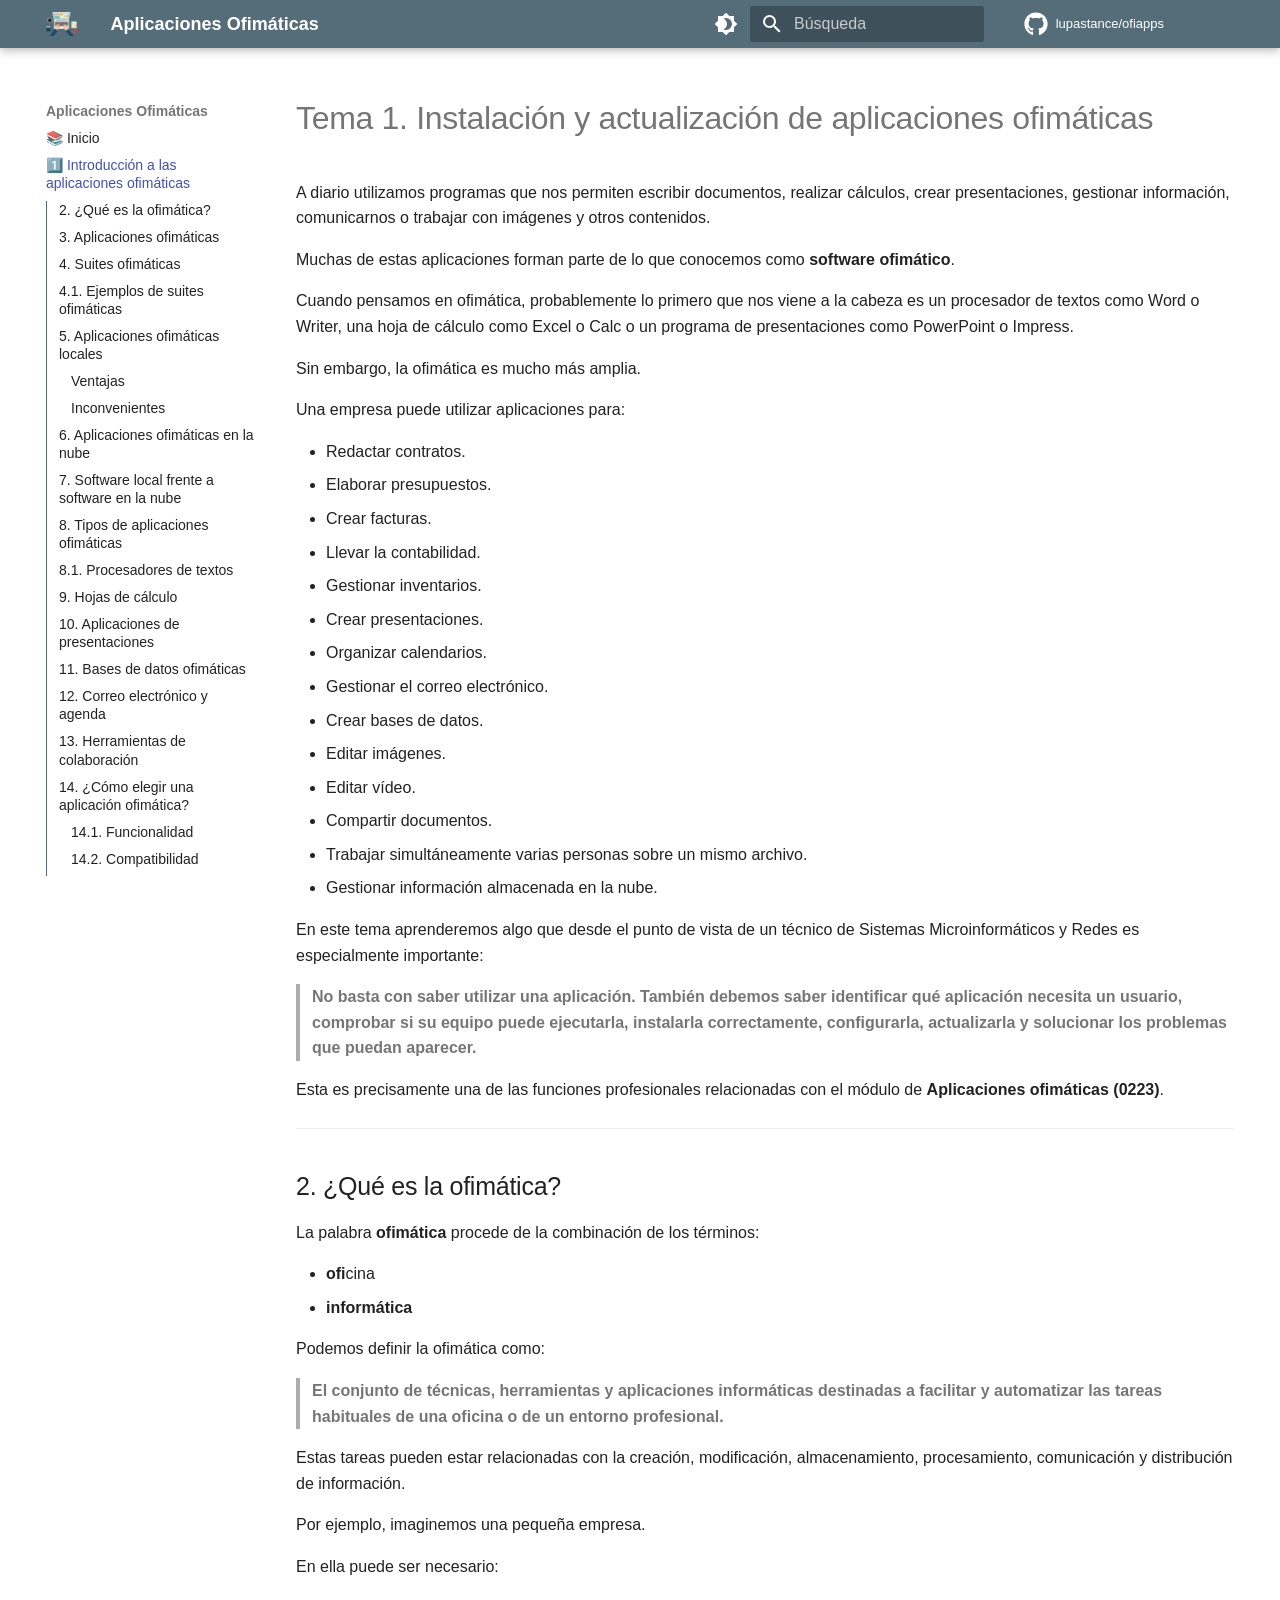
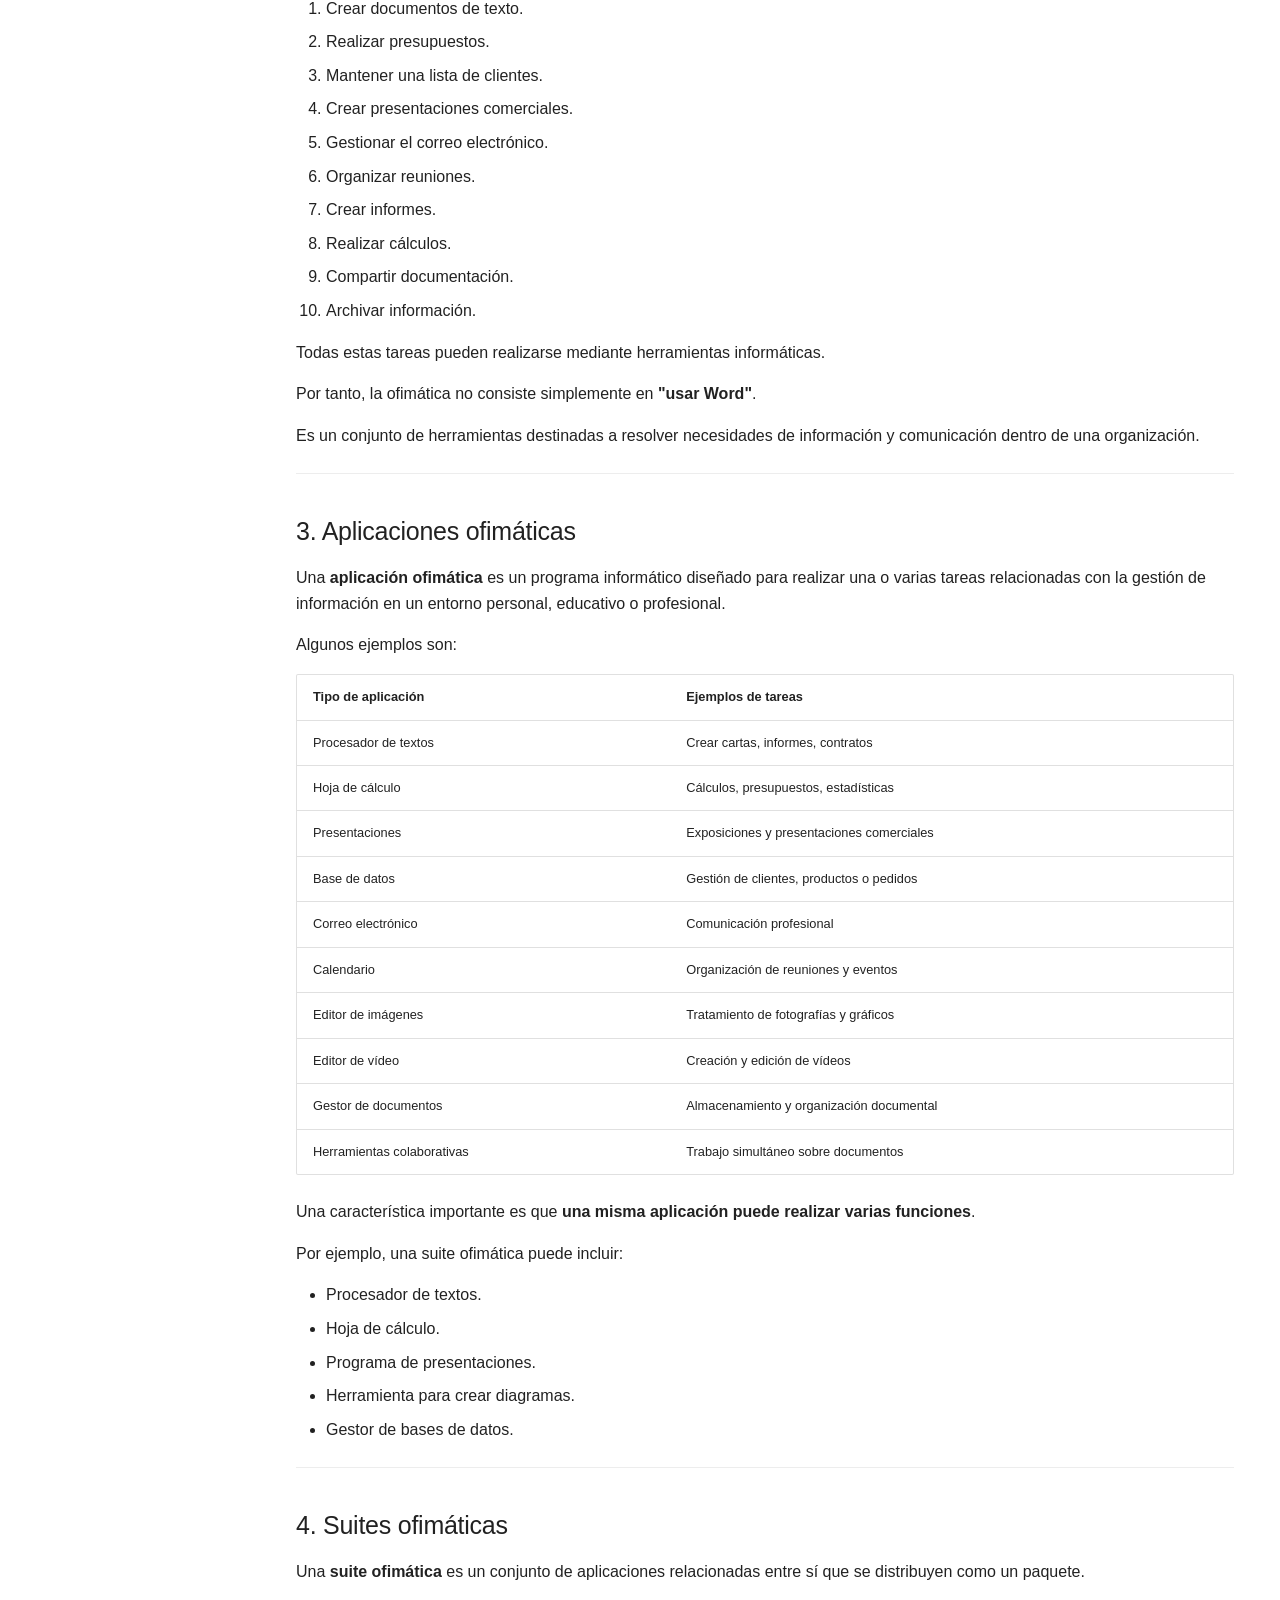
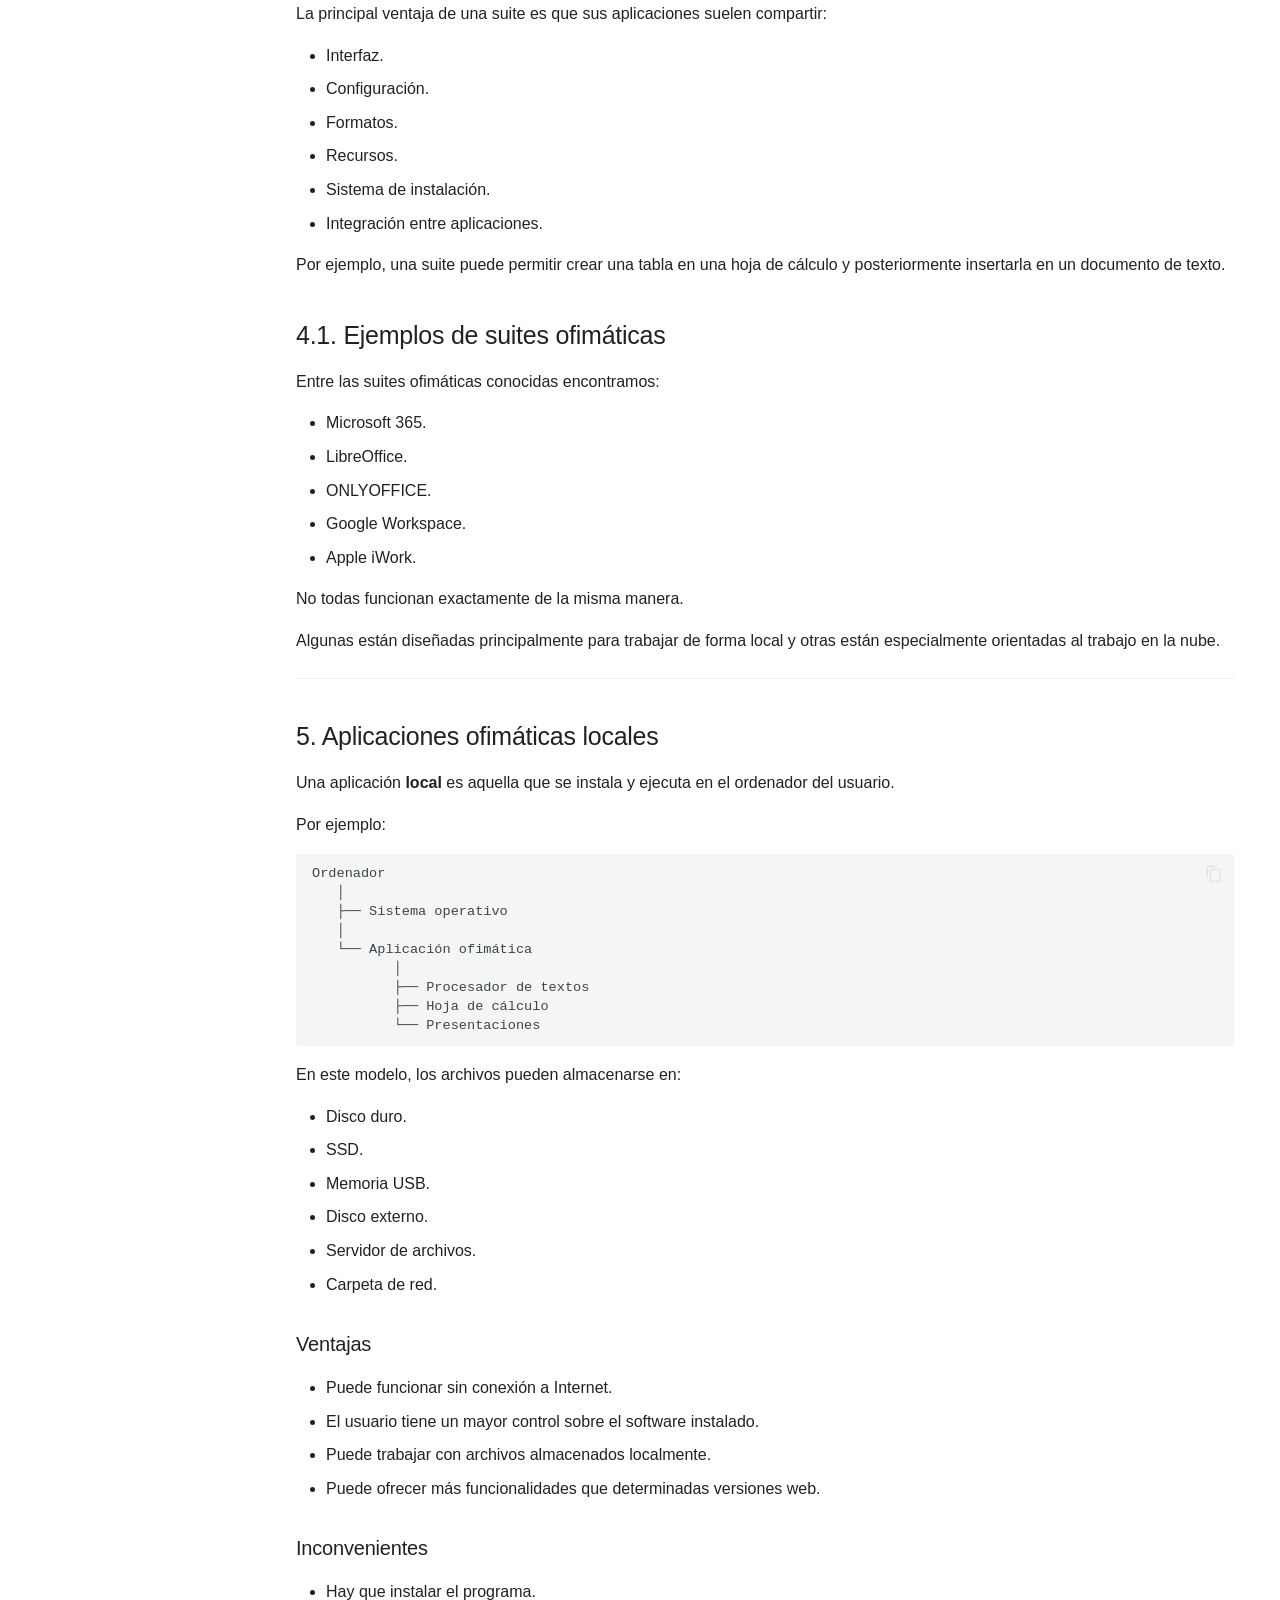
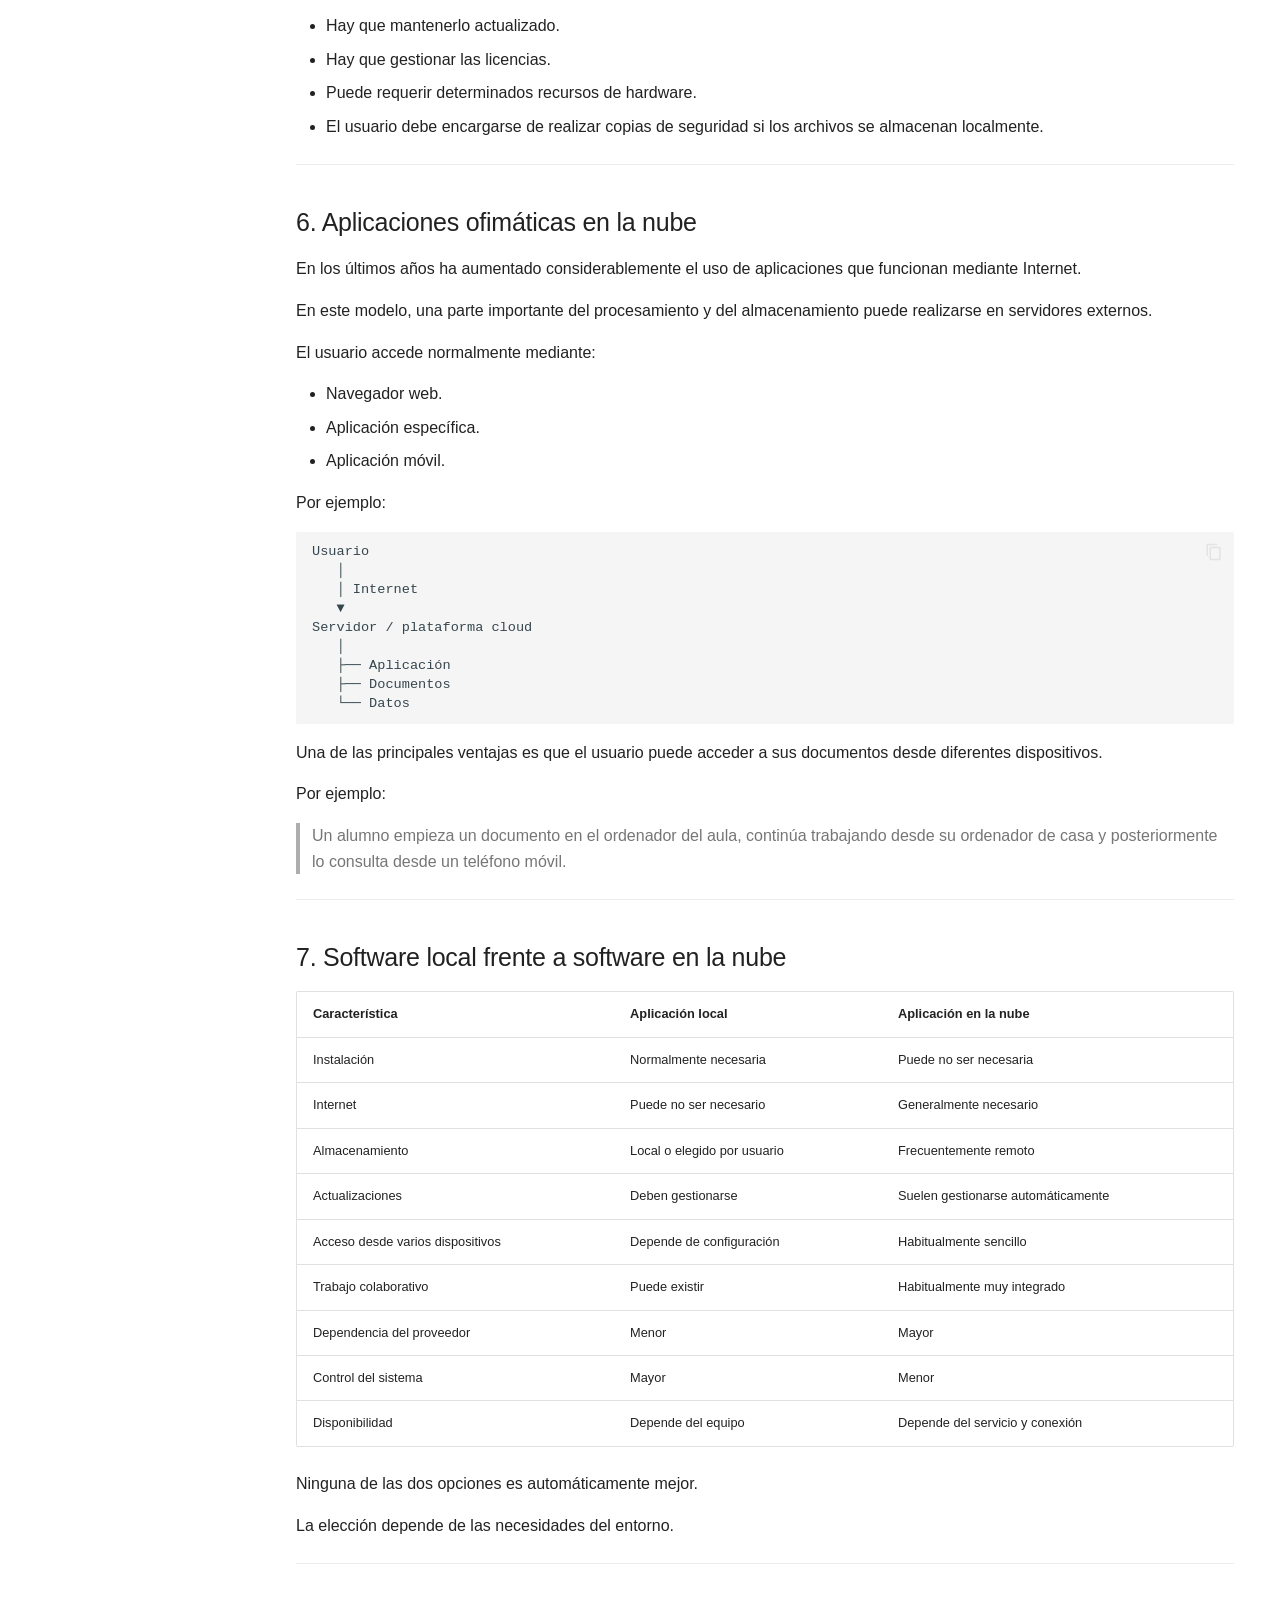
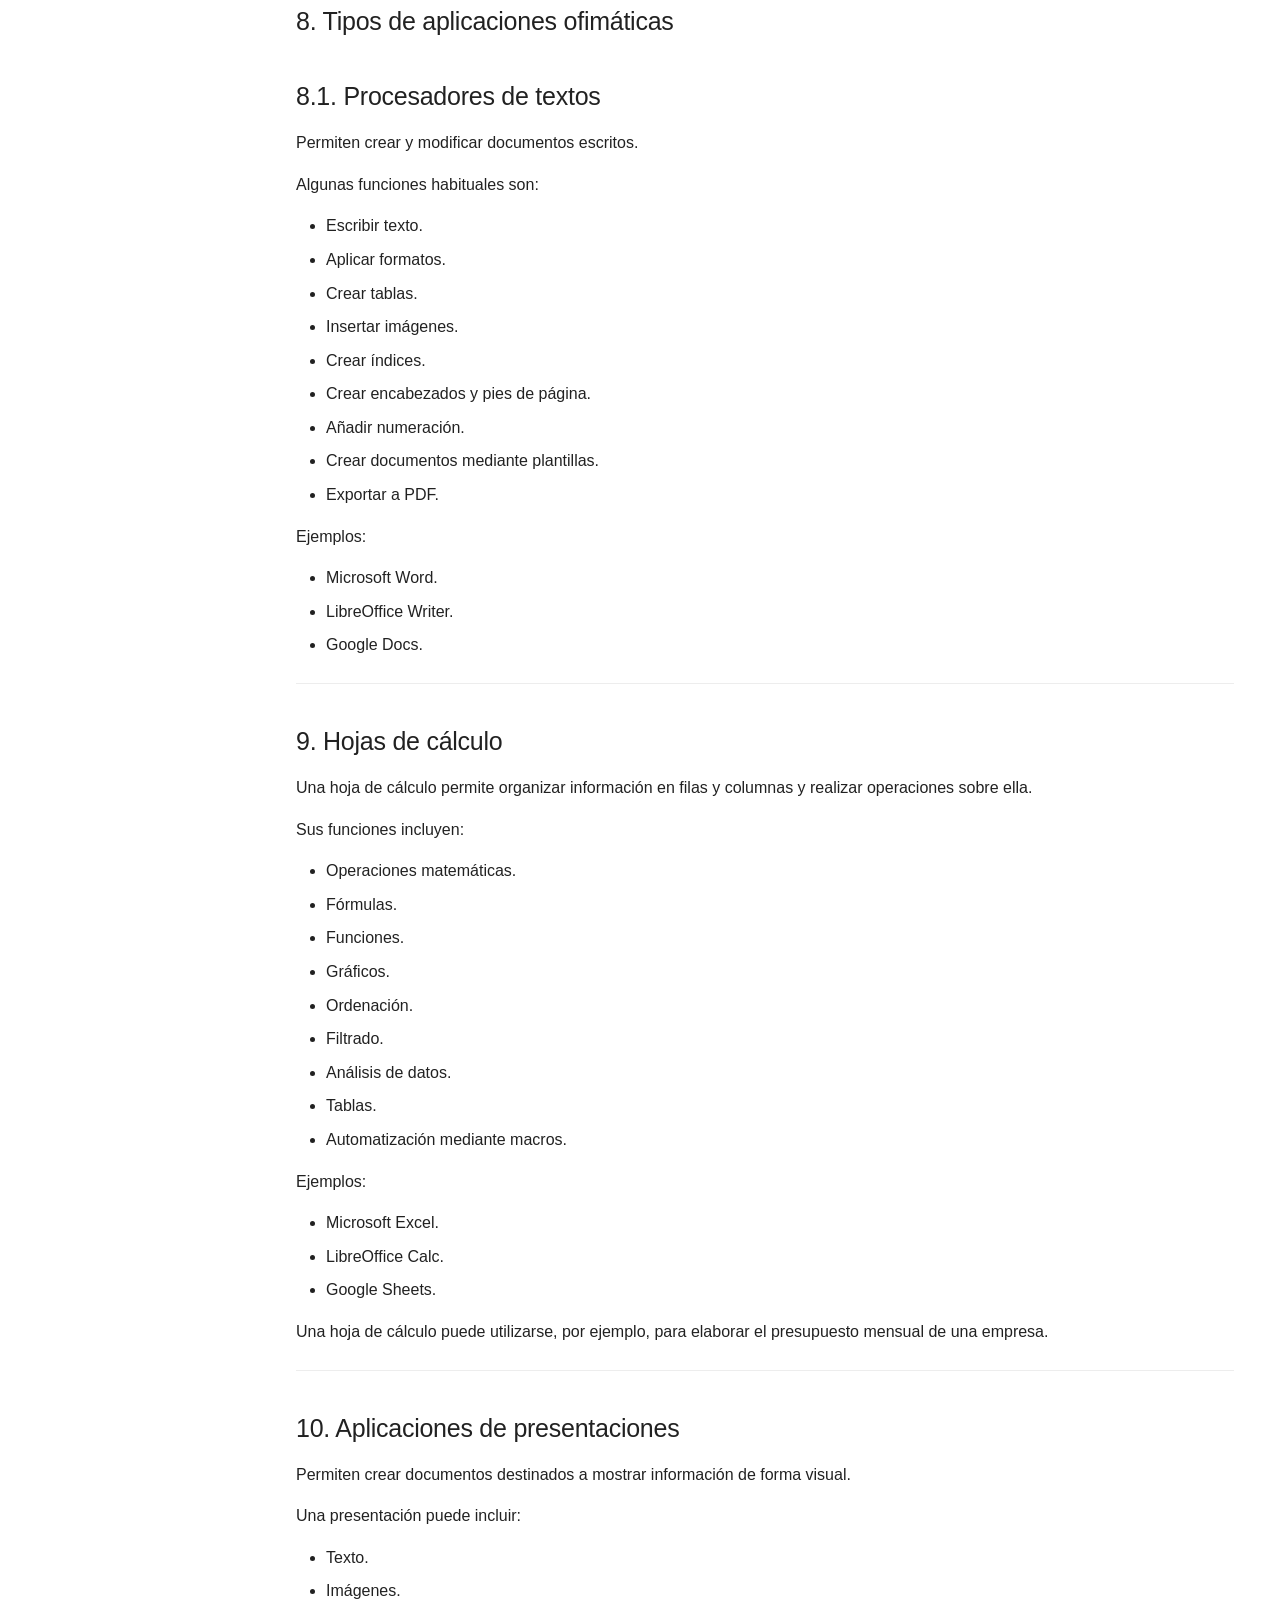
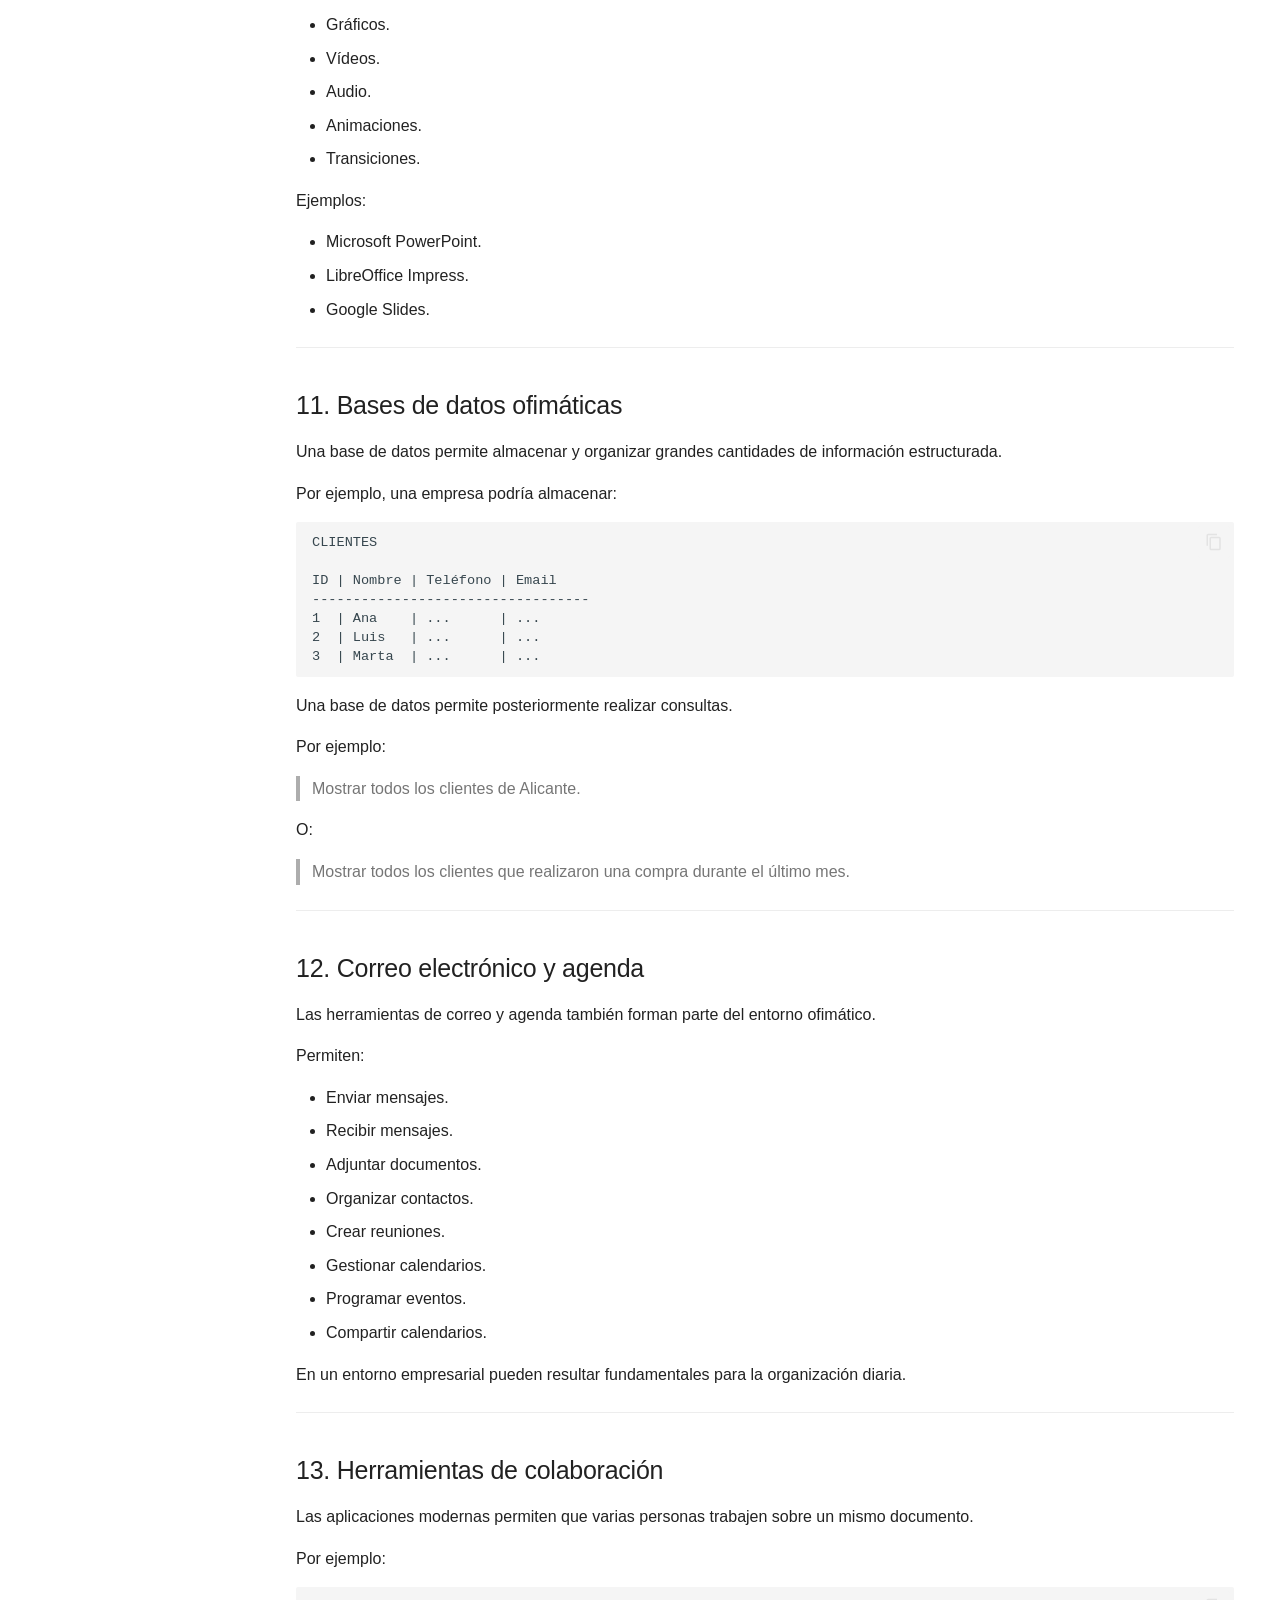
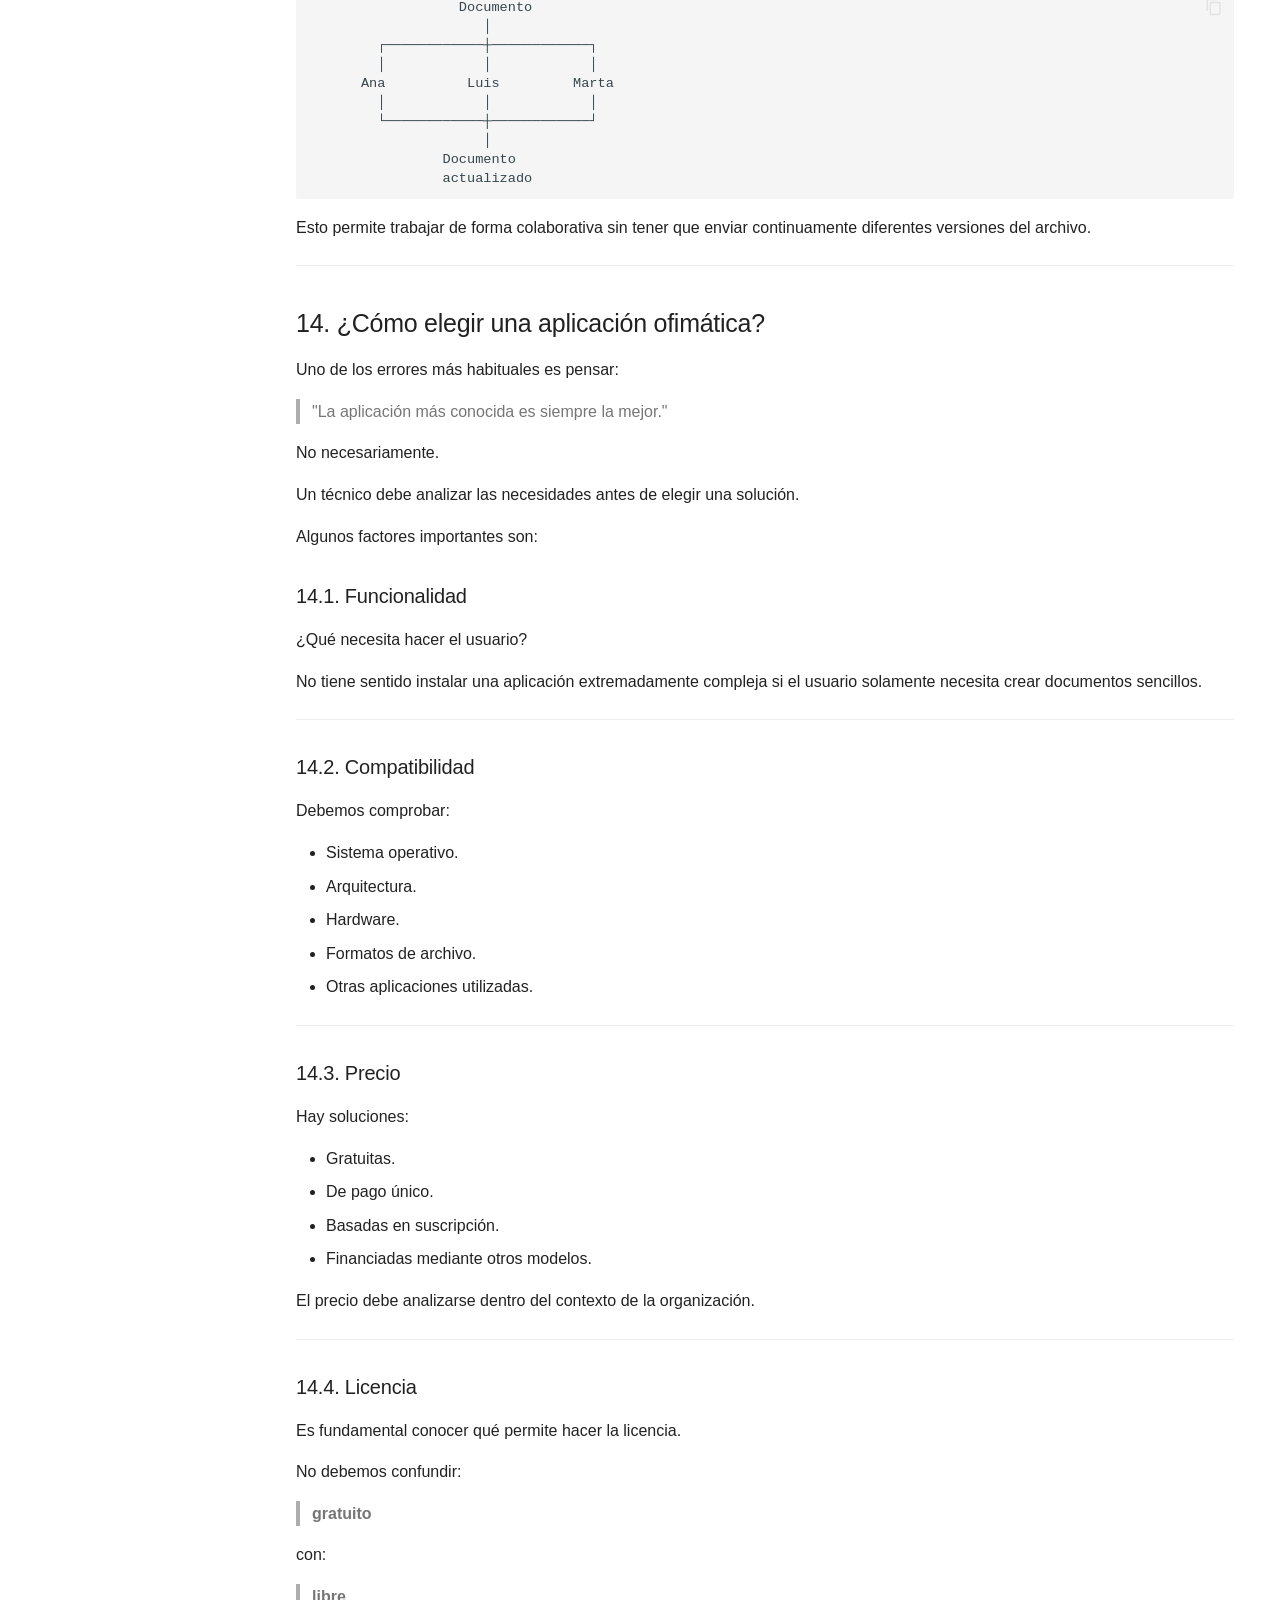
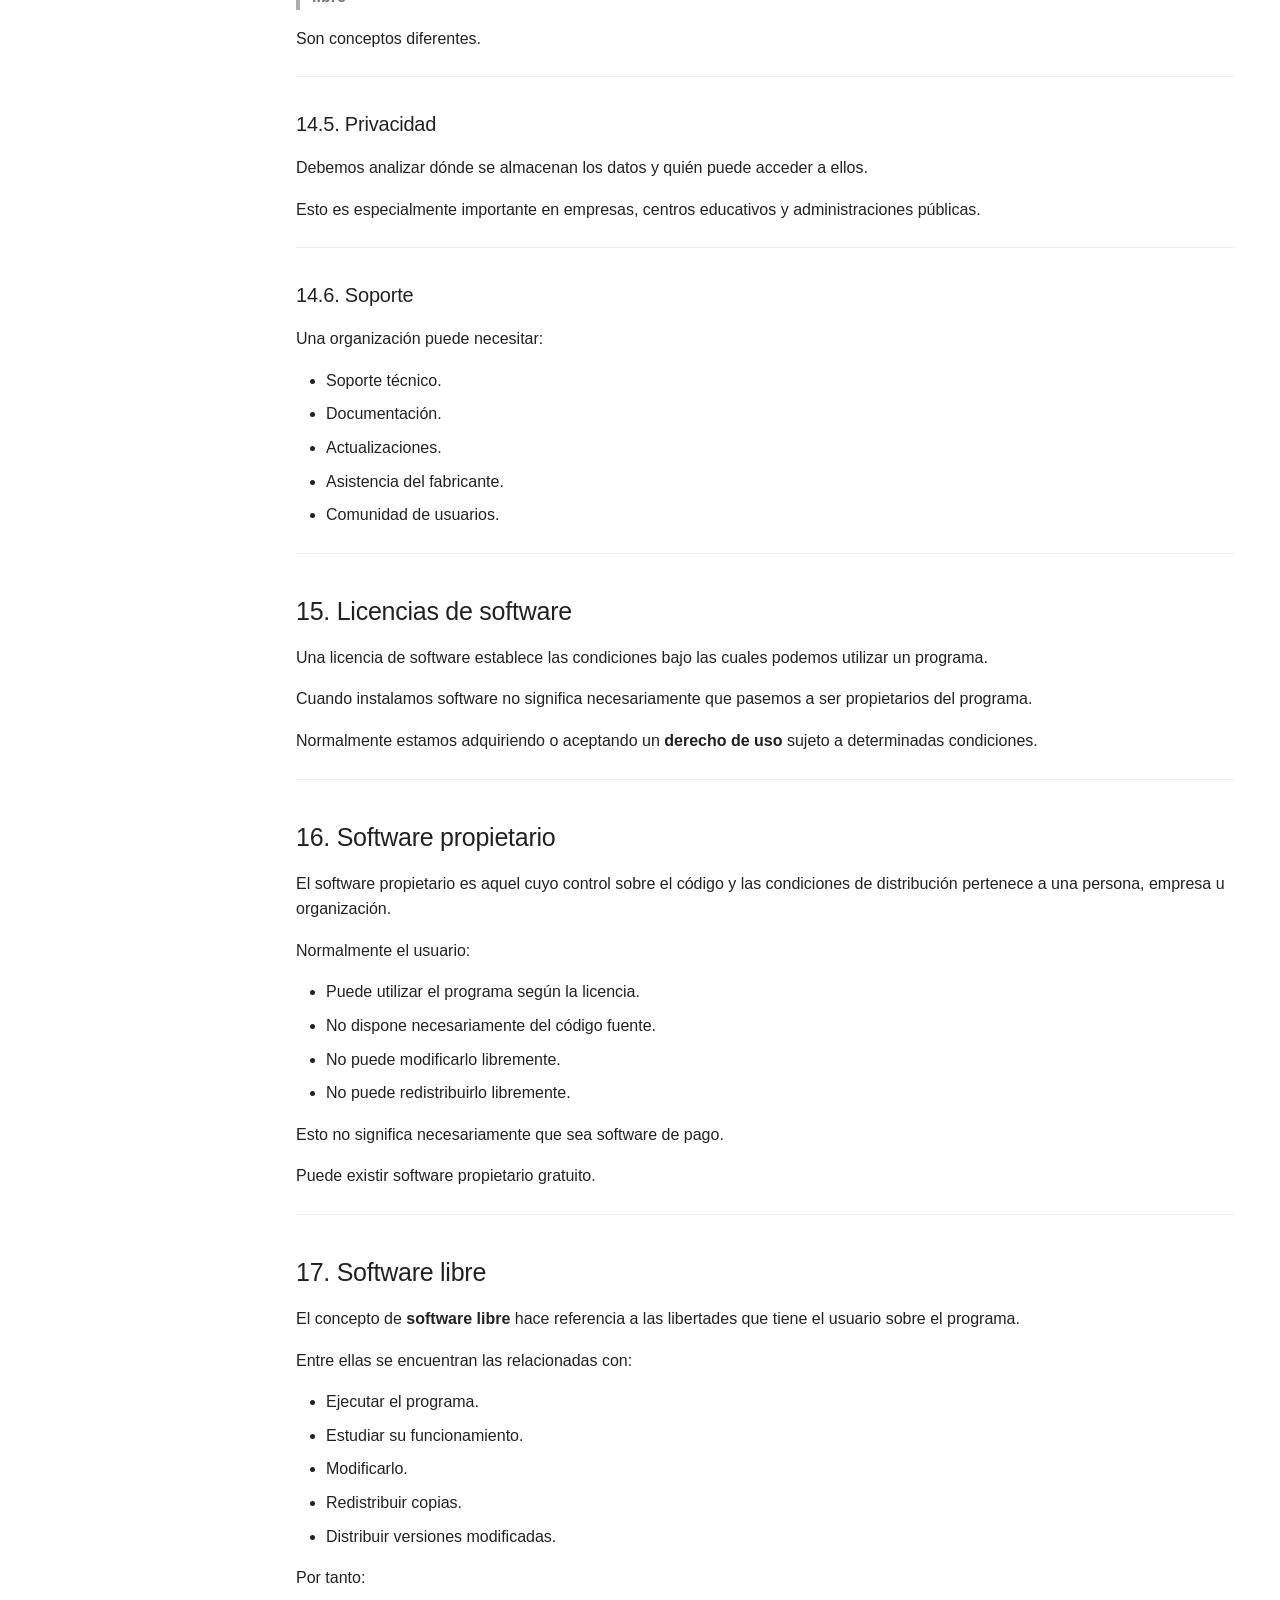
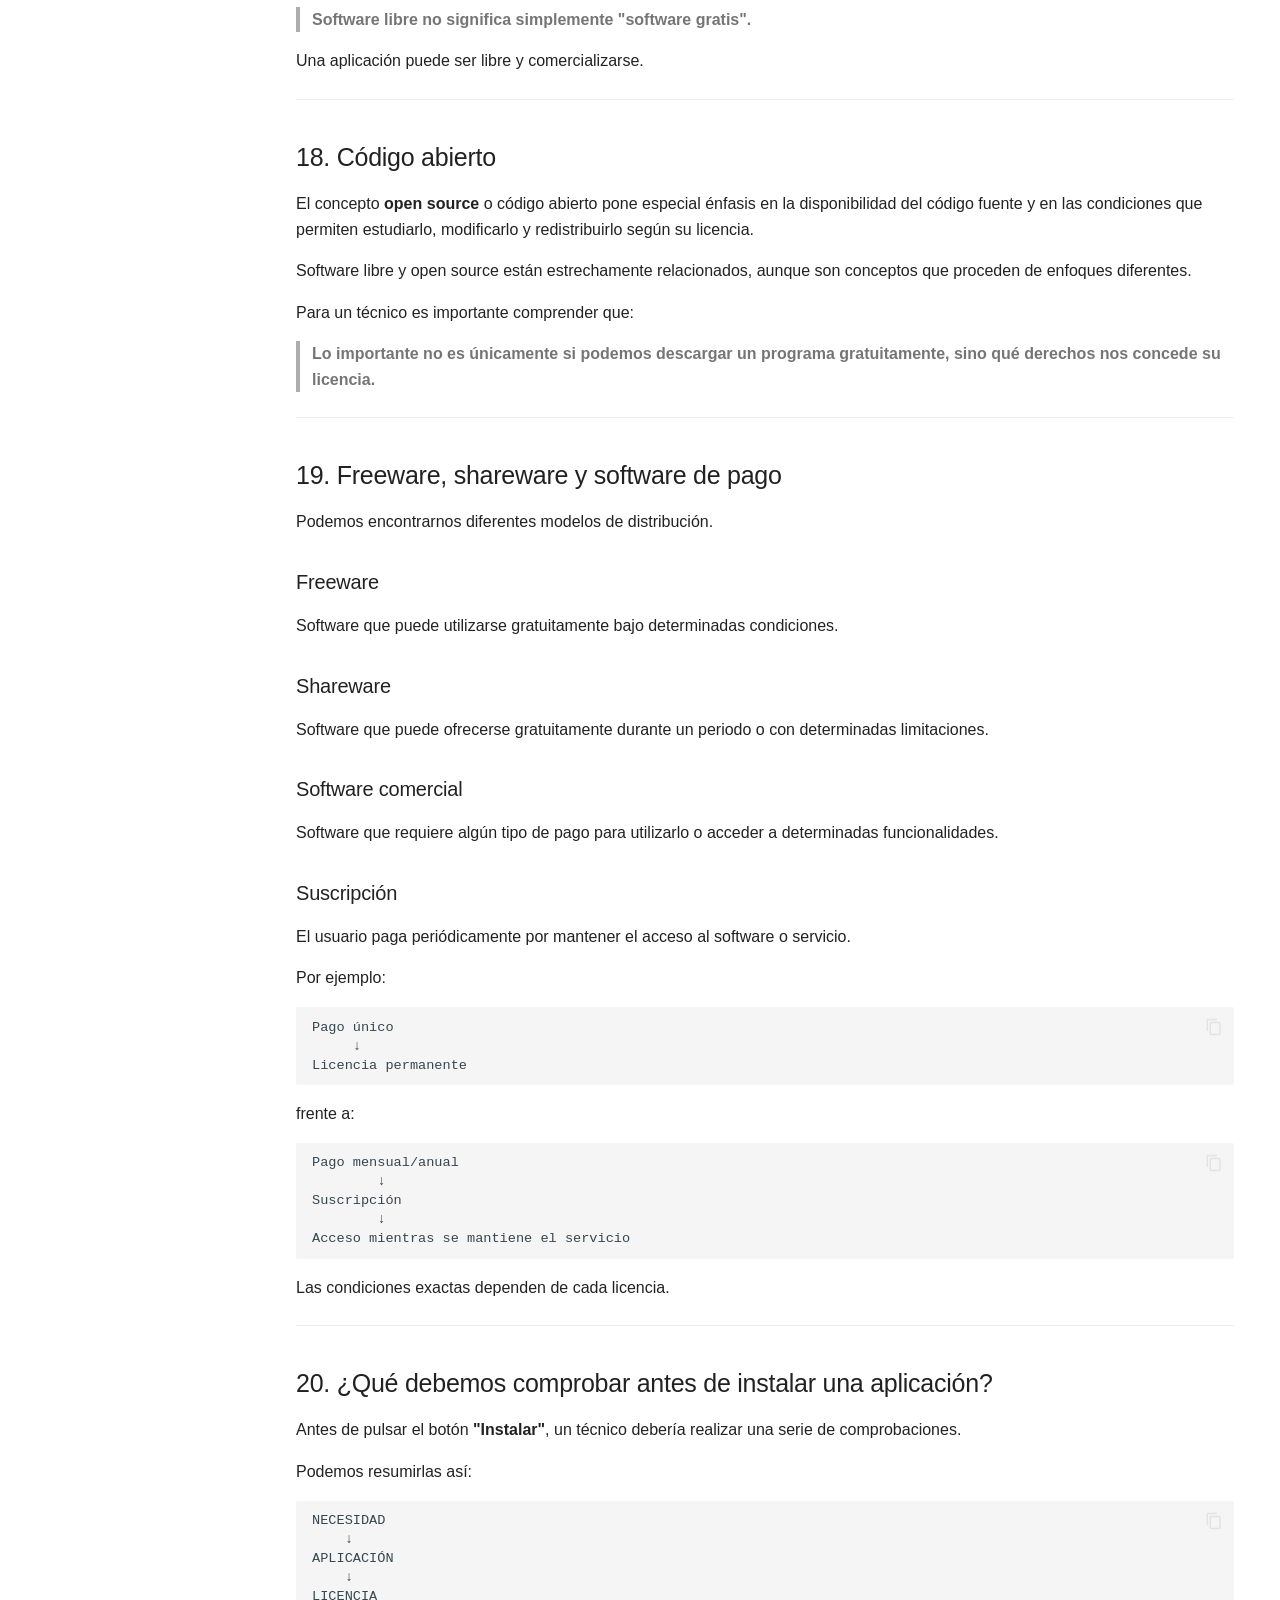
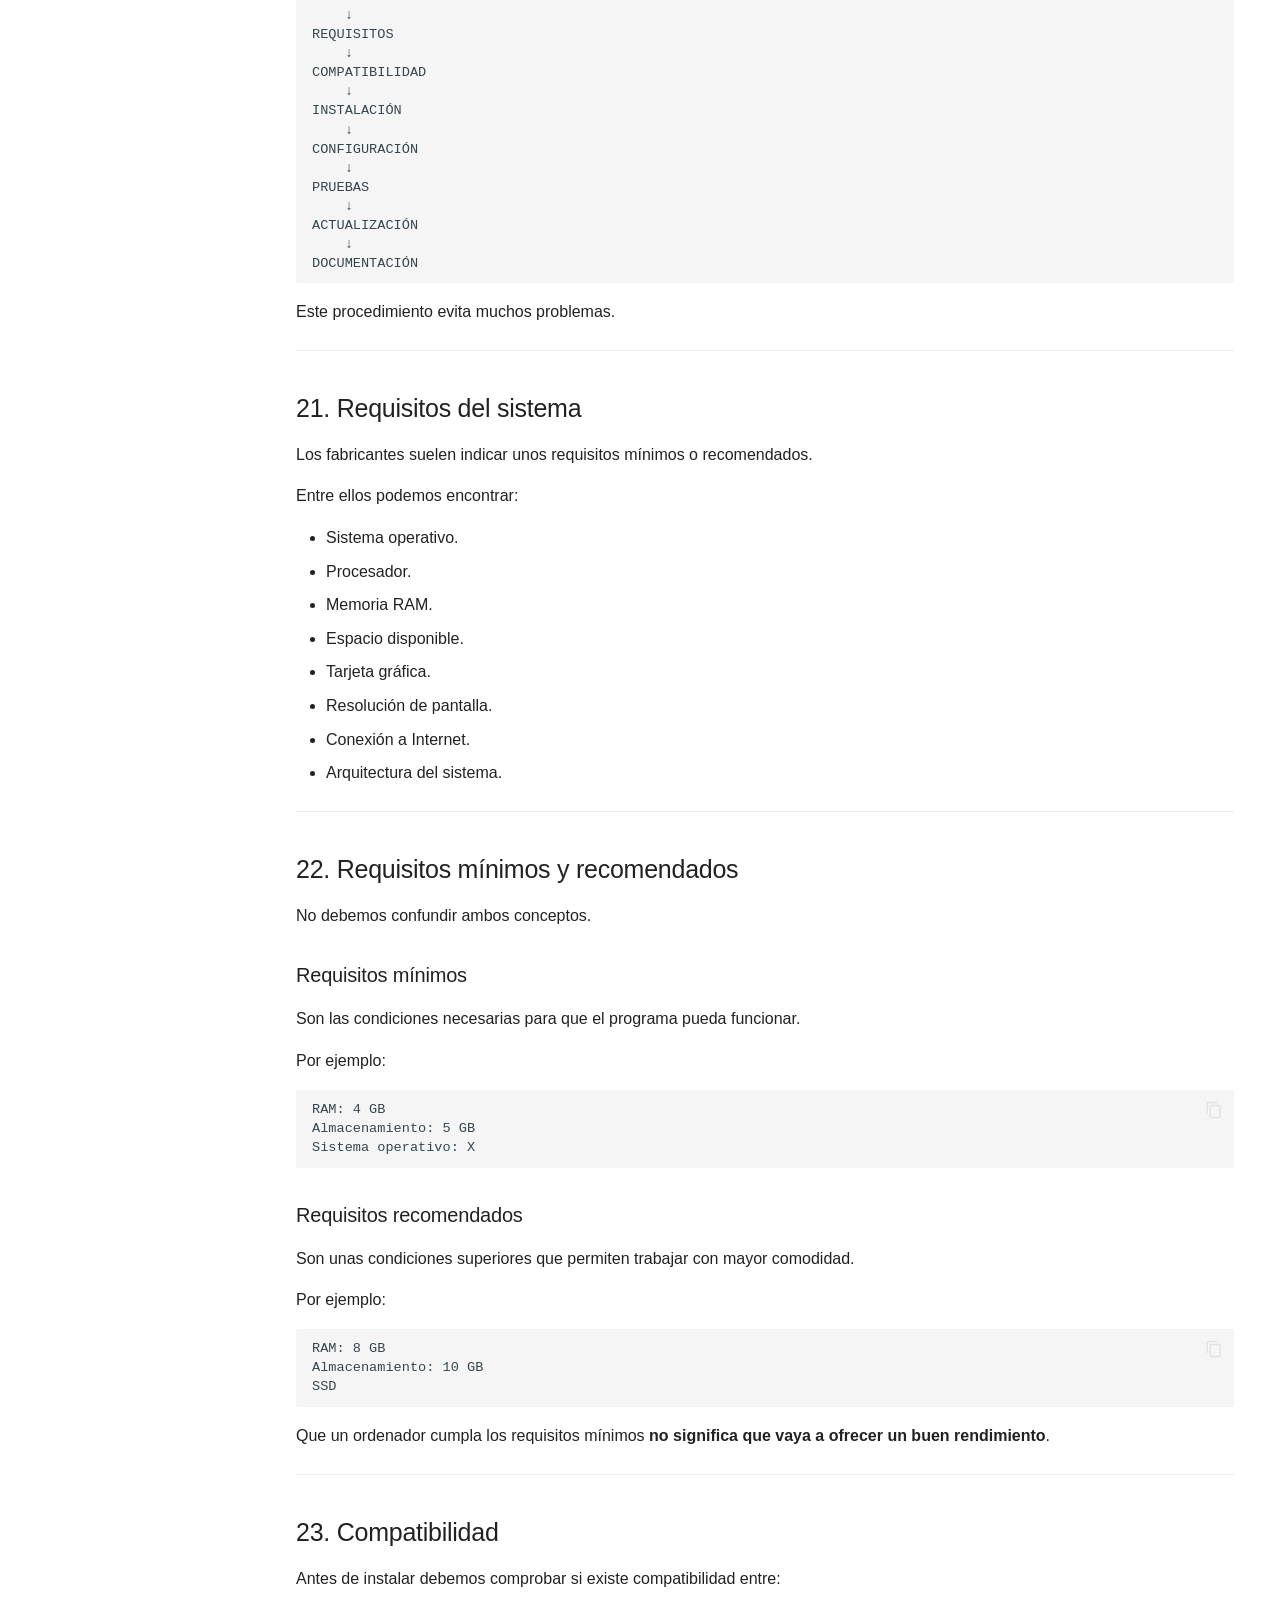
==== commit 9d25bb88: "Deployed b2ed841 with ProperDocs version: 1.6.7" ====
--- a/1/index.html
+++ b/1/index.html
@@ -21,7 +21,7 @@
       
       
       <link rel="icon" href="../assets/images/favicon.png">
-      <meta name="generator" content="mkdocs-ProperDocs 1.6.7, mkdocs-material-9.7.6">
+      <meta name="generator" content="mkdocs-ProperDocs 1.6.7, mkdocs-material-9.7.7">
     
     
       
@@ -29,7 +29,7 @@
       
     
     
-      <link rel="stylesheet" href="../assets/stylesheets/main.484c7ddc.min.css">
+      <link rel="stylesheet" href="../assets/stylesheets/main.ec1eaa64.min.css">
       
         
         <link rel="stylesheet" href="../assets/stylesheets/palette.ab4e12ef.min.css">
@@ -4209,7 +4209,7 @@
       <script id="__config" type="application/json">{"annotate": null, "base": "..", "features": ["navigation.instant", "navigation.instant.progress", "search.suggest", "search.highlight", "header.autohide", "content.code.copy", "toc.integrate", "content.tooltips"], "search": "../assets/javascripts/workers/search.2c215733.min.js", "tags": null, "translations": {"clipboard.copied": "Copiado al portapapeles", "clipboard.copy": "Copiar al portapapeles", "search.result.more.one": "1 m\u00e1s en esta p\u00e1gina", "search.result.more.other": "# m\u00e1s en esta p\u00e1gina", "search.result.none": "No se encontraron documentos", "search.result.one": "1 documento encontrado", "search.result.other": "# documentos encontrados", "search.result.placeholder": "Teclee para comenzar b\u00fasqueda", "search.result.term.missing": "Falta", "select.version": "Seleccionar versi\u00f3n"}, "version": null}</script>
     
     
-      <script src="../assets/javascripts/bundle.79ae519e.min.js"></script>
+      <script src="../assets/javascripts/bundle.d7400e89.min.js"></script>
       
     
   </body>
--- a/assets/stylesheets/main.ec1eaa64.min.css
+++ b/assets/stylesheets/main.ec1eaa64.min.css
@@ -0,0 +1 @@
+@charset "UTF-8";html{-webkit-text-size-adjust:none;-moz-text-size-adjust:none;text-size-adjust:none;box-sizing:border-box}*,:after,:before{box-sizing:inherit}@media (prefers-reduced-motion){*,:after,:before{transition:none!important}}body{margin:0}a,button,input,label{-webkit-tap-highlight-color:transparent}a{color:inherit;text-decoration:none}hr{border:0;box-sizing:initial;display:block;height:.05rem;overflow:visible;padding:0}small{font-size:80%}sub,sup{line-height:1em}img{border-style:none}table{border-collapse:initial;border-spacing:0}td,th{font-weight:400;vertical-align:top}button{background:#0000;border:0;font-family:inherit;font-size:inherit;margin:0;padding:0}input{border:0;outline:none}:root{--md-primary-fg-color:#4051b5;--md-primary-fg-color--light:#5d6cc0;--md-primary-fg-color--dark:#303fa1;--md-primary-bg-color:#fff;--md-primary-bg-color--light:#ffffffb3;--md-accent-fg-color:#526cfe;--md-accent-fg-color--transparent:#526cfe1a;--md-accent-bg-color:#fff;--md-accent-bg-color--light:#ffffffb3}[data-md-color-scheme=default]{color-scheme:light}[data-md-color-scheme=default] img[src$="#gh-dark-mode-only"],[data-md-color-scheme=default] img[src$="#only-dark"]{display:none}:root,[data-md-color-scheme=default]{--md-hue:225deg;--md-default-fg-color:#000000de;--md-default-fg-color--light:#0000008a;--md-default-fg-color--lighter:#00000052;--md-default-fg-color--lightest:#00000012;--md-default-bg-color:#fff;--md-default-bg-color--light:#ffffffb3;--md-default-bg-color--lighter:#ffffff4d;--md-default-bg-color--lightest:#ffffff1f;--md-code-fg-color:#36464e;--md-code-bg-color:#f5f5f5;--md-code-bg-color--light:#f5f5f5b3;--md-code-bg-color--lighter:#f5f5f54d;--md-code-hl-color:#4287ff;--md-code-hl-color--light:#4287ff1a;--md-code-hl-number-color:#d52a2a;--md-code-hl-special-color:#db1457;--md-code-hl-function-color:#a846b9;--md-code-hl-constant-color:#6e59d9;--md-code-hl-keyword-color:#3f6ec6;--md-code-hl-string-color:#1c7d4d;--md-code-hl-name-color:var(--md-code-fg-color);--md-code-hl-operator-color:var(--md-default-fg-color--light);--md-code-hl-punctuation-color:var(--md-default-fg-color--light);--md-code-hl-comment-color:var(--md-default-fg-color--light);--md-code-hl-generic-color:var(--md-default-fg-color--light);--md-code-hl-variable-color:var(--md-default-fg-color--light);--md-typeset-color:var(--md-default-fg-color);--md-typeset-a-color:var(--md-primary-fg-color);--md-typeset-del-color:#f5503d26;--md-typeset-ins-color:#0bd57026;--md-typeset-kbd-color:#fafafa;--md-typeset-kbd-accent-color:#fff;--md-typeset-kbd-border-color:#b8b8b8;--md-typeset-mark-color:#ffff0080;--md-typeset-table-color:#0000001f;--md-typeset-table-color--light:rgba(0,0,0,.035);--md-admonition-fg-color:var(--md-default-fg-color);--md-admonition-bg-color:var(--md-default-bg-color);--md-warning-fg-color:#000000de;--md-warning-bg-color:#ff9;--md-footer-fg-color:#fff;--md-footer-fg-color--light:#ffffffb3;--md-footer-fg-color--lighter:#ffffff73;--md-footer-bg-color:#000000de;--md-footer-bg-color--dark:#00000052;--md-shadow-z1:0 0.2rem 0.5rem #0000000d,0 0 0.05rem #0000001a;--md-shadow-z2:0 0.2rem 0.5rem #0000001a,0 0 0.05rem #00000040;--md-shadow-z3:0 0.2rem 0.5rem #0003,0 0 0.05rem #00000059}.md-icon svg{fill:currentcolor;display:block;height:1.2rem;width:1.2rem}body{-webkit-font-smoothing:antialiased;-moz-osx-font-smoothing:grayscale;--md-text-font-family:var(--md-text-font,_),-apple-system,BlinkMacSystemFont,Helvetica,Arial,sans-serif;--md-code-font-family:var(--md-code-font,_),SFMono-Regular,Consolas,Menlo,monospace}aside,body,input{font-feature-settings:"kern","liga";color:var(--md-typeset-color);font-family:var(--md-text-font-family)}code,kbd,pre{font-feature-settings:"kern";font-family:var(--md-code-font-family)}:root{--md-typeset-table-sort-icon:url('data:image/svg+xml;charset=utf-8,<svg xmlns="http://www.w3.org/2000/svg" viewBox="0 0 24 24"><path d="m18 21-4-4h3V7h-3l4-4 4 4h-3v10h3M2 19v-2h10v2M2 13v-2h7v2M2 7V5h4v2z"/></svg>');--md-typeset-table-sort-icon--asc:url('data:image/svg+xml;charset=utf-8,<svg xmlns="http://www.w3.org/2000/svg" viewBox="0 0 24 24"><path d="M19 17h3l-4 4-4-4h3V3h2M2 17h10v2H2M6 5v2H2V5m0 6h7v2H2z"/></svg>');--md-typeset-table-sort-icon--desc:url('data:image/svg+xml;charset=utf-8,<svg xmlns="http://www.w3.org/2000/svg" viewBox="0 0 24 24"><path d="M19 7h3l-4-4-4 4h3v14h2M2 17h10v2H2M6 5v2H2V5m0 6h7v2H2z"/></svg>')}.md-typeset{-webkit-print-color-adjust:exact;color-adjust:exact;font-size:.8rem;line-height:1.6;overflow-wrap:break-word}@media print{.md-typeset{font-size:.68rem}}.md-typeset blockquote,.md-typeset dl,.md-typeset figure,.md-typeset ol,.md-typeset pre,.md-typeset ul{margin-bottom:1em;margin-top:1em}.md-typeset h1{color:var(--md-default-fg-color--light);font-size:2em;line-height:1.3;margin:0 0 1.25em}.md-typeset h1,.md-typeset h2{font-weight:300;letter-spacing:-.01em}.md-typeset h2{font-size:1.5625em;line-height:1.4;margin:1.6em 0 .64em}.md-typeset h3{font-size:1.25em;font-weight:400;letter-spacing:-.01em;line-height:1.5;margin:1.6em 0 .8em}.md-typeset h2+h3{margin-top:.8em}.md-typeset h4{font-weight:700;letter-spacing:-.01em;margin:1em 0}.md-typeset h5,.md-typeset h6{color:var(--md-default-fg-color--light);font-size:.8em;font-weight:700;letter-spacing:-.01em;margin:1.25em 0}.md-typeset h5{text-transform:uppercase}.md-typeset h5 code{text-transform:none}.md-typeset hr{border-bottom:.05rem solid var(--md-default-fg-color--lightest);display:flow-root;margin:1.5em 0}.md-typeset a{color:var(--md-typeset-a-color);word-break:break-word}.md-typeset a,.md-typeset a:before{transition:color 125ms}.md-typeset a:focus,.md-typeset a:hover{color:var(--md-accent-fg-color)}.md-typeset a:focus code,.md-typeset a:hover code{background-color:var(--md-accent-fg-color--transparent);color:var(--md-accent-fg-color)}.md-typeset a code{color:var(--md-typeset-a-color)}.md-typeset a.focus-visible{outline-color:var(--md-accent-fg-color);outline-offset:.2rem}.md-typeset code,.md-typeset kbd,.md-typeset pre{color:var(--md-code-fg-color);direction:ltr;font-variant-ligatures:none;transition:background-color 125ms}@media print{.md-typeset code,.md-typeset kbd,.md-typeset pre{white-space:pre-wrap}}.md-typeset code{background-color:var(--md-code-bg-color);border-radius:.1rem;-webkit-box-decoration-break:clone;box-decoration-break:clone;font-size:.85em;padding:0 .2941176471em;transition:color 125ms,background-color 125ms;word-break:break-word}.md-typeset code:not(.focus-visible){-webkit-tap-highlight-color:transparent;outline:none}.md-typeset pre{display:flow-root;line-height:1.4;position:relative}.md-typeset pre>code{-webkit-box-decoration-break:slice;box-decoration-break:slice;box-shadow:none;display:block;margin:0;outline-color:var(--md-accent-fg-color);overflow:auto;padding:.7720588235em 1.1764705882em;scrollbar-color:var(--md-default-fg-color--lighter) #0000;scrollbar-width:thin;touch-action:auto;word-break:normal}.md-typeset pre>code:hover{scrollbar-color:var(--md-accent-fg-color) #0000}.md-typeset pre>code::-webkit-scrollbar{height:.2rem;width:.2rem}.md-typeset pre>code::-webkit-scrollbar-thumb{background-color:var(--md-default-fg-color--lighter)}.md-typeset pre>code::-webkit-scrollbar-thumb:hover{background-color:var(--md-accent-fg-color)}.md-typeset kbd{background-color:var(--md-typeset-kbd-color);border-radius:.1rem;box-shadow:0 .1rem 0 .05rem var(--md-typeset-kbd-border-color),0 .1rem 0 var(--md-typeset-kbd-border-color),0 -.1rem .2rem var(--md-typeset-kbd-accent-color) inset;color:var(--md-default-fg-color);display:inline-block;font-size:.75em;padding:0 .6666666667em;vertical-align:text-top;word-break:break-word}.md-typeset mark{background-color:var(--md-typeset-mark-color);-webkit-box-decoration-break:clone;box-decoration-break:clone;color:inherit;word-break:break-word}.md-typeset abbr{cursor:help;text-decoration:none}.md-typeset [data-preview],.md-typeset abbr{border-bottom:.05rem dotted var(--md-default-fg-color--light)}.md-typeset small{opacity:.75}[dir=ltr] .md-typeset sub,[dir=ltr] .md-typeset sup{margin-left:.078125em}[dir=rtl] .md-typeset sub,[dir=rtl] .md-typeset sup{margin-right:.078125em}[dir=ltr] .md-typeset blockquote{padding-left:.6rem}[dir=rtl] .md-typeset blockquote{padding-right:.6rem}[dir=ltr] .md-typeset blockquote{border-left:.2rem solid var(--md-default-fg-color--lighter)}[dir=rtl] .md-typeset blockquote{border-right:.2rem solid var(--md-default-fg-color--lighter)}.md-typeset blockquote{color:var(--md-default-fg-color--light);margin-left:0;margin-right:0}.md-typeset ul{list-style-type:disc}.md-typeset ul[type]{list-style-type:revert-layer}[dir=ltr] .md-typeset ol,[dir=ltr] .md-typeset ul{margin-left:.625em}[dir=rtl] .md-typeset ol,[dir=rtl] .md-typeset ul{margin-right:.625em}.md-typeset ol,.md-typeset ul{padding:0}.md-typeset ol:not([hidden]),.md-typeset ul:not([hidden]){display:flow-root}.md-typeset ol ol,.md-typeset ul ol{list-style-type:lower-alpha}.md-typeset ol ol ol,.md-typeset ul ol ol{list-style-type:lower-roman}.md-typeset ol ol ol ol,.md-typeset ul ol ol ol{list-style-type:upper-alpha}.md-typeset ol ol ol ol ol,.md-typeset ul ol ol ol ol{list-style-type:upper-roman}.md-typeset ol[type],.md-typeset ul[type]{list-style-type:revert-layer}[dir=ltr] .md-typeset ol li,[dir=ltr] .md-typeset ul li{margin-left:1.25em}[dir=rtl] .md-typeset ol li,[dir=rtl] .md-typeset ul li{margin-right:1.25em}.md-typeset ol li,.md-typeset ul li{margin-bottom:.5em}.md-typeset ol li blockquote,.md-typeset ol li p,.md-typeset ul li blockquote,.md-typeset ul li p{margin:.5em 0}.md-typeset ol li:last-child,.md-typeset ul li:last-child{margin-bottom:0}[dir=ltr] .md-typeset ol li ol,[dir=ltr] .md-typeset ol li ul,[dir=ltr] .md-typeset ul li ol,[dir=ltr] .md-typeset ul li ul{margin-left:.625em}[dir=rtl] .md-typeset ol li ol,[dir=rtl] .md-typeset ol li ul,[dir=rtl] .md-typeset ul li ol,[dir=rtl] .md-typeset ul li ul{margin-right:.625em}.md-typeset ol li ol,.md-typeset ol li ul,.md-typeset ul li ol,.md-typeset ul li ul{margin-bottom:.5em;margin-top:.5em}[dir=ltr] .md-typeset dd{margin-left:1.875em}[dir=rtl] .md-typeset dd{margin-right:1.875em}.md-typeset dd{margin-bottom:1.5em;margin-top:1em}.md-typeset img,.md-typeset svg,.md-typeset video{height:auto;max-width:100%}.md-typeset img[align=left]{margin:1em 1em 1em 0}.md-typeset img[align=right]{margin:1em 0 1em 1em}.md-typeset img[align]:only-child{margin-top:0}.md-typeset figure{display:flow-root;margin:1em auto;max-width:100%;text-align:center;width:fit-content}.md-typeset figure img{display:block;margin:0 auto}.md-typeset figcaption{font-style:italic;margin:1em auto;max-width:24rem}.md-typeset iframe{max-width:100%}.md-typeset table:not([class]){background-color:var(--md-default-bg-color);border:.05rem solid var(--md-typeset-table-color);border-radius:.1rem;display:inline-block;font-size:.64rem;max-width:100%;overflow:auto;touch-action:auto}@media print{.md-typeset table:not([class]){display:table}}.md-typeset table:not([class])+*{margin-top:1.5em}.md-typeset table:not([class]) td>:first-child,.md-typeset table:not([class]) th>:first-child{margin-top:0}.md-typeset table:not([class]) td>:last-child,.md-typeset table:not([class]) th>:last-child{margin-bottom:0}.md-typeset table:not([class]) td:not([align]),.md-typeset table:not([class]) th:not([align]){text-align:left}[dir=rtl] .md-typeset table:not([class]) td:not([align]),[dir=rtl] .md-typeset table:not([class]) th:not([align]){text-align:right}.md-typeset table:not([class]) th{font-weight:700;min-width:5rem;padding:.9375em 1.25em;vertical-align:top}.md-typeset table:not([class]) td{border-top:.05rem solid var(--md-typeset-table-color);padding:.9375em 1.25em;vertical-align:top}.md-typeset table:not([class]) tbody tr{transition:background-color 125ms}.md-typeset table:not([class]) tbody tr:hover{background-color:var(--md-typeset-table-color--light);box-shadow:0 .05rem 0 var(--md-default-bg-color) inset}.md-typeset table:not([class]) a{word-break:normal}.md-typeset table th[role=columnheader]{cursor:pointer}[dir=ltr] .md-typeset table th[role=columnheader]:after{margin-left:.5em}[dir=rtl] .md-typeset table th[role=columnheader]:after{margin-right:.5em}.md-typeset table th[role=columnheader]:after{content:"";display:inline-block;height:1.2em;-webkit-mask-image:var(--md-typeset-table-sort-icon);mask-image:var(--md-typeset-table-sort-icon);-webkit-mask-repeat:no-repeat;mask-repeat:no-repeat;-webkit-mask-size:contain;mask-size:contain;transition:background-color 125ms;vertical-align:text-bottom;width:1.2em}.md-typeset table th[role=columnheader]:hover:after{background-color:var(--md-default-fg-color--lighter)}.md-typeset table th[role=columnheader][aria-sort=ascending]:after{background-color:var(--md-default-fg-color--light);-webkit-mask-image:var(--md-typeset-table-sort-icon--asc);mask-image:var(--md-typeset-table-sort-icon--asc)}.md-typeset table th[role=columnheader][aria-sort=descending]:after{background-color:var(--md-default-fg-color--light);-webkit-mask-image:var(--md-typeset-table-sort-icon--desc);mask-image:var(--md-typeset-table-sort-icon--desc)}.md-typeset__scrollwrap{margin:1em -.8rem;overflow-x:auto;touch-action:auto}.md-typeset__table{display:inline-block;margin-bottom:.5em;padding:0 .8rem}@media print{.md-typeset__table{display:block}}html .md-typeset__table table{display:table;margin:0;overflow:hidden;width:100%}@media screen and (max-width:44.984375em){.md-content__inner>pre{margin:1em -.8rem}.md-content__inner>pre code{border-radius:0}}.md-typeset .md-author{border-radius:100%;display:block;flex-shrink:0;height:1.6rem;overflow:hidden;position:relative;transition:color 125ms,transform 125ms;width:1.6rem}.md-typeset .md-author img{display:block}.md-typeset .md-author--more{background:var(--md-default-fg-color--lightest);color:var(--md-default-fg-color--lighter);font-size:.6rem;font-weight:700;line-height:1.6rem;text-align:center}.md-typeset .md-author--long{height:2.4rem;width:2.4rem}.md-typeset a.md-author{transform:scale(1)}.md-typeset a.md-author img{border-radius:100%;filter:grayscale(100%) opacity(75%);transition:filter 125ms}.md-typeset a.md-author:focus,.md-typeset a.md-author:hover{transform:scale(1.1);z-index:1}.md-typeset a.md-author:focus img,.md-typeset a.md-author:hover img{filter:grayscale(0)}.md-banner{background-color:var(--md-footer-bg-color);color:var(--md-footer-fg-color);overflow:auto}@media print{.md-banner{display:none}}.md-banner--warning{background-color:var(--md-warning-bg-color);color:var(--md-warning-fg-color)}.md-banner__inner{font-size:.7rem;margin:.6rem auto;padding:0 .8rem}[dir=ltr] .md-banner__button{float:right}[dir=rtl] .md-banner__button{float:left}.md-banner__button{color:inherit;cursor:pointer;transition:opacity .25s}.no-js .md-banner__button{display:none}.md-banner__button:hover{opacity:.7}html{font-size:125%;height:100%;overflow-x:hidden}@media screen and (min-width:100em){html{font-size:137.5%}}@media screen and (min-width:125em){html{font-size:150%}}body{background-color:var(--md-default-bg-color);display:flex;flex-direction:column;font-size:.5rem;min-height:100%;position:relative;width:100%}@media print{body{display:block}}@media screen and (max-width:59.984375em){body[data-md-scrolllock]{position:fixed}}.md-grid{margin-left:auto;margin-right:auto;max-width:61rem}.md-container{display:flex;flex-direction:column;flex-grow:1}@media print{.md-container{display:block}}.md-main{flex-grow:1}.md-main__inner{display:flex;height:100%;margin-top:1.5rem}.md-ellipsis{overflow:hidden;text-overflow:ellipsis}.md-toggle{display:none}.md-option{height:0;opacity:0;position:absolute;width:0}.md-option:checked+label:not([hidden]){display:block}.md-option.focus-visible+label{outline-color:var(--md-accent-fg-color);outline-style:auto}.md-skip{background-color:var(--md-default-fg-color);border-radius:.1rem;color:var(--md-default-bg-color);font-size:.64rem;margin:.5rem;opacity:0;outline-color:var(--md-accent-fg-color);padding:.3rem .5rem;position:fixed;transform:translateY(.4rem);z-index:-1}.md-skip:focus{opacity:1;transform:translateY(0);transition:transform .25s cubic-bezier(.4,0,.2,1),opacity 175ms 75ms;z-index:10}@page{margin:25mm}:root{--md-clipboard-icon:url('data:image/svg+xml;charset=utf-8,<svg xmlns="http://www.w3.org/2000/svg" viewBox="0 0 24 24"><path d="M19 21H8V7h11m0-2H8a2 2 0 0 0-2 2v14a2 2 0 0 0 2 2h11a2 2 0 0 0 2-2V7a2 2 0 0 0-2-2m-3-4H4a2 2 0 0 0-2 2v14h2V3h12z"/></svg>')}.md-clipboard{border-radius:.1rem;color:var(--md-default-fg-color--lightest);cursor:pointer;height:1.5em;outline-color:var(--md-accent-fg-color);outline-offset:.1rem;transition:color .25s;width:1.5em;z-index:1}@media print{.md-clipboard{display:none}}.md-clipboard:not(.focus-visible){-webkit-tap-highlight-color:transparent;outline:none}:hover>.md-clipboard{color:var(--md-default-fg-color--light)}.md-clipboard:focus,.md-clipboard:hover{color:var(--md-accent-fg-color)}.md-clipboard:after{background-color:currentcolor;content:"";display:block;height:1.125em;margin:0 auto;-webkit-mask-image:var(--md-clipboard-icon);mask-image:var(--md-clipboard-icon);-webkit-mask-position:center;mask-position:center;-webkit-mask-repeat:no-repeat;mask-repeat:no-repeat;-webkit-mask-size:contain;mask-size:contain;width:1.125em}.md-clipboard--inline{cursor:pointer}.md-clipboard--inline code{transition:color .25s,background-color .25s}.md-clipboard--inline:focus code,.md-clipboard--inline:hover code{background-color:var(--md-accent-fg-color--transparent);color:var(--md-accent-fg-color)}:root{--md-code-select-icon:url('data:image/svg+xml;charset=utf-8,<svg xmlns="http://www.w3.org/2000/svg" viewBox="0 0 24 24"><path d="M19 19h-4v2h4c1.1 0 2-.9 2-2v-4h-2m0-12h-4v2h4v4h2V5c0-1.1-.9-2-2-2M5 5h4V3H5c-1.1 0-2 .9-2 2v4h2m0 6H3v4c0 1.1.9 2 2 2h4v-2H5zm2-4h2v2H7zm4 0h2v2h-2zm4 0h2v2h-2zM7 7h2v2H7zm4 0h2v2h-2zm4 0h2v2h-2zm-8 8h2v2H7zm4 0h2v2h-2zm4 0h2v2h-2z"/></svg>');--md-code-copy-icon:url('data:image/svg+xml;charset=utf-8,<svg xmlns="http://www.w3.org/2000/svg" viewBox="0 0 24 24"><path d="M19 21H8V7h11m0-2H8a2 2 0 0 0-2 2v14a2 2 0 0 0 2 2h11a2 2 0 0 0 2-2V7a2 2 0 0 0-2-2m-3-4H4a2 2 0 0 0-2 2v14h2V3h12z"/></svg>')}.md-typeset .md-code__content{display:grid}.md-code__nav{background-color:var(--md-code-bg-color--lighter);border-radius:.1rem;display:flex;gap:.2rem;padding:.2rem;position:absolute;right:.25em;top:.25em;transition:background-color .25s;z-index:1}:hover>.md-code__nav{background-color:var(--md-code-bg-color--light)}.md-code__button{color:var(--md-default-fg-color--lightest);cursor:pointer;display:block;height:1.5em;outline-color:var(--md-accent-fg-color);outline-offset:.1rem;transition:color .25s;width:1.5em}:hover>*>.md-code__button{color:var(--md-default-fg-color--light)}.md-code__button.focus-visible,.md-code__button:hover{color:var(--md-accent-fg-color)}.md-code__button--active{color:var(--md-default-fg-color)!important}.md-code__button:after{background-color:currentcolor;content:"";display:block;height:1.125em;margin:0 auto;-webkit-mask-position:center;mask-position:center;-webkit-mask-repeat:no-repeat;mask-repeat:no-repeat;-webkit-mask-size:contain;mask-size:contain;width:1.125em}.md-code__button[data-md-type=select]:after{-webkit-mask-image:var(--md-code-select-icon);mask-image:var(--md-code-select-icon)}.md-code__button[data-md-type=copy]:after{-webkit-mask-image:var(--md-code-copy-icon);mask-image:var(--md-code-copy-icon)}@keyframes consent{0%{opacity:0;transform:translateY(100%)}to{opacity:1;transform:translateY(0)}}@keyframes overlay{0%{opacity:0}to{opacity:1}}.md-consent__overlay{animation:overlay .25s both;-webkit-backdrop-filter:blur(.1rem);backdrop-filter:blur(.1rem);background-color:#0000008a;height:100%;opacity:1;position:fixed;top:0;width:100%;z-index:5}.md-consent__inner{animation:consent .5s cubic-bezier(.1,.7,.1,1) both;background-color:var(--md-default-bg-color);border:0;border-radius:.1rem;bottom:0;box-shadow:0 0 .2rem #0000001a,0 .2rem .4rem #0003;max-height:100%;overflow:auto;padding:0;position:fixed;width:100%;z-index:5}.md-consent__form{padding:.8rem}.md-consent__settings{display:none;margin:1em 0}input:checked+.md-consent__settings{display:block}.md-consent__controls{margin-bottom:.8rem}.md-typeset .md-consent__controls .md-button{display:inline}@media screen and (max-width:44.984375em){.md-typeset .md-consent__controls .md-button{display:block;margin-top:.4rem;text-align:center;width:100%}}.md-consent label{cursor:pointer}.md-content{flex-grow:1;min-width:0}.md-content__inner{margin:0 .8rem 1.2rem;padding-top:.6rem}@media screen and (min-width:76.25em){[dir=ltr] .md-sidebar--primary:not([hidden])~.md-content>.md-content__inner{margin-left:1.2rem}[dir=ltr] .md-sidebar--secondary:not([hidden])~.md-content>.md-content__inner,[dir=rtl] .md-sidebar--primary:not([hidden])~.md-content>.md-content__inner{margin-right:1.2rem}[dir=rtl] .md-sidebar--secondary:not([hidden])~.md-content>.md-content__inner{margin-left:1.2rem}}.md-content__inner:before{content:"";display:block;height:.4rem}.md-content__inner>:last-child{margin-bottom:0}[dir=ltr] .md-content__button{float:right}[dir=rtl] .md-content__button{float:left}[dir=ltr] .md-content__button{margin-left:.4rem}[dir=rtl] .md-content__button{margin-right:.4rem}.md-content__button{margin:.4rem 0;padding:0}@media print{.md-content__button{display:none}}.md-typeset .md-content__button{color:var(--md-default-fg-color--lighter)}.md-content__button svg{display:inline;vertical-align:top}[dir=rtl] .md-content__button svg{transform:scaleX(-1)}[dir=ltr] .md-dialog{right:.8rem}[dir=rtl] .md-dialog{left:.8rem}.md-dialog{background-color:var(--md-default-fg-color);border-radius:.1rem;bottom:.8rem;box-shadow:var(--md-shadow-z3);min-width:11.1rem;opacity:0;padding:.4rem .6rem;pointer-events:none;position:fixed;transform:translateY(100%);transition:transform 0ms .4s,opacity .4s;z-index:4}@media print{.md-dialog{display:none}}.md-dialog--active{opacity:1;pointer-events:auto;transform:translateY(0);transition:transform .4s cubic-bezier(.075,.85,.175,1),opacity .4s}.md-dialog__inner{color:var(--md-default-bg-color);font-size:.7rem}.md-feedback{margin:2em 0 1em;text-align:center}.md-feedback fieldset{border:none;margin:0;padding:0}.md-feedback__title{font-weight:700;margin:1em auto}.md-feedback__inner{position:relative}.md-feedback__list{display:flex;flex-wrap:wrap;place-content:baseline center;position:relative}.md-feedback__list:hover .md-icon:not(:disabled){color:var(--md-default-fg-color--lighter)}:disabled .md-feedback__list{min-height:1.8rem}.md-feedback__icon{color:var(--md-default-fg-color--light);cursor:pointer;flex-shrink:0;margin:0 .1rem;transition:color 125ms}.md-feedback__icon:not(:disabled).md-icon:hover{color:var(--md-accent-fg-color)}.md-feedback__icon:disabled{color:var(--md-default-fg-color--lightest);pointer-events:none}.md-feedback__note{opacity:0;position:relative;transform:translateY(.4rem);transition:transform .4s cubic-bezier(.1,.7,.1,1),opacity .15s}.md-feedback__note>*{margin:0 auto;max-width:16rem}:disabled .md-feedback__note{opacity:1;transform:translateY(0)}@media print{.md-feedback{display:none}}.md-footer{background-color:var(--md-footer-bg-color);color:var(--md-footer-fg-color)}@media print{.md-footer{display:none}}.md-footer__inner{justify-content:space-between;overflow:auto;padding:.2rem}.md-footer__inner:not([hidden]){display:flex}.md-footer__link{align-items:end;display:flex;flex-grow:0.01;margin-bottom:.4rem;margin-top:1rem;max-width:100%;outline-color:var(--md-accent-fg-color);overflow:hidden;transition:opacity .25s}.md-footer__link:focus,.md-footer__link:hover{opacity:.7}[dir=rtl] .md-footer__link svg{transform:scaleX(-1)}@media screen and (max-width:44.984375em){.md-footer__link--prev{flex-shrink:0}.md-footer__link--prev .md-footer__title{display:none}}[dir=ltr] .md-footer__link--next{margin-left:auto}[dir=rtl] .md-footer__link--next{margin-right:auto}.md-footer__link--next{text-align:right}[dir=rtl] .md-footer__link--next{text-align:left}.md-footer__title{flex-grow:1;font-size:.9rem;margin-bottom:.7rem;max-width:calc(100% - 2.4rem);padding:0 1rem;white-space:nowrap}.md-footer__button{margin:.2rem;padding:.4rem}.md-footer__direction{font-size:.64rem;opacity:.7}.md-footer-meta{background-color:var(--md-footer-bg-color--dark)}.md-footer-meta__inner{display:flex;flex-wrap:wrap;justify-content:space-between;padding:.2rem}html .md-footer-meta.md-typeset a{color:var(--md-footer-fg-color--light)}html .md-footer-meta.md-typeset a:focus,html .md-footer-meta.md-typeset a:hover{color:var(--md-footer-fg-color)}.md-copyright{color:var(--md-footer-fg-color--lighter);font-size:.64rem;margin:auto .6rem;padding:.4rem 0;width:100%}@media screen and (min-width:45em){.md-copyright{width:auto}}.md-copyright__highlight{color:var(--md-footer-fg-color--light)}.md-social{display:inline-flex;gap:.2rem;margin:0 .4rem;padding:.2rem 0 .6rem}@media screen and (min-width:45em){.md-social{padding:.6rem 0}}.md-social__link{display:inline-block;height:1.6rem;text-align:center;width:1.6rem}.md-social__link:before{line-height:1.9}.md-social__link svg{fill:currentcolor;max-height:.8rem;vertical-align:-25%}.md-typeset .md-button{border:.1rem solid;border-radius:.1rem;color:var(--md-primary-fg-color);cursor:pointer;display:inline-block;font-weight:700;padding:.625em 2em;transition:color 125ms,background-color 125ms,border-color 125ms}.md-typeset .md-button--primary{background-color:var(--md-primary-fg-color);border-color:var(--md-primary-fg-color);color:var(--md-primary-bg-color)}.md-typeset .md-button:focus,.md-typeset .md-button:hover{background-color:var(--md-accent-fg-color);border-color:var(--md-accent-fg-color);color:var(--md-accent-bg-color)}[dir=ltr] .md-typeset .md-input{border-top-left-radius:.1rem}[dir=ltr] .md-typeset .md-input,[dir=rtl] .md-typeset .md-input{border-top-right-radius:.1rem}[dir=rtl] .md-typeset .md-input{border-top-left-radius:.1rem}.md-typeset .md-input{border-bottom:.1rem solid var(--md-default-fg-color--lighter);box-shadow:var(--md-shadow-z1);font-size:.8rem;height:1.8rem;padding:0 .6rem;transition:border .25s,box-shadow .25s}.md-typeset .md-input:focus,.md-typeset .md-input:hover{border-bottom-color:var(--md-accent-fg-color);box-shadow:var(--md-shadow-z2)}.md-typeset .md-input--stretch{width:100%}.md-header{background-color:var(--md-primary-fg-color);box-shadow:0 0 .2rem #0000,0 .2rem .4rem #0000;color:var(--md-primary-bg-color);display:block;left:0;position:sticky;right:0;top:0;z-index:4}@media print{.md-header{display:none}}.md-header[hidden]{transform:translateY(-100%);transition:transform .25s cubic-bezier(.8,0,.6,1),box-shadow .25s}.md-header--shadow{box-shadow:0 0 .2rem #0000001a,0 .2rem .4rem #0003;transition:transform .25s cubic-bezier(.1,.7,.1,1),box-shadow .25s}.md-header__inner{align-items:center;display:flex;padding:0 .2rem}.md-header__button{color:currentcolor;cursor:pointer;margin:.2rem;outline-color:var(--md-accent-fg-color);padding:.4rem;position:relative;transition:opacity .25s;vertical-align:middle;z-index:1}.md-header__button:hover{opacity:.7}.md-header__button:not([hidden]){display:inline-block}.md-header__button:not(.focus-visible){-webkit-tap-highlight-color:transparent;outline:none}.md-header__button.md-logo{margin:.2rem;padding:.4rem}@media screen and (max-width:76.234375em){.md-header__button.md-logo{display:none}}.md-header__button.md-logo img,.md-header__button.md-logo svg{fill:currentcolor;display:block;height:1.2rem;width:auto}@media screen and (min-width:60em){.md-header__button[for=__search]{display:none}}.no-js .md-header__button[for=__search]{display:none}[dir=rtl] .md-header__button[for=__search] svg{transform:scaleX(-1)}@media screen and (min-width:76.25em){.md-header__button[for=__drawer]{display:none}}.md-header__topic{display:flex;max-width:100%;position:absolute;transition:transform .4s cubic-bezier(.1,.7,.1,1),opacity .15s;white-space:nowrap}.md-header__topic+.md-header__topic{opacity:0;pointer-events:none;transform:translateX(1.25rem);transition:transform .4s cubic-bezier(1,.7,.1,.1),opacity .15s;z-index:-1}[dir=rtl] .md-header__topic+.md-header__topic{transform:translateX(-1.25rem)}.md-header__topic:first-child{font-weight:700}[dir=ltr] .md-header__title{margin-left:1rem;margin-right:.4rem}[dir=rtl] .md-header__title{margin-left:.4rem;margin-right:1rem}.md-header__title{flex-grow:1;font-size:.9rem;height:2.4rem;line-height:2.4rem}.md-header__title--active .md-header__topic{opacity:0;pointer-events:none;transform:translateX(-1.25rem);transition:transform .4s cubic-bezier(1,.7,.1,.1),opacity .15s;z-index:-1}[dir=rtl] .md-header__title--active .md-header__topic{transform:translateX(1.25rem)}.md-header__title--active .md-header__topic+.md-header__topic{opacity:1;pointer-events:auto;transform:translateX(0);transition:transform .4s cubic-bezier(.1,.7,.1,1),opacity .15s;z-index:0}.md-header__title>.md-header__ellipsis{height:100%;position:relative;width:100%}.md-header__option{display:flex;flex-shrink:0;max-width:100%;transition:max-width 0ms .25s,opacity .25s .25s;white-space:nowrap}[data-md-toggle=search]:checked~.md-header .md-header__option{max-width:0;opacity:0;transition:max-width 0ms,opacity 0ms}.md-header__option>input{bottom:0}.md-header__source{display:none}@media screen and (min-width:60em){[dir=ltr] .md-header__source{margin-left:1rem}[dir=rtl] .md-header__source{margin-right:1rem}.md-header__source{display:block;max-width:11.7rem;width:11.7rem}}@media screen and (min-width:76.25em){[dir=ltr] .md-header__source{margin-left:1.4rem}[dir=rtl] .md-header__source{margin-right:1.4rem}}.md-meta{color:var(--md-default-fg-color--light);font-size:.7rem;line-height:1.3}.md-meta__list{display:inline-flex;flex-wrap:wrap;list-style:none;margin:0;padding:0}.md-meta__item:not(:last-child):after{content:"·";margin-left:.2rem;margin-right:.2rem}.md-meta__link{color:var(--md-typeset-a-color)}.md-meta__link:focus,.md-meta__link:hover{color:var(--md-accent-fg-color)}.md-draft{background-color:#ff1744;border-radius:.125em;color:#fff;display:inline-block;font-weight:700;padding-left:.5714285714em;padding-right:.5714285714em}:root{--md-nav-icon--prev:url('data:image/svg+xml;charset=utf-8,<svg xmlns="http://www.w3.org/2000/svg" viewBox="0 0 24 24"><path d="M20 11v2H8l5.5 5.5-1.42 1.42L4.16 12l7.92-7.92L13.5 5.5 8 11z"/></svg>');--md-nav-icon--next:url('data:image/svg+xml;charset=utf-8,<svg xmlns="http://www.w3.org/2000/svg" viewBox="0 0 24 24"><path d="M8.59 16.58 13.17 12 8.59 7.41 10 6l6 6-6 6z"/></svg>');--md-toc-icon:url('data:image/svg+xml;charset=utf-8,<svg xmlns="http://www.w3.org/2000/svg" viewBox="0 0 24 24"><path d="M3 9h14V7H3zm0 4h14v-2H3zm0 4h14v-2H3zm16 0h2v-2h-2zm0-10v2h2V7zm0 6h2v-2h-2z"/></svg>')}.md-nav{font-size:.7rem;line-height:1.3}.md-nav__title{color:var(--md-default-fg-color--light);display:block;font-weight:700;overflow:hidden;padding:0 .6rem;text-overflow:ellipsis}.md-nav__title .md-nav__button{display:none}.md-nav__title .md-nav__button img{height:100%;width:auto}.md-nav__title .md-nav__button.md-logo img,.md-nav__title .md-nav__button.md-logo svg{fill:currentcolor;display:block;height:2.4rem;max-width:100%;object-fit:contain;width:auto}.md-nav__list{list-style:none;margin:0;padding:0}.md-nav__link{align-items:flex-start;display:flex;gap:.4rem;margin-top:.625em;scroll-snap-align:start;transition:color 125ms}.md-nav__link--passed,.md-nav__link--passed code{color:var(--md-default-fg-color--light)}.md-nav__item .md-nav__link--active,.md-nav__item .md-nav__link--active code{color:var(--md-typeset-a-color)}.md-nav__link .md-ellipsis{position:relative}.md-nav__link .md-ellipsis code{word-break:normal}[dir=ltr] .md-nav__link .md-icon:last-child{margin-left:auto}[dir=rtl] .md-nav__link .md-icon:last-child{margin-right:auto}.md-nav__link .md-typeset{font-size:.7rem;line-height:1.3}.md-nav__link svg{fill:currentcolor;flex-shrink:0;height:1.3em;position:relative}.md-nav__link[for]:focus,.md-nav__link[for]:hover,.md-nav__link[href]:focus,.md-nav__link[href]:hover{color:var(--md-accent-fg-color);cursor:pointer}.md-nav__link[for]:focus code,.md-nav__link[for]:hover code,.md-nav__link[href]:focus code,.md-nav__link[href]:hover code{background-color:var(--md-accent-fg-color--transparent);color:var(--md-accent-fg-color)}.md-nav__link.focus-visible{outline-color:var(--md-accent-fg-color);outline-offset:.2rem}.md-nav--primary .md-nav__link[for=__toc]{display:none}.md-nav--primary .md-nav__link[for=__toc] .md-icon:after{background-color:currentcolor;display:block;height:100%;-webkit-mask-image:var(--md-toc-icon);mask-image:var(--md-toc-icon);width:100%}.md-nav--primary .md-nav__link[for=__toc]~.md-nav{display:none}.md-nav__container>.md-nav__link{margin-top:0}.md-nav__container>.md-nav__link:first-child{flex-grow:1;min-width:0}.md-nav__icon{flex-shrink:0}.md-nav__source{display:none}@media screen and (max-width:76.234375em){.md-nav--primary,.md-nav--primary .md-nav{background-color:var(--md-default-bg-color);display:flex;flex-direction:column;height:100%;left:0;position:absolute;right:0;top:0;z-index:1}.md-nav--primary .md-nav__item,.md-nav--primary .md-nav__title{font-size:.8rem;line-height:1.5}.md-nav--primary .md-nav__title{background-color:var(--md-default-fg-color--lightest);color:var(--md-default-fg-color--light);cursor:pointer;height:5.6rem;line-height:2.4rem;padding:3rem .8rem .2rem;position:relative;white-space:nowrap}[dir=ltr] .md-nav--primary .md-nav__title .md-nav__icon{left:.4rem}[dir=rtl] .md-nav--primary .md-nav__title .md-nav__icon{right:.4rem}.md-nav--primary .md-nav__title .md-nav__icon{display:block;height:1.2rem;margin:.2rem;position:absolute;top:.4rem;width:1.2rem}.md-nav--primary .md-nav__title .md-nav__icon:after{background-color:currentcolor;content:"";display:block;height:100%;-webkit-mask-image:var(--md-nav-icon--prev);mask-image:var(--md-nav-icon--prev);-webkit-mask-position:center;mask-position:center;-webkit-mask-repeat:no-repeat;mask-repeat:no-repeat;-webkit-mask-size:contain;mask-size:contain;width:100%}.md-nav--primary .md-nav__title~.md-nav__list{background-color:var(--md-default-bg-color);box-shadow:0 .05rem 0 var(--md-default-fg-color--lightest) inset;overflow-y:auto;scroll-snap-type:y mandatory;touch-action:pan-y}.md-nav--primary .md-nav__title~.md-nav__list>:first-child{border-top:0}.md-nav--primary .md-nav__title[for=__drawer]{background-color:var(--md-primary-fg-color);color:var(--md-primary-bg-color);font-weight:700}.md-nav--primary .md-nav__title .md-logo{display:block;left:.2rem;margin:.2rem;padding:.4rem;position:absolute;right:.2rem;top:.2rem}.md-nav--primary .md-nav__list{flex:1}.md-nav--primary .md-nav__item{border-top:.05rem solid var(--md-default-fg-color--lightest)}.md-nav--primary .md-nav__item--active>.md-nav__link{color:var(--md-typeset-a-color)}.md-nav--primary .md-nav__item--active>.md-nav__link:focus,.md-nav--primary .md-nav__item--active>.md-nav__link:hover{color:var(--md-accent-fg-color)}.md-nav--primary .md-nav__link{margin-top:0;padding:.6rem .8rem}.md-nav--primary .md-nav__link svg{margin-top:.1em}.md-nav--primary .md-nav__link>.md-nav__link{padding:0}[dir=ltr] .md-nav--primary .md-nav__link .md-nav__icon{margin-right:-.2rem}[dir=rtl] .md-nav--primary .md-nav__link .md-nav__icon{margin-left:-.2rem}.md-nav--primary .md-nav__link .md-nav__icon{font-size:1.2rem;height:1.2rem;width:1.2rem}.md-nav--primary .md-nav__link .md-nav__icon:after{background-color:currentcolor;content:"";display:block;height:100%;-webkit-mask-image:var(--md-nav-icon--next);mask-image:var(--md-nav-icon--next);-webkit-mask-position:center;mask-position:center;-webkit-mask-repeat:no-repeat;mask-repeat:no-repeat;-webkit-mask-size:contain;mask-size:contain;width:100%}[dir=rtl] .md-nav--primary .md-nav__icon:after{transform:scale(-1)}.md-nav--primary .md-nav--secondary .md-nav{background-color:initial;position:static}[dir=ltr] .md-nav--primary .md-nav--secondary .md-nav .md-nav__link{padding-left:1.4rem}[dir=rtl] .md-nav--primary .md-nav--secondary .md-nav .md-nav__link{padding-right:1.4rem}[dir=ltr] .md-nav--primary .md-nav--secondary .md-nav .md-nav .md-nav__link{padding-left:2rem}[dir=rtl] .md-nav--primary .md-nav--secondary .md-nav .md-nav .md-nav__link{padding-right:2rem}[dir=ltr] .md-nav--primary .md-nav--secondary .md-nav .md-nav .md-nav .md-nav__link{padding-left:2.6rem}[dir=rtl] .md-nav--primary .md-nav--secondary .md-nav .md-nav .md-nav .md-nav__link{padding-right:2.6rem}[dir=ltr] .md-nav--primary .md-nav--secondary .md-nav .md-nav .md-nav .md-nav .md-nav__link{padding-left:3.2rem}[dir=rtl] .md-nav--primary .md-nav--secondary .md-nav .md-nav .md-nav .md-nav .md-nav__link{padding-right:3.2rem}.md-nav--secondary{background-color:initial}.md-nav__toggle~.md-nav{display:flex;opacity:0;transform:translateX(100%);transition:transform .25s cubic-bezier(.8,0,.6,1),opacity 125ms 50ms}[dir=rtl] .md-nav__toggle~.md-nav{transform:translateX(-100%)}.md-nav__toggle:checked~.md-nav{opacity:1;transform:translateX(0);transition:transform .25s cubic-bezier(.4,0,.2,1),opacity 125ms 125ms}.md-nav__toggle:checked~.md-nav>.md-nav__list{backface-visibility:hidden}}@media screen and (max-width:59.984375em){.md-nav--primary .md-nav__link[for=__toc]{display:flex}.md-nav--primary .md-nav__link[for=__toc] .md-icon:after{content:""}.md-nav--primary .md-nav__link[for=__toc]+.md-nav__link{display:none}.md-nav--primary .md-nav__link[for=__toc]~.md-nav{display:flex}.md-nav__source{background-color:var(--md-primary-fg-color--dark);color:var(--md-primary-bg-color);display:block;padding:0 .2rem}}@media screen and (min-width:60em) and (max-width:76.234375em){.md-nav--integrated .md-nav__link[for=__toc]{display:flex}.md-nav--integrated .md-nav__link[for=__toc] .md-icon:after{content:""}.md-nav--integrated .md-nav__link[for=__toc]+.md-nav__link{display:none}.md-nav--integrated .md-nav__link[for=__toc]~.md-nav{display:flex}}@media screen and (min-width:60em){.md-nav{margin-bottom:-.4rem}.md-nav--secondary .md-nav__title{background:var(--md-default-bg-color);box-shadow:0 0 .4rem .4rem var(--md-default-bg-color);position:sticky;top:0;z-index:1}.md-nav--secondary .md-nav__title[for=__toc]{scroll-snap-align:start}.md-nav--secondary .md-nav__title .md-nav__icon{display:none}[dir=ltr] .md-nav--secondary .md-nav__list{padding-left:.6rem}[dir=rtl] .md-nav--secondary .md-nav__list{padding-right:.6rem}.md-nav--secondary .md-nav__list{padding-bottom:.4rem}[dir=ltr] .md-nav--secondary .md-nav__item>.md-nav__link{margin-right:.4rem}[dir=rtl] .md-nav--secondary .md-nav__item>.md-nav__link{margin-left:.4rem}}@media screen and (min-width:76.25em){.md-nav{margin-bottom:-.4rem;transition:max-height .25s cubic-bezier(.86,0,.07,1)}.md-nav--primary .md-nav__title{background:var(--md-default-bg-color);box-shadow:0 0 .4rem .4rem var(--md-default-bg-color);position:sticky;top:0;z-index:1}.md-nav--primary .md-nav__title[for=__drawer]{scroll-snap-align:start}.md-nav--primary .md-nav__title .md-nav__icon{display:none}[dir=ltr] .md-nav--primary .md-nav__list{padding-left:.6rem}[dir=rtl] .md-nav--primary .md-nav__list{padding-right:.6rem}.md-nav--primary .md-nav__list{padding-bottom:.4rem}[dir=ltr] .md-nav--primary .md-nav__item>.md-nav__link{margin-right:.4rem}[dir=rtl] .md-nav--primary .md-nav__item>.md-nav__link{margin-left:.4rem}.md-nav__toggle~.md-nav{display:grid;grid-template-rows:minmax(.4rem,0fr);opacity:0;transition:grid-template-rows .25s cubic-bezier(.86,0,.07,1),opacity .25s,visibility 0ms .25s;visibility:collapse}.md-nav__toggle~.md-nav>.md-nav__list{overflow:hidden}.md-nav__toggle.md-toggle--indeterminate~.md-nav,.md-nav__toggle:checked~.md-nav{grid-template-rows:minmax(.4rem,1fr);opacity:1;transition:grid-template-rows .25s cubic-bezier(.86,0,.07,1),opacity .15s .1s,visibility 0ms;visibility:visible}.md-nav__toggle.md-toggle--indeterminate~.md-nav{transition:none}.md-nav__item--nested>.md-nav>.md-nav__title{display:none}.md-nav__item--section{display:block;margin:1.25em 0}.md-nav__item--section:last-child{margin-bottom:0}.md-nav__item--section>.md-nav__link{font-weight:700}.md-nav__item--section>.md-nav__link[for]{color:var(--md-default-fg-color--light)}.md-nav__item--section>.md-nav__link:not(.md-nav__container){pointer-events:none}.md-nav__item--section>.md-nav__link .md-icon,.md-nav__item--section>.md-nav__link>[for]{display:none}[dir=ltr] .md-nav__item--section>.md-nav{margin-left:-.6rem}[dir=rtl] .md-nav__item--section>.md-nav{margin-right:-.6rem}.md-nav__item--section>.md-nav{display:block;opacity:1;visibility:visible}.md-nav__item--section>.md-nav>.md-nav__list>.md-nav__item{padding:0}.md-nav__icon{border-radius:100%;height:.9rem;transition:background-color .25s;width:.9rem}.md-nav__icon:hover{background-color:var(--md-accent-fg-color--transparent)}.md-nav__icon:after{background-color:currentcolor;border-radius:100%;content:"";display:inline-block;height:100%;-webkit-mask-image:var(--md-nav-icon--next);mask-image:var(--md-nav-icon--next);-webkit-mask-position:center;mask-position:center;-webkit-mask-repeat:no-repeat;mask-repeat:no-repeat;-webkit-mask-size:contain;mask-size:contain;transition:transform .25s;vertical-align:-.1rem;width:100%}[dir=rtl] .md-nav__icon:after{transform:rotate(180deg)}.md-nav__item--nested .md-nav__toggle:checked~.md-nav__link .md-nav__icon:after,.md-nav__item--nested .md-toggle--indeterminate~.md-nav__link .md-nav__icon:after{transform:rotate(90deg)}.md-nav--lifted>.md-nav__list>.md-nav__item,.md-nav--lifted>.md-nav__title{display:none}.md-nav--lifted>.md-nav__list>.md-nav__item--active{display:block}.md-nav--lifted>.md-nav__list>.md-nav__item--active>.md-nav__link{background:var(--md-default-bg-color);box-shadow:0 0 .4rem .4rem var(--md-default-bg-color);margin-top:0;position:sticky;top:0;z-index:1}.md-nav--lifted>.md-nav__list>.md-nav__item--active>.md-nav__link:not(.md-nav__container){pointer-events:none}.md-nav--lifted>.md-nav__list>.md-nav__item--active.md-nav__item--section{margin:0}[dir=ltr] .md-nav--lifted>.md-nav__list>.md-nav__item>.md-nav:not(.md-nav--secondary){margin-left:-.6rem}[dir=rtl] .md-nav--lifted>.md-nav__list>.md-nav__item>.md-nav:not(.md-nav--secondary){margin-right:-.6rem}.md-nav--lifted>.md-nav__list>.md-nav__item>[for]{color:var(--md-default-fg-color--light)}.md-nav--lifted .md-nav[data-md-level="1"]{grid-template-rows:minmax(.4rem,1fr);opacity:1;visibility:visible}[dir=ltr] .md-nav--integrated>.md-nav__list>.md-nav__item--active .md-nav--secondary{border-left:.05rem solid var(--md-primary-fg-color)}[dir=rtl] .md-nav--integrated>.md-nav__list>.md-nav__item--active .md-nav--secondary{border-right:.05rem solid var(--md-primary-fg-color)}.md-nav--integrated>.md-nav__list>.md-nav__item--active .md-nav--secondary{display:block;margin-bottom:1.25em;opacity:1;visibility:visible}.md-nav--integrated>.md-nav__list>.md-nav__item--active .md-nav--secondary>.md-nav__list{overflow:visible;padding-bottom:0}.md-nav--integrated>.md-nav__list>.md-nav__item--active .md-nav--secondary>.md-nav__title{display:none}}.md-pagination{font-size:.8rem;font-weight:700;gap:.4rem}.md-pagination,.md-pagination>*{align-items:center;display:flex;justify-content:center}.md-pagination>*{border-radius:.2rem;height:1.8rem;min-width:1.8rem;text-align:center}.md-pagination__current{background-color:var(--md-default-fg-color--lightest);color:var(--md-default-fg-color--light)}.md-pagination__link{transition:color 125ms,background-color 125ms}.md-pagination__link:focus,.md-pagination__link:hover{background-color:var(--md-accent-fg-color--transparent);color:var(--md-accent-fg-color)}.md-pagination__link:focus svg,.md-pagination__link:hover svg{color:var(--md-accent-fg-color)}.md-pagination__link.focus-visible{outline-color:var(--md-accent-fg-color);outline-offset:.2rem}.md-pagination__link svg{fill:currentcolor;color:var(--md-default-fg-color--lighter);display:block;max-height:100%;width:1.2rem}:root{--md-path-icon:url('data:image/svg+xml;charset=utf-8,<svg xmlns="http://www.w3.org/2000/svg" viewBox="0 0 24 24"><path d="M8.59 16.58 13.17 12 8.59 7.41 10 6l6 6-6 6z"/></svg>')}.md-path{font-size:.7rem;margin:0 .8rem;overflow:auto;padding-top:1.2rem}.md-path:not([hidden]){display:block}@media screen and (min-width:76.25em){.md-path{margin:0 1.2rem}}.md-path__list{align-items:center;display:flex;gap:.2rem;list-style:none;margin:0;padding:0}.md-path__item:not(:first-child){display:inline-flex;gap:.2rem;white-space:nowrap}.md-path__item:not(:first-child):before{background-color:var(--md-default-fg-color--lighter);content:"";display:inline;height:.8rem;-webkit-mask-image:var(--md-path-icon);mask-image:var(--md-path-icon);width:.8rem}.md-path__link{align-items:center;color:var(--md-default-fg-color--light);display:flex}.md-path__link:focus,.md-path__link:hover{color:var(--md-accent-fg-color)}:root{--md-post-pin-icon:url('data:image/svg+xml;charset=utf-8,<svg xmlns="http://www.w3.org/2000/svg" viewBox="0 0 24 24"><path d="M16 12V4h1V2H7v2h1v8l-2 2v2h5.2v6h1.6v-6H18v-2z"/></svg>')}.md-post__back{border-bottom:.05rem solid var(--md-default-fg-color--lightest);margin-bottom:1.2rem;padding-bottom:1.2rem}@media screen and (max-width:76.234375em){.md-post__back{display:none}}[dir=rtl] .md-post__back svg{transform:scaleX(-1)}.md-post__authors{display:flex;flex-direction:column;gap:.6rem;margin:0 .6rem 1.2rem}.md-post .md-post__meta a{transition:color 125ms}.md-post .md-post__meta a:focus,.md-post .md-post__meta a:hover{color:var(--md-accent-fg-color)}.md-post__title{color:var(--md-default-fg-color--light);font-weight:700}.md-post--excerpt{margin-bottom:3.2rem}.md-post--excerpt .md-post__header{align-items:center;display:flex;gap:.6rem;min-height:1.6rem}.md-post--excerpt .md-post__authors{align-items:center;display:inline-flex;flex-direction:row;gap:.2rem;margin:0;min-height:2.4rem}[dir=ltr] .md-post--excerpt .md-post__meta .md-meta__list{margin-right:.4rem}[dir=rtl] .md-post--excerpt .md-post__meta .md-meta__list{margin-left:.4rem}.md-post--excerpt .md-post__content>:first-child{--md-scroll-margin:6rem;margin-top:0}.md-post>.md-nav--secondary{margin:1em 0}.md-pin{background:var(--md-default-fg-color--lightest);border-radius:1rem;margin-top:-.05rem;padding:.2rem}.md-pin:after{background-color:currentcolor;content:"";display:block;height:.6rem;margin:0 auto;-webkit-mask-image:var(--md-post-pin-icon);mask-image:var(--md-post-pin-icon);-webkit-mask-position:center;mask-position:center;-webkit-mask-repeat:no-repeat;mask-repeat:no-repeat;-webkit-mask-size:contain;mask-size:contain;width:.6rem}.md-profile{align-items:center;display:flex;font-size:.7rem;gap:.6rem;line-height:1.4;width:100%}.md-profile__description{flex-grow:1}.md-content--post{display:flex}@media screen and (max-width:76.234375em){.md-content--post{flex-flow:column-reverse}}.md-content--post>.md-content__inner{flex-grow:1;min-width:0}@media screen and (min-width:76.25em){[dir=ltr] .md-content--post>.md-content__inner{margin-left:1.2rem}[dir=rtl] .md-content--post>.md-content__inner{margin-right:1.2rem}}@media screen and (max-width:76.234375em){.md-sidebar.md-sidebar--post{padding:0;position:static;width:100%}.md-sidebar.md-sidebar--post .md-sidebar__scrollwrap{overflow:visible}.md-sidebar.md-sidebar--post .md-sidebar__inner{padding:0}.md-sidebar.md-sidebar--post .md-post__meta{margin-left:.6rem;margin-right:.6rem}.md-sidebar.md-sidebar--post .md-nav__item{border:none;display:inline}.md-sidebar.md-sidebar--post .md-nav__list{display:inline-flex;flex-wrap:wrap;gap:.6rem;padding-bottom:.6rem;padding-top:.6rem}.md-sidebar.md-sidebar--post .md-nav__link{padding:0}.md-sidebar.md-sidebar--post .md-nav{height:auto;margin-bottom:0;position:static}}:root{--md-progress-value:0;--md-progress-delay:400ms}.md-progress{background:var(--md-primary-bg-color);height:.075rem;opacity:min(clamp(0,var(--md-progress-value),1),clamp(0,100 - var(--md-progress-value),1));position:fixed;top:0;transform:scaleX(calc(var(--md-progress-value)*1%));transform-origin:left;transition:transform .5s cubic-bezier(.19,1,.22,1),opacity .25s var(--md-progress-delay);width:100%;z-index:4}:root{--md-search-result-icon:url('data:image/svg+xml;charset=utf-8,<svg xmlns="http://www.w3.org/2000/svg" viewBox="0 0 24 24"><path d="M14 2H6a2 2 0 0 0-2 2v16a2 2 0 0 0 2 2h7c-.41-.25-.8-.56-1.14-.9-.33-.33-.61-.7-.86-1.1H6V4h7v5h5v1.18c.71.16 1.39.43 2 .82V8zm6.31 16.9c1.33-2.11.69-4.9-1.4-6.22-2.11-1.33-4.91-.68-6.22 1.4-1.34 2.11-.69 4.89 1.4 6.22 1.46.93 3.32.93 4.79.02L22 23.39 23.39 22zm-3.81.1a2.5 2.5 0 0 1-2.5-2.5 2.5 2.5 0 0 1 2.5-2.5 2.5 2.5 0 0 1 2.5 2.5 2.5 2.5 0 0 1-2.5 2.5"/></svg>')}.md-search{position:relative}@media screen and (min-width:60em){.md-search{padding:.2rem 0}}.no-js .md-search{display:none}.md-search__overlay{opacity:0;z-index:1}@media screen and (max-width:59.984375em){[dir=ltr] .md-search__overlay{left:-2.2rem}[dir=rtl] .md-search__overlay{right:-2.2rem}.md-search__overlay{background-color:var(--md-default-bg-color);border-radius:1rem;height:2rem;overflow:hidden;pointer-events:none;position:absolute;top:-1rem;transform-origin:center;transition:transform .3s .1s,opacity .2s .2s;width:2rem}[data-md-toggle=search]:checked~.md-header .md-search__overlay{opacity:1;transition:transform .4s,opacity .1s}}@media screen and (min-width:60em){[dir=ltr] .md-search__overlay{left:0}[dir=rtl] .md-search__overlay{right:0}.md-search__overlay{background-color:#0000008a;cursor:pointer;height:0;position:fixed;top:0;transition:width 0ms .25s,height 0ms .25s,opacity .25s;width:0}[data-md-toggle=search]:checked~.md-header .md-search__overlay{height:200vh;opacity:1;transition:width 0ms,height 0ms,opacity .25s;width:100%}}@media screen and (max-width:29.984375em){[data-md-toggle=search]:checked~.md-header .md-search__overlay{transform:scale(45)}}@media screen and (min-width:30em) and (max-width:44.984375em){[data-md-toggle=search]:checked~.md-header .md-search__overlay{transform:scale(60)}}@media screen and (min-width:45em) and (max-width:59.984375em){[data-md-toggle=search]:checked~.md-header .md-search__overlay{transform:scale(75)}}.md-search__inner{backface-visibility:hidden}@media screen and (max-width:59.984375em){[dir=ltr] .md-search__inner{left:0}[dir=rtl] .md-search__inner{right:0}.md-search__inner{height:0;opacity:0;overflow:hidden;position:fixed;top:0;transform:translateX(5%);transition:width 0ms .3s,height 0ms .3s,transform .15s cubic-bezier(.4,0,.2,1) .15s,opacity .15s .15s;width:0;z-index:2}[dir=rtl] .md-search__inner{transform:translateX(-5%)}[data-md-toggle=search]:checked~.md-header .md-search__inner{height:100%;opacity:1;transform:translateX(0);transition:width 0ms 0ms,height 0ms 0ms,transform .15s cubic-bezier(.1,.7,.1,1) .15s,opacity .15s .15s;width:100%}}@media screen and (min-width:60em){[dir=ltr] .md-search__inner{float:right}[dir=rtl] .md-search__inner{float:left}.md-search__inner{padding:.1rem 0;position:relative;transition:width .25s cubic-bezier(.1,.7,.1,1);width:11.7rem}}@media screen and (min-width:60em) and (max-width:76.234375em){[data-md-toggle=search]:checked~.md-header .md-search__inner{width:23.4rem}}@media screen and (min-width:76.25em){[data-md-toggle=search]:checked~.md-header .md-search__inner{width:34.4rem}}.md-search__form{background-color:var(--md-default-bg-color);box-shadow:0 0 .6rem #0000;height:2.4rem;position:relative;transition:color .25s,background-color .25s;z-index:2}@media screen and (min-width:60em){.md-search__form{background-color:#00000042;border-radius:.1rem;height:1.8rem}.md-search__form:hover{background-color:#ffffff1f}}[data-md-toggle=search]:checked~.md-header .md-search__form{background-color:var(--md-default-bg-color);border-radius:.1rem .1rem 0 0;box-shadow:0 0 .6rem #00000012;color:var(--md-default-fg-color)}[dir=ltr] .md-search__input{padding-left:3.6rem;padding-right:2.2rem}[dir=rtl] .md-search__input{padding-left:2.2rem;padding-right:3.6rem}.md-search__input{background:#0000;font-size:.9rem;height:100%;position:relative;text-overflow:ellipsis;width:100%;z-index:2}.md-search__input::placeholder{transition:color .25s}.md-search__input::placeholder,.md-search__input~.md-search__icon{color:var(--md-default-fg-color--light)}.md-search__input::-ms-clear{display:none}@media screen and (max-width:59.984375em){.md-search__input{font-size:.9rem;height:2.4rem;width:100%}}@media screen and (min-width:60em){[dir=ltr] .md-search__input{padding-left:2.2rem}[dir=rtl] .md-search__input{padding-right:2.2rem}.md-search__input{color:inherit;font-size:.8rem}.md-search__input::placeholder{color:var(--md-primary-bg-color--light)}.md-search__input+.md-search__icon{color:var(--md-primary-bg-color)}[data-md-toggle=search]:checked~.md-header .md-search__input{text-overflow:clip}[data-md-toggle=search]:checked~.md-header .md-search__input+.md-search__icon{color:var(--md-default-fg-color--light)}[data-md-toggle=search]:checked~.md-header .md-search__input::placeholder{color:#0000}}.md-search__icon{cursor:pointer;display:inline-block;height:1.2rem;transition:color .25s,opacity .25s;width:1.2rem}.md-search__icon:hover{opacity:.7}[dir=ltr] .md-search__icon[for=__search]{left:.5rem}[dir=rtl] .md-search__icon[for=__search]{right:.5rem}.md-search__icon[for=__search]{position:absolute;top:.3rem;z-index:2}[dir=rtl] .md-search__icon[for=__search] svg{transform:scaleX(-1)}@media screen and (max-width:59.984375em){[dir=ltr] .md-search__icon[for=__search]{left:.8rem}[dir=rtl] .md-search__icon[for=__search]{right:.8rem}.md-search__icon[for=__search]{top:.6rem}.md-search__icon[for=__search] svg:first-child{display:none}}@media screen and (min-width:60em){.md-search__icon[for=__search]{pointer-events:none}.md-search__icon[for=__search] svg:last-child{display:none}}[dir=ltr] .md-search__options{right:.5rem}[dir=rtl] .md-search__options{left:.5rem}.md-search__options{pointer-events:none;position:absolute;top:.3rem;z-index:2}@media screen and (max-width:59.984375em){[dir=ltr] .md-search__options{right:.8rem}[dir=rtl] .md-search__options{left:.8rem}.md-search__options{top:.6rem}}[dir=ltr] .md-search__options>.md-icon{margin-left:.2rem}[dir=rtl] .md-search__options>.md-icon{margin-right:.2rem}.md-search__options>.md-icon{color:var(--md-default-fg-color--light);opacity:0;transform:scale(.75);transition:transform .15s cubic-bezier(.1,.7,.1,1),opacity .15s}.md-search__options>.md-icon:not(.focus-visible){-webkit-tap-highlight-color:transparent;outline:none}[data-md-toggle=search]:checked~.md-header .md-search__input:valid~.md-search__options>.md-icon{opacity:1;pointer-events:auto;transform:scale(1)}[data-md-toggle=search]:checked~.md-header .md-search__input:valid~.md-search__options>.md-icon:hover{opacity:.7}[dir=ltr] .md-search__suggest{padding-left:3.6rem;padding-right:2.2rem}[dir=rtl] .md-search__suggest{padding-left:2.2rem;padding-right:3.6rem}.md-search__suggest{align-items:center;color:var(--md-default-fg-color--lighter);display:flex;font-size:.9rem;height:100%;opacity:0;position:absolute;top:0;transition:opacity 50ms;white-space:pre;width:100%}@media screen and (min-width:60em){[dir=ltr] .md-search__suggest{padding-left:2.2rem}[dir=rtl] .md-search__suggest{padding-right:2.2rem}.md-search__suggest{font-size:.8rem}}[data-md-toggle=search]:checked~.md-header .md-search__suggest{opacity:1;transition:opacity .3s .1s}[dir=ltr] .md-search__output{border-bottom-left-radius:.1rem}[dir=ltr] .md-search__output,[dir=rtl] .md-search__output{border-bottom-right-radius:.1rem}[dir=rtl] .md-search__output{border-bottom-left-radius:.1rem}.md-search__output{overflow:hidden;position:absolute;width:100%;z-index:1}@media screen and (max-width:59.984375em){.md-search__output{bottom:0;top:2.4rem}}@media screen and (min-width:60em){.md-search__output{opacity:0;top:1.9rem;transition:opacity .4s}[data-md-toggle=search]:checked~.md-header .md-search__output{box-shadow:var(--md-shadow-z3);opacity:1}}.md-search__scrollwrap{backface-visibility:hidden;background-color:var(--md-default-bg-color);height:100%;overflow-y:auto;touch-action:pan-y}@media (-webkit-max-device-pixel-ratio:1),(max-resolution:1dppx){.md-search__scrollwrap{transform:translateZ(0)}}@media screen and (min-width:60em) and (max-width:76.234375em){.md-search__scrollwrap{width:23.4rem}}@media screen and (min-width:76.25em){.md-search__scrollwrap{width:34.4rem}}@media screen and (min-width:60em){.md-search__scrollwrap{max-height:0;scrollbar-color:var(--md-default-fg-color--lighter) #0000;scrollbar-width:thin}[data-md-toggle=search]:checked~.md-header .md-search__scrollwrap{max-height:75vh}.md-search__scrollwrap:hover{scrollbar-color:var(--md-accent-fg-color) #0000}.md-search__scrollwrap::-webkit-scrollbar{height:.2rem;width:.2rem}.md-search__scrollwrap::-webkit-scrollbar-thumb{background-color:var(--md-default-fg-color--lighter)}.md-search__scrollwrap::-webkit-scrollbar-thumb:hover{background-color:var(--md-accent-fg-color)}}.md-search-result{color:var(--md-default-fg-color);word-break:break-word}.md-search-result__meta{background-color:var(--md-default-fg-color--lightest);color:var(--md-default-fg-color--light);font-size:.64rem;line-height:1.8rem;padding:0 .8rem;scroll-snap-align:start}@media screen and (min-width:60em){[dir=ltr] .md-search-result__meta{padding-left:2.2rem}[dir=rtl] .md-search-result__meta{padding-right:2.2rem}}.md-search-result__list{list-style:none;margin:0;padding:0;-webkit-user-select:none;user-select:none}.md-search-result__item{box-shadow:0 -.05rem var(--md-default-fg-color--lightest)}.md-search-result__item:first-child{box-shadow:none}.md-search-result__link{display:block;outline:none;scroll-snap-align:start;transition:background-color .25s}.md-search-result__link:focus,.md-search-result__link:hover{background-color:var(--md-accent-fg-color--transparent)}.md-search-result__link:last-child p:last-child{margin-bottom:.6rem}.md-search-result__more>summary{cursor:pointer;display:block;outline:none;position:sticky;scroll-snap-align:start;top:0;z-index:1}.md-search-result__more>summary::marker{display:none}.md-search-result__more>summary::-webkit-details-marker{display:none}.md-search-result__more>summary>div{color:var(--md-typeset-a-color);font-size:.64rem;padding:.75em .8rem;transition:color .25s,background-color .25s}@media screen and (min-width:60em){[dir=ltr] .md-search-result__more>summary>div{padding-left:2.2rem}[dir=rtl] .md-search-result__more>summary>div{padding-right:2.2rem}}.md-search-result__more>summary:focus>div,.md-search-result__more>summary:hover>div{background-color:var(--md-accent-fg-color--transparent);color:var(--md-accent-fg-color)}.md-search-result__more[open]>summary{background-color:var(--md-default-bg-color)}.md-search-result__article{overflow:hidden;padding:0 .8rem;position:relative}@media screen and (min-width:60em){[dir=ltr] .md-search-result__article{padding-left:2.2rem}[dir=rtl] .md-search-result__article{padding-right:2.2rem}}[dir=ltr] .md-search-result__icon{left:0}[dir=rtl] .md-search-result__icon{right:0}.md-search-result__icon{color:var(--md-default-fg-color--light);height:1.2rem;margin:.5rem;position:absolute;width:1.2rem}@media screen and (max-width:59.984375em){.md-search-result__icon{display:none}}.md-search-result__icon:after{background-color:currentcolor;content:"";display:inline-block;height:100%;-webkit-mask-image:var(--md-search-result-icon);mask-image:var(--md-search-result-icon);-webkit-mask-position:center;mask-position:center;-webkit-mask-repeat:no-repeat;mask-repeat:no-repeat;-webkit-mask-size:contain;mask-size:contain;width:100%}[dir=rtl] .md-search-result__icon:after{transform:scaleX(-1)}.md-search-result .md-typeset{color:var(--md-default-fg-color--light);font-size:.64rem;line-height:1.6}.md-search-result .md-typeset h1{color:var(--md-default-fg-color);font-size:.8rem;font-weight:400;line-height:1.4;margin:.55rem 0}.md-search-result .md-typeset h1 mark{text-decoration:none}.md-search-result .md-typeset h2{color:var(--md-default-fg-color);font-size:.64rem;font-weight:700;line-height:1.6;margin:.5em 0}.md-search-result .md-typeset h2 mark{text-decoration:none}.md-search-result__terms{color:var(--md-default-fg-color);display:block;font-size:.64rem;font-style:italic;margin:.5em 0}.md-search-result mark{background-color:initial;color:var(--md-accent-fg-color);text-decoration:underline}.md-select{position:relative;z-index:1}.md-select__inner{background-color:var(--md-default-bg-color);border-radius:.1rem;box-shadow:var(--md-shadow-z2);color:var(--md-default-fg-color);left:50%;margin-top:.2rem;max-height:0;opacity:0;position:absolute;top:calc(100% - .2rem);transform:translate3d(-50%,.3rem,0);transition:transform .25s 375ms,opacity .25s .25s,max-height 0ms .5s}.md-select:focus-within .md-select__inner,.md-select:hover .md-select__inner{max-height:10rem;opacity:1;transform:translate3d(-50%,0,0);transition:transform .25s cubic-bezier(.1,.7,.1,1),opacity .25s,max-height 0ms}.md-select__inner:after{border-bottom:.2rem solid #0000;border-bottom-color:var(--md-default-bg-color);border-left:.2rem solid #0000;border-right:.2rem solid #0000;border-top:0;content:"";height:0;left:50%;margin-left:-.2rem;margin-top:-.2rem;position:absolute;top:0;width:0}.md-select__list{border-radius:.1rem;font-size:.8rem;list-style-type:none;margin:0;max-height:inherit;overflow:auto;padding:0}.md-select__item{line-height:1.8rem}[dir=ltr] .md-select__link{padding-left:.6rem;padding-right:1.2rem}[dir=rtl] .md-select__link{padding-left:1.2rem;padding-right:.6rem}.md-select__link{cursor:pointer;display:block;outline:none;scroll-snap-align:start;transition:background-color .25s,color .25s;width:100%}.md-select__link:focus,.md-select__link:hover{color:var(--md-accent-fg-color)}.md-select__link:focus{background-color:var(--md-default-fg-color--lightest)}.md-sidebar{align-self:flex-start;flex-shrink:0;padding:1.2rem 0;position:sticky;top:2.4rem;width:12.1rem}@media print{.md-sidebar{display:none}}@media screen and (max-width:76.234375em){[dir=ltr] .md-sidebar--primary{left:-12.1rem}[dir=rtl] .md-sidebar--primary{right:-12.1rem}.md-sidebar--primary{background-color:var(--md-default-bg-color);display:block;height:100%;position:fixed;top:0;transform:translateX(0);transition:transform .25s cubic-bezier(.4,0,.2,1),box-shadow .25s;width:12.1rem;z-index:5}[data-md-toggle=drawer]:checked~.md-container .md-sidebar--primary{box-shadow:var(--md-shadow-z3);transform:translateX(12.1rem)}[dir=rtl] [data-md-toggle=drawer]:checked~.md-container .md-sidebar--primary{transform:translateX(-12.1rem)}.md-sidebar--primary .md-sidebar__scrollwrap{bottom:0;left:0;margin:0;overflow:hidden;position:absolute;right:0;scroll-snap-type:none;top:0}}@media screen and (min-width:76.25em){.md-sidebar{height:0}.no-js .md-sidebar{height:auto}.md-header--lifted~.md-container .md-sidebar{top:4.8rem}}.md-sidebar--secondary{display:none;order:2}@media screen and (min-width:60em){.md-sidebar--secondary{height:0}.no-js .md-sidebar--secondary{height:auto}.md-sidebar--secondary:not([hidden]){display:block}.md-sidebar--secondary .md-sidebar__scrollwrap{touch-action:pan-y}}.md-sidebar__scrollwrap{backface-visibility:hidden;margin:0 .2rem;overflow-y:auto;scrollbar-color:var(--md-default-fg-color--lighter) #0000}@media screen and (min-width:60em){.md-sidebar__scrollwrap{scrollbar-gutter:stable;scrollbar-width:thin}}.md-sidebar__scrollwrap::-webkit-scrollbar{height:.2rem;width:.2rem}.md-sidebar__scrollwrap:focus-within,.md-sidebar__scrollwrap:hover{scrollbar-color:var(--md-accent-fg-color) #0000}.md-sidebar__scrollwrap:focus-within::-webkit-scrollbar-thumb,.md-sidebar__scrollwrap:hover::-webkit-scrollbar-thumb{background-color:var(--md-default-fg-color--lighter)}.md-sidebar__scrollwrap:focus-within::-webkit-scrollbar-thumb:hover,.md-sidebar__scrollwrap:hover::-webkit-scrollbar-thumb:hover{background-color:var(--md-accent-fg-color)}@supports selector(::-webkit-scrollbar){.md-sidebar__scrollwrap{scrollbar-gutter:auto}[dir=ltr] .md-sidebar__inner{padding-right:calc(100% - 11.5rem)}[dir=rtl] .md-sidebar__inner{padding-left:calc(100% - 11.5rem)}}@media screen and (max-width:76.234375em){.md-overlay{background-color:#0000008a;height:0;opacity:0;position:fixed;top:0;transition:width 0ms .25s,height 0ms .25s,opacity .25s;width:0;z-index:5}[data-md-toggle=drawer]:checked~.md-overlay{height:100%;opacity:1;transition:width 0ms,height 0ms,opacity .25s;width:100%}}@keyframes facts{0%{height:0}to{height:.65rem}}@keyframes fact{0%{opacity:0;transform:translateY(100%)}50%{opacity:0}to{opacity:1;transform:translateY(0)}}:root{--md-source-forks-icon:url('data:image/svg+xml;charset=utf-8,<svg xmlns="http://www.w3.org/2000/svg" viewBox="0 0 16 16"><path d="M5 5.372v.878c0 .414.336.75.75.75h4.5a.75.75 0 0 0 .75-.75v-.878a2.25 2.25 0 1 1 1.5 0v.878a2.25 2.25 0 0 1-2.25 2.25h-1.5v2.128a2.251 2.251 0 1 1-1.5 0V8.5h-1.5A2.25 2.25 0 0 1 3.5 6.25v-.878a2.25 2.25 0 1 1 1.5 0M5 3.25a.75.75 0 1 0-1.5 0 .75.75 0 0 0 1.5 0m6.75.75a.75.75 0 1 0 0-1.5.75.75 0 0 0 0 1.5m-3 8.75a.75.75 0 1 0-1.5 0 .75.75 0 0 0 1.5 0"/></svg>');--md-source-repositories-icon:url('data:image/svg+xml;charset=utf-8,<svg xmlns="http://www.w3.org/2000/svg" viewBox="0 0 16 16"><path d="M2 2.5A2.5 2.5 0 0 1 4.5 0h8.75a.75.75 0 0 1 .75.75v12.5a.75.75 0 0 1-.75.75h-2.5a.75.75 0 0 1 0-1.5h1.75v-2h-8a1 1 0 0 0-.714 1.7.75.75 0 1 1-1.072 1.05A2.5 2.5 0 0 1 2 11.5Zm10.5-1h-8a1 1 0 0 0-1 1v6.708A2.5 2.5 0 0 1 4.5 9h8ZM5 12.25a.25.25 0 0 1 .25-.25h3.5a.25.25 0 0 1 .25.25v3.25a.25.25 0 0 1-.4.2l-1.45-1.087a.25.25 0 0 0-.3 0L5.4 15.7a.25.25 0 0 1-.4-.2Z"/></svg>');--md-source-stars-icon:url('data:image/svg+xml;charset=utf-8,<svg xmlns="http://www.w3.org/2000/svg" viewBox="0 0 16 16"><path d="M8 .25a.75.75 0 0 1 .673.418l1.882 3.815 4.21.612a.75.75 0 0 1 .416 1.279l-3.046 2.97.719 4.192a.751.751 0 0 1-1.088.791L8 12.347l-3.766 1.98a.75.75 0 0 1-1.088-.79l.72-4.194L.818 6.374a.75.75 0 0 1 .416-1.28l4.21-.611L7.327.668A.75.75 0 0 1 8 .25m0 2.445L6.615 5.5a.75.75 0 0 1-.564.41l-3.097.45 2.24 2.184a.75.75 0 0 1 .216.664l-.528 3.084 2.769-1.456a.75.75 0 0 1 .698 0l2.77 1.456-.53-3.084a.75.75 0 0 1 .216-.664l2.24-2.183-3.096-.45a.75.75 0 0 1-.564-.41z"/></svg>');--md-source-version-icon:url('data:image/svg+xml;charset=utf-8,<svg xmlns="http://www.w3.org/2000/svg" viewBox="0 0 16 16"><path d="M1 7.775V2.75C1 1.784 1.784 1 2.75 1h5.025c.464 0 .91.184 1.238.513l6.25 6.25a1.75 1.75 0 0 1 0 2.474l-5.026 5.026a1.75 1.75 0 0 1-2.474 0l-6.25-6.25A1.75 1.75 0 0 1 1 7.775m1.5 0c0 .066.026.13.073.177l6.25 6.25a.25.25 0 0 0 .354 0l5.025-5.025a.25.25 0 0 0 0-.354l-6.25-6.25a.25.25 0 0 0-.177-.073H2.75a.25.25 0 0 0-.25.25ZM6 5a1 1 0 1 1 0 2 1 1 0 0 1 0-2"/></svg>')}.md-source{backface-visibility:hidden;display:block;font-size:.65rem;line-height:1.2;outline-color:var(--md-accent-fg-color);transition:opacity .25s;white-space:nowrap}.md-source:hover{opacity:.7}.md-source__icon{display:inline-block;height:2.4rem;vertical-align:middle;width:2rem}[dir=ltr] .md-source__icon svg{margin-left:.6rem}[dir=rtl] .md-source__icon svg{margin-right:.6rem}.md-source__icon svg{margin-top:.6rem}[dir=ltr] .md-source__icon+.md-source__repository{padding-left:2rem}[dir=rtl] .md-source__icon+.md-source__repository{padding-right:2rem}[dir=ltr] .md-source__icon+.md-source__repository{margin-left:-2rem}[dir=rtl] .md-source__icon+.md-source__repository{margin-right:-2rem}[dir=ltr] .md-source__repository{margin-left:.6rem}[dir=rtl] .md-source__repository{margin-right:.6rem}.md-source__repository{display:inline-block;max-width:calc(100% - 1.2rem);overflow:hidden;text-overflow:ellipsis;vertical-align:middle}.md-source__facts{display:flex;font-size:.55rem;gap:.4rem;list-style-type:none;margin:.1rem 0 0;opacity:.75;overflow:hidden;padding:0;width:100%}.md-source__repository--active .md-source__facts{animation:facts .25s ease-in}.md-source__fact{overflow:hidden;text-overflow:ellipsis}.md-source__repository--active .md-source__fact{animation:fact .4s ease-out}[dir=ltr] .md-source__fact:before{margin-right:.1rem}[dir=rtl] .md-source__fact:before{margin-left:.1rem}.md-source__fact:before{background-color:currentcolor;content:"";display:inline-block;height:.6rem;-webkit-mask-position:center;mask-position:center;-webkit-mask-repeat:no-repeat;mask-repeat:no-repeat;-webkit-mask-size:contain;mask-size:contain;vertical-align:text-top;width:.6rem}.md-source__fact:nth-child(1n+2){flex-shrink:0}.md-source__fact--version:before{-webkit-mask-image:var(--md-source-version-icon);mask-image:var(--md-source-version-icon)}.md-source__fact--stars:before{-webkit-mask-image:var(--md-source-stars-icon);mask-image:var(--md-source-stars-icon)}.md-source__fact--forks:before{-webkit-mask-image:var(--md-source-forks-icon);mask-image:var(--md-source-forks-icon)}.md-source__fact--repositories:before{-webkit-mask-image:var(--md-source-repositories-icon);mask-image:var(--md-source-repositories-icon)}.md-source-file{margin:1em 0}[dir=ltr] .md-source-file__fact{margin-right:.6rem}[dir=rtl] .md-source-file__fact{margin-left:.6rem}.md-source-file__fact{align-items:center;color:var(--md-default-fg-color--light);display:inline-flex;font-size:.68rem;gap:.3rem}.md-source-file__fact .md-icon{flex-shrink:0;margin-bottom:.05rem}[dir=ltr] .md-source-file__fact .md-author{float:left}[dir=rtl] .md-source-file__fact .md-author{float:right}.md-source-file__fact .md-author{margin-right:.2rem}.md-source-file__fact svg{width:.9rem}:root{--md-status:url('data:image/svg+xml;charset=utf-8,<svg xmlns="http://www.w3.org/2000/svg" viewBox="0 0 24 24"><path d="M11 9h2V7h-2m1 13c-4.41 0-8-3.59-8-8s3.59-8 8-8 8 3.59 8 8-3.59 8-8 8m0-18A10 10 0 0 0 2 12a10 10 0 0 0 10 10 10 10 0 0 0 10-10A10 10 0 0 0 12 2m-1 15h2v-6h-2z"/></svg>');--md-status--new:url('data:image/svg+xml;charset=utf-8,<svg xmlns="http://www.w3.org/2000/svg" viewBox="0 0 24 24"><path d="m23 12-2.44-2.78.34-3.68-3.61-.82-1.89-3.18L12 3 8.6 1.54 6.71 4.72l-3.61.81.34 3.68L1 12l2.44 2.78-.34 3.69 3.61.82 1.89 3.18L12 21l3.4 1.46 1.89-3.18 3.61-.82-.34-3.68zm-10 5h-2v-2h2zm0-4h-2V7h2z"/></svg>');--md-status--deprecated:url('data:image/svg+xml;charset=utf-8,<svg xmlns="http://www.w3.org/2000/svg" viewBox="0 0 24 24"><path d="M9 3v1H4v2h1v13a2 2 0 0 0 2 2h10a2 2 0 0 0 2-2V6h1V4h-5V3zm0 5h2v9H9zm4 0h2v9h-2z"/></svg>');--md-status--encrypted:url('data:image/svg+xml;charset=utf-8,<svg xmlns="http://www.w3.org/2000/svg" viewBox="0 0 24 24"><path d="M12 1 3 5v6c0 5.55 3.84 10.74 9 12 5.16-1.26 9-6.45 9-12V5zm0 6c1.4 0 2.8 1.1 2.8 2.5V11c.6 0 1.2.6 1.2 1.3v3.5c0 .6-.6 1.2-1.3 1.2H9.2c-.6 0-1.2-.6-1.2-1.3v-3.5c0-.6.6-1.2 1.2-1.2V9.5C9.2 8.1 10.6 7 12 7m0 1.2c-.8 0-1.5.5-1.5 1.3V11h3V9.5c0-.8-.7-1.3-1.5-1.3"/></svg>')}.md-status:after{background-color:var(--md-default-fg-color--light);content:"";display:inline-block;height:1.125em;-webkit-mask-image:var(--md-status);mask-image:var(--md-status);-webkit-mask-position:center;mask-position:center;-webkit-mask-repeat:no-repeat;mask-repeat:no-repeat;-webkit-mask-size:contain;mask-size:contain;vertical-align:text-bottom;width:1.125em}.md-status:hover:after{background-color:currentcolor}.md-status--new:after{-webkit-mask-image:var(--md-status--new);mask-image:var(--md-status--new)}.md-status--deprecated:after{-webkit-mask-image:var(--md-status--deprecated);mask-image:var(--md-status--deprecated)}.md-status--encrypted:after{-webkit-mask-image:var(--md-status--encrypted);mask-image:var(--md-status--encrypted)}.md-tabs{background-color:var(--md-primary-fg-color);color:var(--md-primary-bg-color);display:block;line-height:1.3;overflow:auto;width:100%;z-index:3}@media print{.md-tabs{display:none}}@media screen and (max-width:76.234375em){.md-tabs{display:none}}.md-tabs[hidden]{pointer-events:none}[dir=ltr] .md-tabs__list{margin-left:.2rem}[dir=rtl] .md-tabs__list{margin-right:.2rem}.md-tabs__list{contain:content;display:flex;list-style:none;margin:0;overflow:auto;padding:0;scrollbar-width:none;white-space:nowrap}.md-tabs__list::-webkit-scrollbar{display:none}.md-tabs__item{height:2.4rem;padding-left:.6rem;padding-right:.6rem}.md-tabs__item--active .md-tabs__link{color:inherit;opacity:1}.md-tabs__link{backface-visibility:hidden;display:flex;font-size:.7rem;margin-top:.8rem;opacity:.7;outline-color:var(--md-accent-fg-color);outline-offset:.2rem;transition:transform .4s cubic-bezier(.1,.7,.1,1),opacity .25s}.md-tabs__link:focus,.md-tabs__link:hover{color:inherit;opacity:1}[dir=ltr] .md-tabs__link svg{margin-right:.4rem}[dir=rtl] .md-tabs__link svg{margin-left:.4rem}.md-tabs__link svg{fill:currentcolor;height:1.3em}.md-tabs__item:nth-child(2) .md-tabs__link{transition-delay:20ms}.md-tabs__item:nth-child(3) .md-tabs__link{transition-delay:40ms}.md-tabs__item:nth-child(4) .md-tabs__link{transition-delay:60ms}.md-tabs__item:nth-child(5) .md-tabs__link{transition-delay:80ms}.md-tabs__item:nth-child(6) .md-tabs__link{transition-delay:.1s}.md-tabs__item:nth-child(7) .md-tabs__link{transition-delay:.12s}.md-tabs__item:nth-child(8) .md-tabs__link{transition-delay:.14s}.md-tabs__item:nth-child(9) .md-tabs__link{transition-delay:.16s}.md-tabs__item:nth-child(10) .md-tabs__link{transition-delay:.18s}.md-tabs__item:nth-child(11) .md-tabs__link{transition-delay:.2s}.md-tabs__item:nth-child(12) .md-tabs__link{transition-delay:.22s}.md-tabs__item:nth-child(13) .md-tabs__link{transition-delay:.24s}.md-tabs__item:nth-child(14) .md-tabs__link{transition-delay:.26s}.md-tabs__item:nth-child(15) .md-tabs__link{transition-delay:.28s}.md-tabs__item:nth-child(16) .md-tabs__link{transition-delay:.3s}.md-tabs[hidden] .md-tabs__link{opacity:0;transform:translateY(50%);transition:transform 0ms .1s,opacity .1s}:root{--md-tag-icon:url('data:image/svg+xml;charset=utf-8,<svg xmlns="http://www.w3.org/2000/svg" viewBox="0 0 24 24"><path d="m5.41 21 .71-4h-4l.35-2h4l1.06-6h-4l.35-2h4l.71-4h2l-.71 4h6l.71-4h2l-.71 4h4l-.35 2h-4l-1.06 6h4l-.35 2h-4l-.71 4h-2l.71-4h-6l-.71 4zM9.53 9l-1.06 6h6l1.06-6z"/></svg>')}.md-typeset .md-tags:not([hidden]){display:inline-flex;flex-wrap:wrap;gap:.5em;margin-bottom:.75em;margin-top:-.125em}.md-typeset .md-tag{align-items:center;background:var(--md-default-fg-color--lightest);border-radius:2.4rem;display:inline-flex;font-size:.64rem;font-size:min(.8em,.64rem);font-weight:700;gap:.5em;letter-spacing:normal;line-height:1.6;padding:.3125em .78125em}.md-typeset .md-tag[href]{-webkit-tap-highlight-color:transparent;color:inherit;outline:none;transition:color 125ms,background-color 125ms}.md-typeset .md-tag[href]:focus,.md-typeset .md-tag[href]:hover{background-color:var(--md-accent-fg-color);color:var(--md-accent-bg-color)}[id]>.md-typeset .md-tag{vertical-align:text-top}.md-typeset .md-tag-shadow{opacity:.5}.md-typeset .md-tag-icon:before{background-color:var(--md-default-fg-color--lighter);content:"";display:inline-block;height:1.2em;-webkit-mask-image:var(--md-tag-icon);mask-image:var(--md-tag-icon);-webkit-mask-position:center;mask-position:center;-webkit-mask-repeat:no-repeat;mask-repeat:no-repeat;-webkit-mask-size:contain;mask-size:contain;transition:background-color 125ms;vertical-align:text-bottom;width:1.2em}.md-typeset .md-tag-icon[href]:focus:before,.md-typeset .md-tag-icon[href]:hover:before{background-color:var(--md-accent-bg-color)}@keyframes pulse{0%{transform:scale(.95)}75%{transform:scale(1)}to{transform:scale(.95)}}:root{--md-annotation-bg-icon:url('data:image/svg+xml;charset=utf-8,<svg xmlns="http://www.w3.org/2000/svg" viewBox="0 0 24 24"><path d="M12 2A10 10 0 0 0 2 12a10 10 0 0 0 10 10 10 10 0 0 0 10-10A10 10 0 0 0 12 2"/></svg>');--md-annotation-icon:url('data:image/svg+xml;charset=utf-8,<svg xmlns="http://www.w3.org/2000/svg" viewBox="0 0 24 24"><path d="M17 13h-4v4h-2v-4H7v-2h4V7h2v4h4m-5-9A10 10 0 0 0 2 12a10 10 0 0 0 10 10 10 10 0 0 0 10-10A10 10 0 0 0 12 2"/></svg>')}.md-tooltip{backface-visibility:hidden;background-color:var(--md-default-bg-color);border-radius:.1rem;box-shadow:var(--md-shadow-z2);color:var(--md-default-fg-color);font-family:var(--md-text-font-family);left:clamp(var(--md-tooltip-0,0rem) + .8rem,var(--md-tooltip-x),100vw + var(--md-tooltip-0,0rem) + .8rem - var(--md-tooltip-width) - 2 * .8rem);max-width:calc(100vw - 1.6rem);opacity:0;position:absolute;top:var(--md-tooltip-y);transform:translateY(-.4rem);transition:transform 0ms .25s,opacity .25s,z-index .25s;width:var(--md-tooltip-width);z-index:0}.md-tooltip--active{opacity:1;transform:translateY(0);transition:transform .25s cubic-bezier(.1,.7,.1,1),opacity .25s,z-index 0ms;z-index:2}.md-tooltip--inline{font-weight:700;-webkit-user-select:none;user-select:none;width:auto}.md-tooltip--inline:not(.md-tooltip--active){transform:translateY(.2rem) scale(.9)}.md-tooltip--inline .md-tooltip__inner{font-size:.5rem;padding:.2rem .4rem}[hidden]+.md-tooltip--inline{display:none}.focus-visible>.md-tooltip,.md-tooltip:target{outline:var(--md-accent-fg-color) auto}.md-tooltip__inner{font-size:.64rem;padding:.8rem}.md-tooltip__inner.md-typeset>:first-child{margin-top:0}.md-tooltip__inner.md-typeset>:last-child{margin-bottom:0}.md-annotation{font-style:normal;font-weight:400;outline:none;text-align:initial;vertical-align:text-bottom;white-space:normal}[dir=rtl] .md-annotation{direction:rtl}code .md-annotation{font-family:var(--md-code-font-family);font-size:inherit}.md-annotation:not([hidden]){display:inline-block;line-height:1.25}.md-annotation__index{border-radius:.01px;cursor:pointer;display:inline-block;margin-left:.4ch;margin-right:.4ch;outline:none;overflow:hidden;position:relative;-webkit-user-select:none;user-select:none;vertical-align:text-top;z-index:0}.md-annotation .md-annotation__index{transition:z-index .25s}@media screen{.md-annotation__index{width:2.2ch}[data-md-visible]>.md-annotation__index{animation:pulse 2s infinite}.md-annotation__index:before{background:var(--md-default-bg-color);-webkit-mask-image:var(--md-annotation-bg-icon);mask-image:var(--md-annotation-bg-icon)}.md-annotation__index:after,.md-annotation__index:before{content:"";height:2.2ch;-webkit-mask-position:center;mask-position:center;-webkit-mask-repeat:no-repeat;mask-repeat:no-repeat;-webkit-mask-size:contain;mask-size:contain;position:absolute;top:-.1ch;width:2.2ch;z-index:-1}.md-annotation__index:after{background-color:var(--md-default-fg-color--lighter);-webkit-mask-image:var(--md-annotation-icon);mask-image:var(--md-annotation-icon);transform:scale(1.0001);transition:background-color .25s,transform .25s}.md-tooltip--active+.md-annotation__index:after{transform:rotate(45deg)}.md-tooltip--active+.md-annotation__index:after,:hover>.md-annotation__index:after{background-color:var(--md-accent-fg-color)}}.md-tooltip--active+.md-annotation__index{animation-play-state:paused;transition-duration:0ms;z-index:2}.md-annotation__index [data-md-annotation-id]{display:inline-block}@media print{.md-annotation__index [data-md-annotation-id]{background:var(--md-default-fg-color--lighter);border-radius:2ch;color:var(--md-default-bg-color);font-weight:700;padding:0 .6ch;white-space:nowrap}.md-annotation__index [data-md-annotation-id]:after{content:attr(data-md-annotation-id)}}.md-typeset .md-annotation-list{counter-reset:annotation;list-style:none!important}.md-typeset .md-annotation-list li{position:relative}[dir=ltr] .md-typeset .md-annotation-list li:before{left:-2.125em}[dir=rtl] .md-typeset .md-annotation-list li:before{right:-2.125em}.md-typeset .md-annotation-list li:before{background:var(--md-default-fg-color--lighter);border-radius:2ch;color:var(--md-default-bg-color);content:counter(annotation);counter-increment:annotation;font-size:.8875em;font-weight:700;height:2ch;line-height:1.25;min-width:2ch;padding:0 .6ch;position:absolute;text-align:center;top:.25em}:root{--md-tooltip-width:20rem;--md-tooltip-tail:0.3rem}.md-tooltip2{backface-visibility:hidden;color:var(--md-default-fg-color);font-family:var(--md-text-font-family);opacity:0;pointer-events:none;position:absolute;top:calc(var(--md-tooltip-host-y) + var(--md-tooltip-y));transform:translateY(-.4rem);transform-origin:calc(var(--md-tooltip-host-x) + var(--md-tooltip-x)) 0;transition:transform 0ms .25s,opacity .25s,z-index .25s;width:100%;z-index:0}.md-tooltip2:before{border-left:var(--md-tooltip-tail) solid #0000;border-right:var(--md-tooltip-tail) solid #0000;content:"";display:block;left:clamp(1.5 * .8rem,var(--md-tooltip-host-x) + var(--md-tooltip-x) - var(--md-tooltip-tail),100vw - 2 * var(--md-tooltip-tail) - 1.5 * .8rem);position:absolute;z-index:1}.md-tooltip2--top:before{border-top:var(--md-tooltip-tail) solid var(--md-default-bg-color);bottom:calc(var(--md-tooltip-tail)*-1 + .025rem);filter:drop-shadow(0 1px 0 hsla(0,0%,0%,.05))}.md-tooltip2--bottom:before{border-bottom:var(--md-tooltip-tail) solid var(--md-default-bg-color);filter:drop-shadow(0 -1px 0 hsla(0,0%,0%,.05));top:calc(var(--md-tooltip-tail)*-1 + .025rem)}.md-tooltip2--active{opacity:1;transform:translateY(0);transition:transform .4s cubic-bezier(0,1,.5,1),opacity .25s,z-index 0ms;z-index:2}.md-tooltip2__inner{scrollbar-gutter:stable;background-color:var(--md-default-bg-color);border-radius:.1rem;box-shadow:var(--md-shadow-z2);left:clamp(.8rem,var(--md-tooltip-host-x) - .8rem,100vw - var(--md-tooltip-width) - .8rem);max-height:40vh;max-width:calc(100vw - 1.6rem);position:relative;scrollbar-width:thin}.md-tooltip2__inner::-webkit-scrollbar{height:.2rem;width:.2rem}.md-tooltip2__inner::-webkit-scrollbar-thumb{background-color:var(--md-default-fg-color--lighter)}.md-tooltip2__inner::-webkit-scrollbar-thumb:hover{background-color:var(--md-accent-fg-color)}[role=dialog]>.md-tooltip2__inner{font-size:.64rem;overflow:auto;padding:0 .8rem;pointer-events:auto;width:var(--md-tooltip-width)}[role=dialog]>.md-tooltip2__inner:after,[role=dialog]>.md-tooltip2__inner:before{content:"";display:block;height:.8rem;position:sticky;width:100%;z-index:10}[role=dialog]>.md-tooltip2__inner:before{background:linear-gradient(var(--md-default-bg-color),#0000 75%);top:0}[role=dialog]>.md-tooltip2__inner:after{background:linear-gradient(#0000,var(--md-default-bg-color) 75%);bottom:0}[role=tooltip]>.md-tooltip2__inner{font-size:.5rem;font-weight:700;left:clamp(.8rem,var(--md-tooltip-host-x) + var(--md-tooltip-x) - var(--md-tooltip-width)/2,100vw - var(--md-tooltip-width) - .8rem);max-width:min(100vw - 2 * .8rem,400px);padding:.2rem .4rem;-webkit-user-select:none;user-select:none;width:fit-content}.md-tooltip2__inner.md-typeset>:first-child{margin-top:0}.md-tooltip2__inner.md-typeset>:last-child{margin-bottom:0}[dir=ltr] .md-top{margin-left:50%}[dir=rtl] .md-top{margin-right:50%}.md-top{background-color:var(--md-default-bg-color);border-radius:1.6rem;box-shadow:var(--md-shadow-z2);color:var(--md-default-fg-color--light);cursor:pointer;display:block;font-size:.7rem;outline:none;padding:.4rem .8rem;position:fixed;top:3.2rem;transform:translate(-50%);transition:color 125ms,background-color 125ms,transform 125ms cubic-bezier(.4,0,.2,1),opacity 125ms;z-index:2}@media print{.md-top{display:none}}[dir=rtl] .md-top{transform:translate(50%)}.md-top[hidden]{opacity:0;pointer-events:none;transform:translate(-50%,.2rem);transition-duration:0ms}[dir=rtl] .md-top[hidden]{transform:translate(50%,.2rem)}.md-top:focus,.md-top:hover{background-color:var(--md-accent-fg-color);color:var(--md-accent-bg-color)}.md-top svg{display:inline-block;vertical-align:-.5em}@keyframes hoverfix{0%{pointer-events:none}}:root{--md-version-icon:url('data:image/svg+xml;charset=utf-8,<svg xmlns="http://www.w3.org/2000/svg" viewBox="0 0 320 512"><!--! Font Awesome Free 7.1.0 by @fontawesome - https://fontawesome.com License - https://fontawesome.com/license/free (Icons: CC BY 4.0, Fonts: SIL OFL 1.1, Code: MIT License) Copyright 2025 Fonticons, Inc.--><path d="M140.3 376.8c12.6 10.2 31.1 9.5 42.8-2.2l128-128c9.2-9.2 11.9-22.9 6.9-34.9S301.4 192 288.5 192h-256c-12.9 0-24.6 7.8-29.6 19.8s-2.2 25.7 7 34.8l128 128z"/></svg>')}.md-version{flex-shrink:0;font-size:.8rem;height:2.4rem}[dir=ltr] .md-version__current{margin-left:1.4rem;margin-right:.4rem}[dir=rtl] .md-version__current{margin-left:.4rem;margin-right:1.4rem}.md-version__current{color:inherit;cursor:pointer;outline:none;position:relative;top:.05rem}[dir=ltr] .md-version__current:after{margin-left:.4rem}[dir=rtl] .md-version__current:after{margin-right:.4rem}.md-version__current:after{background-color:currentcolor;content:"";display:inline-block;height:.6rem;-webkit-mask-image:var(--md-version-icon);mask-image:var(--md-version-icon);-webkit-mask-position:center;mask-position:center;-webkit-mask-repeat:no-repeat;mask-repeat:no-repeat;-webkit-mask-size:contain;mask-size:contain;width:.4rem}.md-version__alias{margin-left:.3rem;opacity:.7}.md-version__list{background-color:var(--md-default-bg-color);border-radius:.1rem;box-shadow:var(--md-shadow-z2);color:var(--md-default-fg-color);list-style-type:none;margin:.2rem .8rem;max-height:0;opacity:0;overflow:auto;padding:0;position:absolute;scroll-snap-type:y mandatory;top:.15rem;transition:max-height 0ms .5s,opacity .25s .25s;z-index:3}.md-version:focus-within .md-version__list,.md-version:hover .md-version__list{max-height:10rem;opacity:1;transition:max-height 0ms,opacity .25s}@media (hover:none),(pointer:coarse){.md-version:hover .md-version__list{animation:hoverfix .25s forwards}.md-version:focus-within .md-version__list{animation:none}}.md-version__item{line-height:1.8rem}[dir=ltr] .md-version__link{padding-left:.6rem;padding-right:1.2rem}[dir=rtl] .md-version__link{padding-left:1.2rem;padding-right:.6rem}.md-version__link{cursor:pointer;display:block;outline:none;scroll-snap-align:start;transition:color .25s,background-color .25s;white-space:nowrap;width:100%}.md-version__link:focus,.md-version__link:hover{color:var(--md-accent-fg-color)}.md-version__link:focus{background-color:var(--md-default-fg-color--lightest)}:root{--md-admonition-icon--note:url('data:image/svg+xml;charset=utf-8,<svg xmlns="http://www.w3.org/2000/svg" viewBox="0 0 24 24"><path d="M12 2C6.47 2 2 6.47 2 12s4.47 10 10 10 10-4.47 10-10S17.53 2 12 2m3.1 5.07c.14 0 .28.05.4.16l1.27 1.27c.23.22.23.57 0 .78l-1 1-2.05-2.05 1-1c.1-.11.24-.16.38-.16m-1.97 1.74 2.06 2.06-6.06 6.06H7.07v-2.06z"/></svg>');--md-admonition-icon--abstract:url('data:image/svg+xml;charset=utf-8,<svg xmlns="http://www.w3.org/2000/svg" viewBox="0 0 24 24"><path d="M17 9H7V7h10m0 6H7v-2h10m-3 6H7v-2h7M12 3a1 1 0 0 1 1 1 1 1 0 0 1-1 1 1 1 0 0 1-1-1 1 1 0 0 1 1-1m7 0h-4.18C14.4 1.84 13.3 1 12 1s-2.4.84-2.82 2H5a2 2 0 0 0-2 2v14a2 2 0 0 0 2 2h14a2 2 0 0 0 2-2V5a2 2 0 0 0-2-2"/></svg>');--md-admonition-icon--info:url('data:image/svg+xml;charset=utf-8,<svg xmlns="http://www.w3.org/2000/svg" viewBox="0 0 24 24"><path d="M13 9h-2V7h2m0 10h-2v-6h2m-1-9A10 10 0 0 0 2 12a10 10 0 0 0 10 10 10 10 0 0 0 10-10A10 10 0 0 0 12 2"/></svg>');--md-admonition-icon--tip:url('data:image/svg+xml;charset=utf-8,<svg xmlns="http://www.w3.org/2000/svg" viewBox="0 0 24 24"><path d="M17.66 11.2c-.23-.3-.51-.56-.77-.82-.67-.6-1.43-1.03-2.07-1.66C13.33 7.26 13 4.85 13.95 3c-.95.23-1.78.75-2.49 1.32-2.59 2.08-3.61 5.75-2.39 8.9.04.1.08.2.08.33 0 .22-.15.42-.35.5-.23.1-.47.04-.66-.12a.6.6 0 0 1-.14-.17c-1.13-1.43-1.31-3.48-.55-5.12C5.78 10 4.87 12.3 5 14.47c.06.5.12 1 .29 1.5.14.6.41 1.2.71 1.73 1.08 1.73 2.95 2.97 4.96 3.22 2.14.27 4.43-.12 6.07-1.6 1.83-1.66 2.47-4.32 1.53-6.6l-.13-.26c-.21-.46-.77-1.26-.77-1.26m-3.16 6.3c-.28.24-.74.5-1.1.6-1.12.4-2.24-.16-2.9-.82 1.19-.28 1.9-1.16 2.11-2.05.17-.8-.15-1.46-.28-2.23-.12-.74-.1-1.37.17-2.06.19.38.39.76.63 1.06.77 1 1.98 1.44 2.24 2.8.04.14.06.28.06.43.03.82-.33 1.72-.93 2.27"/></svg>');--md-admonition-icon--success:url('data:image/svg+xml;charset=utf-8,<svg xmlns="http://www.w3.org/2000/svg" viewBox="0 0 24 24"><path d="M21 7 9 19l-5.5-5.5 1.41-1.41L9 16.17 19.59 5.59z"/></svg>');--md-admonition-icon--question:url('data:image/svg+xml;charset=utf-8,<svg xmlns="http://www.w3.org/2000/svg" viewBox="0 0 24 24"><path d="m15.07 11.25-.9.92C13.45 12.89 13 13.5 13 15h-2v-.5c0-1.11.45-2.11 1.17-2.83l1.24-1.26c.37-.36.59-.86.59-1.41a2 2 0 0 0-2-2 2 2 0 0 0-2 2H8a4 4 0 0 1 4-4 4 4 0 0 1 4 4 3.2 3.2 0 0 1-.93 2.25M13 19h-2v-2h2M12 2A10 10 0 0 0 2 12a10 10 0 0 0 10 10 10 10 0 0 0 10-10c0-5.53-4.5-10-10-10"/></svg>');--md-admonition-icon--warning:url('data:image/svg+xml;charset=utf-8,<svg xmlns="http://www.w3.org/2000/svg" viewBox="0 0 24 24"><path d="M13 14h-2V9h2m0 9h-2v-2h2M1 21h22L12 2z"/></svg>');--md-admonition-icon--failure:url('data:image/svg+xml;charset=utf-8,<svg xmlns="http://www.w3.org/2000/svg" viewBox="0 0 24 24"><path d="M19 6.41 17.59 5 12 10.59 6.41 5 5 6.41 10.59 12 5 17.59 6.41 19 12 13.41 17.59 19 19 17.59 13.41 12z"/></svg>');--md-admonition-icon--danger:url('data:image/svg+xml;charset=utf-8,<svg xmlns="http://www.w3.org/2000/svg" viewBox="0 0 24 24"><path d="m11.5 20 4.86-9.73H13V4l-5 9.73h3.5zM12 2c2.75 0 5.1 1 7.05 2.95S22 9.25 22 12s-1 5.1-2.95 7.05S14.75 22 12 22s-5.1-1-7.05-2.95S2 14.75 2 12s1-5.1 2.95-7.05S9.25 2 12 2"/></svg>');--md-admonition-icon--bug:url('data:image/svg+xml;charset=utf-8,<svg xmlns="http://www.w3.org/2000/svg" viewBox="0 0 24 24"><path d="M11 13h2v1h-2zm10-8v6c0 5.5-3.8 10.7-9 12-5.2-1.3-9-6.5-9-12V5l9-4zm-4 5h-2.2c-.2-.6-.6-1.1-1.1-1.5l1.2-1.2-.7-.7L12.8 8H12c-.2 0-.5 0-.7.1L9.9 6.6l-.8.8 1.2 1.2c-.5.3-.9.8-1.1 1.4H7v1h2v1H7v1h2v1H7v1h2.2c.4 1.2 1.5 2 2.8 2s2.4-.8 2.8-2H17v-1h-2v-1h2v-1h-2v-1h2zm-6 2h2v-1h-2z"/></svg>');--md-admonition-icon--example:url('data:image/svg+xml;charset=utf-8,<svg xmlns="http://www.w3.org/2000/svg" viewBox="0 0 24 24"><path d="M7 2v2h1v14a4 4 0 0 0 4 4 4 4 0 0 0 4-4V4h1V2zm4 14c-.6 0-1-.4-1-1s.4-1 1-1 1 .4 1 1-.4 1-1 1m2-4c-.6 0-1-.4-1-1s.4-1 1-1 1 .4 1 1-.4 1-1 1m1-5h-4V4h4z"/></svg>');--md-admonition-icon--quote:url('data:image/svg+xml;charset=utf-8,<svg xmlns="http://www.w3.org/2000/svg" viewBox="0 0 24 24"><path d="M14 17h3l2-4V7h-6v6h3M6 17h3l2-4V7H5v6h3z"/></svg>')}.md-typeset .admonition,.md-typeset details{background-color:var(--md-admonition-bg-color);border:.075rem solid #448aff;border-radius:.2rem;box-shadow:var(--md-shadow-z1);color:var(--md-admonition-fg-color);display:flow-root;font-size:.64rem;margin:1.5625em 0;padding:0 .6rem;page-break-inside:avoid;transition:box-shadow 125ms}@media print{.md-typeset .admonition,.md-typeset details{box-shadow:none}}.md-typeset .admonition:focus-within,.md-typeset details:focus-within{box-shadow:0 0 0 .2rem #448aff1a}.md-typeset .admonition>*,.md-typeset details>*{box-sizing:border-box}.md-typeset .admonition .admonition,.md-typeset .admonition details,.md-typeset details .admonition,.md-typeset details details{margin-bottom:1em;margin-top:1em}.md-typeset .admonition .md-typeset__scrollwrap,.md-typeset details .md-typeset__scrollwrap{margin:1em -.6rem}.md-typeset .admonition .md-typeset__table,.md-typeset details .md-typeset__table{padding:0 .6rem}.md-typeset .admonition>.tabbed-set:only-child,.md-typeset details>.tabbed-set:only-child{margin-top:0}html .md-typeset .admonition>:last-child,html .md-typeset details>:last-child{margin-bottom:.6rem}[dir=ltr] .md-typeset .admonition-title,[dir=ltr] .md-typeset summary{padding-left:2rem;padding-right:.6rem}[dir=rtl] .md-typeset .admonition-title,[dir=rtl] .md-typeset summary{padding-left:.6rem;padding-right:2rem}[dir=ltr] .md-typeset .admonition-title,[dir=ltr] .md-typeset summary{border-left-width:.2rem}[dir=rtl] .md-typeset .admonition-title,[dir=rtl] .md-typeset summary{border-right-width:.2rem}[dir=ltr] .md-typeset .admonition-title,[dir=ltr] .md-typeset summary{border-top-left-radius:.1rem}[dir=ltr] .md-typeset .admonition-title,[dir=ltr] .md-typeset summary,[dir=rtl] .md-typeset .admonition-title,[dir=rtl] .md-typeset summary{border-top-right-radius:.1rem}[dir=rtl] .md-typeset .admonition-title,[dir=rtl] .md-typeset summary{border-top-left-radius:.1rem}.md-typeset .admonition-title,.md-typeset summary{background-color:#448aff1a;border:none;font-weight:700;margin:0 -.6rem;padding-bottom:.4rem;padding-top:.4rem;position:relative}html .md-typeset .admonition-title:last-child,html .md-typeset summary:last-child{margin-bottom:0}[dir=ltr] .md-typeset .admonition-title:before,[dir=ltr] .md-typeset summary:before{left:.6rem}[dir=rtl] .md-typeset .admonition-title:before,[dir=rtl] .md-typeset summary:before{right:.6rem}.md-typeset .admonition-title:before,.md-typeset summary:before{background-color:#448aff;content:"";height:1rem;-webkit-mask-image:var(--md-admonition-icon--note);mask-image:var(--md-admonition-icon--note);-webkit-mask-position:center;mask-position:center;-webkit-mask-repeat:no-repeat;mask-repeat:no-repeat;-webkit-mask-size:contain;mask-size:contain;position:absolute;top:.625em;width:1rem}.md-typeset .admonition-title code,.md-typeset summary code{box-shadow:0 0 0 .05rem var(--md-default-fg-color--lightest)}.md-typeset .admonition.note,.md-typeset details.note{border-color:#448aff}.md-typeset .admonition.note:focus-within,.md-typeset details.note:focus-within{box-shadow:0 0 0 .2rem #448aff1a}.md-typeset .note>.admonition-title,.md-typeset .note>summary{background-color:#448aff1a}.md-typeset .note>.admonition-title:before,.md-typeset .note>summary:before{background-color:#448aff;-webkit-mask-image:var(--md-admonition-icon--note);mask-image:var(--md-admonition-icon--note)}.md-typeset .note>.admonition-title:after,.md-typeset .note>summary:after{color:#448aff}.md-typeset .admonition.abstract,.md-typeset details.abstract{border-color:#00b0ff}.md-typeset .admonition.abstract:focus-within,.md-typeset details.abstract:focus-within{box-shadow:0 0 0 .2rem #00b0ff1a}.md-typeset .abstract>.admonition-title,.md-typeset .abstract>summary{background-color:#00b0ff1a}.md-typeset .abstract>.admonition-title:before,.md-typeset .abstract>summary:before{background-color:#00b0ff;-webkit-mask-image:var(--md-admonition-icon--abstract);mask-image:var(--md-admonition-icon--abstract)}.md-typeset .abstract>.admonition-title:after,.md-typeset .abstract>summary:after{color:#00b0ff}.md-typeset .admonition.info,.md-typeset details.info{border-color:#00b8d4}.md-typeset .admonition.info:focus-within,.md-typeset details.info:focus-within{box-shadow:0 0 0 .2rem #00b8d41a}.md-typeset .info>.admonition-title,.md-typeset .info>summary{background-color:#00b8d41a}.md-typeset .info>.admonition-title:before,.md-typeset .info>summary:before{background-color:#00b8d4;-webkit-mask-image:var(--md-admonition-icon--info);mask-image:var(--md-admonition-icon--info)}.md-typeset .info>.admonition-title:after,.md-typeset .info>summary:after{color:#00b8d4}.md-typeset .admonition.tip,.md-typeset details.tip{border-color:#00bfa5}.md-typeset .admonition.tip:focus-within,.md-typeset details.tip:focus-within{box-shadow:0 0 0 .2rem #00bfa51a}.md-typeset .tip>.admonition-title,.md-typeset .tip>summary{background-color:#00bfa51a}.md-typeset .tip>.admonition-title:before,.md-typeset .tip>summary:before{background-color:#00bfa5;-webkit-mask-image:var(--md-admonition-icon--tip);mask-image:var(--md-admonition-icon--tip)}.md-typeset .tip>.admonition-title:after,.md-typeset .tip>summary:after{color:#00bfa5}.md-typeset .admonition.success,.md-typeset details.success{border-color:#00c853}.md-typeset .admonition.success:focus-within,.md-typeset details.success:focus-within{box-shadow:0 0 0 .2rem #00c8531a}.md-typeset .success>.admonition-title,.md-typeset .success>summary{background-color:#00c8531a}.md-typeset .success>.admonition-title:before,.md-typeset .success>summary:before{background-color:#00c853;-webkit-mask-image:var(--md-admonition-icon--success);mask-image:var(--md-admonition-icon--success)}.md-typeset .success>.admonition-title:after,.md-typeset .success>summary:after{color:#00c853}.md-typeset .admonition.question,.md-typeset details.question{border-color:#64dd17}.md-typeset .admonition.question:focus-within,.md-typeset details.question:focus-within{box-shadow:0 0 0 .2rem #64dd171a}.md-typeset .question>.admonition-title,.md-typeset .question>summary{background-color:#64dd171a}.md-typeset .question>.admonition-title:before,.md-typeset .question>summary:before{background-color:#64dd17;-webkit-mask-image:var(--md-admonition-icon--question);mask-image:var(--md-admonition-icon--question)}.md-typeset .question>.admonition-title:after,.md-typeset .question>summary:after{color:#64dd17}.md-typeset .admonition.warning,.md-typeset details.warning{border-color:#ff9100}.md-typeset .admonition.warning:focus-within,.md-typeset details.warning:focus-within{box-shadow:0 0 0 .2rem #ff91001a}.md-typeset .warning>.admonition-title,.md-typeset .warning>summary{background-color:#ff91001a}.md-typeset .warning>.admonition-title:before,.md-typeset .warning>summary:before{background-color:#ff9100;-webkit-mask-image:var(--md-admonition-icon--warning);mask-image:var(--md-admonition-icon--warning)}.md-typeset .warning>.admonition-title:after,.md-typeset .warning>summary:after{color:#ff9100}.md-typeset .admonition.failure,.md-typeset details.failure{border-color:#ff5252}.md-typeset .admonition.failure:focus-within,.md-typeset details.failure:focus-within{box-shadow:0 0 0 .2rem #ff52521a}.md-typeset .failure>.admonition-title,.md-typeset .failure>summary{background-color:#ff52521a}.md-typeset .failure>.admonition-title:before,.md-typeset .failure>summary:before{background-color:#ff5252;-webkit-mask-image:var(--md-admonition-icon--failure);mask-image:var(--md-admonition-icon--failure)}.md-typeset .failure>.admonition-title:after,.md-typeset .failure>summary:after{color:#ff5252}.md-typeset .admonition.danger,.md-typeset details.danger{border-color:#ff1744}.md-typeset .admonition.danger:focus-within,.md-typeset details.danger:focus-within{box-shadow:0 0 0 .2rem #ff17441a}.md-typeset .danger>.admonition-title,.md-typeset .danger>summary{background-color:#ff17441a}.md-typeset .danger>.admonition-title:before,.md-typeset .danger>summary:before{background-color:#ff1744;-webkit-mask-image:var(--md-admonition-icon--danger);mask-image:var(--md-admonition-icon--danger)}.md-typeset .danger>.admonition-title:after,.md-typeset .danger>summary:after{color:#ff1744}.md-typeset .admonition.bug,.md-typeset details.bug{border-color:#f50057}.md-typeset .admonition.bug:focus-within,.md-typeset details.bug:focus-within{box-shadow:0 0 0 .2rem #f500571a}.md-typeset .bug>.admonition-title,.md-typeset .bug>summary{background-color:#f500571a}.md-typeset .bug>.admonition-title:before,.md-typeset .bug>summary:before{background-color:#f50057;-webkit-mask-image:var(--md-admonition-icon--bug);mask-image:var(--md-admonition-icon--bug)}.md-typeset .bug>.admonition-title:after,.md-typeset .bug>summary:after{color:#f50057}.md-typeset .admonition.example,.md-typeset details.example{border-color:#7c4dff}.md-typeset .admonition.example:focus-within,.md-typeset details.example:focus-within{box-shadow:0 0 0 .2rem #7c4dff1a}.md-typeset .example>.admonition-title,.md-typeset .example>summary{background-color:#7c4dff1a}.md-typeset .example>.admonition-title:before,.md-typeset .example>summary:before{background-color:#7c4dff;-webkit-mask-image:var(--md-admonition-icon--example);mask-image:var(--md-admonition-icon--example)}.md-typeset .example>.admonition-title:after,.md-typeset .example>summary:after{color:#7c4dff}.md-typeset .admonition.quote,.md-typeset details.quote{border-color:#9e9e9e}.md-typeset .admonition.quote:focus-within,.md-typeset details.quote:focus-within{box-shadow:0 0 0 .2rem #9e9e9e1a}.md-typeset .quote>.admonition-title,.md-typeset .quote>summary{background-color:#9e9e9e1a}.md-typeset .quote>.admonition-title:before,.md-typeset .quote>summary:before{background-color:#9e9e9e;-webkit-mask-image:var(--md-admonition-icon--quote);mask-image:var(--md-admonition-icon--quote)}.md-typeset .quote>.admonition-title:after,.md-typeset .quote>summary:after{color:#9e9e9e}:root{--md-footnotes-icon:url('data:image/svg+xml;charset=utf-8,<svg xmlns="http://www.w3.org/2000/svg" viewBox="0 0 24 24"><path d="M19 7v4H5.83l3.58-3.59L8 6l-6 6 6 6 1.41-1.42L5.83 13H21V7z"/></svg>')}.md-typeset .footnote{color:var(--md-default-fg-color--light);font-size:.64rem}[dir=ltr] .md-typeset .footnote>ol{margin-left:0}[dir=rtl] .md-typeset .footnote>ol{margin-right:0}.md-typeset .footnote>ol>li{transition:color 125ms}.md-typeset .footnote>ol>li:target{color:var(--md-default-fg-color)}.md-typeset .footnote>ol>li:focus-within .footnote-backref{opacity:1;transform:translateX(0);transition:none}.md-typeset .footnote>ol>li:hover .footnote-backref,.md-typeset .footnote>ol>li:target .footnote-backref{opacity:1;transform:translateX(0)}.md-typeset .footnote>ol>li>:first-child{margin-top:0}.md-typeset .footnote-ref{font-size:.75em;font-weight:700}html .md-typeset .footnote-ref{outline-offset:.1rem}.md-typeset [id^="fnref:"]:target>.footnote-ref{outline:auto}.md-typeset .footnote-backref{color:var(--md-typeset-a-color);display:inline-block;font-size:0;opacity:0;transform:translateX(.25rem);transition:color .25s,transform .25s .25s,opacity 125ms .25s;vertical-align:text-bottom}@media print{.md-typeset .footnote-backref{color:var(--md-typeset-a-color);opacity:1;transform:translateX(0)}}[dir=rtl] .md-typeset .footnote-backref{transform:translateX(-.25rem)}.md-typeset .footnote-backref:hover{color:var(--md-accent-fg-color)}.md-typeset .footnote-backref:before{background-color:currentcolor;content:"";display:inline-block;height:.8rem;-webkit-mask-image:var(--md-footnotes-icon);mask-image:var(--md-footnotes-icon);-webkit-mask-position:center;mask-position:center;-webkit-mask-repeat:no-repeat;mask-repeat:no-repeat;-webkit-mask-size:contain;mask-size:contain;width:.8rem}[dir=rtl] .md-typeset .footnote-backref:before{transform:scaleX(-1)}[dir=ltr] .md-typeset .headerlink{margin-left:.5rem}[dir=rtl] .md-typeset .headerlink{margin-right:.5rem}.md-typeset .headerlink{color:var(--md-default-fg-color--lighter);display:inline-block;opacity:0;transition:color .25s,opacity 125ms}@media print{.md-typeset .headerlink{display:none}}.md-typeset .headerlink:focus,.md-typeset :hover>.headerlink,.md-typeset :target>.headerlink{opacity:1;transition:color .25s,opacity 125ms}.md-typeset .headerlink:focus,.md-typeset .headerlink:hover,.md-typeset :target>.headerlink{color:var(--md-accent-fg-color)}.md-typeset :target{--md-scroll-margin:3.6rem;--md-scroll-offset:0rem;scroll-margin-top:calc(var(--md-scroll-margin) - var(--md-scroll-offset))}@media screen and (min-width:76.25em){.md-header--lifted~.md-container .md-typeset :target{--md-scroll-margin:6rem}}.md-typeset h1:target,.md-typeset h2:target,.md-typeset h3:target{--md-scroll-offset:0.2rem}.md-typeset h4:target{--md-scroll-offset:0.15rem}.md-typeset div.arithmatex{overflow:auto}@media screen and (max-width:44.984375em){.md-typeset div.arithmatex{margin:0 -.8rem}.md-typeset div.arithmatex>*{width:min-content}}.md-typeset div.arithmatex>*{margin-left:auto!important;margin-right:auto!important;padding:0 .8rem;touch-action:auto}.md-typeset div.arithmatex>* mjx-container{margin:0!important}.md-typeset div.arithmatex mjx-assistive-mml{height:0}.md-typeset .katex-html svg{max-width:revert}.md-typeset del.critic{background-color:var(--md-typeset-del-color)}.md-typeset del.critic,.md-typeset ins.critic{-webkit-box-decoration-break:clone;box-decoration-break:clone}.md-typeset ins.critic{background-color:var(--md-typeset-ins-color)}.md-typeset .critic.comment{-webkit-box-decoration-break:clone;box-decoration-break:clone;color:var(--md-code-hl-comment-color)}.md-typeset .critic.comment:before{content:"/* "}.md-typeset .critic.comment:after{content:" */"}.md-typeset .critic.block{box-shadow:none;display:block;margin:1em 0;overflow:auto;padding-left:.8rem;padding-right:.8rem}.md-typeset .critic.block>:first-child{margin-top:.5em}.md-typeset .critic.block>:last-child{margin-bottom:.5em}:root{--md-details-icon:url('data:image/svg+xml;charset=utf-8,<svg xmlns="http://www.w3.org/2000/svg" viewBox="0 0 24 24"><path d="M8.59 16.58 13.17 12 8.59 7.41 10 6l6 6-6 6z"/></svg>')}.md-typeset details{display:flow-root;overflow:visible;padding-top:0}.md-typeset details[open]>summary:after{transform:rotate(90deg)}.md-typeset details:not([open]){box-shadow:none;padding-bottom:0}.md-typeset details:not([open])>summary{border-radius:.1rem}[dir=ltr] .md-typeset summary{padding-right:1.8rem}[dir=rtl] .md-typeset summary{padding-left:1.8rem}[dir=ltr] .md-typeset summary{border-top-left-radius:.1rem}[dir=ltr] .md-typeset summary,[dir=rtl] .md-typeset summary{border-top-right-radius:.1rem}[dir=rtl] .md-typeset summary{border-top-left-radius:.1rem}.md-typeset summary{cursor:pointer;display:block;min-height:1rem;overflow:hidden}.md-typeset summary.focus-visible{outline-color:var(--md-accent-fg-color);outline-offset:.2rem}.md-typeset summary:not(.focus-visible){-webkit-tap-highlight-color:transparent;outline:none}[dir=ltr] .md-typeset summary:after{right:.4rem}[dir=rtl] .md-typeset summary:after{left:.4rem}.md-typeset summary:after{background-color:currentcolor;content:"";height:1rem;-webkit-mask-image:var(--md-details-icon);mask-image:var(--md-details-icon);-webkit-mask-position:center;mask-position:center;-webkit-mask-repeat:no-repeat;mask-repeat:no-repeat;-webkit-mask-size:contain;mask-size:contain;position:absolute;top:.625em;transform:rotate(0deg);transition:transform .25s;width:1rem}[dir=rtl] .md-typeset summary:after{transform:rotate(180deg)}.md-typeset summary::marker{display:none}.md-typeset summary::-webkit-details-marker{display:none}.md-typeset .emojione,.md-typeset .gemoji,.md-typeset .twemoji{--md-icon-size:1.125em;display:inline-flex;height:var(--md-icon-size);vertical-align:text-top}.md-typeset .emojione svg,.md-typeset .gemoji svg,.md-typeset .twemoji svg{fill:currentcolor;max-height:100%;width:var(--md-icon-size)}.md-typeset .lg,.md-typeset .xl,.md-typeset .xxl,.md-typeset .xxxl{vertical-align:text-bottom}.md-typeset .middle{vertical-align:middle}.md-typeset .lg{--md-icon-size:1.5em}.md-typeset .xl{--md-icon-size:2.25em}.md-typeset .xxl{--md-icon-size:3em}.md-typeset .xxxl{--md-icon-size:4em}.highlight .o,.highlight .ow{color:var(--md-code-hl-operator-color)}.highlight .p{color:var(--md-code-hl-punctuation-color)}.highlight .cpf,.highlight .l,.highlight .s,.highlight .s1,.highlight .s2,.highlight .sb,.highlight .sc,.highlight .si,.highlight .ss{color:var(--md-code-hl-string-color)}.highlight .cp,.highlight .se,.highlight .sh,.highlight .sr,.highlight .sx{color:var(--md-code-hl-special-color)}.highlight .il,.highlight .m,.highlight .mb,.highlight .mf,.highlight .mh,.highlight .mi,.highlight .mo{color:var(--md-code-hl-number-color)}.highlight .k,.highlight .kd,.highlight .kn,.highlight .kp,.highlight .kr,.highlight .kt{color:var(--md-code-hl-keyword-color)}.highlight .kc,.highlight .n{color:var(--md-code-hl-name-color)}.highlight .bp,.highlight .nb,.highlight .no{color:var(--md-code-hl-constant-color)}.highlight .nc,.highlight .ne,.highlight .nf,.highlight .nn{color:var(--md-code-hl-function-color)}.highlight .nd,.highlight .ni,.highlight .nl,.highlight .nt{color:var(--md-code-hl-keyword-color)}.highlight .c,.highlight .c1,.highlight .ch,.highlight .cm,.highlight .cs,.highlight .sd{color:var(--md-code-hl-comment-color)}.highlight .na,.highlight .nv,.highlight .vc,.highlight .vg,.highlight .vi{color:var(--md-code-hl-variable-color)}.highlight .ge,.highlight .gh,.highlight .go,.highlight .gp,.highlight .gr,.highlight .gs,.highlight .gt,.highlight .gu{color:var(--md-code-hl-generic-color)}.highlight .gd,.highlight .gi{border-radius:.1rem;margin:0 -.125em;padding:0 .125em}.highlight .gd{background-color:var(--md-typeset-del-color)}.highlight .gi{background-color:var(--md-typeset-ins-color)}.highlight .hll{background-color:var(--md-code-hl-color--light);box-shadow:2px 0 0 0 var(--md-code-hl-color) inset;display:block;margin:0 -1.1764705882em;padding:0 1.1764705882em}.highlight span.filename{background-color:var(--md-code-bg-color);border-bottom:.05rem solid var(--md-default-fg-color--lightest);border-top-left-radius:.1rem;border-top-right-radius:.1rem;display:flow-root;font-size:.85em;font-weight:700;margin-top:1em;padding:.6617647059em 1.1764705882em;position:relative}.highlight span.filename+pre{margin-top:0}.highlight span.filename+pre>code{border-top-left-radius:0;border-top-right-radius:0}.highlight [data-linenos]:before{background-color:var(--md-code-bg-color);box-shadow:-.05rem 0 var(--md-default-fg-color--lightest) inset;color:var(--md-default-fg-color--light);content:attr(data-linenos);float:left;left:-1.1764705882em;margin-left:-1.1764705882em;margin-right:1.1764705882em;padding-left:1.1764705882em;position:sticky;-webkit-user-select:none;user-select:none;z-index:3}.highlight code a[id]{position:absolute;visibility:hidden}.highlight code[data-md-copying]{display:initial}.highlight code[data-md-copying] .hll{display:contents}.highlight code[data-md-copying] .md-annotation{display:none}.highlighttable{display:flow-root}.highlighttable tbody,.highlighttable td{display:block;padding:0}.highlighttable tr{display:flex}.highlighttable pre{margin:0}.highlighttable th.filename{flex-grow:1;padding:0;text-align:left}.highlighttable th.filename span.filename{margin-top:0}.highlighttable .linenos{background-color:var(--md-code-bg-color);border-bottom-left-radius:.1rem;border-top-left-radius:.1rem;font-size:.85em;padding:.7720588235em 0 .7720588235em 1.1764705882em;-webkit-user-select:none;user-select:none}.highlighttable .linenodiv{box-shadow:-.05rem 0 var(--md-default-fg-color--lightest) inset}.highlighttable .linenodiv pre{color:var(--md-default-fg-color--light);text-align:right}.highlighttable .linenodiv span[class]{padding-right:.5882352941em}.highlighttable .code{flex:1;min-width:0}.linenodiv a{color:inherit}.md-typeset .highlighttable{direction:ltr;margin:1em 0}.md-typeset .highlighttable>tbody>tr>.code>div>pre>code{border-bottom-left-radius:0;border-top-left-radius:0}.md-typeset .highlight+.result{border:.05rem solid var(--md-code-bg-color);border-bottom-left-radius:.1rem;border-bottom-right-radius:.1rem;border-top-width:.1rem;margin-top:-1.125em;overflow:visible;padding:0 1em}.md-typeset .highlight+.result:after{clear:both;content:"";display:block}@media screen and (max-width:44.984375em){.md-content__inner>.highlight{margin:1em -.8rem}.md-content__inner>.highlight>.filename,.md-content__inner>.highlight>.highlighttable>tbody>tr>.code>div>pre>code,.md-content__inner>.highlight>.highlighttable>tbody>tr>.filename span.filename,.md-content__inner>.highlight>.highlighttable>tbody>tr>.linenos,.md-content__inner>.highlight>pre>code{border-radius:0}.md-content__inner>.highlight+.result{border-left-width:0;border-radius:0;border-right-width:0;margin-left:-.8rem;margin-right:-.8rem}}.md-typeset .keys kbd:after,.md-typeset .keys kbd:before{-moz-osx-font-smoothing:initial;-webkit-font-smoothing:initial;color:inherit;margin:0;position:relative}.md-typeset .keys span{color:var(--md-default-fg-color--light);padding:0 .2em}.md-typeset .keys .key-alt:before,.md-typeset .keys .key-left-alt:before,.md-typeset .keys .key-right-alt:before{content:"⎇";padding-right:.4em}.md-typeset .keys .key-command:before,.md-typeset .keys .key-left-command:before,.md-typeset .keys .key-right-command:before{content:"⌘";padding-right:.4em}.md-typeset .keys .key-control:before,.md-typeset .keys .key-left-control:before,.md-typeset .keys .key-right-control:before{content:"⌃";padding-right:.4em}.md-typeset .keys .key-left-meta:before,.md-typeset .keys .key-meta:before,.md-typeset .keys .key-right-meta:before{content:"◆";padding-right:.4em}.md-typeset .keys .key-left-option:before,.md-typeset .keys .key-option:before,.md-typeset .keys .key-right-option:before{content:"⌥";padding-right:.4em}.md-typeset .keys .key-left-shift:before,.md-typeset .keys .key-right-shift:before,.md-typeset .keys .key-shift:before{content:"⇧";padding-right:.4em}.md-typeset .keys .key-left-super:before,.md-typeset .keys .key-right-super:before,.md-typeset .keys .key-super:before{content:"❖";padding-right:.4em}.md-typeset .keys .key-left-windows:before,.md-typeset .keys .key-right-windows:before,.md-typeset .keys .key-windows:before{content:"⊞";padding-right:.4em}.md-typeset .keys .key-arrow-down:before{content:"↓";padding-right:.4em}.md-typeset .keys .key-arrow-left:before{content:"←";padding-right:.4em}.md-typeset .keys .key-arrow-right:before{content:"→";padding-right:.4em}.md-typeset .keys .key-arrow-up:before{content:"↑";padding-right:.4em}.md-typeset .keys .key-backspace:before{content:"⌫";padding-right:.4em}.md-typeset .keys .key-backtab:before{content:"⇤";padding-right:.4em}.md-typeset .keys .key-caps-lock:before{content:"⇪";padding-right:.4em}.md-typeset .keys .key-clear:before{content:"⌧";padding-right:.4em}.md-typeset .keys .key-context-menu:before{content:"☰";padding-right:.4em}.md-typeset .keys .key-delete:before{content:"⌦";padding-right:.4em}.md-typeset .keys .key-eject:before{content:"⏏";padding-right:.4em}.md-typeset .keys .key-end:before{content:"⤓";padding-right:.4em}.md-typeset .keys .key-escape:before{content:"⎋";padding-right:.4em}.md-typeset .keys .key-home:before{content:"⤒";padding-right:.4em}.md-typeset .keys .key-insert:before{content:"⎀";padding-right:.4em}.md-typeset .keys .key-page-down:before{content:"⇟";padding-right:.4em}.md-typeset .keys .key-page-up:before{content:"⇞";padding-right:.4em}.md-typeset .keys .key-print-screen:before{content:"⎙";padding-right:.4em}.md-typeset .keys .key-tab:after{content:"⇥";padding-left:.4em}.md-typeset .keys .key-num-enter:after{content:"⌤";padding-left:.4em}.md-typeset .keys .key-enter:after{content:"⏎";padding-left:.4em}:root{--md-tabbed-icon--prev:url('data:image/svg+xml;charset=utf-8,<svg xmlns="http://www.w3.org/2000/svg" viewBox="0 0 24 24"><path d="M15.41 16.58 10.83 12l4.58-4.59L14 6l-6 6 6 6z"/></svg>');--md-tabbed-icon--next:url('data:image/svg+xml;charset=utf-8,<svg xmlns="http://www.w3.org/2000/svg" viewBox="0 0 24 24"><path d="M8.59 16.58 13.17 12 8.59 7.41 10 6l6 6-6 6z"/></svg>')}.md-typeset .tabbed-set{border-radius:.1rem;display:flex;flex-flow:column wrap;margin:1em 0;position:relative}.md-typeset .tabbed-set>input{height:0;opacity:0;position:absolute;width:0}.md-typeset .tabbed-set>input:target{--md-scroll-offset:0.625em}.md-typeset .tabbed-set>input.focus-visible~.tabbed-labels:before{background-color:var(--md-accent-fg-color)}.md-typeset .tabbed-labels{-ms-overflow-style:none;box-shadow:0 -.05rem var(--md-default-fg-color--lightest) inset;display:flex;max-width:100%;overflow:auto;scrollbar-width:none}@media print{.md-typeset .tabbed-labels{display:contents}}@media screen{.js .md-typeset .tabbed-labels{position:relative}.js .md-typeset .tabbed-labels:before{background:var(--md-default-fg-color);bottom:0;content:"";display:block;height:2px;left:0;position:absolute;transform:translateX(var(--md-indicator-x));transition:width 225ms,background-color .25s,transform .25s;transition-timing-function:cubic-bezier(.4,0,.2,1);width:var(--md-indicator-width)}}.md-typeset .tabbed-labels::-webkit-scrollbar{display:none}.md-typeset .tabbed-labels>label{border-bottom:.1rem solid #0000;border-radius:.1rem .1rem 0 0;color:var(--md-default-fg-color--light);cursor:pointer;flex-shrink:0;font-size:.64rem;font-weight:700;padding:.78125em 1.25em .625em;scroll-margin-inline-start:1rem;transition:background-color .25s,color .25s;white-space:nowrap;width:auto}@media print{.md-typeset .tabbed-labels>label:first-child{order:1}.md-typeset .tabbed-labels>label:nth-child(2){order:2}.md-typeset .tabbed-labels>label:nth-child(3){order:3}.md-typeset .tabbed-labels>label:nth-child(4){order:4}.md-typeset .tabbed-labels>label:nth-child(5){order:5}.md-typeset .tabbed-labels>label:nth-child(6){order:6}.md-typeset .tabbed-labels>label:nth-child(7){order:7}.md-typeset .tabbed-labels>label:nth-child(8){order:8}.md-typeset .tabbed-labels>label:nth-child(9){order:9}.md-typeset .tabbed-labels>label:nth-child(10){order:10}.md-typeset .tabbed-labels>label:nth-child(11){order:11}.md-typeset .tabbed-labels>label:nth-child(12){order:12}.md-typeset .tabbed-labels>label:nth-child(13){order:13}.md-typeset .tabbed-labels>label:nth-child(14){order:14}.md-typeset .tabbed-labels>label:nth-child(15){order:15}.md-typeset .tabbed-labels>label:nth-child(16){order:16}.md-typeset .tabbed-labels>label:nth-child(17){order:17}.md-typeset .tabbed-labels>label:nth-child(18){order:18}.md-typeset .tabbed-labels>label:nth-child(19){order:19}.md-typeset .tabbed-labels>label:nth-child(20){order:20}}.md-typeset .tabbed-labels>label:hover{color:var(--md-default-fg-color)}.md-typeset .tabbed-labels>label>[href]:first-child{color:inherit}.md-typeset .tabbed-labels--linked>label{padding:0}.md-typeset .tabbed-labels--linked>label>a{display:block;padding:.78125em 1.25em .625em}.md-typeset .tabbed-content{width:100%}@media print{.md-typeset .tabbed-content{display:contents}}.md-typeset .tabbed-block{display:none}@media print{.md-typeset .tabbed-block{display:block}.md-typeset .tabbed-block:first-child{order:1}.md-typeset .tabbed-block:nth-child(2){order:2}.md-typeset .tabbed-block:nth-child(3){order:3}.md-typeset .tabbed-block:nth-child(4){order:4}.md-typeset .tabbed-block:nth-child(5){order:5}.md-typeset .tabbed-block:nth-child(6){order:6}.md-typeset .tabbed-block:nth-child(7){order:7}.md-typeset .tabbed-block:nth-child(8){order:8}.md-typeset .tabbed-block:nth-child(9){order:9}.md-typeset .tabbed-block:nth-child(10){order:10}.md-typeset .tabbed-block:nth-child(11){order:11}.md-typeset .tabbed-block:nth-child(12){order:12}.md-typeset .tabbed-block:nth-child(13){order:13}.md-typeset .tabbed-block:nth-child(14){order:14}.md-typeset .tabbed-block:nth-child(15){order:15}.md-typeset .tabbed-block:nth-child(16){order:16}.md-typeset .tabbed-block:nth-child(17){order:17}.md-typeset .tabbed-block:nth-child(18){order:18}.md-typeset .tabbed-block:nth-child(19){order:19}.md-typeset .tabbed-block:nth-child(20){order:20}}.md-typeset .tabbed-block>.highlight:first-child>pre,.md-typeset .tabbed-block>pre:first-child{margin:0}.md-typeset .tabbed-block>.highlight:first-child>pre>code,.md-typeset .tabbed-block>pre:first-child>code{border-top-left-radius:0;border-top-right-radius:0}.md-typeset .tabbed-block>.highlight:first-child>.filename{border-top-left-radius:0;border-top-right-radius:0;margin:0}.md-typeset .tabbed-block>.highlight:first-child>.highlighttable{margin:0}.md-typeset .tabbed-block>.highlight:first-child>.highlighttable>tbody>tr>.filename span.filename,.md-typeset .tabbed-block>.highlight:first-child>.highlighttable>tbody>tr>.linenos{border-top-left-radius:0;border-top-right-radius:0;margin:0}.md-typeset .tabbed-block>.highlight:first-child>.highlighttable>tbody>tr>.code>div>pre>code{border-top-left-radius:0;border-top-right-radius:0}.md-typeset .tabbed-block>.highlight:first-child+.result{margin-top:-.125em}.md-typeset .tabbed-block>.tabbed-set{margin:0}.md-typeset .tabbed-button{align-self:center;border-radius:100%;color:var(--md-default-fg-color--light);cursor:pointer;display:block;height:.9rem;margin-top:.1rem;pointer-events:auto;transition:background-color .25s;width:.9rem}.md-typeset .tabbed-button:hover{background-color:var(--md-accent-fg-color--transparent);color:var(--md-accent-fg-color)}.md-typeset .tabbed-button:after{background-color:currentcolor;content:"";display:block;height:100%;-webkit-mask-image:var(--md-tabbed-icon--prev);mask-image:var(--md-tabbed-icon--prev);-webkit-mask-position:center;mask-position:center;-webkit-mask-repeat:no-repeat;mask-repeat:no-repeat;-webkit-mask-size:contain;mask-size:contain;transition:background-color .25s,transform .25s;width:100%}.md-typeset .tabbed-control{background:linear-gradient(to right,var(--md-default-bg-color) 60%,#0000);display:flex;height:1.9rem;justify-content:start;pointer-events:none;position:absolute;transition:opacity 125ms;width:1.2rem}[dir=rtl] .md-typeset .tabbed-control{transform:rotate(180deg)}.md-typeset .tabbed-control[hidden]{opacity:0}.md-typeset .tabbed-control--next{background:linear-gradient(to left,var(--md-default-bg-color) 60%,#0000);justify-content:end;right:0}.md-typeset .tabbed-control--next .tabbed-button:after{-webkit-mask-image:var(--md-tabbed-icon--next);mask-image:var(--md-tabbed-icon--next)}@media screen and (max-width:44.984375em){[dir=ltr] .md-content__inner>.tabbed-set .tabbed-labels{padding-left:.8rem}[dir=rtl] .md-content__inner>.tabbed-set .tabbed-labels{padding-right:.8rem}.md-content__inner>.tabbed-set .tabbed-labels{margin:0 -.8rem;max-width:100vw;scroll-padding-inline-start:.8rem}[dir=ltr] .md-content__inner>.tabbed-set .tabbed-labels:after{padding-right:.8rem}[dir=rtl] .md-content__inner>.tabbed-set .tabbed-labels:after{padding-left:.8rem}.md-content__inner>.tabbed-set .tabbed-labels:after{content:""}[dir=ltr] .md-content__inner>.tabbed-set .tabbed-labels~.tabbed-control--prev{padding-left:.8rem}[dir=rtl] .md-content__inner>.tabbed-set .tabbed-labels~.tabbed-control--prev{padding-right:.8rem}[dir=ltr] .md-content__inner>.tabbed-set .tabbed-labels~.tabbed-control--prev{margin-left:-.8rem}[dir=rtl] .md-content__inner>.tabbed-set .tabbed-labels~.tabbed-control--prev{margin-right:-.8rem}.md-content__inner>.tabbed-set .tabbed-labels~.tabbed-control--prev{width:2rem}[dir=ltr] .md-content__inner>.tabbed-set .tabbed-labels~.tabbed-control--next{padding-right:.8rem}[dir=rtl] .md-content__inner>.tabbed-set .tabbed-labels~.tabbed-control--next{padding-left:.8rem}[dir=ltr] .md-content__inner>.tabbed-set .tabbed-labels~.tabbed-control--next{margin-right:-.8rem}[dir=rtl] .md-content__inner>.tabbed-set .tabbed-labels~.tabbed-control--next{margin-left:-.8rem}.md-content__inner>.tabbed-set .tabbed-labels~.tabbed-control--next{width:2rem}}@media screen{.md-typeset .tabbed-set>input:first-child:checked~.tabbed-labels>:first-child,.md-typeset .tabbed-set>input:nth-child(10):checked~.tabbed-labels>:nth-child(10),.md-typeset .tabbed-set>input:nth-child(11):checked~.tabbed-labels>:nth-child(11),.md-typeset .tabbed-set>input:nth-child(12):checked~.tabbed-labels>:nth-child(12),.md-typeset .tabbed-set>input:nth-child(13):checked~.tabbed-labels>:nth-child(13),.md-typeset .tabbed-set>input:nth-child(14):checked~.tabbed-labels>:nth-child(14),.md-typeset .tabbed-set>input:nth-child(15):checked~.tabbed-labels>:nth-child(15),.md-typeset .tabbed-set>input:nth-child(16):checked~.tabbed-labels>:nth-child(16),.md-typeset .tabbed-set>input:nth-child(17):checked~.tabbed-labels>:nth-child(17),.md-typeset .tabbed-set>input:nth-child(18):checked~.tabbed-labels>:nth-child(18),.md-typeset .tabbed-set>input:nth-child(19):checked~.tabbed-labels>:nth-child(19),.md-typeset .tabbed-set>input:nth-child(2):checked~.tabbed-labels>:nth-child(2),.md-typeset .tabbed-set>input:nth-child(20):checked~.tabbed-labels>:nth-child(20),.md-typeset .tabbed-set>input:nth-child(3):checked~.tabbed-labels>:nth-child(3),.md-typeset .tabbed-set>input:nth-child(4):checked~.tabbed-labels>:nth-child(4),.md-typeset .tabbed-set>input:nth-child(5):checked~.tabbed-labels>:nth-child(5),.md-typeset .tabbed-set>input:nth-child(6):checked~.tabbed-labels>:nth-child(6),.md-typeset .tabbed-set>input:nth-child(7):checked~.tabbed-labels>:nth-child(7),.md-typeset .tabbed-set>input:nth-child(8):checked~.tabbed-labels>:nth-child(8),.md-typeset .tabbed-set>input:nth-child(9):checked~.tabbed-labels>:nth-child(9){color:var(--md-default-fg-color)}.md-typeset .no-js .tabbed-set>input:first-child:checked~.tabbed-labels>:first-child,.md-typeset .no-js .tabbed-set>input:nth-child(10):checked~.tabbed-labels>:nth-child(10),.md-typeset .no-js .tabbed-set>input:nth-child(11):checked~.tabbed-labels>:nth-child(11),.md-typeset .no-js .tabbed-set>input:nth-child(12):checked~.tabbed-labels>:nth-child(12),.md-typeset .no-js .tabbed-set>input:nth-child(13):checked~.tabbed-labels>:nth-child(13),.md-typeset .no-js .tabbed-set>input:nth-child(14):checked~.tabbed-labels>:nth-child(14),.md-typeset .no-js .tabbed-set>input:nth-child(15):checked~.tabbed-labels>:nth-child(15),.md-typeset .no-js .tabbed-set>input:nth-child(16):checked~.tabbed-labels>:nth-child(16),.md-typeset .no-js .tabbed-set>input:nth-child(17):checked~.tabbed-labels>:nth-child(17),.md-typeset .no-js .tabbed-set>input:nth-child(18):checked~.tabbed-labels>:nth-child(18),.md-typeset .no-js .tabbed-set>input:nth-child(19):checked~.tabbed-labels>:nth-child(19),.md-typeset .no-js .tabbed-set>input:nth-child(2):checked~.tabbed-labels>:nth-child(2),.md-typeset .no-js .tabbed-set>input:nth-child(20):checked~.tabbed-labels>:nth-child(20),.md-typeset .no-js .tabbed-set>input:nth-child(3):checked~.tabbed-labels>:nth-child(3),.md-typeset .no-js .tabbed-set>input:nth-child(4):checked~.tabbed-labels>:nth-child(4),.md-typeset .no-js .tabbed-set>input:nth-child(5):checked~.tabbed-labels>:nth-child(5),.md-typeset .no-js .tabbed-set>input:nth-child(6):checked~.tabbed-labels>:nth-child(6),.md-typeset .no-js .tabbed-set>input:nth-child(7):checked~.tabbed-labels>:nth-child(7),.md-typeset .no-js .tabbed-set>input:nth-child(8):checked~.tabbed-labels>:nth-child(8),.md-typeset .no-js .tabbed-set>input:nth-child(9):checked~.tabbed-labels>:nth-child(9),.md-typeset [role=dialog] .tabbed-set>input:first-child:checked~.tabbed-labels>:first-child,.md-typeset [role=dialog] .tabbed-set>input:nth-child(10):checked~.tabbed-labels>:nth-child(10),.md-typeset [role=dialog] .tabbed-set>input:nth-child(11):checked~.tabbed-labels>:nth-child(11),.md-typeset [role=dialog] .tabbed-set>input:nth-child(12):checked~.tabbed-labels>:nth-child(12),.md-typeset [role=dialog] .tabbed-set>input:nth-child(13):checked~.tabbed-labels>:nth-child(13),.md-typeset [role=dialog] .tabbed-set>input:nth-child(14):checked~.tabbed-labels>:nth-child(14),.md-typeset [role=dialog] .tabbed-set>input:nth-child(15):checked~.tabbed-labels>:nth-child(15),.md-typeset [role=dialog] .tabbed-set>input:nth-child(16):checked~.tabbed-labels>:nth-child(16),.md-typeset [role=dialog] .tabbed-set>input:nth-child(17):checked~.tabbed-labels>:nth-child(17),.md-typeset [role=dialog] .tabbed-set>input:nth-child(18):checked~.tabbed-labels>:nth-child(18),.md-typeset [role=dialog] .tabbed-set>input:nth-child(19):checked~.tabbed-labels>:nth-child(19),.md-typeset [role=dialog] .tabbed-set>input:nth-child(2):checked~.tabbed-labels>:nth-child(2),.md-typeset [role=dialog] .tabbed-set>input:nth-child(20):checked~.tabbed-labels>:nth-child(20),.md-typeset [role=dialog] .tabbed-set>input:nth-child(3):checked~.tabbed-labels>:nth-child(3),.md-typeset [role=dialog] .tabbed-set>input:nth-child(4):checked~.tabbed-labels>:nth-child(4),.md-typeset [role=dialog] .tabbed-set>input:nth-child(5):checked~.tabbed-labels>:nth-child(5),.md-typeset [role=dialog] .tabbed-set>input:nth-child(6):checked~.tabbed-labels>:nth-child(6),.md-typeset [role=dialog] .tabbed-set>input:nth-child(7):checked~.tabbed-labels>:nth-child(7),.md-typeset [role=dialog] .tabbed-set>input:nth-child(8):checked~.tabbed-labels>:nth-child(8),.md-typeset [role=dialog] .tabbed-set>input:nth-child(9):checked~.tabbed-labels>:nth-child(9),.no-js .md-typeset .tabbed-set>input:first-child:checked~.tabbed-labels>:first-child,.no-js .md-typeset .tabbed-set>input:nth-child(10):checked~.tabbed-labels>:nth-child(10),.no-js .md-typeset .tabbed-set>input:nth-child(11):checked~.tabbed-labels>:nth-child(11),.no-js .md-typeset .tabbed-set>input:nth-child(12):checked~.tabbed-labels>:nth-child(12),.no-js .md-typeset .tabbed-set>input:nth-child(13):checked~.tabbed-labels>:nth-child(13),.no-js .md-typeset .tabbed-set>input:nth-child(14):checked~.tabbed-labels>:nth-child(14),.no-js .md-typeset .tabbed-set>input:nth-child(15):checked~.tabbed-labels>:nth-child(15),.no-js .md-typeset .tabbed-set>input:nth-child(16):checked~.tabbed-labels>:nth-child(16),.no-js .md-typeset .tabbed-set>input:nth-child(17):checked~.tabbed-labels>:nth-child(17),.no-js .md-typeset .tabbed-set>input:nth-child(18):checked~.tabbed-labels>:nth-child(18),.no-js .md-typeset .tabbed-set>input:nth-child(19):checked~.tabbed-labels>:nth-child(19),.no-js .md-typeset .tabbed-set>input:nth-child(2):checked~.tabbed-labels>:nth-child(2),.no-js .md-typeset .tabbed-set>input:nth-child(20):checked~.tabbed-labels>:nth-child(20),.no-js .md-typeset .tabbed-set>input:nth-child(3):checked~.tabbed-labels>:nth-child(3),.no-js .md-typeset .tabbed-set>input:nth-child(4):checked~.tabbed-labels>:nth-child(4),.no-js .md-typeset .tabbed-set>input:nth-child(5):checked~.tabbed-labels>:nth-child(5),.no-js .md-typeset .tabbed-set>input:nth-child(6):checked~.tabbed-labels>:nth-child(6),.no-js .md-typeset .tabbed-set>input:nth-child(7):checked~.tabbed-labels>:nth-child(7),.no-js .md-typeset .tabbed-set>input:nth-child(8):checked~.tabbed-labels>:nth-child(8),.no-js .md-typeset .tabbed-set>input:nth-child(9):checked~.tabbed-labels>:nth-child(9),[role=dialog] .md-typeset .tabbed-set>input:first-child:checked~.tabbed-labels>:first-child,[role=dialog] .md-typeset .tabbed-set>input:nth-child(10):checked~.tabbed-labels>:nth-child(10),[role=dialog] .md-typeset .tabbed-set>input:nth-child(11):checked~.tabbed-labels>:nth-child(11),[role=dialog] .md-typeset .tabbed-set>input:nth-child(12):checked~.tabbed-labels>:nth-child(12),[role=dialog] .md-typeset .tabbed-set>input:nth-child(13):checked~.tabbed-labels>:nth-child(13),[role=dialog] .md-typeset .tabbed-set>input:nth-child(14):checked~.tabbed-labels>:nth-child(14),[role=dialog] .md-typeset .tabbed-set>input:nth-child(15):checked~.tabbed-labels>:nth-child(15),[role=dialog] .md-typeset .tabbed-set>input:nth-child(16):checked~.tabbed-labels>:nth-child(16),[role=dialog] .md-typeset .tabbed-set>input:nth-child(17):checked~.tabbed-labels>:nth-child(17),[role=dialog] .md-typeset .tabbed-set>input:nth-child(18):checked~.tabbed-labels>:nth-child(18),[role=dialog] .md-typeset .tabbed-set>input:nth-child(19):checked~.tabbed-labels>:nth-child(19),[role=dialog] .md-typeset .tabbed-set>input:nth-child(2):checked~.tabbed-labels>:nth-child(2),[role=dialog] .md-typeset .tabbed-set>input:nth-child(20):checked~.tabbed-labels>:nth-child(20),[role=dialog] .md-typeset .tabbed-set>input:nth-child(3):checked~.tabbed-labels>:nth-child(3),[role=dialog] .md-typeset .tabbed-set>input:nth-child(4):checked~.tabbed-labels>:nth-child(4),[role=dialog] .md-typeset .tabbed-set>input:nth-child(5):checked~.tabbed-labels>:nth-child(5),[role=dialog] .md-typeset .tabbed-set>input:nth-child(6):checked~.tabbed-labels>:nth-child(6),[role=dialog] .md-typeset .tabbed-set>input:nth-child(7):checked~.tabbed-labels>:nth-child(7),[role=dialog] .md-typeset .tabbed-set>input:nth-child(8):checked~.tabbed-labels>:nth-child(8),[role=dialog] .md-typeset .tabbed-set>input:nth-child(9):checked~.tabbed-labels>:nth-child(9){border-color:var(--md-default-fg-color)}}.md-typeset .tabbed-set>input:first-child.focus-visible~.tabbed-labels>:first-child,.md-typeset .tabbed-set>input:nth-child(10).focus-visible~.tabbed-labels>:nth-child(10),.md-typeset .tabbed-set>input:nth-child(11).focus-visible~.tabbed-labels>:nth-child(11),.md-typeset .tabbed-set>input:nth-child(12).focus-visible~.tabbed-labels>:nth-child(12),.md-typeset .tabbed-set>input:nth-child(13).focus-visible~.tabbed-labels>:nth-child(13),.md-typeset .tabbed-set>input:nth-child(14).focus-visible~.tabbed-labels>:nth-child(14),.md-typeset .tabbed-set>input:nth-child(15).focus-visible~.tabbed-labels>:nth-child(15),.md-typeset .tabbed-set>input:nth-child(16).focus-visible~.tabbed-labels>:nth-child(16),.md-typeset .tabbed-set>input:nth-child(17).focus-visible~.tabbed-labels>:nth-child(17),.md-typeset .tabbed-set>input:nth-child(18).focus-visible~.tabbed-labels>:nth-child(18),.md-typeset .tabbed-set>input:nth-child(19).focus-visible~.tabbed-labels>:nth-child(19),.md-typeset .tabbed-set>input:nth-child(2).focus-visible~.tabbed-labels>:nth-child(2),.md-typeset .tabbed-set>input:nth-child(20).focus-visible~.tabbed-labels>:nth-child(20),.md-typeset .tabbed-set>input:nth-child(3).focus-visible~.tabbed-labels>:nth-child(3),.md-typeset .tabbed-set>input:nth-child(4).focus-visible~.tabbed-labels>:nth-child(4),.md-typeset .tabbed-set>input:nth-child(5).focus-visible~.tabbed-labels>:nth-child(5),.md-typeset .tabbed-set>input:nth-child(6).focus-visible~.tabbed-labels>:nth-child(6),.md-typeset .tabbed-set>input:nth-child(7).focus-visible~.tabbed-labels>:nth-child(7),.md-typeset .tabbed-set>input:nth-child(8).focus-visible~.tabbed-labels>:nth-child(8),.md-typeset .tabbed-set>input:nth-child(9).focus-visible~.tabbed-labels>:nth-child(9){color:var(--md-accent-fg-color)}.md-typeset .tabbed-set>input:first-child:checked~.tabbed-content>:first-child,.md-typeset .tabbed-set>input:nth-child(10):checked~.tabbed-content>:nth-child(10),.md-typeset .tabbed-set>input:nth-child(11):checked~.tabbed-content>:nth-child(11),.md-typeset .tabbed-set>input:nth-child(12):checked~.tabbed-content>:nth-child(12),.md-typeset .tabbed-set>input:nth-child(13):checked~.tabbed-content>:nth-child(13),.md-typeset .tabbed-set>input:nth-child(14):checked~.tabbed-content>:nth-child(14),.md-typeset .tabbed-set>input:nth-child(15):checked~.tabbed-content>:nth-child(15),.md-typeset .tabbed-set>input:nth-child(16):checked~.tabbed-content>:nth-child(16),.md-typeset .tabbed-set>input:nth-child(17):checked~.tabbed-content>:nth-child(17),.md-typeset .tabbed-set>input:nth-child(18):checked~.tabbed-content>:nth-child(18),.md-typeset .tabbed-set>input:nth-child(19):checked~.tabbed-content>:nth-child(19),.md-typeset .tabbed-set>input:nth-child(2):checked~.tabbed-content>:nth-child(2),.md-typeset .tabbed-set>input:nth-child(20):checked~.tabbed-content>:nth-child(20),.md-typeset .tabbed-set>input:nth-child(3):checked~.tabbed-content>:nth-child(3),.md-typeset .tabbed-set>input:nth-child(4):checked~.tabbed-content>:nth-child(4),.md-typeset .tabbed-set>input:nth-child(5):checked~.tabbed-content>:nth-child(5),.md-typeset .tabbed-set>input:nth-child(6):checked~.tabbed-content>:nth-child(6),.md-typeset .tabbed-set>input:nth-child(7):checked~.tabbed-content>:nth-child(7),.md-typeset .tabbed-set>input:nth-child(8):checked~.tabbed-content>:nth-child(8),.md-typeset .tabbed-set>input:nth-child(9):checked~.tabbed-content>:nth-child(9){display:block}:root{--md-tasklist-icon:url('data:image/svg+xml;charset=utf-8,<svg xmlns="http://www.w3.org/2000/svg" viewBox="0 0 24 24"><path d="M1 12C1 5.925 5.925 1 12 1s11 4.925 11 11-4.925 11-11 11S1 18.075 1 12m16.28-2.72a.75.75 0 0 0-.018-1.042.75.75 0 0 0-1.042-.018l-5.97 5.97-2.47-2.47a.75.75 0 0 0-1.042.018.75.75 0 0 0-.018 1.042l3 3a.75.75 0 0 0 1.06 0Z"/></svg>');--md-tasklist-icon--checked:url('data:image/svg+xml;charset=utf-8,<svg xmlns="http://www.w3.org/2000/svg" viewBox="0 0 24 24"><path d="M1 12C1 5.925 5.925 1 12 1s11 4.925 11 11-4.925 11-11 11S1 18.075 1 12m16.28-2.72a.75.75 0 0 0-.018-1.042.75.75 0 0 0-1.042-.018l-5.97 5.97-2.47-2.47a.75.75 0 0 0-1.042.018.75.75 0 0 0-.018 1.042l3 3a.75.75 0 0 0 1.06 0Z"/></svg>')}.md-typeset .task-list-item{list-style-type:none;position:relative}[dir=ltr] .md-typeset .task-list-item [type=checkbox]{left:-2em}[dir=rtl] .md-typeset .task-list-item [type=checkbox]{right:-2em}.md-typeset .task-list-item [type=checkbox]{position:absolute;top:.45em}.md-typeset .task-list-control [type=checkbox]{opacity:0;z-index:-1}[dir=ltr] .md-typeset .task-list-indicator:before{left:-1.5em}[dir=rtl] .md-typeset .task-list-indicator:before{right:-1.5em}.md-typeset .task-list-indicator:before{background-color:var(--md-default-fg-color--lightest);content:"";height:1.25em;-webkit-mask-image:var(--md-tasklist-icon);mask-image:var(--md-tasklist-icon);-webkit-mask-position:center;mask-position:center;-webkit-mask-repeat:no-repeat;mask-repeat:no-repeat;-webkit-mask-size:contain;mask-size:contain;position:absolute;top:.15em;width:1.25em}.md-typeset [type=checkbox]:checked+.task-list-indicator:before{background-color:#00e676;-webkit-mask-image:var(--md-tasklist-icon--checked);mask-image:var(--md-tasklist-icon--checked)}@media print{.giscus,[id=__comments]{display:none}}:root>*{--md-mermaid-font-family:var(--md-text-font-family),sans-serif;--md-mermaid-edge-color:var(--md-code-fg-color);--md-mermaid-node-bg-color:var(--md-accent-fg-color--transparent);--md-mermaid-node-fg-color:var(--md-accent-fg-color);--md-mermaid-label-bg-color:var(--md-default-bg-color);--md-mermaid-label-fg-color:var(--md-code-fg-color);--md-mermaid-sequence-actor-bg-color:var(--md-mermaid-label-bg-color);--md-mermaid-sequence-actor-fg-color:var(--md-mermaid-label-fg-color);--md-mermaid-sequence-actor-border-color:var(--md-mermaid-node-fg-color);--md-mermaid-sequence-actor-line-color:var(--md-default-fg-color--lighter);--md-mermaid-sequence-actorman-bg-color:var(--md-mermaid-label-bg-color);--md-mermaid-sequence-actorman-line-color:var(--md-mermaid-node-fg-color);--md-mermaid-sequence-box-bg-color:var(--md-mermaid-node-bg-color);--md-mermaid-sequence-box-fg-color:var(--md-mermaid-edge-color);--md-mermaid-sequence-label-bg-color:var(--md-mermaid-node-bg-color);--md-mermaid-sequence-label-fg-color:var(--md-mermaid-node-fg-color);--md-mermaid-sequence-loop-bg-color:var(--md-mermaid-node-bg-color);--md-mermaid-sequence-loop-fg-color:var(--md-mermaid-edge-color);--md-mermaid-sequence-loop-border-color:var(--md-mermaid-node-fg-color);--md-mermaid-sequence-message-fg-color:var(--md-mermaid-edge-color);--md-mermaid-sequence-message-line-color:var(--md-mermaid-edge-color);--md-mermaid-sequence-note-bg-color:var(--md-mermaid-label-bg-color);--md-mermaid-sequence-note-fg-color:var(--md-mermaid-edge-color);--md-mermaid-sequence-note-border-color:var(--md-mermaid-label-fg-color);--md-mermaid-sequence-number-bg-color:var(--md-mermaid-node-fg-color);--md-mermaid-sequence-number-fg-color:var(--md-accent-bg-color)}.mermaid{line-height:normal;margin:1em 0}.md-typeset .grid{grid-gap:.4rem;display:grid;grid-template-columns:repeat(auto-fit,minmax(min(100%,16rem),1fr));margin:1em 0}.md-typeset .grid.cards>ol,.md-typeset .grid.cards>ul{display:contents}.md-typeset .grid.cards>ol>li,.md-typeset .grid.cards>ul>li,.md-typeset .grid>.card{border:.05rem solid var(--md-default-fg-color--lightest);border-radius:.1rem;display:block;margin:0;padding:.8rem;transition:border .25s,box-shadow .25s}.md-typeset .grid.cards>ol>li:focus-within,.md-typeset .grid.cards>ol>li:hover,.md-typeset .grid.cards>ul>li:focus-within,.md-typeset .grid.cards>ul>li:hover,.md-typeset .grid>.card:focus-within,.md-typeset .grid>.card:hover{border-color:#0000;box-shadow:var(--md-shadow-z2)}.md-typeset .grid.cards>ol>li>hr,.md-typeset .grid.cards>ul>li>hr,.md-typeset .grid>.card>hr{margin-bottom:1em;margin-top:1em}.md-typeset .grid.cards>ol>li>:first-child,.md-typeset .grid.cards>ul>li>:first-child,.md-typeset .grid>.card>:first-child{margin-top:0}.md-typeset .grid.cards>ol>li>:last-child,.md-typeset .grid.cards>ul>li>:last-child,.md-typeset .grid>.card>:last-child{margin-bottom:0}.md-typeset .grid>*,.md-typeset .grid>.admonition,.md-typeset .grid>.highlight>*,.md-typeset .grid>.highlighttable,.md-typeset .grid>.md-typeset details,.md-typeset .grid>details,.md-typeset .grid>pre{margin-bottom:0;margin-top:0}.md-typeset .grid>.highlight>pre:only-child,.md-typeset .grid>.highlight>pre>code,.md-typeset .grid>.highlighttable,.md-typeset .grid>.highlighttable>tbody,.md-typeset .grid>.highlighttable>tbody>tr,.md-typeset .grid>.highlighttable>tbody>tr>.code,.md-typeset .grid>.highlighttable>tbody>tr>.code>.highlight,.md-typeset .grid>.highlighttable>tbody>tr>.code>.highlight>pre,.md-typeset .grid>.highlighttable>tbody>tr>.code>.highlight>pre>code{height:100%}.md-typeset .grid>.tabbed-set{margin-bottom:0;margin-top:0}@media screen and (min-width:45em){[dir=ltr] .md-typeset .inline{float:left}[dir=rtl] .md-typeset .inline{float:right}[dir=ltr] .md-typeset .inline{margin-right:.8rem}[dir=rtl] .md-typeset .inline{margin-left:.8rem}.md-typeset .inline{margin-bottom:.8rem;margin-top:0;width:11.7rem}[dir=ltr] .md-typeset .inline.end{float:right}[dir=rtl] .md-typeset .inline.end{float:left}[dir=ltr] .md-typeset .inline.end{margin-left:.8rem;margin-right:0}[dir=rtl] .md-typeset .inline.end{margin-left:0;margin-right:.8rem}}
--- a/css/extra.css
+++ b/css/extra.css
@@ -4,4 +4,10 @@
 
 .md-typeset table:not([class]){
     display: inline-table;
+}
+
+.center {
+    display: block;
+    margin-left: auto;
+    margin-right: auto;
 }
